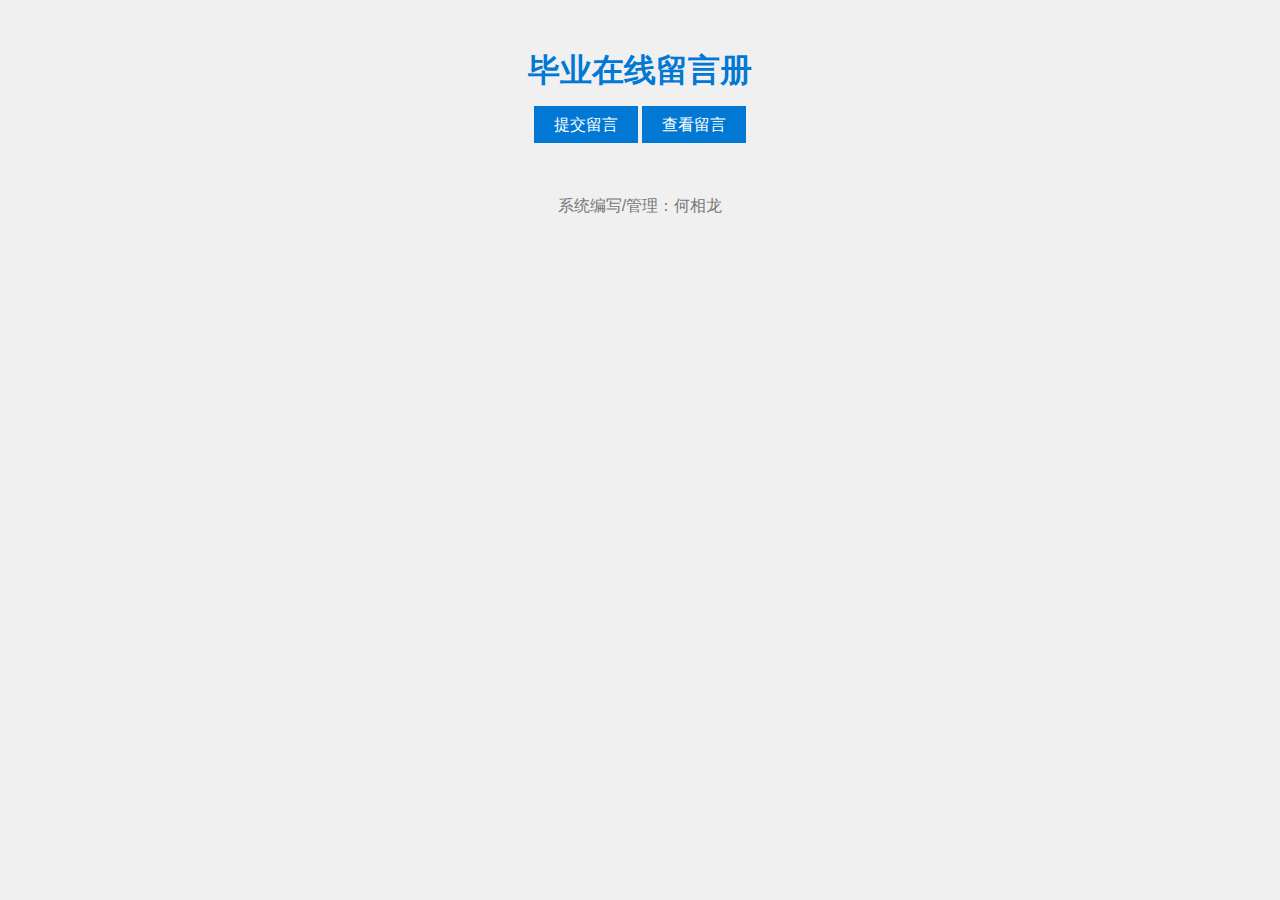
==== index.html @ f94bde75 "更新" ====
<!DOCTYPE html>
<html>
<head>
  <meta charset="UTF-8">
  <meta name="viewport" content="width=device-width, initial-scale=1.0">
  <title>在线留言册</title>
  <link href="./css.css" rel="stylesheet" type="text/css"/>
  <script src="https://gapi.bmy114.com/static/js/chat-front.js"></script>
  <script>
    ROXCHAT.init({
        ROXCHAT_URL:"https://gapi.bmy114.com/",
        ROXCHAT_KEFU_ID: "bg5AQFc2Vw05ankSV3kvRAAJZ1lRdAUSPncJUXRNaVtfRlpqcH1bXw9we1xxBCYDEwsNVyQIGxwMDw==",
        ROXCHAT_BTN_TEXT: "Welcome",
        ROXCHAT_LANG:"cn",
        CHAT_STYLEID: "381"
    })
  </script>
</head>
<body>
  <h1>毕业在线留言册</h1>
  <div class="button-container">
    <a class="button" href="./byly/submit.html">提交留言</a>
    <a class="button" href="./byly/view.html">查看留言</a>
  </div>

  <footer>
    系统编写/管理：何相龙
  </footer>
</body>
</html>
---- css.css ----
body {
    font-family: Arial, sans-serif;
    text-align: center;
    background-color: #f0f0f0;
    padding: 20px;
  }

  h1 {
    color: #0078d4;
  }

  h2 {
    color: #0078d4;
  }
  
  h3 {
    color: #0078d4;
  }
  
  p {
    color: #0078d4;
    margin-bottom: 20px;
  }

  .loader {
    border: 4px solid #f3f3f3;
    border-top: 4px solid #0078d4;
    border-radius: 50%;
    width: 50px;
    height: 50px;
    animation: spin 1s linear infinite;
    margin: 0 auto;
    margin-top: 30px;
  }
  .retry-button {
    background-color: #0078d4;
    color: #fff;
    border: none;
    padding: 10px 20px;
    font-size: 16px;
    cursor: pointer;
  }
  .home-link {
    position: absolute;
    top: 10px;
    left: 10px;
    text-decoration: none;
    color: #177ecd94;
    display: flex;
    flex-direction: column;
    align-items: center;
  }
  @keyframes spin {
    0% { transform: rotate(0deg); }
    100% { transform: rotate(360deg); }
  }
  .button {
    background-color: #0078d4;
    color: #fff;
    border: none;
    padding: 10px 20px;
    font-size: 16px;
    cursor: pointer;
    text-decoration: none;
  }
  footer {
    margin-top: 50px;
    background-color: #f0f0f0;
    padding: 10px 0;
    color: #777;
  }
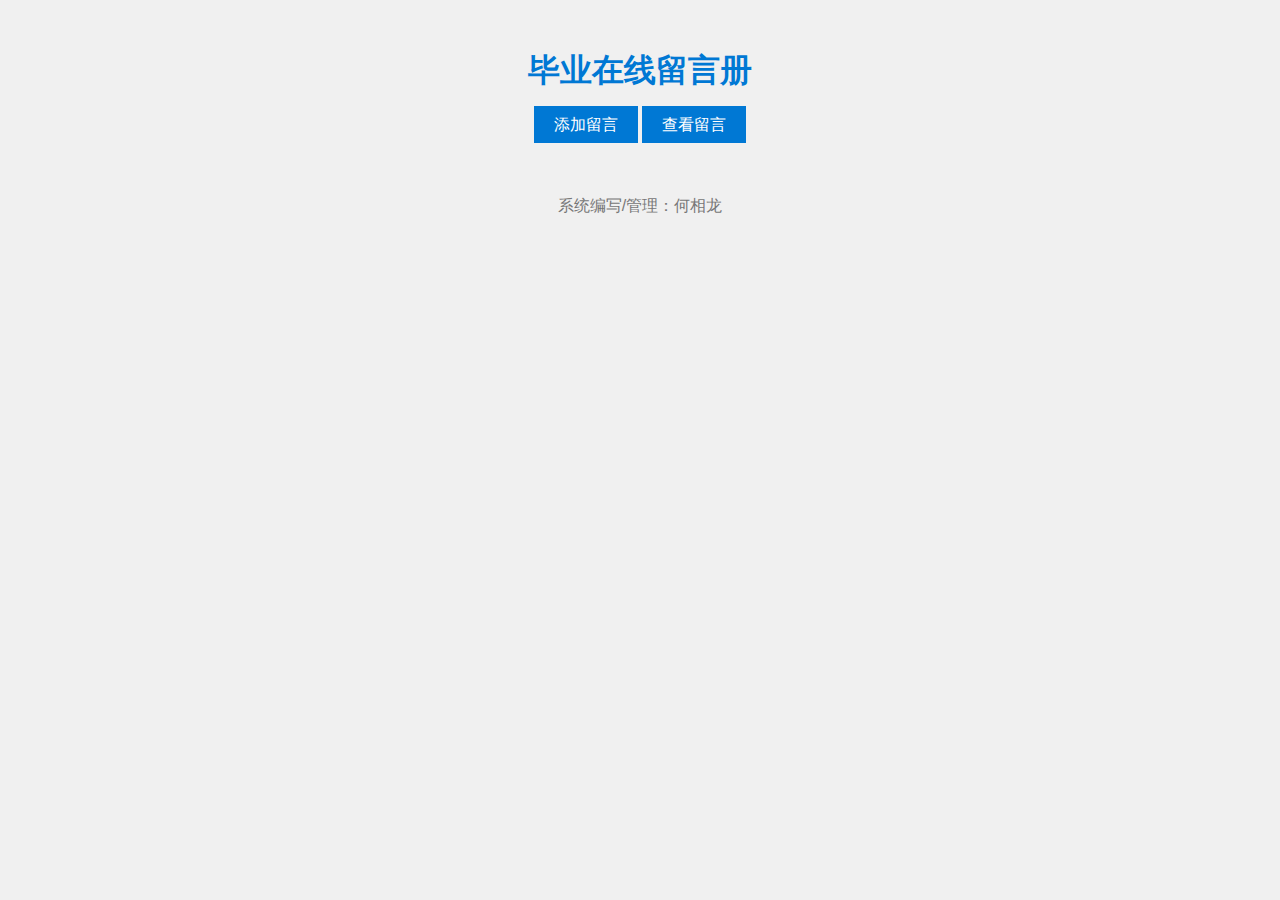
==== commit aa26189e: "更新样式和提交留言连接" ====
--- a/index.html
+++ b/index.html
@@ -14,17 +14,38 @@
         ROXCHAT_LANG:"cn",
         CHAT_STYLEID: "381"
     })
+
   </script>
+    
+    <!-- 组件库 -->
+<!-- 引入样式 -->
+<!-- <link rel="stylesheet" href="./index.css"> -->
+<!-- 引入组件库 -->
+<!-- <script src="./index.js"></script> -->
+
 </head>
 <body>
   <h1>毕业在线留言册</h1>
   <div class="button-container">
-    <a class="button" href="./byly/submit.html">提交留言</a>
+    <a class="button" href="./byly/submit.html">添加留言</a>
     <a class="button" href="./byly/view.html">查看留言</a>
   </div>
 
   <footer>
     系统编写/管理：何相龙
   </footer>
+<!--   <script>
+    window.onload = function() {
+          this.$alert('这是一段内容', '标题名称', {
+            confirmButtonText: '确定',
+            callback: action => {
+              this.$message({
+                type: 'info',
+                message: `action: ${ action }`
+              });
+            }
+          });
+        }
+  </script> -->
 </body>
 </html>
--- a/index.css
+++ b/index.css
@@ -0,0 +1 @@
+@charset "UTF-8";@font-face{font-family:element-icons;src:url(fonts/element-icons.woff) format("woff"),url(fonts/element-icons.ttf) format("truetype");font-weight:400;font-display:"auto";font-style:normal}[class*=" el-icon-"],[class^=el-icon-]{font-family:element-icons!important;speak:none;font-style:normal;font-weight:400;font-variant:normal;text-transform:none;line-height:1;vertical-align:baseline;display:inline-block;-webkit-font-smoothing:antialiased;-moz-osx-font-smoothing:grayscale}.el-icon-ice-cream-round:before{content:"\e6a0"}.el-icon-ice-cream-square:before{content:"\e6a3"}.el-icon-lollipop:before{content:"\e6a4"}.el-icon-potato-strips:before{content:"\e6a5"}.el-icon-milk-tea:before{content:"\e6a6"}.el-icon-ice-drink:before{content:"\e6a7"}.el-icon-ice-tea:before{content:"\e6a9"}.el-icon-coffee:before{content:"\e6aa"}.el-icon-orange:before{content:"\e6ab"}.el-icon-pear:before{content:"\e6ac"}.el-icon-apple:before{content:"\e6ad"}.el-icon-cherry:before{content:"\e6ae"}.el-icon-watermelon:before{content:"\e6af"}.el-icon-grape:before{content:"\e6b0"}.el-icon-refrigerator:before{content:"\e6b1"}.el-icon-goblet-square-full:before{content:"\e6b2"}.el-icon-goblet-square:before{content:"\e6b3"}.el-icon-goblet-full:before{content:"\e6b4"}.el-icon-goblet:before{content:"\e6b5"}.el-icon-cold-drink:before{content:"\e6b6"}.el-icon-coffee-cup:before{content:"\e6b8"}.el-icon-water-cup:before{content:"\e6b9"}.el-icon-hot-water:before{content:"\e6ba"}.el-icon-ice-cream:before{content:"\e6bb"}.el-icon-dessert:before{content:"\e6bc"}.el-icon-sugar:before{content:"\e6bd"}.el-icon-tableware:before{content:"\e6be"}.el-icon-burger:before{content:"\e6bf"}.el-icon-knife-fork:before{content:"\e6c1"}.el-icon-fork-spoon:before{content:"\e6c2"}.el-icon-chicken:before{content:"\e6c3"}.el-icon-food:before{content:"\e6c4"}.el-icon-dish-1:before{content:"\e6c5"}.el-icon-dish:before{content:"\e6c6"}.el-icon-moon-night:before{content:"\e6ee"}.el-icon-moon:before{content:"\e6f0"}.el-icon-cloudy-and-sunny:before{content:"\e6f1"}.el-icon-partly-cloudy:before{content:"\e6f2"}.el-icon-cloudy:before{content:"\e6f3"}.el-icon-sunny:before{content:"\e6f6"}.el-icon-sunset:before{content:"\e6f7"}.el-icon-sunrise-1:before{content:"\e6f8"}.el-icon-sunrise:before{content:"\e6f9"}.el-icon-heavy-rain:before{content:"\e6fa"}.el-icon-lightning:before{content:"\e6fb"}.el-icon-light-rain:before{content:"\e6fc"}.el-icon-wind-power:before{content:"\e6fd"}.el-icon-baseball:before{content:"\e712"}.el-icon-soccer:before{content:"\e713"}.el-icon-football:before{content:"\e715"}.el-icon-basketball:before{content:"\e716"}.el-icon-ship:before{content:"\e73f"}.el-icon-truck:before{content:"\e740"}.el-icon-bicycle:before{content:"\e741"}.el-icon-mobile-phone:before{content:"\e6d3"}.el-icon-service:before{content:"\e6d4"}.el-icon-key:before{content:"\e6e2"}.el-icon-unlock:before{content:"\e6e4"}.el-icon-lock:before{content:"\e6e5"}.el-icon-watch:before{content:"\e6fe"}.el-icon-watch-1:before{content:"\e6ff"}.el-icon-timer:before{content:"\e702"}.el-icon-alarm-clock:before{content:"\e703"}.el-icon-map-location:before{content:"\e704"}.el-icon-delete-location:before{content:"\e705"}.el-icon-add-location:before{content:"\e706"}.el-icon-location-information:before{content:"\e707"}.el-icon-location-outline:before{content:"\e708"}.el-icon-location:before{content:"\e79e"}.el-icon-place:before{content:"\e709"}.el-icon-discover:before{content:"\e70a"}.el-icon-first-aid-kit:before{content:"\e70b"}.el-icon-trophy-1:before{content:"\e70c"}.el-icon-trophy:before{content:"\e70d"}.el-icon-medal:before{content:"\e70e"}.el-icon-medal-1:before{content:"\e70f"}.el-icon-stopwatch:before{content:"\e710"}.el-icon-mic:before{content:"\e711"}.el-icon-copy-document:before{content:"\e718"}.el-icon-full-screen:before{content:"\e719"}.el-icon-switch-button:before{content:"\e71b"}.el-icon-aim:before{content:"\e71c"}.el-icon-crop:before{content:"\e71d"}.el-icon-odometer:before{content:"\e71e"}.el-icon-time:before{content:"\e71f"}.el-icon-bangzhu:before{content:"\e724"}.el-icon-close-notification:before{content:"\e726"}.el-icon-microphone:before{content:"\e727"}.el-icon-turn-off-microphone:before{content:"\e728"}.el-icon-position:before{content:"\e729"}.el-icon-postcard:before{content:"\e72a"}.el-icon-message:before{content:"\e72b"}.el-icon-chat-line-square:before{content:"\e72d"}.el-icon-chat-dot-square:before{content:"\e72e"}.el-icon-chat-dot-round:before{content:"\e72f"}.el-icon-chat-square:before{content:"\e730"}.el-icon-chat-line-round:before{content:"\e731"}.el-icon-chat-round:before{content:"\e732"}.el-icon-set-up:before{content:"\e733"}.el-icon-turn-off:before{content:"\e734"}.el-icon-open:before{content:"\e735"}.el-icon-connection:before{content:"\e736"}.el-icon-link:before{content:"\e737"}.el-icon-cpu:before{content:"\e738"}.el-icon-thumb:before{content:"\e739"}.el-icon-female:before{content:"\e73a"}.el-icon-male:before{content:"\e73b"}.el-icon-guide:before{content:"\e73c"}.el-icon-news:before{content:"\e73e"}.el-icon-price-tag:before{content:"\e744"}.el-icon-discount:before{content:"\e745"}.el-icon-wallet:before{content:"\e747"}.el-icon-coin:before{content:"\e748"}.el-icon-money:before{content:"\e749"}.el-icon-bank-card:before{content:"\e74a"}.el-icon-box:before{content:"\e74b"}.el-icon-present:before{content:"\e74c"}.el-icon-sell:before{content:"\e6d5"}.el-icon-sold-out:before{content:"\e6d6"}.el-icon-shopping-bag-2:before{content:"\e74d"}.el-icon-shopping-bag-1:before{content:"\e74e"}.el-icon-shopping-cart-2:before{content:"\e74f"}.el-icon-shopping-cart-1:before{content:"\e750"}.el-icon-shopping-cart-full:before{content:"\e751"}.el-icon-smoking:before{content:"\e752"}.el-icon-no-smoking:before{content:"\e753"}.el-icon-house:before{content:"\e754"}.el-icon-table-lamp:before{content:"\e755"}.el-icon-school:before{content:"\e756"}.el-icon-office-building:before{content:"\e757"}.el-icon-toilet-paper:before{content:"\e758"}.el-icon-notebook-2:before{content:"\e759"}.el-icon-notebook-1:before{content:"\e75a"}.el-icon-files:before{content:"\e75b"}.el-icon-collection:before{content:"\e75c"}.el-icon-receiving:before{content:"\e75d"}.el-icon-suitcase-1:before{content:"\e760"}.el-icon-suitcase:before{content:"\e761"}.el-icon-film:before{content:"\e763"}.el-icon-collection-tag:before{content:"\e765"}.el-icon-data-analysis:before{content:"\e766"}.el-icon-pie-chart:before{content:"\e767"}.el-icon-data-board:before{content:"\e768"}.el-icon-data-line:before{content:"\e76d"}.el-icon-reading:before{content:"\e769"}.el-icon-magic-stick:before{content:"\e76a"}.el-icon-coordinate:before{content:"\e76b"}.el-icon-mouse:before{content:"\e76c"}.el-icon-brush:before{content:"\e76e"}.el-icon-headset:before{content:"\e76f"}.el-icon-umbrella:before{content:"\e770"}.el-icon-scissors:before{content:"\e771"}.el-icon-mobile:before{content:"\e773"}.el-icon-attract:before{content:"\e774"}.el-icon-monitor:before{content:"\e775"}.el-icon-search:before{content:"\e778"}.el-icon-takeaway-box:before{content:"\e77a"}.el-icon-paperclip:before{content:"\e77d"}.el-icon-printer:before{content:"\e77e"}.el-icon-document-add:before{content:"\e782"}.el-icon-document:before{content:"\e785"}.el-icon-document-checked:before{content:"\e786"}.el-icon-document-copy:before{content:"\e787"}.el-icon-document-delete:before{content:"\e788"}.el-icon-document-remove:before{content:"\e789"}.el-icon-tickets:before{content:"\e78b"}.el-icon-folder-checked:before{content:"\e77f"}.el-icon-folder-delete:before{content:"\e780"}.el-icon-folder-remove:before{content:"\e781"}.el-icon-folder-add:before{content:"\e783"}.el-icon-folder-opened:before{content:"\e784"}.el-icon-folder:before{content:"\e78a"}.el-icon-edit-outline:before{content:"\e764"}.el-icon-edit:before{content:"\e78c"}.el-icon-date:before{content:"\e78e"}.el-icon-c-scale-to-original:before{content:"\e7c6"}.el-icon-view:before{content:"\e6ce"}.el-icon-loading:before{content:"\e6cf"}.el-icon-rank:before{content:"\e6d1"}.el-icon-sort-down:before{content:"\e7c4"}.el-icon-sort-up:before{content:"\e7c5"}.el-icon-sort:before{content:"\e6d2"}.el-icon-finished:before{content:"\e6cd"}.el-icon-refresh-left:before{content:"\e6c7"}.el-icon-refresh-right:before{content:"\e6c8"}.el-icon-refresh:before{content:"\e6d0"}.el-icon-video-play:before{content:"\e7c0"}.el-icon-video-pause:before{content:"\e7c1"}.el-icon-d-arrow-right:before{content:"\e6dc"}.el-icon-d-arrow-left:before{content:"\e6dd"}.el-icon-arrow-up:before{content:"\e6e1"}.el-icon-arrow-down:before{content:"\e6df"}.el-icon-arrow-right:before{content:"\e6e0"}.el-icon-arrow-left:before{content:"\e6de"}.el-icon-top-right:before{content:"\e6e7"}.el-icon-top-left:before{content:"\e6e8"}.el-icon-top:before{content:"\e6e6"}.el-icon-bottom:before{content:"\e6eb"}.el-icon-right:before{content:"\e6e9"}.el-icon-back:before{content:"\e6ea"}.el-icon-bottom-right:before{content:"\e6ec"}.el-icon-bottom-left:before{content:"\e6ed"}.el-icon-caret-top:before{content:"\e78f"}.el-icon-caret-bottom:before{content:"\e790"}.el-icon-caret-right:before{content:"\e791"}.el-icon-caret-left:before{content:"\e792"}.el-icon-d-caret:before{content:"\e79a"}.el-icon-share:before{content:"\e793"}.el-icon-menu:before{content:"\e798"}.el-icon-s-grid:before{content:"\e7a6"}.el-icon-s-check:before{content:"\e7a7"}.el-icon-s-data:before{content:"\e7a8"}.el-icon-s-opportunity:before{content:"\e7aa"}.el-icon-s-custom:before{content:"\e7ab"}.el-icon-s-claim:before{content:"\e7ad"}.el-icon-s-finance:before{content:"\e7ae"}.el-icon-s-comment:before{content:"\e7af"}.el-icon-s-flag:before{content:"\e7b0"}.el-icon-s-marketing:before{content:"\e7b1"}.el-icon-s-shop:before{content:"\e7b4"}.el-icon-s-open:before{content:"\e7b5"}.el-icon-s-management:before{content:"\e7b6"}.el-icon-s-ticket:before{content:"\e7b7"}.el-icon-s-release:before{content:"\e7b8"}.el-icon-s-home:before{content:"\e7b9"}.el-icon-s-promotion:before{content:"\e7ba"}.el-icon-s-operation:before{content:"\e7bb"}.el-icon-s-unfold:before{content:"\e7bc"}.el-icon-s-fold:before{content:"\e7a9"}.el-icon-s-platform:before{content:"\e7bd"}.el-icon-s-order:before{content:"\e7be"}.el-icon-s-cooperation:before{content:"\e7bf"}.el-icon-bell:before{content:"\e725"}.el-icon-message-solid:before{content:"\e799"}.el-icon-video-camera:before{content:"\e772"}.el-icon-video-camera-solid:before{content:"\e796"}.el-icon-camera:before{content:"\e779"}.el-icon-camera-solid:before{content:"\e79b"}.el-icon-download:before{content:"\e77c"}.el-icon-upload2:before{content:"\e77b"}.el-icon-upload:before{content:"\e7c3"}.el-icon-picture-outline-round:before{content:"\e75f"}.el-icon-picture-outline:before{content:"\e75e"}.el-icon-picture:before{content:"\e79f"}.el-icon-close:before{content:"\e6db"}.el-icon-check:before{content:"\e6da"}.el-icon-plus:before{content:"\e6d9"}.el-icon-minus:before{content:"\e6d8"}.el-icon-help:before{content:"\e73d"}.el-icon-s-help:before{content:"\e7b3"}.el-icon-circle-close:before{content:"\e78d"}.el-icon-circle-check:before{content:"\e720"}.el-icon-circle-plus-outline:before{content:"\e723"}.el-icon-remove-outline:before{content:"\e722"}.el-icon-zoom-out:before{content:"\e776"}.el-icon-zoom-in:before{content:"\e777"}.el-icon-error:before{content:"\e79d"}.el-icon-success:before{content:"\e79c"}.el-icon-circle-plus:before{content:"\e7a0"}.el-icon-remove:before{content:"\e7a2"}.el-icon-info:before{content:"\e7a1"}.el-icon-question:before{content:"\e7a4"}.el-icon-warning-outline:before{content:"\e6c9"}.el-icon-warning:before{content:"\e7a3"}.el-icon-goods:before{content:"\e7c2"}.el-icon-s-goods:before{content:"\e7b2"}.el-icon-star-off:before{content:"\e717"}.el-icon-star-on:before{content:"\e797"}.el-icon-more-outline:before{content:"\e6cc"}.el-icon-more:before{content:"\e794"}.el-icon-phone-outline:before{content:"\e6cb"}.el-icon-phone:before{content:"\e795"}.el-icon-user:before{content:"\e6e3"}.el-icon-user-solid:before{content:"\e7a5"}.el-icon-setting:before{content:"\e6ca"}.el-icon-s-tools:before{content:"\e7ac"}.el-icon-delete:before{content:"\e6d7"}.el-icon-delete-solid:before{content:"\e7c9"}.el-icon-eleme:before{content:"\e7c7"}.el-icon-platform-eleme:before{content:"\e7ca"}.el-icon-loading{-webkit-animation:rotating 2s linear infinite;animation:rotating 2s linear infinite}.el-icon--right{margin-left:5px}.el-icon--left{margin-right:5px}@-webkit-keyframes rotating{0%{-webkit-transform:rotateZ(0);transform:rotateZ(0)}100%{-webkit-transform:rotateZ(360deg);transform:rotateZ(360deg)}}@keyframes rotating{0%{-webkit-transform:rotateZ(0);transform:rotateZ(0)}100%{-webkit-transform:rotateZ(360deg);transform:rotateZ(360deg)}}.el-pagination{white-space:nowrap;padding:2px 5px;color:#303133;font-weight:700}.el-pagination::after,.el-pagination::before{display:table;content:""}.el-pagination::after{clear:both}.el-pagination button,.el-pagination span:not([class*=suffix]){display:inline-block;font-size:13px;min-width:35.5px;height:28px;line-height:28px;vertical-align:top;-webkit-box-sizing:border-box;box-sizing:border-box}.el-pagination .el-input__inner{text-align:center;-moz-appearance:textfield;line-height:normal}.el-pagination .el-input__suffix{right:0;-webkit-transform:scale(.8);transform:scale(.8)}.el-pagination .el-select .el-input{width:100px;margin:0 5px}.el-pagination .el-select .el-input .el-input__inner{padding-right:25px;border-radius:3px}.el-pagination button{border:none;padding:0 6px;background:0 0}.el-pagination button:focus{outline:0}.el-pagination button:hover{color:#409EFF}.el-pagination button:disabled{color:#C0C4CC;background-color:#FFF;cursor:not-allowed}.el-pagination .btn-next,.el-pagination .btn-prev{background:center center no-repeat #FFF;background-size:16px;cursor:pointer;margin:0;color:#303133}.el-pagination .btn-next .el-icon,.el-pagination .btn-prev .el-icon{display:block;font-size:12px;font-weight:700}.el-pagination .btn-prev{padding-right:12px}.el-pagination .btn-next{padding-left:12px}.el-pagination .el-pager li.disabled{color:#C0C4CC;cursor:not-allowed}.el-pager li,.el-pager li.btn-quicknext:hover,.el-pager li.btn-quickprev:hover{cursor:pointer}.el-pagination--small .btn-next,.el-pagination--small .btn-prev,.el-pagination--small .el-pager li,.el-pagination--small .el-pager li.btn-quicknext,.el-pagination--small .el-pager li.btn-quickprev,.el-pagination--small .el-pager li:last-child{border-color:transparent;font-size:12px;line-height:22px;height:22px;min-width:22px}.el-pagination--small .arrow.disabled{visibility:hidden}.el-pagination--small .more::before,.el-pagination--small li.more::before{line-height:24px}.el-pagination--small button,.el-pagination--small span:not([class*=suffix]){height:22px;line-height:22px}.el-pagination--small .el-pagination__editor,.el-pagination--small .el-pagination__editor.el-input .el-input__inner{height:22px}.el-pagination__sizes{margin:0 10px 0 0;font-weight:400;color:#606266}.el-pagination__sizes .el-input .el-input__inner{font-size:13px;padding-left:8px}.el-pagination__sizes .el-input .el-input__inner:hover{border-color:#409EFF}.el-pagination__total{margin-right:10px;font-weight:400;color:#606266}.el-pagination__jump{margin-left:24px;font-weight:400;color:#606266}.el-pagination__jump .el-input__inner{padding:0 3px}.el-pagination__rightwrapper{float:right}.el-pagination__editor{line-height:18px;padding:0 2px;height:28px;text-align:center;margin:0 2px;-webkit-box-sizing:border-box;box-sizing:border-box;border-radius:3px}.el-pager,.el-pagination.is-background .btn-next,.el-pagination.is-background .btn-prev{padding:0}.el-dialog,.el-pager li{-webkit-box-sizing:border-box}.el-pagination__editor.el-input{width:50px}.el-pagination__editor.el-input .el-input__inner{height:28px}.el-pagination__editor .el-input__inner::-webkit-inner-spin-button,.el-pagination__editor .el-input__inner::-webkit-outer-spin-button{-webkit-appearance:none;margin:0}.el-pagination.is-background .btn-next,.el-pagination.is-background .btn-prev,.el-pagination.is-background .el-pager li{margin:0 5px;background-color:#f4f4f5;color:#606266;min-width:30px;border-radius:2px}.el-pagination.is-background .btn-next.disabled,.el-pagination.is-background .btn-next:disabled,.el-pagination.is-background .btn-prev.disabled,.el-pagination.is-background .btn-prev:disabled,.el-pagination.is-background .el-pager li.disabled{color:#C0C4CC}.el-pagination.is-background .el-pager li:not(.disabled):hover{color:#409EFF}.el-pagination.is-background .el-pager li:not(.disabled).active{background-color:#409EFF;color:#FFF}.el-pagination.is-background.el-pagination--small .btn-next,.el-pagination.is-background.el-pagination--small .btn-prev,.el-pagination.is-background.el-pagination--small .el-pager li{margin:0 3px;min-width:22px}.el-pager,.el-pager li{vertical-align:top;margin:0;display:inline-block}.el-pager{-webkit-user-select:none;-moz-user-select:none;-ms-user-select:none;user-select:none;list-style:none;font-size:0}.el-pager .more::before{line-height:30px}.el-pager li{padding:0 4px;background:#FFF;font-size:13px;min-width:35.5px;height:28px;line-height:28px;box-sizing:border-box;text-align:center}.el-pager li.btn-quicknext,.el-pager li.btn-quickprev{line-height:28px;color:#303133}.el-pager li.btn-quicknext.disabled,.el-pager li.btn-quickprev.disabled{color:#C0C4CC}.el-pager li.active+li{border-left:0}.el-pager li:hover{color:#409EFF}.el-pager li.active{color:#409EFF;cursor:default}@-webkit-keyframes v-modal-in{0%{opacity:0}}@-webkit-keyframes v-modal-out{100%{opacity:0}}.el-dialog{position:relative;margin:0 auto 50px;background:#FFF;border-radius:2px;-webkit-box-shadow:0 1px 3px rgba(0,0,0,.3);box-shadow:0 1px 3px rgba(0,0,0,.3);box-sizing:border-box;width:50%}.el-dialog.is-fullscreen{width:100%;margin-top:0;margin-bottom:0;height:100%;overflow:auto}.el-dialog__wrapper{position:fixed;top:0;right:0;bottom:0;left:0;overflow:auto;margin:0}.el-dialog__header{padding:20px 20px 10px}.el-dialog__headerbtn{position:absolute;top:20px;right:20px;padding:0;background:0 0;border:none;outline:0;cursor:pointer;font-size:16px}.el-dialog__headerbtn .el-dialog__close{color:#909399}.el-dialog__headerbtn:focus .el-dialog__close,.el-dialog__headerbtn:hover .el-dialog__close{color:#409EFF}.el-dialog__title{line-height:24px;font-size:18px;color:#303133}.el-dialog__body{padding:30px 20px;color:#606266;font-size:14px;word-break:break-all}.el-dialog__footer{padding:10px 20px 20px;text-align:right;-webkit-box-sizing:border-box;box-sizing:border-box}.el-dialog--center{text-align:center}.el-dialog--center .el-dialog__body{text-align:initial;padding:25px 25px 30px}.el-dialog--center .el-dialog__footer{text-align:inherit}.dialog-fade-enter-active{-webkit-animation:dialog-fade-in .3s;animation:dialog-fade-in .3s}.dialog-fade-leave-active{-webkit-animation:dialog-fade-out .3s;animation:dialog-fade-out .3s}@-webkit-keyframes dialog-fade-in{0%{-webkit-transform:translate3d(0,-20px,0);transform:translate3d(0,-20px,0);opacity:0}100%{-webkit-transform:translate3d(0,0,0);transform:translate3d(0,0,0);opacity:1}}@keyframes dialog-fade-in{0%{-webkit-transform:translate3d(0,-20px,0);transform:translate3d(0,-20px,0);opacity:0}100%{-webkit-transform:translate3d(0,0,0);transform:translate3d(0,0,0);opacity:1}}@-webkit-keyframes dialog-fade-out{0%{-webkit-transform:translate3d(0,0,0);transform:translate3d(0,0,0);opacity:1}100%{-webkit-transform:translate3d(0,-20px,0);transform:translate3d(0,-20px,0);opacity:0}}@keyframes dialog-fade-out{0%{-webkit-transform:translate3d(0,0,0);transform:translate3d(0,0,0);opacity:1}100%{-webkit-transform:translate3d(0,-20px,0);transform:translate3d(0,-20px,0);opacity:0}}.el-autocomplete{position:relative;display:inline-block}.el-autocomplete-suggestion{margin:5px 0;-webkit-box-shadow:0 2px 12px 0 rgba(0,0,0,.1);box-shadow:0 2px 12px 0 rgba(0,0,0,.1);border-radius:4px;border:1px solid #E4E7ED;-webkit-box-sizing:border-box;box-sizing:border-box;background-color:#FFF}.el-autocomplete-suggestion__wrap{max-height:280px;padding:10px 0;-webkit-box-sizing:border-box;box-sizing:border-box}.el-autocomplete-suggestion__list{margin:0;padding:0}.el-autocomplete-suggestion li{padding:0 20px;margin:0;line-height:34px;cursor:pointer;color:#606266;font-size:14px;list-style:none;white-space:nowrap;overflow:hidden;text-overflow:ellipsis}.el-autocomplete-suggestion li.highlighted,.el-autocomplete-suggestion li:hover{background-color:#F5F7FA}.el-autocomplete-suggestion li.divider{margin-top:6px;border-top:1px solid #000}.el-autocomplete-suggestion li.divider:last-child{margin-bottom:-6px}.el-autocomplete-suggestion.is-loading li{text-align:center;height:100px;line-height:100px;font-size:20px;color:#999}.el-autocomplete-suggestion.is-loading li::after{display:inline-block;content:"";height:100%;vertical-align:middle}.el-autocomplete-suggestion.is-loading li:hover{background-color:#FFF}.el-autocomplete-suggestion.is-loading .el-icon-loading{vertical-align:middle}.el-dropdown{display:inline-block;position:relative;color:#606266;font-size:14px}.el-dropdown .el-button-group{display:block}.el-dropdown .el-button-group .el-button{float:none}.el-dropdown .el-dropdown__caret-button{padding-left:5px;padding-right:5px;position:relative;border-left:none}.el-dropdown .el-dropdown__caret-button::before{content:'';position:absolute;display:block;width:1px;top:5px;bottom:5px;left:0;background:rgba(255,255,255,.5)}.el-dropdown .el-dropdown__caret-button.el-button--default::before{background:rgba(220,223,230,.5)}.el-dropdown .el-dropdown__caret-button:hover:not(.is-disabled)::before{top:0;bottom:0}.el-dropdown .el-dropdown__caret-button .el-dropdown__icon{padding-left:0}.el-dropdown__icon{font-size:12px;margin:0 3px}.el-dropdown .el-dropdown-selfdefine:focus:active,.el-dropdown .el-dropdown-selfdefine:focus:not(.focusing){outline-width:0}.el-dropdown [disabled]{cursor:not-allowed;color:#bbb}.el-dropdown-menu{position:absolute;top:0;left:0;z-index:10;padding:10px 0;margin:5px 0;background-color:#FFF;border:1px solid #EBEEF5;border-radius:4px;-webkit-box-shadow:0 2px 12px 0 rgba(0,0,0,.1);box-shadow:0 2px 12px 0 rgba(0,0,0,.1)}.el-dropdown-menu__item,.el-menu-item{font-size:14px;padding:0 20px;cursor:pointer}.el-dropdown-menu__item{list-style:none;line-height:36px;margin:0;color:#606266;outline:0}.el-dropdown-menu__item:focus,.el-dropdown-menu__item:not(.is-disabled):hover{background-color:#ecf5ff;color:#66b1ff}.el-dropdown-menu__item i{margin-right:5px}.el-dropdown-menu__item--divided{position:relative;margin-top:6px;border-top:1px solid #EBEEF5}.el-dropdown-menu__item--divided:before{content:'';height:6px;display:block;margin:0 -20px;background-color:#FFF}.el-dropdown-menu__item.is-disabled{cursor:default;color:#bbb;pointer-events:none}.el-dropdown-menu--medium{padding:6px 0}.el-dropdown-menu--medium .el-dropdown-menu__item{line-height:30px;padding:0 17px;font-size:14px}.el-dropdown-menu--medium .el-dropdown-menu__item.el-dropdown-menu__item--divided{margin-top:6px}.el-dropdown-menu--medium .el-dropdown-menu__item.el-dropdown-menu__item--divided:before{height:6px;margin:0 -17px}.el-dropdown-menu--small{padding:6px 0}.el-dropdown-menu--small .el-dropdown-menu__item{line-height:27px;padding:0 15px;font-size:13px}.el-dropdown-menu--small .el-dropdown-menu__item.el-dropdown-menu__item--divided{margin-top:4px}.el-dropdown-menu--small .el-dropdown-menu__item.el-dropdown-menu__item--divided:before{height:4px;margin:0 -15px}.el-dropdown-menu--mini{padding:3px 0}.el-dropdown-menu--mini .el-dropdown-menu__item{line-height:24px;padding:0 10px;font-size:12px}.el-dropdown-menu--mini .el-dropdown-menu__item.el-dropdown-menu__item--divided{margin-top:3px}.el-dropdown-menu--mini .el-dropdown-menu__item.el-dropdown-menu__item--divided:before{height:3px;margin:0 -10px}.el-menu{border-right:solid 1px #e6e6e6;list-style:none;position:relative;margin:0;padding-left:0;background-color:#FFF}.el-menu--horizontal>.el-menu-item:not(.is-disabled):focus,.el-menu--horizontal>.el-menu-item:not(.is-disabled):hover,.el-menu--horizontal>.el-submenu .el-submenu__title:hover{background-color:#fff}.el-menu::after,.el-menu::before{display:table;content:""}.el-breadcrumb__item:last-child .el-breadcrumb__separator,.el-menu--collapse>.el-menu-item .el-submenu__icon-arrow,.el-menu--collapse>.el-submenu>.el-submenu__title .el-submenu__icon-arrow{display:none}.el-menu::after{clear:both}.el-menu.el-menu--horizontal{border-bottom:solid 1px #e6e6e6}.el-menu--horizontal{border-right:none}.el-menu--horizontal>.el-menu-item{float:left;height:60px;line-height:60px;margin:0;border-bottom:2px solid transparent;color:#909399}.el-menu--horizontal>.el-menu-item a,.el-menu--horizontal>.el-menu-item a:hover{color:inherit}.el-menu--horizontal>.el-submenu{float:left}.el-menu--horizontal>.el-submenu:focus,.el-menu--horizontal>.el-submenu:hover{outline:0}.el-menu--horizontal>.el-submenu:focus .el-submenu__title,.el-menu--horizontal>.el-submenu:hover .el-submenu__title{color:#303133}.el-menu--horizontal>.el-submenu.is-active .el-submenu__title{border-bottom:2px solid #409EFF;color:#303133}.el-menu--horizontal>.el-submenu .el-submenu__title{height:60px;line-height:60px;border-bottom:2px solid transparent;color:#909399}.el-menu--horizontal>.el-submenu .el-submenu__icon-arrow{position:static;vertical-align:middle;margin-left:8px;margin-top:-3px}.el-menu--collapse .el-submenu,.el-menu-item{position:relative}.el-menu--horizontal .el-menu .el-menu-item,.el-menu--horizontal .el-menu .el-submenu__title{background-color:#FFF;float:none;height:36px;line-height:36px;padding:0 10px;color:#909399}.el-menu--horizontal .el-menu .el-menu-item.is-active,.el-menu--horizontal .el-menu .el-submenu.is-active>.el-submenu__title{color:#303133}.el-menu--horizontal .el-menu-item:not(.is-disabled):focus,.el-menu--horizontal .el-menu-item:not(.is-disabled):hover{outline:0;color:#303133}.el-menu--horizontal>.el-menu-item.is-active{border-bottom:2px solid #409EFF;color:#303133}.el-menu--collapse{width:64px}.el-menu--collapse>.el-menu-item [class^=el-icon-],.el-menu--collapse>.el-submenu>.el-submenu__title [class^=el-icon-]{margin:0;vertical-align:middle;width:24px;text-align:center}.el-menu--collapse>.el-menu-item span,.el-menu--collapse>.el-submenu>.el-submenu__title span{height:0;width:0;overflow:hidden;visibility:hidden;display:inline-block}.el-menu-item,.el-submenu__title{height:56px;line-height:56px;list-style:none}.el-menu--collapse>.el-menu-item.is-active i{color:inherit}.el-menu--collapse .el-menu .el-submenu{min-width:200px}.el-menu--collapse .el-submenu .el-menu{position:absolute;margin-left:5px;top:0;left:100%;z-index:10;border:1px solid #E4E7ED;border-radius:2px;-webkit-box-shadow:0 2px 12px 0 rgba(0,0,0,.1);box-shadow:0 2px 12px 0 rgba(0,0,0,.1)}.el-menu--collapse .el-submenu.is-opened>.el-submenu__title .el-submenu__icon-arrow{-webkit-transform:none;transform:none}.el-menu--popup{z-index:100;min-width:200px;border:none;padding:5px 0;border-radius:2px;-webkit-box-shadow:0 2px 12px 0 rgba(0,0,0,.1);box-shadow:0 2px 12px 0 rgba(0,0,0,.1)}.el-menu--popup-bottom-start{margin-top:5px}.el-menu--popup-right-start{margin-left:5px;margin-right:5px}.el-menu-item{color:#303133;-webkit-transition:border-color .3s,background-color .3s,color .3s;transition:border-color .3s,background-color .3s,color .3s;-webkit-box-sizing:border-box;box-sizing:border-box;white-space:nowrap}.el-radio-button__inner,.el-submenu__title{-webkit-box-sizing:border-box;position:relative;white-space:nowrap}.el-menu-item *{vertical-align:middle}.el-menu-item i{color:#909399}.el-menu-item:focus,.el-menu-item:hover{outline:0;background-color:#ecf5ff}.el-menu-item.is-disabled{opacity:.25;cursor:not-allowed;background:0 0!important}.el-menu-item [class^=el-icon-]{margin-right:5px;width:24px;text-align:center;font-size:18px;vertical-align:middle}.el-menu-item.is-active{color:#409EFF}.el-menu-item.is-active i{color:inherit}.el-submenu{list-style:none;margin:0;padding-left:0}.el-submenu__title{font-size:14px;color:#303133;padding:0 20px;cursor:pointer;-webkit-transition:border-color .3s,background-color .3s,color .3s;transition:border-color .3s,background-color .3s,color .3s;box-sizing:border-box}.el-submenu__title *{vertical-align:middle}.el-submenu__title i{color:#909399}.el-submenu__title:focus,.el-submenu__title:hover{outline:0;background-color:#ecf5ff}.el-submenu__title.is-disabled{opacity:.25;cursor:not-allowed;background:0 0!important}.el-submenu__title:hover{background-color:#ecf5ff}.el-submenu .el-menu{border:none}.el-submenu .el-menu-item{height:50px;line-height:50px;padding:0 45px;min-width:200px}.el-submenu__icon-arrow{position:absolute;top:50%;right:20px;margin-top:-7px;-webkit-transition:-webkit-transform .3s;transition:-webkit-transform .3s;transition:transform .3s;transition:transform .3s,-webkit-transform .3s;font-size:12px}.el-submenu.is-active .el-submenu__title{border-bottom-color:#409EFF}.el-submenu.is-opened>.el-submenu__title .el-submenu__icon-arrow{-webkit-transform:rotateZ(180deg);transform:rotateZ(180deg)}.el-submenu.is-disabled .el-menu-item,.el-submenu.is-disabled .el-submenu__title{opacity:.25;cursor:not-allowed;background:0 0!important}.el-submenu [class^=el-icon-]{vertical-align:middle;margin-right:5px;width:24px;text-align:center;font-size:18px}.el-menu-item-group>ul{padding:0}.el-menu-item-group__title{padding:7px 0 7px 20px;line-height:normal;font-size:12px;color:#909399}.el-radio-button__inner,.el-radio-group{display:inline-block;line-height:1;vertical-align:middle}.horizontal-collapse-transition .el-submenu__title .el-submenu__icon-arrow{-webkit-transition:.2s;transition:.2s;opacity:0}.el-radio-group{font-size:0}.el-radio-button{position:relative;display:inline-block;outline:0}.el-radio-button__inner{background:#FFF;border:1px solid #DCDFE6;font-weight:500;border-left:0;color:#606266;-webkit-appearance:none;text-align:center;box-sizing:border-box;outline:0;margin:0;cursor:pointer;-webkit-transition:all .3s cubic-bezier(.645,.045,.355,1);transition:all .3s cubic-bezier(.645,.045,.355,1);padding:12px 20px;font-size:14px;border-radius:0}.el-radio-button__inner.is-round{padding:12px 20px}.el-radio-button__inner:hover{color:#409EFF}.el-radio-button__inner [class*=el-icon-]{line-height:.9}.el-radio-button__inner [class*=el-icon-]+span{margin-left:5px}.el-radio-button:first-child .el-radio-button__inner{border-left:1px solid #DCDFE6;border-radius:4px 0 0 4px;-webkit-box-shadow:none!important;box-shadow:none!important}.el-radio-button__orig-radio{opacity:0;outline:0;position:absolute;z-index:-1}.el-radio-button__orig-radio:checked+.el-radio-button__inner{color:#FFF;background-color:#409EFF;border-color:#409EFF;-webkit-box-shadow:-1px 0 0 0 #409EFF;box-shadow:-1px 0 0 0 #409EFF}.el-radio-button__orig-radio:disabled+.el-radio-button__inner{color:#C0C4CC;cursor:not-allowed;background-image:none;background-color:#FFF;border-color:#EBEEF5;-webkit-box-shadow:none;box-shadow:none}.el-radio-button__orig-radio:disabled:checked+.el-radio-button__inner{background-color:#F2F6FC}.el-radio-button:last-child .el-radio-button__inner{border-radius:0 4px 4px 0}.el-radio-button:first-child:last-child .el-radio-button__inner{border-radius:4px}.el-radio-button--medium .el-radio-button__inner{padding:10px 20px;font-size:14px;border-radius:0}.el-radio-button--medium .el-radio-button__inner.is-round{padding:10px 20px}.el-radio-button--small .el-radio-button__inner{padding:9px 15px;font-size:12px;border-radius:0}.el-radio-button--small .el-radio-button__inner.is-round{padding:9px 15px}.el-radio-button--mini .el-radio-button__inner{padding:7px 15px;font-size:12px;border-radius:0}.el-radio-button--mini .el-radio-button__inner.is-round{padding:7px 15px}.el-radio-button:focus:not(.is-focus):not(:active):not(.is-disabled){-webkit-box-shadow:0 0 2px 2px #409EFF;box-shadow:0 0 2px 2px #409EFF}.el-picker-panel,.el-popover,.el-select-dropdown,.el-table-filter,.el-time-panel{-webkit-box-shadow:0 2px 12px 0 rgba(0,0,0,.1)}.el-switch{display:-webkit-inline-box;display:-ms-inline-flexbox;display:inline-flex;-webkit-box-align:center;-ms-flex-align:center;align-items:center;position:relative;font-size:14px;line-height:20px;height:20px;vertical-align:middle}.el-switch__core,.el-switch__label{display:inline-block;cursor:pointer}.el-switch.is-disabled .el-switch__core,.el-switch.is-disabled .el-switch__label{cursor:not-allowed}.el-switch__label{-webkit-transition:.2s;transition:.2s;height:20px;font-size:14px;font-weight:500;vertical-align:middle;color:#303133}.el-switch__label.is-active{color:#409EFF}.el-switch__label--left{margin-right:10px}.el-switch__label--right{margin-left:10px}.el-switch__label *{line-height:1;font-size:14px;display:inline-block}.el-switch__input{position:absolute;width:0;height:0;opacity:0;margin:0}.el-switch__core{margin:0;position:relative;width:40px;height:20px;border:1px solid #DCDFE6;outline:0;border-radius:10px;-webkit-box-sizing:border-box;box-sizing:border-box;background:#DCDFE6;-webkit-transition:border-color .3s,background-color .3s;transition:border-color .3s,background-color .3s;vertical-align:middle}.el-input__prefix,.el-input__suffix{-webkit-transition:all .3s;color:#C0C4CC}.el-switch__core:after{content:"";position:absolute;top:1px;left:1px;border-radius:100%;-webkit-transition:all .3s;transition:all .3s;width:16px;height:16px;background-color:#FFF}.el-switch.is-checked .el-switch__core{border-color:#409EFF;background-color:#409EFF}.el-switch.is-checked .el-switch__core::after{left:100%;margin-left:-17px}.el-switch.is-disabled{opacity:.6}.el-switch--wide .el-switch__label.el-switch__label--left span{left:10px}.el-switch--wide .el-switch__label.el-switch__label--right span{right:10px}.el-switch .label-fade-enter,.el-switch .label-fade-leave-active{opacity:0}.el-select-dropdown{position:absolute;z-index:1001;border:1px solid #E4E7ED;border-radius:4px;background-color:#FFF;box-shadow:0 2px 12px 0 rgba(0,0,0,.1);-webkit-box-sizing:border-box;box-sizing:border-box;margin:5px 0}.el-select-dropdown.is-multiple .el-select-dropdown__item{padding-right:40px}.el-select-dropdown.is-multiple .el-select-dropdown__item.selected{color:#409EFF;background-color:#FFF}.el-select-dropdown.is-multiple .el-select-dropdown__item.selected.hover{background-color:#F5F7FA}.el-select-dropdown.is-multiple .el-select-dropdown__item.selected::after{position:absolute;right:20px;font-family:element-icons;content:"\e6da";font-size:12px;font-weight:700;-webkit-font-smoothing:antialiased;-moz-osx-font-smoothing:grayscale}.el-select-dropdown .el-scrollbar.is-empty .el-select-dropdown__list{padding:0}.el-select-dropdown__empty{padding:10px 0;margin:0;text-align:center;color:#999;font-size:14px}.el-select-dropdown__wrap{max-height:274px}.el-select-dropdown__list{list-style:none;padding:6px 0;margin:0;-webkit-box-sizing:border-box;box-sizing:border-box}.el-select-dropdown__item{font-size:14px;padding:0 20px;position:relative;white-space:nowrap;overflow:hidden;text-overflow:ellipsis;color:#606266;height:34px;line-height:34px;-webkit-box-sizing:border-box;box-sizing:border-box;cursor:pointer}.el-select-dropdown__item.is-disabled{color:#C0C4CC;cursor:not-allowed}.el-select-dropdown__item.is-disabled:hover{background-color:#FFF}.el-select-dropdown__item.hover,.el-select-dropdown__item:hover{background-color:#F5F7FA}.el-select-dropdown__item.selected{color:#409EFF;font-weight:700}.el-select-group{margin:0;padding:0}.el-select-group__wrap{position:relative;list-style:none;margin:0;padding:0}.el-select-group__wrap:not(:last-of-type){padding-bottom:24px}.el-select-group__wrap:not(:last-of-type)::after{content:'';position:absolute;display:block;left:20px;right:20px;bottom:12px;height:1px;background:#E4E7ED}.el-select-group__title{padding-left:20px;font-size:12px;color:#909399;line-height:30px}.el-select-group .el-select-dropdown__item{padding-left:20px}.el-select{display:inline-block;position:relative}.el-select .el-select__tags>span{display:contents}.el-select:hover .el-input__inner{border-color:#C0C4CC}.el-select .el-input__inner{cursor:pointer;padding-right:35px}.el-select .el-input__inner:focus{border-color:#409EFF}.el-select .el-input .el-select__caret{color:#C0C4CC;font-size:14px;-webkit-transition:-webkit-transform .3s;transition:-webkit-transform .3s;transition:transform .3s;transition:transform .3s,-webkit-transform .3s;-webkit-transform:rotateZ(180deg);transform:rotateZ(180deg);cursor:pointer}.el-select .el-input .el-select__caret.is-reverse{-webkit-transform:rotateZ(0);transform:rotateZ(0)}.el-select .el-input .el-select__caret.is-show-close{font-size:14px;text-align:center;-webkit-transform:rotateZ(180deg);transform:rotateZ(180deg);border-radius:100%;color:#C0C4CC;-webkit-transition:color .2s cubic-bezier(.645,.045,.355,1);transition:color .2s cubic-bezier(.645,.045,.355,1)}.el-select .el-input .el-select__caret.is-show-close:hover{color:#909399}.el-select .el-input.is-disabled .el-input__inner{cursor:not-allowed}.el-select .el-input.is-disabled .el-input__inner:hover{border-color:#E4E7ED}.el-range-editor.is-active,.el-range-editor.is-active:hover,.el-select .el-input.is-focus .el-input__inner{border-color:#409EFF}.el-select>.el-input{display:block}.el-select__input{border:none;outline:0;padding:0;margin-left:15px;color:#666;font-size:14px;-webkit-appearance:none;-moz-appearance:none;appearance:none;height:28px;background-color:transparent}.el-select__input.is-mini{height:14px}.el-select__close{cursor:pointer;position:absolute;top:8px;z-index:1000;right:25px;color:#C0C4CC;line-height:18px;font-size:14px}.el-select__close:hover{color:#909399}.el-select__tags{position:absolute;line-height:normal;white-space:normal;z-index:1;top:50%;-webkit-transform:translateY(-50%);transform:translateY(-50%);display:-webkit-box;display:-ms-flexbox;display:flex;-webkit-box-align:center;-ms-flex-align:center;align-items:center;-ms-flex-wrap:wrap;flex-wrap:wrap}.el-select__tags-text{overflow:hidden;text-overflow:ellipsis}.el-select .el-tag{-webkit-box-sizing:border-box;box-sizing:border-box;border-color:transparent;margin:2px 0 2px 6px;background-color:#f0f2f5;display:-webkit-box;display:-ms-flexbox;display:flex;max-width:100%;-webkit-box-align:center;-ms-flex-align:center;align-items:center}.el-select .el-tag__close.el-icon-close{background-color:#C0C4CC;top:0;color:#FFF;-ms-flex-negative:0;flex-shrink:0}.el-select .el-tag__close.el-icon-close:hover{background-color:#909399}.el-table,.el-table__expanded-cell{background-color:#FFF}.el-select .el-tag__close.el-icon-close::before{display:block;-webkit-transform:translate(0,.5px);transform:translate(0,.5px)}.el-table{position:relative;overflow:hidden;-webkit-box-sizing:border-box;box-sizing:border-box;-webkit-box-flex:1;-ms-flex:1;flex:1;width:100%;max-width:100%;font-size:14px;color:#606266}.el-table__empty-block{min-height:60px;text-align:center;width:100%;display:-webkit-box;display:-ms-flexbox;display:flex;-webkit-box-pack:center;-ms-flex-pack:center;justify-content:center;-webkit-box-align:center;-ms-flex-align:center;align-items:center}.el-table__empty-text{line-height:60px;width:50%;color:#909399}.el-table__expand-column .cell{padding:0;text-align:center}.el-table__expand-icon{position:relative;cursor:pointer;color:#666;font-size:12px;-webkit-transition:-webkit-transform .2s ease-in-out;transition:-webkit-transform .2s ease-in-out;transition:transform .2s ease-in-out;transition:transform .2s ease-in-out,-webkit-transform .2s ease-in-out;height:20px}.el-table__expand-icon--expanded{-webkit-transform:rotate(90deg);transform:rotate(90deg)}.el-table__expand-icon>.el-icon{position:absolute;left:50%;top:50%;margin-left:-5px;margin-top:-5px}.el-table__expanded-cell[class*=cell]{padding:20px 50px}.el-table__expanded-cell:hover{background-color:transparent!important}.el-table__placeholder{display:inline-block;width:20px}.el-table__append-wrapper{overflow:hidden}.el-table--fit{border-right:0;border-bottom:0}.el-table--fit .el-table__cell.gutter{border-right-width:1px}.el-table--scrollable-x .el-table__body-wrapper{overflow-x:auto}.el-table--scrollable-y .el-table__body-wrapper{overflow-y:auto}.el-table thead{color:#909399;font-weight:500}.el-table thead.is-group th.el-table__cell{background:#F5F7FA}.el-table .el-table__cell{padding:12px 0;min-width:0;-webkit-box-sizing:border-box;box-sizing:border-box;text-overflow:ellipsis;vertical-align:middle;position:relative;text-align:left}.el-table .el-table__cell.is-center{text-align:center}.el-table .el-table__cell.is-right{text-align:right}.el-table .el-table__cell.gutter{width:15px;border-right-width:0;border-bottom-width:0;padding:0}.el-table .el-table__cell.is-hidden>*{visibility:hidden}.el-table--medium .el-table__cell{padding:10px 0}.el-table--small{font-size:12px}.el-table--small .el-table__cell{padding:8px 0}.el-table--mini{font-size:12px}.el-table--mini .el-table__cell{padding:6px 0}.el-table tr{background-color:#FFF}.el-table tr input[type=checkbox]{margin:0}.el-table td.el-table__cell,.el-table th.el-table__cell.is-leaf{border-bottom:1px solid #EBEEF5}.el-table th.el-table__cell.is-sortable{cursor:pointer}.el-table th.el-table__cell{overflow:hidden;-webkit-user-select:none;-moz-user-select:none;-ms-user-select:none;user-select:none;background-color:#FFF}.el-table th.el-table__cell>.cell{display:inline-block;-webkit-box-sizing:border-box;box-sizing:border-box;position:relative;vertical-align:middle;padding-left:10px;padding-right:10px;width:100%}.el-table th.el-table__cell>.cell.highlight{color:#409EFF}.el-table th.el-table__cell.required>div::before{display:inline-block;content:"";width:8px;height:8px;border-radius:50%;background:#ff4d51;margin-right:5px;vertical-align:middle}.el-table td.el-table__cell div{-webkit-box-sizing:border-box;box-sizing:border-box}.el-date-table td,.el-table .cell,.el-table-filter{-webkit-box-sizing:border-box}.el-table td.el-table__cell.gutter{width:0}.el-table .cell{box-sizing:border-box;overflow:hidden;text-overflow:ellipsis;white-space:normal;word-break:break-all;line-height:23px;padding-left:10px;padding-right:10px}.el-table .cell.el-tooltip{white-space:nowrap;min-width:50px}.el-table--border,.el-table--group{border:1px solid #EBEEF5}.el-table--border::after,.el-table--group::after,.el-table::before{content:'';position:absolute;background-color:#EBEEF5;z-index:1}.el-table--border::after,.el-table--group::after{top:0;right:0;width:1px;height:100%}.el-table::before{left:0;bottom:0;width:100%;height:1px}.el-table--border{border-right:none;border-bottom:none}.el-table--border.el-loading-parent--relative{border-color:transparent}.el-table--border .el-table__cell,.el-table__body-wrapper .el-table--border.is-scrolling-left~.el-table__fixed{border-right:1px solid #EBEEF5}.el-table--border .el-table__cell:first-child .cell{padding-left:10px}.el-table--border th.el-table__cell.gutter:last-of-type{border-bottom:1px solid #EBEEF5;border-bottom-width:1px}.el-table--border th.el-table__cell,.el-table__fixed-right-patch{border-bottom:1px solid #EBEEF5}.el-table--hidden{visibility:hidden}.el-table__fixed,.el-table__fixed-right{position:absolute;top:0;left:0;overflow-x:hidden;overflow-y:hidden;-webkit-box-shadow:0 0 10px rgba(0,0,0,.12);box-shadow:0 0 10px rgba(0,0,0,.12)}.el-table__fixed-right::before,.el-table__fixed::before{content:'';position:absolute;left:0;bottom:0;width:100%;height:1px;background-color:#EBEEF5;z-index:4}.el-table__fixed-right-patch{position:absolute;top:-1px;right:0;background-color:#FFF}.el-table__fixed-right{top:0;left:auto;right:0}.el-table__fixed-right .el-table__fixed-body-wrapper,.el-table__fixed-right .el-table__fixed-footer-wrapper,.el-table__fixed-right .el-table__fixed-header-wrapper{left:auto;right:0}.el-table__fixed-header-wrapper{position:absolute;left:0;top:0;z-index:3}.el-table__fixed-footer-wrapper{position:absolute;left:0;bottom:0;z-index:3}.el-table__fixed-footer-wrapper tbody td.el-table__cell{border-top:1px solid #EBEEF5;background-color:#F5F7FA;color:#606266}.el-table__fixed-body-wrapper{position:absolute;left:0;top:37px;overflow:hidden;z-index:3}.el-table__body-wrapper,.el-table__footer-wrapper,.el-table__header-wrapper{width:100%}.el-table__footer-wrapper{margin-top:-1px}.el-table__footer-wrapper td.el-table__cell{border-top:1px solid #EBEEF5}.el-table__body,.el-table__footer,.el-table__header{table-layout:fixed;border-collapse:separate}.el-table__footer-wrapper,.el-table__header-wrapper{overflow:hidden}.el-table__footer-wrapper tbody td.el-table__cell,.el-table__header-wrapper tbody td.el-table__cell{background-color:#F5F7FA;color:#606266}.el-table__body-wrapper{overflow:hidden;position:relative}.el-table__body-wrapper.is-scrolling-left~.el-table__fixed,.el-table__body-wrapper.is-scrolling-none~.el-table__fixed,.el-table__body-wrapper.is-scrolling-none~.el-table__fixed-right,.el-table__body-wrapper.is-scrolling-right~.el-table__fixed-right{-webkit-box-shadow:none;box-shadow:none}.el-table__body-wrapper .el-table--border.is-scrolling-right~.el-table__fixed-right{border-left:1px solid #EBEEF5}.el-table .caret-wrapper{display:-webkit-inline-box;display:-ms-inline-flexbox;display:inline-flex;-webkit-box-orient:vertical;-webkit-box-direction:normal;-ms-flex-direction:column;flex-direction:column;-webkit-box-align:center;-ms-flex-align:center;align-items:center;height:34px;width:24px;vertical-align:middle;cursor:pointer;overflow:initial;position:relative}.el-table .sort-caret{width:0;height:0;border:5px solid transparent;position:absolute;left:7px}.el-table .sort-caret.ascending{border-bottom-color:#C0C4CC;top:5px}.el-table .sort-caret.descending{border-top-color:#C0C4CC;bottom:7px}.el-table .ascending .sort-caret.ascending{border-bottom-color:#409EFF}.el-table .descending .sort-caret.descending{border-top-color:#409EFF}.el-table .hidden-columns{visibility:hidden;position:absolute;z-index:-1}.el-table--striped .el-table__body tr.el-table__row--striped td.el-table__cell{background:#FAFAFA}.el-table--striped .el-table__body tr.el-table__row--striped.current-row td.el-table__cell{background-color:#ecf5ff}.el-table__body tr.hover-row.current-row>td.el-table__cell,.el-table__body tr.hover-row.el-table__row--striped.current-row>td.el-table__cell,.el-table__body tr.hover-row.el-table__row--striped>td.el-table__cell,.el-table__body tr.hover-row>td.el-table__cell{background-color:#F5F7FA}.el-table__body tr.current-row>td.el-table__cell{background-color:#ecf5ff}.el-table__column-resize-proxy{position:absolute;left:200px;top:0;bottom:0;width:0;border-left:1px solid #EBEEF5;z-index:10}.el-table__column-filter-trigger{display:inline-block;line-height:34px;cursor:pointer}.el-table__column-filter-trigger i{color:#909399;font-size:12px;-webkit-transform:scale(.75);transform:scale(.75)}.el-table--enable-row-transition .el-table__body td.el-table__cell{-webkit-transition:background-color .25s ease;transition:background-color .25s ease}.el-table--enable-row-hover .el-table__body tr:hover>td.el-table__cell{background-color:#F5F7FA}.el-table--fluid-height .el-table__fixed,.el-table--fluid-height .el-table__fixed-right{bottom:0;overflow:hidden}.el-table [class*=el-table__row--level] .el-table__expand-icon{display:inline-block;width:20px;line-height:20px;height:20px;text-align:center;margin-right:3px}.el-table-column--selection .cell{padding-left:14px;padding-right:14px}.el-table-filter{border:1px solid #EBEEF5;border-radius:2px;background-color:#FFF;box-shadow:0 2px 12px 0 rgba(0,0,0,.1);box-sizing:border-box;margin:2px 0}.el-table-filter__list{padding:5px 0;margin:0;list-style:none;min-width:100px}.el-table-filter__list-item{line-height:36px;padding:0 10px;cursor:pointer;font-size:14px}.el-table-filter__list-item:hover{background-color:#ecf5ff;color:#66b1ff}.el-table-filter__list-item.is-active{background-color:#409EFF;color:#FFF}.el-table-filter__content{min-width:100px}.el-table-filter__bottom{border-top:1px solid #EBEEF5;padding:8px}.el-table-filter__bottom button{background:0 0;border:none;color:#606266;cursor:pointer;font-size:13px;padding:0 3px}.el-date-table td.in-range div,.el-date-table td.in-range div:hover,.el-date-table.is-week-mode .el-date-table__row.current div,.el-date-table.is-week-mode .el-date-table__row:hover div{background-color:#F2F6FC}.el-table-filter__bottom button:hover{color:#409EFF}.el-table-filter__bottom button:focus{outline:0}.el-table-filter__bottom button.is-disabled{color:#C0C4CC;cursor:not-allowed}.el-table-filter__wrap{max-height:280px}.el-table-filter__checkbox-group{padding:10px}.el-table-filter__checkbox-group label.el-checkbox{display:block;margin-right:5px;margin-bottom:8px;margin-left:5px}.el-table-filter__checkbox-group .el-checkbox:last-child{margin-bottom:0}.el-date-table{font-size:12px;-webkit-user-select:none;-moz-user-select:none;-ms-user-select:none;user-select:none}.el-date-table.is-week-mode .el-date-table__row:hover td.available:hover{color:#606266}.el-date-table.is-week-mode .el-date-table__row:hover td:first-child div{margin-left:5px;border-top-left-radius:15px;border-bottom-left-radius:15px}.el-date-table.is-week-mode .el-date-table__row:hover td:last-child div{margin-right:5px;border-top-right-radius:15px;border-bottom-right-radius:15px}.el-date-table td{width:32px;height:30px;padding:4px 0;box-sizing:border-box;text-align:center;cursor:pointer;position:relative}.el-date-table td div{height:30px;padding:3px 0;-webkit-box-sizing:border-box;box-sizing:border-box}.el-date-table td span{width:24px;height:24px;display:block;margin:0 auto;line-height:24px;position:absolute;left:50%;-webkit-transform:translateX(-50%);transform:translateX(-50%);border-radius:50%}.el-date-table td.next-month,.el-date-table td.prev-month{color:#C0C4CC}.el-date-table td.today{position:relative}.el-date-table td.today span{color:#409EFF;font-weight:700}.el-date-table td.today.end-date span,.el-date-table td.today.start-date span{color:#FFF}.el-date-table td.available:hover{color:#409EFF}.el-date-table td.current:not(.disabled) span{color:#FFF;background-color:#409EFF}.el-date-table td.end-date div,.el-date-table td.start-date div{color:#FFF}.el-date-table td.end-date span,.el-date-table td.start-date span{background-color:#409EFF}.el-date-table td.start-date div{margin-left:5px;border-top-left-radius:15px;border-bottom-left-radius:15px}.el-date-table td.end-date div{margin-right:5px;border-top-right-radius:15px;border-bottom-right-radius:15px}.el-date-table td.disabled div{background-color:#F5F7FA;opacity:1;cursor:not-allowed;color:#C0C4CC}.el-date-table td.selected div{margin-left:5px;margin-right:5px;background-color:#F2F6FC;border-radius:15px}.el-date-table td.selected div:hover{background-color:#F2F6FC}.el-date-table td.selected span{background-color:#409EFF;color:#FFF;border-radius:15px}.el-date-table td.week{font-size:80%;color:#606266}.el-month-table,.el-year-table{font-size:12px;border-collapse:collapse}.el-date-table th{padding:5px;color:#606266;font-weight:400;border-bottom:solid 1px #EBEEF5}.el-month-table{margin:-1px}.el-month-table td{text-align:center;padding:8px 0;cursor:pointer}.el-month-table td div{height:48px;padding:6px 0;-webkit-box-sizing:border-box;box-sizing:border-box}.el-month-table td.today .cell{color:#409EFF;font-weight:700}.el-month-table td.today.end-date .cell,.el-month-table td.today.start-date .cell{color:#FFF}.el-month-table td.disabled .cell{background-color:#F5F7FA;cursor:not-allowed;color:#C0C4CC}.el-month-table td.disabled .cell:hover{color:#C0C4CC}.el-month-table td .cell{width:60px;height:36px;display:block;line-height:36px;color:#606266;margin:0 auto;border-radius:18px}.el-month-table td .cell:hover{color:#409EFF}.el-month-table td.in-range div,.el-month-table td.in-range div:hover{background-color:#F2F6FC}.el-month-table td.end-date div,.el-month-table td.start-date div{color:#FFF}.el-month-table td.end-date .cell,.el-month-table td.start-date .cell{color:#FFF;background-color:#409EFF}.el-month-table td.start-date div{border-top-left-radius:24px;border-bottom-left-radius:24px}.el-month-table td.end-date div{border-top-right-radius:24px;border-bottom-right-radius:24px}.el-month-table td.current:not(.disabled) .cell{color:#409EFF}.el-year-table{margin:-1px}.el-year-table .el-icon{color:#303133}.el-year-table td{text-align:center;padding:20px 3px;cursor:pointer}.el-year-table td.today .cell{color:#409EFF;font-weight:700}.el-year-table td.disabled .cell{background-color:#F5F7FA;cursor:not-allowed;color:#C0C4CC}.el-year-table td.disabled .cell:hover{color:#C0C4CC}.el-year-table td .cell{width:48px;height:32px;display:block;line-height:32px;color:#606266;margin:0 auto}.el-year-table td .cell:hover,.el-year-table td.current:not(.disabled) .cell{color:#409EFF}.el-date-range-picker{width:646px}.el-date-range-picker.has-sidebar{width:756px}.el-date-range-picker table{table-layout:fixed;width:100%}.el-date-range-picker .el-picker-panel__body{min-width:513px}.el-date-range-picker .el-picker-panel__content{margin:0}.el-date-range-picker__header{position:relative;text-align:center;height:28px}.el-date-range-picker__header [class*=arrow-left]{float:left}.el-date-range-picker__header [class*=arrow-right]{float:right}.el-date-range-picker__header div{font-size:16px;font-weight:500;margin-right:50px}.el-date-range-picker__content{float:left;width:50%;-webkit-box-sizing:border-box;box-sizing:border-box;margin:0;padding:16px}.el-date-range-picker__content.is-left{border-right:1px solid #e4e4e4}.el-date-range-picker__content .el-date-range-picker__header div{margin-left:50px;margin-right:50px}.el-date-range-picker__editors-wrap{-webkit-box-sizing:border-box;box-sizing:border-box;display:table-cell}.el-date-range-picker__editors-wrap.is-right{text-align:right}.el-date-range-picker__time-header{position:relative;border-bottom:1px solid #e4e4e4;font-size:12px;padding:8px 5px 5px;display:table;width:100%;-webkit-box-sizing:border-box;box-sizing:border-box}.el-date-range-picker__time-header>.el-icon-arrow-right{font-size:20px;vertical-align:middle;display:table-cell;color:#303133}.el-date-range-picker__time-picker-wrap{position:relative;display:table-cell;padding:0 5px}.el-date-range-picker__time-picker-wrap .el-picker-panel{position:absolute;top:13px;right:0;z-index:1;background:#FFF}.el-date-picker{width:322px}.el-date-picker.has-sidebar.has-time{width:434px}.el-date-picker.has-sidebar{width:438px}.el-date-picker.has-time .el-picker-panel__body-wrapper{position:relative}.el-date-picker .el-picker-panel__content{width:292px}.el-date-picker table{table-layout:fixed;width:100%}.el-date-picker__editor-wrap{position:relative;display:table-cell;padding:0 5px}.el-date-picker__time-header{position:relative;border-bottom:1px solid #e4e4e4;font-size:12px;padding:8px 5px 5px;display:table;width:100%;-webkit-box-sizing:border-box;box-sizing:border-box}.el-date-picker__header{margin:12px;text-align:center}.el-date-picker__header--bordered{margin-bottom:0;padding-bottom:12px;border-bottom:solid 1px #EBEEF5}.el-date-picker__header--bordered+.el-picker-panel__content{margin-top:0}.el-date-picker__header-label{font-size:16px;font-weight:500;padding:0 5px;line-height:22px;text-align:center;cursor:pointer;color:#606266}.el-date-picker__header-label.active,.el-date-picker__header-label:hover{color:#409EFF}.el-date-picker__prev-btn{float:left}.el-date-picker__next-btn{float:right}.el-date-picker__time-wrap{padding:10px;text-align:center}.el-date-picker__time-label{float:left;cursor:pointer;line-height:30px;margin-left:10px}.time-select{margin:5px 0;min-width:0}.time-select .el-picker-panel__content{max-height:200px;margin:0}.time-select-item{padding:8px 10px;font-size:14px;line-height:20px}.time-select-item.selected:not(.disabled){color:#409EFF;font-weight:700}.time-select-item.disabled{color:#E4E7ED;cursor:not-allowed}.time-select-item:hover{background-color:#F5F7FA;font-weight:700;cursor:pointer}.el-date-editor{position:relative;display:inline-block;text-align:left}.el-date-editor.el-input,.el-date-editor.el-input__inner{width:220px}.el-date-editor--monthrange.el-input,.el-date-editor--monthrange.el-input__inner{width:300px}.el-date-editor--daterange.el-input,.el-date-editor--daterange.el-input__inner,.el-date-editor--timerange.el-input,.el-date-editor--timerange.el-input__inner{width:350px}.el-date-editor--datetimerange.el-input,.el-date-editor--datetimerange.el-input__inner{width:400px}.el-date-editor--dates .el-input__inner{text-overflow:ellipsis;white-space:nowrap}.el-date-editor .el-icon-circle-close{cursor:pointer}.el-date-editor .el-range__icon{font-size:14px;margin-left:-5px;color:#C0C4CC;float:left;line-height:32px}.el-date-editor .el-range-input{-webkit-appearance:none;-moz-appearance:none;appearance:none;border:none;outline:0;display:inline-block;height:100%;margin:0;padding:0;width:39%;text-align:center;font-size:14px;color:#606266}.el-date-editor .el-range-input::-webkit-input-placeholder{color:#C0C4CC}.el-date-editor .el-range-input:-ms-input-placeholder{color:#C0C4CC}.el-date-editor .el-range-input::-ms-input-placeholder{color:#C0C4CC}.el-date-editor .el-range-input::placeholder{color:#C0C4CC}.el-date-editor .el-range-separator{display:inline-block;height:100%;padding:0 5px;margin:0;text-align:center;line-height:32px;font-size:14px;width:5%;color:#303133}.el-date-editor .el-range__close-icon{font-size:14px;color:#C0C4CC;width:25px;display:inline-block;float:right;line-height:32px}.el-range-editor.el-input__inner{display:-webkit-inline-box;display:-ms-inline-flexbox;display:inline-flex;-webkit-box-align:center;-ms-flex-align:center;align-items:center;padding:3px 10px}.el-range-editor .el-range-input{line-height:1}.el-range-editor--medium.el-input__inner{height:36px}.el-range-editor--medium .el-range-separator{line-height:28px;font-size:14px}.el-range-editor--medium .el-range-input{font-size:14px}.el-range-editor--medium .el-range__close-icon,.el-range-editor--medium .el-range__icon{line-height:28px}.el-range-editor--small.el-input__inner{height:32px}.el-range-editor--small .el-range-separator{line-height:24px;font-size:13px}.el-range-editor--small .el-range-input{font-size:13px}.el-range-editor--small .el-range__close-icon,.el-range-editor--small .el-range__icon{line-height:24px}.el-range-editor--mini.el-input__inner{height:28px}.el-range-editor--mini .el-range-separator{line-height:20px;font-size:12px}.el-range-editor--mini .el-range-input{font-size:12px}.el-range-editor--mini .el-range__close-icon,.el-range-editor--mini .el-range__icon{line-height:20px}.el-range-editor.is-disabled{background-color:#F5F7FA;border-color:#E4E7ED;color:#C0C4CC;cursor:not-allowed}.el-range-editor.is-disabled:focus,.el-range-editor.is-disabled:hover{border-color:#E4E7ED}.el-range-editor.is-disabled input{background-color:#F5F7FA;color:#C0C4CC;cursor:not-allowed}.el-range-editor.is-disabled input::-webkit-input-placeholder{color:#C0C4CC}.el-range-editor.is-disabled input:-ms-input-placeholder{color:#C0C4CC}.el-range-editor.is-disabled input::-ms-input-placeholder{color:#C0C4CC}.el-range-editor.is-disabled input::placeholder{color:#C0C4CC}.el-range-editor.is-disabled .el-range-separator{color:#C0C4CC}.el-picker-panel{color:#606266;border:1px solid #E4E7ED;box-shadow:0 2px 12px 0 rgba(0,0,0,.1);background:#FFF;border-radius:4px;line-height:30px;margin:5px 0}.el-picker-panel__body-wrapper::after,.el-picker-panel__body::after{content:"";display:table;clear:both}.el-picker-panel__content{position:relative;margin:15px}.el-picker-panel__footer{border-top:1px solid #e4e4e4;padding:4px;text-align:right;background-color:#FFF;position:relative;font-size:0}.el-picker-panel__shortcut{display:block;width:100%;border:0;background-color:transparent;line-height:28px;font-size:14px;color:#606266;padding-left:12px;text-align:left;outline:0;cursor:pointer}.el-picker-panel__shortcut:hover{color:#409EFF}.el-picker-panel__shortcut.active{background-color:#e6f1fe;color:#409EFF}.el-picker-panel__btn{border:1px solid #dcdcdc;color:#333;line-height:24px;border-radius:2px;padding:0 20px;cursor:pointer;background-color:transparent;outline:0;font-size:12px}.el-picker-panel__btn[disabled]{color:#ccc;cursor:not-allowed}.el-picker-panel__icon-btn{font-size:12px;color:#303133;border:0;background:0 0;cursor:pointer;outline:0;margin-top:8px}.el-picker-panel__icon-btn:hover{color:#409EFF}.el-picker-panel__icon-btn.is-disabled{color:#bbb}.el-picker-panel__icon-btn.is-disabled:hover{cursor:not-allowed}.el-picker-panel__link-btn{vertical-align:middle}.el-picker-panel [slot=sidebar],.el-picker-panel__sidebar{position:absolute;top:0;bottom:0;width:110px;border-right:1px solid #e4e4e4;-webkit-box-sizing:border-box;box-sizing:border-box;padding-top:6px;background-color:#FFF;overflow:auto}.el-picker-panel [slot=sidebar]+.el-picker-panel__body,.el-picker-panel__sidebar+.el-picker-panel__body{margin-left:110px}.el-time-spinner.has-seconds .el-time-spinner__wrapper{width:33.3%}.el-time-spinner__wrapper{max-height:190px;overflow:auto;display:inline-block;width:50%;vertical-align:top;position:relative}.el-time-spinner__wrapper .el-scrollbar__wrap:not(.el-scrollbar__wrap--hidden-default){padding-bottom:15px}.el-time-spinner__input.el-input .el-input__inner,.el-time-spinner__list{padding:0;text-align:center}.el-time-spinner__wrapper.is-arrow{-webkit-box-sizing:border-box;box-sizing:border-box;text-align:center;overflow:hidden}.el-time-spinner__wrapper.is-arrow .el-time-spinner__list{-webkit-transform:translateY(-32px);transform:translateY(-32px)}.el-time-spinner__wrapper.is-arrow .el-time-spinner__item:hover:not(.disabled):not(.active){background:#FFF;cursor:default}.el-time-spinner__arrow{font-size:12px;color:#909399;position:absolute;left:0;width:100%;z-index:1;text-align:center;height:30px;line-height:30px;cursor:pointer}.el-time-spinner__arrow:hover{color:#409EFF}.el-time-spinner__arrow.el-icon-arrow-up{top:10px}.el-time-spinner__arrow.el-icon-arrow-down{bottom:10px}.el-time-spinner__input.el-input{width:70%}.el-time-spinner__list{margin:0;list-style:none}.el-time-spinner__list::after,.el-time-spinner__list::before{content:'';display:block;width:100%;height:80px}.el-time-spinner__item{height:32px;line-height:32px;font-size:12px;color:#606266}.el-time-spinner__item:hover:not(.disabled):not(.active){background:#F5F7FA;cursor:pointer}.el-time-spinner__item.active:not(.disabled){color:#303133;font-weight:700}.el-time-spinner__item.disabled{color:#C0C4CC;cursor:not-allowed}.el-time-panel{margin:5px 0;border:1px solid #E4E7ED;background-color:#FFF;box-shadow:0 2px 12px 0 rgba(0,0,0,.1);border-radius:2px;position:absolute;width:180px;left:0;z-index:1000;-webkit-user-select:none;-moz-user-select:none;-ms-user-select:none;user-select:none;-webkit-box-sizing:content-box;box-sizing:content-box}.el-time-panel__content{font-size:0;position:relative;overflow:hidden}.el-time-panel__content::after,.el-time-panel__content::before{content:"";top:50%;position:absolute;margin-top:-15px;height:32px;z-index:-1;left:0;right:0;-webkit-box-sizing:border-box;box-sizing:border-box;padding-top:6px;text-align:left;border-top:1px solid #E4E7ED;border-bottom:1px solid #E4E7ED}.el-time-panel__content::after{left:50%;margin-left:12%;margin-right:12%}.el-time-panel__content::before{padding-left:50%;margin-right:12%;margin-left:12%}.el-time-panel__content.has-seconds::after{left:calc(100% / 3 * 2)}.el-time-panel__content.has-seconds::before{padding-left:calc(100% / 3)}.el-time-panel__footer{border-top:1px solid #e4e4e4;padding:4px;height:36px;line-height:25px;text-align:right;-webkit-box-sizing:border-box;box-sizing:border-box}.el-time-panel__btn{border:none;line-height:28px;padding:0 5px;margin:0 5px;cursor:pointer;background-color:transparent;outline:0;font-size:12px;color:#303133}.el-time-panel__btn.confirm{font-weight:800;color:#409EFF}.el-time-range-picker{width:354px;overflow:visible}.el-time-range-picker__content{position:relative;text-align:center;padding:10px}.el-time-range-picker__cell{-webkit-box-sizing:border-box;box-sizing:border-box;margin:0;padding:4px 7px 7px;width:50%;display:inline-block}.el-time-range-picker__header{margin-bottom:5px;text-align:center;font-size:14px}.el-time-range-picker__body{border-radius:2px;border:1px solid #E4E7ED}.el-popover{position:absolute;background:#FFF;min-width:150px;border-radius:4px;border:1px solid #EBEEF5;padding:12px;z-index:2000;color:#606266;line-height:1.4;text-align:justify;font-size:14px;box-shadow:0 2px 12px 0 rgba(0,0,0,.1);word-break:break-all}.el-card.is-always-shadow,.el-card.is-hover-shadow:focus,.el-card.is-hover-shadow:hover,.el-cascader__dropdown,.el-color-picker__panel,.el-message-box,.el-notification{-webkit-box-shadow:0 2px 12px 0 rgba(0,0,0,.1)}.el-popover--plain{padding:18px 20px}.el-popover__title{color:#303133;font-size:16px;line-height:1;margin-bottom:12px}.el-popover:focus,.el-popover:focus:active,.el-popover__reference:focus:hover,.el-popover__reference:focus:not(.focusing){outline-width:0}.v-modal-enter{-webkit-animation:v-modal-in .2s ease;animation:v-modal-in .2s ease}.v-modal-leave{-webkit-animation:v-modal-out .2s ease forwards;animation:v-modal-out .2s ease forwards}@keyframes v-modal-in{0%{opacity:0}}@keyframes v-modal-out{100%{opacity:0}}.v-modal{position:fixed;left:0;top:0;width:100%;height:100%;opacity:.5;background:#000}.el-popup-parent--hidden{overflow:hidden}.el-message-box{display:inline-block;width:420px;padding-bottom:10px;vertical-align:middle;background-color:#FFF;border-radius:4px;border:1px solid #EBEEF5;font-size:18px;box-shadow:0 2px 12px 0 rgba(0,0,0,.1);text-align:left;overflow:hidden;-webkit-backface-visibility:hidden;backface-visibility:hidden}.el-message-box__wrapper{position:fixed;top:0;bottom:0;left:0;right:0;text-align:center}.el-message-box__wrapper::after{content:"";display:inline-block;height:100%;width:0;vertical-align:middle}.el-message-box__header{position:relative;padding:15px 15px 10px}.el-message-box__title{padding-left:0;margin-bottom:0;font-size:18px;line-height:1;color:#303133}.el-message-box__headerbtn{position:absolute;top:15px;right:15px;padding:0;border:none;outline:0;background:0 0;font-size:16px;cursor:pointer}.el-form-item.is-error .el-input__inner,.el-form-item.is-error .el-input__inner:focus,.el-form-item.is-error .el-textarea__inner,.el-form-item.is-error .el-textarea__inner:focus,.el-message-box__input input.invalid,.el-message-box__input input.invalid:focus{border-color:#F56C6C}.el-message-box__headerbtn .el-message-box__close{color:#909399}.el-message-box__headerbtn:focus .el-message-box__close,.el-message-box__headerbtn:hover .el-message-box__close{color:#409EFF}.el-message-box__content{padding:10px 15px;color:#606266;font-size:14px}.el-message-box__container{position:relative}.el-message-box__input{padding-top:15px}.el-message-box__status{position:absolute;top:50%;-webkit-transform:translateY(-50%);transform:translateY(-50%);font-size:24px!important}.el-message-box__status::before{padding-left:1px}.el-message-box__status+.el-message-box__message{padding-left:36px;padding-right:12px}.el-message-box__status.el-icon-success{color:#67C23A}.el-message-box__status.el-icon-info{color:#909399}.el-message-box__status.el-icon-warning{color:#E6A23C}.el-message-box__status.el-icon-error{color:#F56C6C}.el-message-box__message{margin:0}.el-message-box__message p{margin:0;line-height:24px}.el-message-box__errormsg{color:#F56C6C;font-size:12px;min-height:18px;margin-top:2px}.el-message-box__btns{padding:5px 15px 0;text-align:right}.el-message-box__btns button:nth-child(2){margin-left:10px}.el-message-box__btns-reverse{-webkit-box-orient:horizontal;-webkit-box-direction:reverse;-ms-flex-direction:row-reverse;flex-direction:row-reverse}.el-message-box--center{padding-bottom:30px}.el-message-box--center .el-message-box__header{padding-top:30px}.el-message-box--center .el-message-box__title{position:relative;display:-webkit-box;display:-ms-flexbox;display:flex;-webkit-box-align:center;-ms-flex-align:center;align-items:center;-webkit-box-pack:center;-ms-flex-pack:center;justify-content:center}.el-message-box--center .el-message-box__status{position:relative;top:auto;padding-right:5px;text-align:center;-webkit-transform:translateY(-1px);transform:translateY(-1px)}.el-message-box--center .el-message-box__message{margin-left:0}.el-message-box--center .el-message-box__btns,.el-message-box--center .el-message-box__content{text-align:center}.el-message-box--center .el-message-box__content{padding-left:27px;padding-right:27px}.msgbox-fade-enter-active{-webkit-animation:msgbox-fade-in .3s;animation:msgbox-fade-in .3s}.msgbox-fade-leave-active{-webkit-animation:msgbox-fade-out .3s;animation:msgbox-fade-out .3s}@-webkit-keyframes msgbox-fade-in{0%{-webkit-transform:translate3d(0,-20px,0);transform:translate3d(0,-20px,0);opacity:0}100%{-webkit-transform:translate3d(0,0,0);transform:translate3d(0,0,0);opacity:1}}@keyframes msgbox-fade-in{0%{-webkit-transform:translate3d(0,-20px,0);transform:translate3d(0,-20px,0);opacity:0}100%{-webkit-transform:translate3d(0,0,0);transform:translate3d(0,0,0);opacity:1}}@-webkit-keyframes msgbox-fade-out{0%{-webkit-transform:translate3d(0,0,0);transform:translate3d(0,0,0);opacity:1}100%{-webkit-transform:translate3d(0,-20px,0);transform:translate3d(0,-20px,0);opacity:0}}@keyframes msgbox-fade-out{0%{-webkit-transform:translate3d(0,0,0);transform:translate3d(0,0,0);opacity:1}100%{-webkit-transform:translate3d(0,-20px,0);transform:translate3d(0,-20px,0);opacity:0}}.el-breadcrumb{font-size:14px;line-height:1}.el-breadcrumb::after,.el-breadcrumb::before{display:table;content:""}.el-breadcrumb::after{clear:both}.el-breadcrumb__separator{margin:0 9px;font-weight:700;color:#C0C4CC}.el-breadcrumb__separator[class*=icon]{margin:0 6px;font-weight:400}.el-breadcrumb__item{float:left}.el-breadcrumb__inner{color:#606266}.el-breadcrumb__inner a,.el-breadcrumb__inner.is-link{font-weight:700;text-decoration:none;-webkit-transition:color .2s cubic-bezier(.645,.045,.355,1);transition:color .2s cubic-bezier(.645,.045,.355,1);color:#303133}.el-breadcrumb__inner a:hover,.el-breadcrumb__inner.is-link:hover{color:#409EFF;cursor:pointer}.el-breadcrumb__item:last-child .el-breadcrumb__inner,.el-breadcrumb__item:last-child .el-breadcrumb__inner a,.el-breadcrumb__item:last-child .el-breadcrumb__inner a:hover,.el-breadcrumb__item:last-child .el-breadcrumb__inner:hover{font-weight:400;color:#606266;cursor:text}.el-form--label-left .el-form-item__label{text-align:left}.el-form--label-top .el-form-item__label{float:none;display:inline-block;text-align:left;padding:0 0 10px}.el-form--inline .el-form-item{display:inline-block;margin-right:10px;vertical-align:top}.el-form--inline .el-form-item__label{float:none;display:inline-block}.el-form--inline .el-form-item__content{display:inline-block;vertical-align:top}.el-form--inline.el-form--label-top .el-form-item__content{display:block}.el-form-item{margin-bottom:22px}.el-form-item::after,.el-form-item::before{display:table;content:""}.el-form-item::after{clear:both}.el-form-item .el-form-item{margin-bottom:0}.el-form-item--mini.el-form-item,.el-form-item--small.el-form-item{margin-bottom:18px}.el-form-item .el-input__validateIcon{display:none}.el-form-item--medium .el-form-item__content,.el-form-item--medium .el-form-item__label{line-height:36px}.el-form-item--small .el-form-item__content,.el-form-item--small .el-form-item__label{line-height:32px}.el-form-item--small .el-form-item__error{padding-top:2px}.el-form-item--mini .el-form-item__content,.el-form-item--mini .el-form-item__label{line-height:28px}.el-form-item--mini .el-form-item__error{padding-top:1px}.el-form-item__label-wrap{float:left}.el-form-item__label-wrap .el-form-item__label{display:inline-block;float:none}.el-form-item__label{text-align:right;vertical-align:middle;float:left;font-size:14px;color:#606266;line-height:40px;padding:0 12px 0 0;-webkit-box-sizing:border-box;box-sizing:border-box}.el-form-item__content{line-height:40px;position:relative;font-size:14px}.el-form-item__content::after,.el-form-item__content::before{display:table;content:""}.el-form-item__content::after{clear:both}.el-form-item__content .el-input-group{vertical-align:top}.el-form-item__error{color:#F56C6C;font-size:12px;line-height:1;padding-top:4px;position:absolute;top:100%;left:0}.el-form-item__error--inline{position:relative;top:auto;left:auto;display:inline-block;margin-left:10px}.el-form-item.is-required:not(.is-no-asterisk) .el-form-item__label-wrap>.el-form-item__label:before,.el-form-item.is-required:not(.is-no-asterisk)>.el-form-item__label:before{content:'*';color:#F56C6C;margin-right:4px}.el-form-item.is-error .el-input-group__append .el-input__inner,.el-form-item.is-error .el-input-group__prepend .el-input__inner{border-color:transparent}.el-form-item.is-error .el-input__validateIcon{color:#F56C6C}.el-form-item--feedback .el-input__validateIcon{display:inline-block}.el-tabs__header{padding:0;position:relative;margin:0 0 15px}.el-tabs__active-bar{position:absolute;bottom:0;left:0;height:2px;background-color:#409EFF;z-index:1;-webkit-transition:-webkit-transform .3s cubic-bezier(.645,.045,.355,1);transition:-webkit-transform .3s cubic-bezier(.645,.045,.355,1);transition:transform .3s cubic-bezier(.645,.045,.355,1);transition:transform .3s cubic-bezier(.645,.045,.355,1),-webkit-transform .3s cubic-bezier(.645,.045,.355,1);list-style:none}.el-tabs__new-tab{float:right;border:1px solid #d3dce6;height:18px;width:18px;line-height:18px;margin:12px 0 9px 10px;border-radius:3px;text-align:center;font-size:12px;color:#d3dce6;cursor:pointer;-webkit-transition:all .15s;transition:all .15s}.el-tabs__new-tab .el-icon-plus{-webkit-transform:scale(.8,.8);transform:scale(.8,.8)}.el-tabs__new-tab:hover{color:#409EFF}.el-tabs__nav-wrap{overflow:hidden;margin-bottom:-1px;position:relative}.el-tabs__nav-wrap::after{content:"";position:absolute;left:0;bottom:0;width:100%;height:2px;background-color:#E4E7ED;z-index:1}.el-tabs__nav-wrap.is-scrollable{padding:0 20px;-webkit-box-sizing:border-box;box-sizing:border-box}.el-tabs__nav-scroll{overflow:hidden}.el-tabs__nav-next,.el-tabs__nav-prev{position:absolute;cursor:pointer;line-height:44px;font-size:12px;color:#909399}.el-tabs__nav-next{right:0}.el-tabs__nav-prev{left:0}.el-tabs__nav{white-space:nowrap;position:relative;-webkit-transition:-webkit-transform .3s;transition:-webkit-transform .3s;transition:transform .3s;transition:transform .3s,-webkit-transform .3s;float:left;z-index:2}.el-tabs__nav.is-stretch{min-width:100%;display:-webkit-box;display:-ms-flexbox;display:flex}.el-tabs__nav.is-stretch>*{-webkit-box-flex:1;-ms-flex:1;flex:1;text-align:center}.el-tabs__item{padding:0 20px;height:40px;-webkit-box-sizing:border-box;box-sizing:border-box;line-height:40px;display:inline-block;list-style:none;font-size:14px;font-weight:500;color:#303133;position:relative}.el-tabs__item:focus,.el-tabs__item:focus:active{outline:0}.el-tabs__item:focus.is-active.is-focus:not(:active){-webkit-box-shadow:0 0 2px 2px #409EFF inset;box-shadow:0 0 2px 2px #409EFF inset;border-radius:3px}.el-tabs__item .el-icon-close{border-radius:50%;text-align:center;-webkit-transition:all .3s cubic-bezier(.645,.045,.355,1);transition:all .3s cubic-bezier(.645,.045,.355,1);margin-left:5px}.el-tabs__item .el-icon-close:before{-webkit-transform:scale(.9);transform:scale(.9);display:inline-block}.el-tabs--card>.el-tabs__header .el-tabs__active-bar,.el-tabs--left.el-tabs--card .el-tabs__active-bar.is-left,.el-tabs--right.el-tabs--card .el-tabs__active-bar.is-right{display:none}.el-tabs__item .el-icon-close:hover{background-color:#C0C4CC;color:#FFF}.el-tabs__item.is-active{color:#409EFF}.el-tabs__item:hover{color:#409EFF;cursor:pointer}.el-tabs__item.is-disabled{color:#C0C4CC;cursor:default}.el-tabs__content{overflow:hidden;position:relative}.el-tabs--card>.el-tabs__header{border-bottom:1px solid #E4E7ED}.el-tabs--card>.el-tabs__header .el-tabs__nav-wrap::after{content:none}.el-tabs--card>.el-tabs__header .el-tabs__nav{border:1px solid #E4E7ED;border-bottom:none;border-radius:4px 4px 0 0;-webkit-box-sizing:border-box;box-sizing:border-box}.el-tabs--card>.el-tabs__header .el-tabs__item .el-icon-close{position:relative;font-size:12px;width:0;height:14px;vertical-align:middle;line-height:15px;overflow:hidden;top:-1px;right:-2px;-webkit-transform-origin:100% 50%;transform-origin:100% 50%}.el-tabs--card>.el-tabs__header .el-tabs__item{border-bottom:1px solid transparent;border-left:1px solid #E4E7ED;-webkit-transition:color .3s cubic-bezier(.645,.045,.355,1),padding .3s cubic-bezier(.645,.045,.355,1);transition:color .3s cubic-bezier(.645,.045,.355,1),padding .3s cubic-bezier(.645,.045,.355,1)}.el-tabs--card>.el-tabs__header .el-tabs__item:first-child{border-left:none}.el-tabs--card>.el-tabs__header .el-tabs__item.is-closable:hover{padding-left:13px;padding-right:13px}.el-tabs--card>.el-tabs__header .el-tabs__item.is-closable:hover .el-icon-close{width:14px}.el-tabs--card>.el-tabs__header .el-tabs__item.is-active{border-bottom-color:#FFF}.el-tabs--card>.el-tabs__header .el-tabs__item.is-active.is-closable{padding-left:20px;padding-right:20px}.el-tabs--card>.el-tabs__header .el-tabs__item.is-active.is-closable .el-icon-close{width:14px}.el-tabs--border-card{background:#FFF;border:1px solid #DCDFE6;-webkit-box-shadow:0 2px 4px 0 rgba(0,0,0,.12),0 0 6px 0 rgba(0,0,0,.04);box-shadow:0 2px 4px 0 rgba(0,0,0,.12),0 0 6px 0 rgba(0,0,0,.04)}.el-tabs--border-card>.el-tabs__content{padding:15px}.el-tabs--border-card>.el-tabs__header{background-color:#F5F7FA;border-bottom:1px solid #E4E7ED;margin:0}.el-tabs--border-card>.el-tabs__header .el-tabs__nav-wrap::after{content:none}.el-tabs--border-card>.el-tabs__header .el-tabs__item{-webkit-transition:all .3s cubic-bezier(.645,.045,.355,1);transition:all .3s cubic-bezier(.645,.045,.355,1);border:1px solid transparent;margin-top:-1px;color:#909399}.el-tabs--border-card>.el-tabs__header .el-tabs__item+.el-tabs__item,.el-tabs--border-card>.el-tabs__header .el-tabs__item:first-child{margin-left:-1px}.el-col-offset-0,.el-tabs--border-card>.el-tabs__header .is-scrollable .el-tabs__item:first-child{margin-left:0}.el-tabs--border-card>.el-tabs__header .el-tabs__item.is-active{color:#409EFF;background-color:#FFF;border-right-color:#DCDFE6;border-left-color:#DCDFE6}.el-tabs--border-card>.el-tabs__header .el-tabs__item:not(.is-disabled):hover{color:#409EFF}.el-tabs--border-card>.el-tabs__header .el-tabs__item.is-disabled{color:#C0C4CC}.el-tabs--bottom .el-tabs__item.is-bottom:nth-child(2),.el-tabs--bottom .el-tabs__item.is-top:nth-child(2),.el-tabs--top .el-tabs__item.is-bottom:nth-child(2),.el-tabs--top .el-tabs__item.is-top:nth-child(2){padding-left:0}.el-tabs--bottom .el-tabs__item.is-bottom:last-child,.el-tabs--bottom .el-tabs__item.is-top:last-child,.el-tabs--top .el-tabs__item.is-bottom:last-child,.el-tabs--top .el-tabs__item.is-top:last-child{padding-right:0}.el-cascader-menu:last-child .el-cascader-node,.el-tabs--bottom .el-tabs--left>.el-tabs__header .el-tabs__item:last-child,.el-tabs--bottom .el-tabs--right>.el-tabs__header .el-tabs__item:last-child,.el-tabs--bottom.el-tabs--border-card>.el-tabs__header .el-tabs__item:last-child,.el-tabs--bottom.el-tabs--card>.el-tabs__header .el-tabs__item:last-child,.el-tabs--top .el-tabs--left>.el-tabs__header .el-tabs__item:last-child,.el-tabs--top .el-tabs--right>.el-tabs__header .el-tabs__item:last-child,.el-tabs--top.el-tabs--border-card>.el-tabs__header .el-tabs__item:last-child,.el-tabs--top.el-tabs--card>.el-tabs__header .el-tabs__item:last-child{padding-right:20px}.el-tabs--bottom .el-tabs--left>.el-tabs__header .el-tabs__item:nth-child(2),.el-tabs--bottom .el-tabs--right>.el-tabs__header .el-tabs__item:nth-child(2),.el-tabs--bottom.el-tabs--border-card>.el-tabs__header .el-tabs__item:nth-child(2),.el-tabs--bottom.el-tabs--card>.el-tabs__header .el-tabs__item:nth-child(2),.el-tabs--top .el-tabs--left>.el-tabs__header .el-tabs__item:nth-child(2),.el-tabs--top .el-tabs--right>.el-tabs__header .el-tabs__item:nth-child(2),.el-tabs--top.el-tabs--border-card>.el-tabs__header .el-tabs__item:nth-child(2),.el-tabs--top.el-tabs--card>.el-tabs__header .el-tabs__item:nth-child(2){padding-left:20px}.el-tabs--bottom .el-tabs__header.is-bottom{margin-bottom:0;margin-top:10px}.el-tabs--bottom.el-tabs--border-card .el-tabs__header.is-bottom{border-bottom:0;border-top:1px solid #DCDFE6}.el-tabs--bottom.el-tabs--border-card .el-tabs__nav-wrap.is-bottom{margin-top:-1px;margin-bottom:0}.el-tabs--bottom.el-tabs--border-card .el-tabs__item.is-bottom:not(.is-active){border:1px solid transparent}.el-tabs--bottom.el-tabs--border-card .el-tabs__item.is-bottom{margin:0 -1px -1px}.el-tabs--left,.el-tabs--right{overflow:hidden}.el-tabs--left .el-tabs__header.is-left,.el-tabs--left .el-tabs__header.is-right,.el-tabs--left .el-tabs__nav-scroll,.el-tabs--left .el-tabs__nav-wrap.is-left,.el-tabs--left .el-tabs__nav-wrap.is-right,.el-tabs--right .el-tabs__header.is-left,.el-tabs--right .el-tabs__header.is-right,.el-tabs--right .el-tabs__nav-scroll,.el-tabs--right .el-tabs__nav-wrap.is-left,.el-tabs--right .el-tabs__nav-wrap.is-right{height:100%}.el-tabs--left .el-tabs__active-bar.is-left,.el-tabs--left .el-tabs__active-bar.is-right,.el-tabs--right .el-tabs__active-bar.is-left,.el-tabs--right .el-tabs__active-bar.is-right{top:0;bottom:auto;width:2px;height:auto}.el-tabs--left .el-tabs__nav-wrap.is-left,.el-tabs--left .el-tabs__nav-wrap.is-right,.el-tabs--right .el-tabs__nav-wrap.is-left,.el-tabs--right .el-tabs__nav-wrap.is-right{margin-bottom:0}.el-tabs--left .el-tabs__nav-wrap.is-left>.el-tabs__nav-next,.el-tabs--left .el-tabs__nav-wrap.is-left>.el-tabs__nav-prev,.el-tabs--left .el-tabs__nav-wrap.is-right>.el-tabs__nav-next,.el-tabs--left .el-tabs__nav-wrap.is-right>.el-tabs__nav-prev,.el-tabs--right .el-tabs__nav-wrap.is-left>.el-tabs__nav-next,.el-tabs--right .el-tabs__nav-wrap.is-left>.el-tabs__nav-prev,.el-tabs--right .el-tabs__nav-wrap.is-right>.el-tabs__nav-next,.el-tabs--right .el-tabs__nav-wrap.is-right>.el-tabs__nav-prev{height:30px;line-height:30px;width:100%;text-align:center;cursor:pointer}.el-tabs--left .el-tabs__nav-wrap.is-left>.el-tabs__nav-next i,.el-tabs--left .el-tabs__nav-wrap.is-left>.el-tabs__nav-prev i,.el-tabs--left .el-tabs__nav-wrap.is-right>.el-tabs__nav-next i,.el-tabs--left .el-tabs__nav-wrap.is-right>.el-tabs__nav-prev i,.el-tabs--right .el-tabs__nav-wrap.is-left>.el-tabs__nav-next i,.el-tabs--right .el-tabs__nav-wrap.is-left>.el-tabs__nav-prev i,.el-tabs--right .el-tabs__nav-wrap.is-right>.el-tabs__nav-next i,.el-tabs--right .el-tabs__nav-wrap.is-right>.el-tabs__nav-prev i{-webkit-transform:rotateZ(90deg);transform:rotateZ(90deg)}.el-tabs--left .el-tabs__nav-wrap.is-left>.el-tabs__nav-prev,.el-tabs--left .el-tabs__nav-wrap.is-right>.el-tabs__nav-prev,.el-tabs--right .el-tabs__nav-wrap.is-left>.el-tabs__nav-prev,.el-tabs--right .el-tabs__nav-wrap.is-right>.el-tabs__nav-prev{left:auto;top:0}.el-tabs--left .el-tabs__nav-wrap.is-left>.el-tabs__nav-next,.el-tabs--left .el-tabs__nav-wrap.is-right>.el-tabs__nav-next,.el-tabs--right .el-tabs__nav-wrap.is-left>.el-tabs__nav-next,.el-tabs--right .el-tabs__nav-wrap.is-right>.el-tabs__nav-next{right:auto;bottom:0}.el-tabs--left .el-tabs__active-bar.is-left,.el-tabs--left .el-tabs__nav-wrap.is-left::after{right:0;left:auto}.el-tabs--left .el-tabs__nav-wrap.is-left.is-scrollable,.el-tabs--left .el-tabs__nav-wrap.is-right.is-scrollable,.el-tabs--right .el-tabs__nav-wrap.is-left.is-scrollable,.el-tabs--right .el-tabs__nav-wrap.is-right.is-scrollable{padding:30px 0}.el-tabs--left .el-tabs__nav-wrap.is-left::after,.el-tabs--left .el-tabs__nav-wrap.is-right::after,.el-tabs--right .el-tabs__nav-wrap.is-left::after,.el-tabs--right .el-tabs__nav-wrap.is-right::after{height:100%;width:2px;bottom:auto;top:0}.el-tabs--left .el-tabs__nav.is-left,.el-tabs--left .el-tabs__nav.is-right,.el-tabs--right .el-tabs__nav.is-left,.el-tabs--right .el-tabs__nav.is-right{float:none}.el-tabs--left .el-tabs__item.is-left,.el-tabs--left .el-tabs__item.is-right,.el-tabs--right .el-tabs__item.is-left,.el-tabs--right .el-tabs__item.is-right{display:block}.el-tabs--left .el-tabs__header.is-left{float:left;margin-bottom:0;margin-right:10px}.el-button-group>.el-button:not(:last-child),.el-tabs--left .el-tabs__nav-wrap.is-left{margin-right:-1px}.el-tabs--left .el-tabs__item.is-left{text-align:right}.el-tabs--left.el-tabs--card .el-tabs__item.is-left{border-left:none;border-right:1px solid #E4E7ED;border-bottom:none;border-top:1px solid #E4E7ED;text-align:left}.el-tabs--left.el-tabs--card .el-tabs__item.is-left:first-child{border-right:1px solid #E4E7ED;border-top:none}.el-tabs--left.el-tabs--card .el-tabs__item.is-left.is-active{border:1px solid #E4E7ED;border-right-color:#fff;border-left:none;border-bottom:none}.el-tabs--left.el-tabs--card .el-tabs__item.is-left.is-active:first-child{border-top:none}.el-tabs--left.el-tabs--card .el-tabs__item.is-left.is-active:last-child{border-bottom:none}.el-tabs--left.el-tabs--card .el-tabs__nav{border-radius:4px 0 0 4px;border-bottom:1px solid #E4E7ED;border-right:none}.el-tabs--left.el-tabs--card .el-tabs__new-tab{float:none}.el-tabs--left.el-tabs--border-card .el-tabs__header.is-left{border-right:1px solid #dfe4ed}.el-tabs--left.el-tabs--border-card .el-tabs__item.is-left{border:1px solid transparent;margin:-1px 0 -1px -1px}.el-tabs--left.el-tabs--border-card .el-tabs__item.is-left.is-active{border-color:#d1dbe5 transparent}.el-tabs--right .el-tabs__header.is-right{float:right;margin-bottom:0;margin-left:10px}.el-tabs--right .el-tabs__nav-wrap.is-right{margin-left:-1px}.el-tabs--right .el-tabs__nav-wrap.is-right::after{left:0;right:auto}.el-tabs--right .el-tabs__active-bar.is-right{left:0}.el-tabs--right.el-tabs--card .el-tabs__item.is-right{border-bottom:none;border-top:1px solid #E4E7ED}.el-tabs--right.el-tabs--card .el-tabs__item.is-right:first-child{border-left:1px solid #E4E7ED;border-top:none}.el-tabs--right.el-tabs--card .el-tabs__item.is-right.is-active{border:1px solid #E4E7ED;border-left-color:#fff;border-right:none;border-bottom:none}.el-tabs--right.el-tabs--card .el-tabs__item.is-right.is-active:first-child{border-top:none}.el-tabs--right.el-tabs--card .el-tabs__item.is-right.is-active:last-child{border-bottom:none}.el-tabs--right.el-tabs--card .el-tabs__nav{border-radius:0 4px 4px 0;border-bottom:1px solid #E4E7ED;border-left:none}.el-tabs--right.el-tabs--border-card .el-tabs__header.is-right{border-left:1px solid #dfe4ed}.el-tabs--right.el-tabs--border-card .el-tabs__item.is-right{border:1px solid transparent;margin:-1px -1px -1px 0}.el-tabs--right.el-tabs--border-card .el-tabs__item.is-right.is-active{border-color:#d1dbe5 transparent}.slideInLeft-transition,.slideInRight-transition{display:inline-block}.slideInRight-enter{-webkit-animation:slideInRight-enter .3s;animation:slideInRight-enter .3s}.slideInRight-leave{position:absolute;left:0;right:0;-webkit-animation:slideInRight-leave .3s;animation:slideInRight-leave .3s}.slideInLeft-enter{-webkit-animation:slideInLeft-enter .3s;animation:slideInLeft-enter .3s}.slideInLeft-leave{position:absolute;left:0;right:0;-webkit-animation:slideInLeft-leave .3s;animation:slideInLeft-leave .3s}@-webkit-keyframes slideInRight-enter{0%{opacity:0;-webkit-transform-origin:0 0;transform-origin:0 0;-webkit-transform:translateX(100%);transform:translateX(100%)}to{opacity:1;-webkit-transform-origin:0 0;transform-origin:0 0;-webkit-transform:translateX(0);transform:translateX(0)}}@keyframes slideInRight-enter{0%{opacity:0;-webkit-transform-origin:0 0;transform-origin:0 0;-webkit-transform:translateX(100%);transform:translateX(100%)}to{opacity:1;-webkit-transform-origin:0 0;transform-origin:0 0;-webkit-transform:translateX(0);transform:translateX(0)}}@-webkit-keyframes slideInRight-leave{0%{-webkit-transform-origin:0 0;transform-origin:0 0;-webkit-transform:translateX(0);transform:translateX(0);opacity:1}100%{-webkit-transform-origin:0 0;transform-origin:0 0;-webkit-transform:translateX(100%);transform:translateX(100%);opacity:0}}@keyframes slideInRight-leave{0%{-webkit-transform-origin:0 0;transform-origin:0 0;-webkit-transform:translateX(0);transform:translateX(0);opacity:1}100%{-webkit-transform-origin:0 0;transform-origin:0 0;-webkit-transform:translateX(100%);transform:translateX(100%);opacity:0}}@-webkit-keyframes slideInLeft-enter{0%{opacity:0;-webkit-transform-origin:0 0;transform-origin:0 0;-webkit-transform:translateX(-100%);transform:translateX(-100%)}to{opacity:1;-webkit-transform-origin:0 0;transform-origin:0 0;-webkit-transform:translateX(0);transform:translateX(0)}}@keyframes slideInLeft-enter{0%{opacity:0;-webkit-transform-origin:0 0;transform-origin:0 0;-webkit-transform:translateX(-100%);transform:translateX(-100%)}to{opacity:1;-webkit-transform-origin:0 0;transform-origin:0 0;-webkit-transform:translateX(0);transform:translateX(0)}}@-webkit-keyframes slideInLeft-leave{0%{-webkit-transform-origin:0 0;transform-origin:0 0;-webkit-transform:translateX(0);transform:translateX(0);opacity:1}100%{-webkit-transform-origin:0 0;transform-origin:0 0;-webkit-transform:translateX(-100%);transform:translateX(-100%);opacity:0}}@keyframes slideInLeft-leave{0%{-webkit-transform-origin:0 0;transform-origin:0 0;-webkit-transform:translateX(0);transform:translateX(0);opacity:1}100%{-webkit-transform-origin:0 0;transform-origin:0 0;-webkit-transform:translateX(-100%);transform:translateX(-100%);opacity:0}}.el-tree{position:relative;cursor:default;background:#FFF;color:#606266}.el-tree__empty-block{position:relative;min-height:60px;text-align:center;width:100%;height:100%}.el-tree__empty-text{position:absolute;left:50%;top:50%;-webkit-transform:translate(-50%,-50%);transform:translate(-50%,-50%);color:#909399;font-size:14px}.el-tree__drop-indicator{position:absolute;left:0;right:0;height:1px;background-color:#409EFF}.el-tree-node{white-space:nowrap;outline:0}.el-tree-node:focus>.el-tree-node__content{background-color:#F5F7FA}.el-tree-node.is-drop-inner>.el-tree-node__content .el-tree-node__label{background-color:#409EFF;color:#fff}.el-tree-node__content:hover,.el-upload-list__item:hover{background-color:#F5F7FA}.el-tree-node__content{display:-webkit-box;display:-ms-flexbox;display:flex;-webkit-box-align:center;-ms-flex-align:center;align-items:center;height:26px;cursor:pointer}.el-tree-node__content>.el-tree-node__expand-icon{padding:6px}.el-tree-node__content>label.el-checkbox{margin-right:8px}.el-tree.is-dragging .el-tree-node__content{cursor:move}.el-tree.is-dragging .el-tree-node__content *{pointer-events:none}.el-tree.is-dragging.is-drop-not-allow .el-tree-node__content{cursor:not-allowed}.el-tree-node__expand-icon{cursor:pointer;color:#C0C4CC;font-size:12px;-webkit-transform:rotate(0);transform:rotate(0);-webkit-transition:-webkit-transform .3s ease-in-out;transition:-webkit-transform .3s ease-in-out;transition:transform .3s ease-in-out;transition:transform .3s ease-in-out,-webkit-transform .3s ease-in-out}.el-tree-node__expand-icon.expanded{-webkit-transform:rotate(90deg);transform:rotate(90deg)}.el-tree-node__expand-icon.is-leaf{color:transparent;cursor:default}.el-tree-node__label{font-size:14px}.el-tree-node__loading-icon{margin-right:8px;font-size:14px;color:#C0C4CC}.el-tree-node>.el-tree-node__children{overflow:hidden;background-color:transparent}.el-tree-node.is-expanded>.el-tree-node__children{display:block}.el-tree--highlight-current .el-tree-node.is-current>.el-tree-node__content{background-color:#f0f7ff}.el-alert{width:100%;padding:8px 16px;margin:0;-webkit-box-sizing:border-box;box-sizing:border-box;border-radius:4px;position:relative;background-color:#FFF;overflow:hidden;opacity:1;display:-webkit-box;display:-ms-flexbox;display:flex;-webkit-box-align:center;-ms-flex-align:center;align-items:center;-webkit-transition:opacity .2s;transition:opacity .2s}.el-alert.is-light .el-alert__closebtn{color:#C0C4CC}.el-alert.is-dark .el-alert__closebtn,.el-alert.is-dark .el-alert__description{color:#FFF}.el-alert.is-center{-webkit-box-pack:center;-ms-flex-pack:center;justify-content:center}.el-alert--success.is-light{background-color:#f0f9eb;color:#67C23A}.el-alert--success.is-light .el-alert__description{color:#67C23A}.el-alert--success.is-dark{background-color:#67C23A;color:#FFF}.el-alert--info.is-light{background-color:#f4f4f5;color:#909399}.el-alert--info.is-dark{background-color:#909399;color:#FFF}.el-alert--info .el-alert__description{color:#909399}.el-alert--warning.is-light{background-color:#fdf6ec;color:#E6A23C}.el-alert--warning.is-light .el-alert__description{color:#E6A23C}.el-alert--warning.is-dark{background-color:#E6A23C;color:#FFF}.el-alert--error.is-light{background-color:#fef0f0;color:#F56C6C}.el-alert--error.is-light .el-alert__description{color:#F56C6C}.el-alert--error.is-dark{background-color:#F56C6C;color:#FFF}.el-alert__content{display:table-cell;padding:0 8px}.el-alert__icon{font-size:16px;width:16px}.el-alert__icon.is-big{font-size:28px;width:28px}.el-alert__title{font-size:13px;line-height:18px}.el-alert__title.is-bold{font-weight:700}.el-alert .el-alert__description{font-size:12px;margin:5px 0 0}.el-alert__closebtn{font-size:12px;opacity:1;position:absolute;top:12px;right:15px;cursor:pointer}.el-alert-fade-enter,.el-alert-fade-leave-active,.el-loading-fade-enter,.el-loading-fade-leave-active,.el-notification-fade-leave-active,.el-upload iframe{opacity:0}.el-carousel__arrow--right,.el-notification.right{right:16px}.el-alert__closebtn.is-customed{font-style:normal;font-size:13px;top:9px}.el-notification{display:-webkit-box;display:-ms-flexbox;display:flex;width:330px;padding:14px 26px 14px 13px;border-radius:8px;-webkit-box-sizing:border-box;box-sizing:border-box;border:1px solid #EBEEF5;position:fixed;background-color:#FFF;box-shadow:0 2px 12px 0 rgba(0,0,0,.1);-webkit-transition:opacity .3s,left .3s,right .3s,top .4s,bottom .3s,-webkit-transform .3s;transition:opacity .3s,left .3s,right .3s,top .4s,bottom .3s,-webkit-transform .3s;transition:opacity .3s,transform .3s,left .3s,right .3s,top .4s,bottom .3s;transition:opacity .3s,transform .3s,left .3s,right .3s,top .4s,bottom .3s,-webkit-transform .3s;overflow:hidden}.el-notification.left{left:16px}.el-notification__group{margin-left:13px;margin-right:8px}.el-notification__title{font-weight:700;font-size:16px;color:#303133;margin:0}.el-notification__content{font-size:14px;line-height:21px;margin:6px 0 0;color:#606266;text-align:justify}.el-notification__content p{margin:0}.el-notification__icon{height:24px;width:24px;font-size:24px}.el-notification__closeBtn{position:absolute;top:18px;right:15px;cursor:pointer;color:#909399;font-size:16px}.el-notification__closeBtn:hover{color:#606266}.el-notification .el-icon-success{color:#67C23A}.el-notification .el-icon-error{color:#F56C6C}.el-notification .el-icon-info{color:#909399}.el-notification .el-icon-warning{color:#E6A23C}.el-notification-fade-enter.right{right:0;-webkit-transform:translateX(100%);transform:translateX(100%)}.el-notification-fade-enter.left{left:0;-webkit-transform:translateX(-100%);transform:translateX(-100%)}.el-input-number{position:relative;display:inline-block;width:180px;line-height:38px}.el-input-number .el-input{display:block}.el-input-number .el-input__inner{-webkit-appearance:none;padding-left:50px;padding-right:50px;text-align:center}.el-input-number__decrease,.el-input-number__increase{position:absolute;z-index:1;top:1px;width:40px;height:auto;text-align:center;background:#F5F7FA;color:#606266;cursor:pointer;font-size:13px}.el-input-number__decrease:hover,.el-input-number__increase:hover{color:#409EFF}.el-input-number__decrease:hover:not(.is-disabled)~.el-input .el-input__inner:not(.is-disabled),.el-input-number__increase:hover:not(.is-disabled)~.el-input .el-input__inner:not(.is-disabled){border-color:#409EFF}.el-input-number__decrease.is-disabled,.el-input-number__increase.is-disabled{color:#C0C4CC;cursor:not-allowed}.el-input-number__increase{right:1px;border-radius:0 4px 4px 0;border-left:1px solid #DCDFE6}.el-input-number__decrease{left:1px;border-radius:4px 0 0 4px;border-right:1px solid #DCDFE6}.el-input-number.is-disabled .el-input-number__decrease,.el-input-number.is-disabled .el-input-number__increase{border-color:#E4E7ED;color:#E4E7ED}.el-input-number.is-disabled .el-input-number__decrease:hover,.el-input-number.is-disabled .el-input-number__increase:hover{color:#E4E7ED;cursor:not-allowed}.el-input-number--medium{width:200px;line-height:34px}.el-input-number--medium .el-input-number__decrease,.el-input-number--medium .el-input-number__increase{width:36px;font-size:14px}.el-input-number--medium .el-input__inner{padding-left:43px;padding-right:43px}.el-input-number--small{width:130px;line-height:30px}.el-input-number--small .el-input-number__decrease,.el-input-number--small .el-input-number__increase{width:32px;font-size:13px}.el-input-number--small .el-input-number__decrease [class*=el-icon],.el-input-number--small .el-input-number__increase [class*=el-icon]{-webkit-transform:scale(.9);transform:scale(.9)}.el-input-number--small .el-input__inner{padding-left:39px;padding-right:39px}.el-input-number--mini{width:130px;line-height:26px}.el-input-number--mini .el-input-number__decrease,.el-input-number--mini .el-input-number__increase{width:28px;font-size:12px}.el-input-number--mini .el-input-number__decrease [class*=el-icon],.el-input-number--mini .el-input-number__increase [class*=el-icon]{-webkit-transform:scale(.8);transform:scale(.8)}.el-input-number--mini .el-input__inner{padding-left:35px;padding-right:35px}.el-input-number.is-without-controls .el-input__inner{padding-left:15px;padding-right:15px}.el-input-number.is-controls-right .el-input__inner{padding-left:15px;padding-right:50px}.el-input-number.is-controls-right .el-input-number__decrease,.el-input-number.is-controls-right .el-input-number__increase{height:auto;line-height:19px}.el-input-number.is-controls-right .el-input-number__decrease [class*=el-icon],.el-input-number.is-controls-right .el-input-number__increase [class*=el-icon]{-webkit-transform:scale(.8);transform:scale(.8)}.el-input-number.is-controls-right .el-input-number__increase{border-radius:0 4px 0 0;border-bottom:1px solid #DCDFE6}.el-input-number.is-controls-right .el-input-number__decrease{right:1px;bottom:1px;top:auto;left:auto;border-right:none;border-left:1px solid #DCDFE6;border-radius:0 0 4px}.el-input-number.is-controls-right[class*=medium] [class*=decrease],.el-input-number.is-controls-right[class*=medium] [class*=increase]{line-height:17px}.el-input-number.is-controls-right[class*=small] [class*=decrease],.el-input-number.is-controls-right[class*=small] [class*=increase]{line-height:15px}.el-input-number.is-controls-right[class*=mini] [class*=decrease],.el-input-number.is-controls-right[class*=mini] [class*=increase]{line-height:13px}.el-tooltip:focus:hover,.el-tooltip:focus:not(.focusing){outline-width:0}.el-tooltip__popper{position:absolute;border-radius:4px;padding:10px;z-index:2000;font-size:12px;line-height:1.2;min-width:10px;word-wrap:break-word}.el-tooltip__popper .popper__arrow,.el-tooltip__popper .popper__arrow::after{position:absolute;display:block;width:0;height:0;border-color:transparent;border-style:solid}.el-tooltip__popper .popper__arrow{border-width:6px}.el-tooltip__popper .popper__arrow::after{content:" ";border-width:5px}.el-button-group::after,.el-button-group::before,.el-color-dropdown__main-wrapper::after,.el-link.is-underline:hover:after,.el-page-header__left::after,.el-progress-bar__inner::after,.el-row::after,.el-row::before,.el-slider::after,.el-slider::before,.el-slider__button-wrapper::after,.el-transfer-panel .el-transfer-panel__footer::after,.el-upload-cover::after,.el-upload-list--picture-card .el-upload-list__item-actions::after{content:""}.el-tooltip__popper[x-placement^=top]{margin-bottom:12px}.el-tooltip__popper[x-placement^=top] .popper__arrow{bottom:-6px;border-top-color:#303133;border-bottom-width:0}.el-tooltip__popper[x-placement^=top] .popper__arrow::after{bottom:1px;margin-left:-5px;border-top-color:#303133;border-bottom-width:0}.el-tooltip__popper[x-placement^=bottom]{margin-top:12px}.el-tooltip__popper[x-placement^=bottom] .popper__arrow{top:-6px;border-top-width:0;border-bottom-color:#303133}.el-tooltip__popper[x-placement^=bottom] .popper__arrow::after{top:1px;margin-left:-5px;border-top-width:0;border-bottom-color:#303133}.el-tooltip__popper[x-placement^=right]{margin-left:12px}.el-tooltip__popper[x-placement^=right] .popper__arrow{left:-6px;border-right-color:#303133;border-left-width:0}.el-tooltip__popper[x-placement^=right] .popper__arrow::after{bottom:-5px;left:1px;border-right-color:#303133;border-left-width:0}.el-tooltip__popper[x-placement^=left]{margin-right:12px}.el-tooltip__popper[x-placement^=left] .popper__arrow{right:-6px;border-right-width:0;border-left-color:#303133}.el-tooltip__popper[x-placement^=left] .popper__arrow::after{right:1px;bottom:-5px;margin-left:-5px;border-right-width:0;border-left-color:#303133}.el-tooltip__popper.is-dark{background:#303133;color:#FFF}.el-tooltip__popper.is-light{background:#FFF;border:1px solid #303133}.el-tooltip__popper.is-light[x-placement^=top] .popper__arrow{border-top-color:#303133}.el-tooltip__popper.is-light[x-placement^=top] .popper__arrow::after{border-top-color:#FFF}.el-tooltip__popper.is-light[x-placement^=bottom] .popper__arrow{border-bottom-color:#303133}.el-tooltip__popper.is-light[x-placement^=bottom] .popper__arrow::after{border-bottom-color:#FFF}.el-tooltip__popper.is-light[x-placement^=left] .popper__arrow{border-left-color:#303133}.el-tooltip__popper.is-light[x-placement^=left] .popper__arrow::after{border-left-color:#FFF}.el-tooltip__popper.is-light[x-placement^=right] .popper__arrow{border-right-color:#303133}.el-tooltip__popper.is-light[x-placement^=right] .popper__arrow::after{border-right-color:#FFF}.el-slider::after,.el-slider::before{display:table}.el-slider__button-wrapper .el-tooltip,.el-slider__button-wrapper::after{display:inline-block;vertical-align:middle}.el-slider::after{clear:both}.el-slider__runway{width:100%;height:6px;margin:16px 0;background-color:#E4E7ED;border-radius:3px;position:relative;cursor:pointer;vertical-align:middle}.el-slider__runway.show-input{margin-right:160px;width:auto}.el-slider__runway.disabled{cursor:default}.el-slider__runway.disabled .el-slider__bar{background-color:#C0C4CC}.el-slider__runway.disabled .el-slider__button{border-color:#C0C4CC}.el-slider__runway.disabled .el-slider__button-wrapper.dragging,.el-slider__runway.disabled .el-slider__button-wrapper.hover,.el-slider__runway.disabled .el-slider__button-wrapper:hover{cursor:not-allowed}.el-slider__runway.disabled .el-slider__button.dragging,.el-slider__runway.disabled .el-slider__button.hover,.el-slider__runway.disabled .el-slider__button:hover{-webkit-transform:scale(1);transform:scale(1);cursor:not-allowed}.el-slider__button-wrapper,.el-slider__stop{-webkit-transform:translateX(-50%);position:absolute}.el-slider__input{float:right;margin-top:3px;width:130px}.el-slider__input.el-input-number--mini{margin-top:5px}.el-slider__input.el-input-number--medium{margin-top:0}.el-slider__input.el-input-number--large{margin-top:-2px}.el-slider__bar{height:6px;background-color:#409EFF;border-top-left-radius:3px;border-bottom-left-radius:3px;position:absolute}.el-slider__button-wrapper{height:36px;width:36px;z-index:1001;top:-15px;transform:translateX(-50%);background-color:transparent;text-align:center;-webkit-user-select:none;-moz-user-select:none;-ms-user-select:none;user-select:none;line-height:normal}.el-image-viewer__btn,.el-slider__button,.el-step__icon-inner{-moz-user-select:none;-ms-user-select:none}.el-slider__button-wrapper::after{height:100%}.el-slider__button-wrapper.hover,.el-slider__button-wrapper:hover{cursor:-webkit-grab;cursor:grab}.el-slider__button-wrapper.dragging{cursor:-webkit-grabbing;cursor:grabbing}.el-slider__button{width:16px;height:16px;border:2px solid #409EFF;background-color:#FFF;border-radius:50%;-webkit-transition:.2s;transition:.2s;-webkit-user-select:none;user-select:none}.el-slider__button.dragging,.el-slider__button.hover,.el-slider__button:hover{-webkit-transform:scale(1.2);transform:scale(1.2)}.el-slider__button.hover,.el-slider__button:hover{cursor:-webkit-grab;cursor:grab}.el-slider__button.dragging{cursor:-webkit-grabbing;cursor:grabbing}.el-slider__stop{height:6px;width:6px;border-radius:100%;background-color:#FFF;transform:translateX(-50%)}.el-slider__marks{top:0;left:12px;width:18px;height:100%}.el-slider__marks-text{position:absolute;-webkit-transform:translateX(-50%);transform:translateX(-50%);font-size:14px;color:#909399;margin-top:15px}.el-slider.is-vertical{position:relative}.el-slider.is-vertical .el-slider__runway{width:6px;height:100%;margin:0 16px}.el-slider.is-vertical .el-slider__bar{width:6px;height:auto;border-radius:0 0 3px 3px}.el-slider.is-vertical .el-slider__button-wrapper{top:auto;left:-15px;-webkit-transform:translateY(50%);transform:translateY(50%)}.el-slider.is-vertical .el-slider__stop{-webkit-transform:translateY(50%);transform:translateY(50%)}.el-slider.is-vertical.el-slider--with-input{padding-bottom:58px}.el-slider.is-vertical.el-slider--with-input .el-slider__input{overflow:visible;float:none;position:absolute;bottom:22px;width:36px;margin-top:15px}.el-slider.is-vertical.el-slider--with-input .el-slider__input .el-input__inner{text-align:center;padding-left:5px;padding-right:5px}.el-slider.is-vertical.el-slider--with-input .el-slider__input .el-input-number__decrease,.el-slider.is-vertical.el-slider--with-input .el-slider__input .el-input-number__increase{top:32px;margin-top:-1px;border:1px solid #DCDFE6;line-height:20px;-webkit-box-sizing:border-box;box-sizing:border-box;-webkit-transition:border-color .2s cubic-bezier(.645,.045,.355,1);transition:border-color .2s cubic-bezier(.645,.045,.355,1)}.el-slider.is-vertical.el-slider--with-input .el-slider__input .el-input-number__decrease{width:18px;right:18px;border-bottom-left-radius:4px}.el-slider.is-vertical.el-slider--with-input .el-slider__input .el-input-number__increase{width:19px;border-bottom-right-radius:4px}.el-slider.is-vertical.el-slider--with-input .el-slider__input .el-input-number__increase~.el-input .el-input__inner{border-bottom-left-radius:0;border-bottom-right-radius:0}.el-slider.is-vertical.el-slider--with-input .el-slider__input:hover .el-input-number__decrease,.el-slider.is-vertical.el-slider--with-input .el-slider__input:hover .el-input-number__increase{border-color:#C0C4CC}.el-slider.is-vertical.el-slider--with-input .el-slider__input:active .el-input-number__decrease,.el-slider.is-vertical.el-slider--with-input .el-slider__input:active .el-input-number__increase{border-color:#409EFF}.el-slider.is-vertical .el-slider__marks-text{margin-top:0;left:15px;-webkit-transform:translateY(50%);transform:translateY(50%)}.el-loading-parent--relative{position:relative!important}.el-loading-parent--hidden{overflow:hidden!important}.el-loading-mask{position:absolute;z-index:2000;background-color:rgba(255,255,255,.9);margin:0;top:0;right:0;bottom:0;left:0;-webkit-transition:opacity .3s;transition:opacity .3s}.el-loading-mask.is-fullscreen{position:fixed}.el-loading-mask.is-fullscreen .el-loading-spinner{margin-top:-25px}.el-loading-mask.is-fullscreen .el-loading-spinner .circular{height:50px;width:50px}.el-loading-spinner{top:50%;margin-top:-21px;width:100%;text-align:center;position:absolute}.el-col-pull-0,.el-col-pull-1,.el-col-pull-10,.el-col-pull-11,.el-col-pull-12,.el-col-pull-13,.el-col-pull-14,.el-col-pull-15,.el-col-pull-16,.el-col-pull-17,.el-col-pull-18,.el-col-pull-19,.el-col-pull-2,.el-col-pull-20,.el-col-pull-21,.el-col-pull-22,.el-col-pull-23,.el-col-pull-24,.el-col-pull-3,.el-col-pull-4,.el-col-pull-5,.el-col-pull-6,.el-col-pull-7,.el-col-pull-8,.el-col-pull-9,.el-col-push-0,.el-col-push-1,.el-col-push-10,.el-col-push-11,.el-col-push-12,.el-col-push-13,.el-col-push-14,.el-col-push-15,.el-col-push-16,.el-col-push-17,.el-col-push-18,.el-col-push-19,.el-col-push-2,.el-col-push-20,.el-col-push-21,.el-col-push-22,.el-col-push-23,.el-col-push-24,.el-col-push-3,.el-col-push-4,.el-col-push-5,.el-col-push-6,.el-col-push-7,.el-col-push-8,.el-col-push-9,.el-row,.el-upload-dragger,.el-upload-list__item{position:relative}.el-loading-spinner .el-loading-text{color:#409EFF;margin:3px 0;font-size:14px}.el-loading-spinner .circular{height:42px;width:42px;-webkit-animation:loading-rotate 2s linear infinite;animation:loading-rotate 2s linear infinite}.el-loading-spinner .path{-webkit-animation:loading-dash 1.5s ease-in-out infinite;animation:loading-dash 1.5s ease-in-out infinite;stroke-dasharray:90,150;stroke-dashoffset:0;stroke-width:2;stroke:#409EFF;stroke-linecap:round}.el-loading-spinner i{color:#409EFF}@-webkit-keyframes loading-rotate{100%{-webkit-transform:rotate(360deg);transform:rotate(360deg)}}@keyframes loading-rotate{100%{-webkit-transform:rotate(360deg);transform:rotate(360deg)}}@-webkit-keyframes loading-dash{0%{stroke-dasharray:1,200;stroke-dashoffset:0}50%{stroke-dasharray:90,150;stroke-dashoffset:-40px}100%{stroke-dasharray:90,150;stroke-dashoffset:-120px}}@keyframes loading-dash{0%{stroke-dasharray:1,200;stroke-dashoffset:0}50%{stroke-dasharray:90,150;stroke-dashoffset:-40px}100%{stroke-dasharray:90,150;stroke-dashoffset:-120px}}.el-row{-webkit-box-sizing:border-box;box-sizing:border-box}.el-row::after,.el-row::before{display:table}.el-row::after{clear:both}.el-row--flex{display:-webkit-box;display:-ms-flexbox;display:flex}.el-col-0,.el-row--flex:after,.el-row--flex:before{display:none}.el-row--flex.is-justify-center{-webkit-box-pack:center;-ms-flex-pack:center;justify-content:center}.el-row--flex.is-justify-end{-webkit-box-pack:end;-ms-flex-pack:end;justify-content:flex-end}.el-row--flex.is-justify-space-between{-webkit-box-pack:justify;-ms-flex-pack:justify;justify-content:space-between}.el-row--flex.is-justify-space-around{-ms-flex-pack:distribute;justify-content:space-around}.el-row--flex.is-align-top{-webkit-box-align:start;-ms-flex-align:start;align-items:flex-start}.el-row--flex.is-align-middle{-webkit-box-align:center;-ms-flex-align:center;align-items:center}.el-row--flex.is-align-bottom{-webkit-box-align:end;-ms-flex-align:end;align-items:flex-end}[class*=el-col-]{float:left;-webkit-box-sizing:border-box;box-sizing:border-box}.el-col-0{width:0%}.el-col-pull-0{right:0}.el-col-push-0{left:0}.el-col-1{width:4.16667%}.el-col-offset-1{margin-left:4.16667%}.el-col-pull-1{right:4.16667%}.el-col-push-1{left:4.16667%}.el-col-2{width:8.33333%}.el-col-offset-2{margin-left:8.33333%}.el-col-pull-2{right:8.33333%}.el-col-push-2{left:8.33333%}.el-col-3{width:12.5%}.el-col-offset-3{margin-left:12.5%}.el-col-pull-3{right:12.5%}.el-col-push-3{left:12.5%}.el-col-4{width:16.66667%}.el-col-offset-4{margin-left:16.66667%}.el-col-pull-4{right:16.66667%}.el-col-push-4{left:16.66667%}.el-col-5{width:20.83333%}.el-col-offset-5{margin-left:20.83333%}.el-col-pull-5{right:20.83333%}.el-col-push-5{left:20.83333%}.el-col-6{width:25%}.el-col-offset-6{margin-left:25%}.el-col-pull-6{right:25%}.el-col-push-6{left:25%}.el-col-7{width:29.16667%}.el-col-offset-7{margin-left:29.16667%}.el-col-pull-7{right:29.16667%}.el-col-push-7{left:29.16667%}.el-col-8{width:33.33333%}.el-col-offset-8{margin-left:33.33333%}.el-col-pull-8{right:33.33333%}.el-col-push-8{left:33.33333%}.el-col-9{width:37.5%}.el-col-offset-9{margin-left:37.5%}.el-col-pull-9{right:37.5%}.el-col-push-9{left:37.5%}.el-col-10{width:41.66667%}.el-col-offset-10{margin-left:41.66667%}.el-col-pull-10{right:41.66667%}.el-col-push-10{left:41.66667%}.el-col-11{width:45.83333%}.el-col-offset-11{margin-left:45.83333%}.el-col-pull-11{right:45.83333%}.el-col-push-11{left:45.83333%}.el-col-12{width:50%}.el-col-offset-12{margin-left:50%}.el-col-pull-12{right:50%}.el-col-push-12{left:50%}.el-col-13{width:54.16667%}.el-col-offset-13{margin-left:54.16667%}.el-col-pull-13{right:54.16667%}.el-col-push-13{left:54.16667%}.el-col-14{width:58.33333%}.el-col-offset-14{margin-left:58.33333%}.el-col-pull-14{right:58.33333%}.el-col-push-14{left:58.33333%}.el-col-15{width:62.5%}.el-col-offset-15{margin-left:62.5%}.el-col-pull-15{right:62.5%}.el-col-push-15{left:62.5%}.el-col-16{width:66.66667%}.el-col-offset-16{margin-left:66.66667%}.el-col-pull-16{right:66.66667%}.el-col-push-16{left:66.66667%}.el-col-17{width:70.83333%}.el-col-offset-17{margin-left:70.83333%}.el-col-pull-17{right:70.83333%}.el-col-push-17{left:70.83333%}.el-col-18{width:75%}.el-col-offset-18{margin-left:75%}.el-col-pull-18{right:75%}.el-col-push-18{left:75%}.el-col-19{width:79.16667%}.el-col-offset-19{margin-left:79.16667%}.el-col-pull-19{right:79.16667%}.el-col-push-19{left:79.16667%}.el-col-20{width:83.33333%}.el-col-offset-20{margin-left:83.33333%}.el-col-pull-20{right:83.33333%}.el-col-push-20{left:83.33333%}.el-col-21{width:87.5%}.el-col-offset-21{margin-left:87.5%}.el-col-pull-21{right:87.5%}.el-col-push-21{left:87.5%}.el-col-22{width:91.66667%}.el-col-offset-22{margin-left:91.66667%}.el-col-pull-22{right:91.66667%}.el-col-push-22{left:91.66667%}.el-col-23{width:95.83333%}.el-col-offset-23{margin-left:95.83333%}.el-col-pull-23{right:95.83333%}.el-col-push-23{left:95.83333%}.el-col-24{width:100%}.el-col-offset-24{margin-left:100%}.el-col-pull-24{right:100%}.el-col-push-24{left:100%}@media only screen and (max-width:767px){.el-col-xs-0{display:none;width:0%}.el-col-xs-offset-0{margin-left:0}.el-col-xs-pull-0{position:relative;right:0}.el-col-xs-push-0{position:relative;left:0}.el-col-xs-1{width:4.16667%}.el-col-xs-offset-1{margin-left:4.16667%}.el-col-xs-pull-1{position:relative;right:4.16667%}.el-col-xs-push-1{position:relative;left:4.16667%}.el-col-xs-2{width:8.33333%}.el-col-xs-offset-2{margin-left:8.33333%}.el-col-xs-pull-2{position:relative;right:8.33333%}.el-col-xs-push-2{position:relative;left:8.33333%}.el-col-xs-3{width:12.5%}.el-col-xs-offset-3{margin-left:12.5%}.el-col-xs-pull-3{position:relative;right:12.5%}.el-col-xs-push-3{position:relative;left:12.5%}.el-col-xs-4{width:16.66667%}.el-col-xs-offset-4{margin-left:16.66667%}.el-col-xs-pull-4{position:relative;right:16.66667%}.el-col-xs-push-4{position:relative;left:16.66667%}.el-col-xs-5{width:20.83333%}.el-col-xs-offset-5{margin-left:20.83333%}.el-col-xs-pull-5{position:relative;right:20.83333%}.el-col-xs-push-5{position:relative;left:20.83333%}.el-col-xs-6{width:25%}.el-col-xs-offset-6{margin-left:25%}.el-col-xs-pull-6{position:relative;right:25%}.el-col-xs-push-6{position:relative;left:25%}.el-col-xs-7{width:29.16667%}.el-col-xs-offset-7{margin-left:29.16667%}.el-col-xs-pull-7{position:relative;right:29.16667%}.el-col-xs-push-7{position:relative;left:29.16667%}.el-col-xs-8{width:33.33333%}.el-col-xs-offset-8{margin-left:33.33333%}.el-col-xs-pull-8{position:relative;right:33.33333%}.el-col-xs-push-8{position:relative;left:33.33333%}.el-col-xs-9{width:37.5%}.el-col-xs-offset-9{margin-left:37.5%}.el-col-xs-pull-9{position:relative;right:37.5%}.el-col-xs-push-9{position:relative;left:37.5%}.el-col-xs-10{width:41.66667%}.el-col-xs-offset-10{margin-left:41.66667%}.el-col-xs-pull-10{position:relative;right:41.66667%}.el-col-xs-push-10{position:relative;left:41.66667%}.el-col-xs-11{width:45.83333%}.el-col-xs-offset-11{margin-left:45.83333%}.el-col-xs-pull-11{position:relative;right:45.83333%}.el-col-xs-push-11{position:relative;left:45.83333%}.el-col-xs-12{width:50%}.el-col-xs-offset-12{margin-left:50%}.el-col-xs-pull-12{position:relative;right:50%}.el-col-xs-push-12{position:relative;left:50%}.el-col-xs-13{width:54.16667%}.el-col-xs-offset-13{margin-left:54.16667%}.el-col-xs-pull-13{position:relative;right:54.16667%}.el-col-xs-push-13{position:relative;left:54.16667%}.el-col-xs-14{width:58.33333%}.el-col-xs-offset-14{margin-left:58.33333%}.el-col-xs-pull-14{position:relative;right:58.33333%}.el-col-xs-push-14{position:relative;left:58.33333%}.el-col-xs-15{width:62.5%}.el-col-xs-offset-15{margin-left:62.5%}.el-col-xs-pull-15{position:relative;right:62.5%}.el-col-xs-push-15{position:relative;left:62.5%}.el-col-xs-16{width:66.66667%}.el-col-xs-offset-16{margin-left:66.66667%}.el-col-xs-pull-16{position:relative;right:66.66667%}.el-col-xs-push-16{position:relative;left:66.66667%}.el-col-xs-17{width:70.83333%}.el-col-xs-offset-17{margin-left:70.83333%}.el-col-xs-pull-17{position:relative;right:70.83333%}.el-col-xs-push-17{position:relative;left:70.83333%}.el-col-xs-18{width:75%}.el-col-xs-offset-18{margin-left:75%}.el-col-xs-pull-18{position:relative;right:75%}.el-col-xs-push-18{position:relative;left:75%}.el-col-xs-19{width:79.16667%}.el-col-xs-offset-19{margin-left:79.16667%}.el-col-xs-pull-19{position:relative;right:79.16667%}.el-col-xs-push-19{position:relative;left:79.16667%}.el-col-xs-20{width:83.33333%}.el-col-xs-offset-20{margin-left:83.33333%}.el-col-xs-pull-20{position:relative;right:83.33333%}.el-col-xs-push-20{position:relative;left:83.33333%}.el-col-xs-21{width:87.5%}.el-col-xs-offset-21{margin-left:87.5%}.el-col-xs-pull-21{position:relative;right:87.5%}.el-col-xs-push-21{position:relative;left:87.5%}.el-col-xs-22{width:91.66667%}.el-col-xs-offset-22{margin-left:91.66667%}.el-col-xs-pull-22{position:relative;right:91.66667%}.el-col-xs-push-22{position:relative;left:91.66667%}.el-col-xs-23{width:95.83333%}.el-col-xs-offset-23{margin-left:95.83333%}.el-col-xs-pull-23{position:relative;right:95.83333%}.el-col-xs-push-23{position:relative;left:95.83333%}.el-col-xs-24{width:100%}.el-col-xs-offset-24{margin-left:100%}.el-col-xs-pull-24{position:relative;right:100%}.el-col-xs-push-24{position:relative;left:100%}}@media only screen and (min-width:768px){.el-col-sm-0{display:none;width:0%}.el-col-sm-offset-0{margin-left:0}.el-col-sm-pull-0{position:relative;right:0}.el-col-sm-push-0{position:relative;left:0}.el-col-sm-1{width:4.16667%}.el-col-sm-offset-1{margin-left:4.16667%}.el-col-sm-pull-1{position:relative;right:4.16667%}.el-col-sm-push-1{position:relative;left:4.16667%}.el-col-sm-2{width:8.33333%}.el-col-sm-offset-2{margin-left:8.33333%}.el-col-sm-pull-2{position:relative;right:8.33333%}.el-col-sm-push-2{position:relative;left:8.33333%}.el-col-sm-3{width:12.5%}.el-col-sm-offset-3{margin-left:12.5%}.el-col-sm-pull-3{position:relative;right:12.5%}.el-col-sm-push-3{position:relative;left:12.5%}.el-col-sm-4{width:16.66667%}.el-col-sm-offset-4{margin-left:16.66667%}.el-col-sm-pull-4{position:relative;right:16.66667%}.el-col-sm-push-4{position:relative;left:16.66667%}.el-col-sm-5{width:20.83333%}.el-col-sm-offset-5{margin-left:20.83333%}.el-col-sm-pull-5{position:relative;right:20.83333%}.el-col-sm-push-5{position:relative;left:20.83333%}.el-col-sm-6{width:25%}.el-col-sm-offset-6{margin-left:25%}.el-col-sm-pull-6{position:relative;right:25%}.el-col-sm-push-6{position:relative;left:25%}.el-col-sm-7{width:29.16667%}.el-col-sm-offset-7{margin-left:29.16667%}.el-col-sm-pull-7{position:relative;right:29.16667%}.el-col-sm-push-7{position:relative;left:29.16667%}.el-col-sm-8{width:33.33333%}.el-col-sm-offset-8{margin-left:33.33333%}.el-col-sm-pull-8{position:relative;right:33.33333%}.el-col-sm-push-8{position:relative;left:33.33333%}.el-col-sm-9{width:37.5%}.el-col-sm-offset-9{margin-left:37.5%}.el-col-sm-pull-9{position:relative;right:37.5%}.el-col-sm-push-9{position:relative;left:37.5%}.el-col-sm-10{width:41.66667%}.el-col-sm-offset-10{margin-left:41.66667%}.el-col-sm-pull-10{position:relative;right:41.66667%}.el-col-sm-push-10{position:relative;left:41.66667%}.el-col-sm-11{width:45.83333%}.el-col-sm-offset-11{margin-left:45.83333%}.el-col-sm-pull-11{position:relative;right:45.83333%}.el-col-sm-push-11{position:relative;left:45.83333%}.el-col-sm-12{width:50%}.el-col-sm-offset-12{margin-left:50%}.el-col-sm-pull-12{position:relative;right:50%}.el-col-sm-push-12{position:relative;left:50%}.el-col-sm-13{width:54.16667%}.el-col-sm-offset-13{margin-left:54.16667%}.el-col-sm-pull-13{position:relative;right:54.16667%}.el-col-sm-push-13{position:relative;left:54.16667%}.el-col-sm-14{width:58.33333%}.el-col-sm-offset-14{margin-left:58.33333%}.el-col-sm-pull-14{position:relative;right:58.33333%}.el-col-sm-push-14{position:relative;left:58.33333%}.el-col-sm-15{width:62.5%}.el-col-sm-offset-15{margin-left:62.5%}.el-col-sm-pull-15{position:relative;right:62.5%}.el-col-sm-push-15{position:relative;left:62.5%}.el-col-sm-16{width:66.66667%}.el-col-sm-offset-16{margin-left:66.66667%}.el-col-sm-pull-16{position:relative;right:66.66667%}.el-col-sm-push-16{position:relative;left:66.66667%}.el-col-sm-17{width:70.83333%}.el-col-sm-offset-17{margin-left:70.83333%}.el-col-sm-pull-17{position:relative;right:70.83333%}.el-col-sm-push-17{position:relative;left:70.83333%}.el-col-sm-18{width:75%}.el-col-sm-offset-18{margin-left:75%}.el-col-sm-pull-18{position:relative;right:75%}.el-col-sm-push-18{position:relative;left:75%}.el-col-sm-19{width:79.16667%}.el-col-sm-offset-19{margin-left:79.16667%}.el-col-sm-pull-19{position:relative;right:79.16667%}.el-col-sm-push-19{position:relative;left:79.16667%}.el-col-sm-20{width:83.33333%}.el-col-sm-offset-20{margin-left:83.33333%}.el-col-sm-pull-20{position:relative;right:83.33333%}.el-col-sm-push-20{position:relative;left:83.33333%}.el-col-sm-21{width:87.5%}.el-col-sm-offset-21{margin-left:87.5%}.el-col-sm-pull-21{position:relative;right:87.5%}.el-col-sm-push-21{position:relative;left:87.5%}.el-col-sm-22{width:91.66667%}.el-col-sm-offset-22{margin-left:91.66667%}.el-col-sm-pull-22{position:relative;right:91.66667%}.el-col-sm-push-22{position:relative;left:91.66667%}.el-col-sm-23{width:95.83333%}.el-col-sm-offset-23{margin-left:95.83333%}.el-col-sm-pull-23{position:relative;right:95.83333%}.el-col-sm-push-23{position:relative;left:95.83333%}.el-col-sm-24{width:100%}.el-col-sm-offset-24{margin-left:100%}.el-col-sm-pull-24{position:relative;right:100%}.el-col-sm-push-24{position:relative;left:100%}}@media only screen and (min-width:992px){.el-col-md-0{display:none;width:0%}.el-col-md-offset-0{margin-left:0}.el-col-md-pull-0{position:relative;right:0}.el-col-md-push-0{position:relative;left:0}.el-col-md-1{width:4.16667%}.el-col-md-offset-1{margin-left:4.16667%}.el-col-md-pull-1{position:relative;right:4.16667%}.el-col-md-push-1{position:relative;left:4.16667%}.el-col-md-2{width:8.33333%}.el-col-md-offset-2{margin-left:8.33333%}.el-col-md-pull-2{position:relative;right:8.33333%}.el-col-md-push-2{position:relative;left:8.33333%}.el-col-md-3{width:12.5%}.el-col-md-offset-3{margin-left:12.5%}.el-col-md-pull-3{position:relative;right:12.5%}.el-col-md-push-3{position:relative;left:12.5%}.el-col-md-4{width:16.66667%}.el-col-md-offset-4{margin-left:16.66667%}.el-col-md-pull-4{position:relative;right:16.66667%}.el-col-md-push-4{position:relative;left:16.66667%}.el-col-md-5{width:20.83333%}.el-col-md-offset-5{margin-left:20.83333%}.el-col-md-pull-5{position:relative;right:20.83333%}.el-col-md-push-5{position:relative;left:20.83333%}.el-col-md-6{width:25%}.el-col-md-offset-6{margin-left:25%}.el-col-md-pull-6{position:relative;right:25%}.el-col-md-push-6{position:relative;left:25%}.el-col-md-7{width:29.16667%}.el-col-md-offset-7{margin-left:29.16667%}.el-col-md-pull-7{position:relative;right:29.16667%}.el-col-md-push-7{position:relative;left:29.16667%}.el-col-md-8{width:33.33333%}.el-col-md-offset-8{margin-left:33.33333%}.el-col-md-pull-8{position:relative;right:33.33333%}.el-col-md-push-8{position:relative;left:33.33333%}.el-col-md-9{width:37.5%}.el-col-md-offset-9{margin-left:37.5%}.el-col-md-pull-9{position:relative;right:37.5%}.el-col-md-push-9{position:relative;left:37.5%}.el-col-md-10{width:41.66667%}.el-col-md-offset-10{margin-left:41.66667%}.el-col-md-pull-10{position:relative;right:41.66667%}.el-col-md-push-10{position:relative;left:41.66667%}.el-col-md-11{width:45.83333%}.el-col-md-offset-11{margin-left:45.83333%}.el-col-md-pull-11{position:relative;right:45.83333%}.el-col-md-push-11{position:relative;left:45.83333%}.el-col-md-12{width:50%}.el-col-md-offset-12{margin-left:50%}.el-col-md-pull-12{position:relative;right:50%}.el-col-md-push-12{position:relative;left:50%}.el-col-md-13{width:54.16667%}.el-col-md-offset-13{margin-left:54.16667%}.el-col-md-pull-13{position:relative;right:54.16667%}.el-col-md-push-13{position:relative;left:54.16667%}.el-col-md-14{width:58.33333%}.el-col-md-offset-14{margin-left:58.33333%}.el-col-md-pull-14{position:relative;right:58.33333%}.el-col-md-push-14{position:relative;left:58.33333%}.el-col-md-15{width:62.5%}.el-col-md-offset-15{margin-left:62.5%}.el-col-md-pull-15{position:relative;right:62.5%}.el-col-md-push-15{position:relative;left:62.5%}.el-col-md-16{width:66.66667%}.el-col-md-offset-16{margin-left:66.66667%}.el-col-md-pull-16{position:relative;right:66.66667%}.el-col-md-push-16{position:relative;left:66.66667%}.el-col-md-17{width:70.83333%}.el-col-md-offset-17{margin-left:70.83333%}.el-col-md-pull-17{position:relative;right:70.83333%}.el-col-md-push-17{position:relative;left:70.83333%}.el-col-md-18{width:75%}.el-col-md-offset-18{margin-left:75%}.el-col-md-pull-18{position:relative;right:75%}.el-col-md-push-18{position:relative;left:75%}.el-col-md-19{width:79.16667%}.el-col-md-offset-19{margin-left:79.16667%}.el-col-md-pull-19{position:relative;right:79.16667%}.el-col-md-push-19{position:relative;left:79.16667%}.el-col-md-20{width:83.33333%}.el-col-md-offset-20{margin-left:83.33333%}.el-col-md-pull-20{position:relative;right:83.33333%}.el-col-md-push-20{position:relative;left:83.33333%}.el-col-md-21{width:87.5%}.el-col-md-offset-21{margin-left:87.5%}.el-col-md-pull-21{position:relative;right:87.5%}.el-col-md-push-21{position:relative;left:87.5%}.el-col-md-22{width:91.66667%}.el-col-md-offset-22{margin-left:91.66667%}.el-col-md-pull-22{position:relative;right:91.66667%}.el-col-md-push-22{position:relative;left:91.66667%}.el-col-md-23{width:95.83333%}.el-col-md-offset-23{margin-left:95.83333%}.el-col-md-pull-23{position:relative;right:95.83333%}.el-col-md-push-23{position:relative;left:95.83333%}.el-col-md-24{width:100%}.el-col-md-offset-24{margin-left:100%}.el-col-md-pull-24{position:relative;right:100%}.el-col-md-push-24{position:relative;left:100%}}@media only screen and (min-width:1200px){.el-col-lg-0{display:none;width:0%}.el-col-lg-offset-0{margin-left:0}.el-col-lg-pull-0{position:relative;right:0}.el-col-lg-push-0{position:relative;left:0}.el-col-lg-1{width:4.16667%}.el-col-lg-offset-1{margin-left:4.16667%}.el-col-lg-pull-1{position:relative;right:4.16667%}.el-col-lg-push-1{position:relative;left:4.16667%}.el-col-lg-2{width:8.33333%}.el-col-lg-offset-2{margin-left:8.33333%}.el-col-lg-pull-2{position:relative;right:8.33333%}.el-col-lg-push-2{position:relative;left:8.33333%}.el-col-lg-3{width:12.5%}.el-col-lg-offset-3{margin-left:12.5%}.el-col-lg-pull-3{position:relative;right:12.5%}.el-col-lg-push-3{position:relative;left:12.5%}.el-col-lg-4{width:16.66667%}.el-col-lg-offset-4{margin-left:16.66667%}.el-col-lg-pull-4{position:relative;right:16.66667%}.el-col-lg-push-4{position:relative;left:16.66667%}.el-col-lg-5{width:20.83333%}.el-col-lg-offset-5{margin-left:20.83333%}.el-col-lg-pull-5{position:relative;right:20.83333%}.el-col-lg-push-5{position:relative;left:20.83333%}.el-col-lg-6{width:25%}.el-col-lg-offset-6{margin-left:25%}.el-col-lg-pull-6{position:relative;right:25%}.el-col-lg-push-6{position:relative;left:25%}.el-col-lg-7{width:29.16667%}.el-col-lg-offset-7{margin-left:29.16667%}.el-col-lg-pull-7{position:relative;right:29.16667%}.el-col-lg-push-7{position:relative;left:29.16667%}.el-col-lg-8{width:33.33333%}.el-col-lg-offset-8{margin-left:33.33333%}.el-col-lg-pull-8{position:relative;right:33.33333%}.el-col-lg-push-8{position:relative;left:33.33333%}.el-col-lg-9{width:37.5%}.el-col-lg-offset-9{margin-left:37.5%}.el-col-lg-pull-9{position:relative;right:37.5%}.el-col-lg-push-9{position:relative;left:37.5%}.el-col-lg-10{width:41.66667%}.el-col-lg-offset-10{margin-left:41.66667%}.el-col-lg-pull-10{position:relative;right:41.66667%}.el-col-lg-push-10{position:relative;left:41.66667%}.el-col-lg-11{width:45.83333%}.el-col-lg-offset-11{margin-left:45.83333%}.el-col-lg-pull-11{position:relative;right:45.83333%}.el-col-lg-push-11{position:relative;left:45.83333%}.el-col-lg-12{width:50%}.el-col-lg-offset-12{margin-left:50%}.el-col-lg-pull-12{position:relative;right:50%}.el-col-lg-push-12{position:relative;left:50%}.el-col-lg-13{width:54.16667%}.el-col-lg-offset-13{margin-left:54.16667%}.el-col-lg-pull-13{position:relative;right:54.16667%}.el-col-lg-push-13{position:relative;left:54.16667%}.el-col-lg-14{width:58.33333%}.el-col-lg-offset-14{margin-left:58.33333%}.el-col-lg-pull-14{position:relative;right:58.33333%}.el-col-lg-push-14{position:relative;left:58.33333%}.el-col-lg-15{width:62.5%}.el-col-lg-offset-15{margin-left:62.5%}.el-col-lg-pull-15{position:relative;right:62.5%}.el-col-lg-push-15{position:relative;left:62.5%}.el-col-lg-16{width:66.66667%}.el-col-lg-offset-16{margin-left:66.66667%}.el-col-lg-pull-16{position:relative;right:66.66667%}.el-col-lg-push-16{position:relative;left:66.66667%}.el-col-lg-17{width:70.83333%}.el-col-lg-offset-17{margin-left:70.83333%}.el-col-lg-pull-17{position:relative;right:70.83333%}.el-col-lg-push-17{position:relative;left:70.83333%}.el-col-lg-18{width:75%}.el-col-lg-offset-18{margin-left:75%}.el-col-lg-pull-18{position:relative;right:75%}.el-col-lg-push-18{position:relative;left:75%}.el-col-lg-19{width:79.16667%}.el-col-lg-offset-19{margin-left:79.16667%}.el-col-lg-pull-19{position:relative;right:79.16667%}.el-col-lg-push-19{position:relative;left:79.16667%}.el-col-lg-20{width:83.33333%}.el-col-lg-offset-20{margin-left:83.33333%}.el-col-lg-pull-20{position:relative;right:83.33333%}.el-col-lg-push-20{position:relative;left:83.33333%}.el-col-lg-21{width:87.5%}.el-col-lg-offset-21{margin-left:87.5%}.el-col-lg-pull-21{position:relative;right:87.5%}.el-col-lg-push-21{position:relative;left:87.5%}.el-col-lg-22{width:91.66667%}.el-col-lg-offset-22{margin-left:91.66667%}.el-col-lg-pull-22{position:relative;right:91.66667%}.el-col-lg-push-22{position:relative;left:91.66667%}.el-col-lg-23{width:95.83333%}.el-col-lg-offset-23{margin-left:95.83333%}.el-col-lg-pull-23{position:relative;right:95.83333%}.el-col-lg-push-23{position:relative;left:95.83333%}.el-col-lg-24{width:100%}.el-col-lg-offset-24{margin-left:100%}.el-col-lg-pull-24{position:relative;right:100%}.el-col-lg-push-24{position:relative;left:100%}}@media only screen and (min-width:1920px){.el-col-xl-0{display:none;width:0%}.el-col-xl-offset-0{margin-left:0}.el-col-xl-pull-0{position:relative;right:0}.el-col-xl-push-0{position:relative;left:0}.el-col-xl-1{width:4.16667%}.el-col-xl-offset-1{margin-left:4.16667%}.el-col-xl-pull-1{position:relative;right:4.16667%}.el-col-xl-push-1{position:relative;left:4.16667%}.el-col-xl-2{width:8.33333%}.el-col-xl-offset-2{margin-left:8.33333%}.el-col-xl-pull-2{position:relative;right:8.33333%}.el-col-xl-push-2{position:relative;left:8.33333%}.el-col-xl-3{width:12.5%}.el-col-xl-offset-3{margin-left:12.5%}.el-col-xl-pull-3{position:relative;right:12.5%}.el-col-xl-push-3{position:relative;left:12.5%}.el-col-xl-4{width:16.66667%}.el-col-xl-offset-4{margin-left:16.66667%}.el-col-xl-pull-4{position:relative;right:16.66667%}.el-col-xl-push-4{position:relative;left:16.66667%}.el-col-xl-5{width:20.83333%}.el-col-xl-offset-5{margin-left:20.83333%}.el-col-xl-pull-5{position:relative;right:20.83333%}.el-col-xl-push-5{position:relative;left:20.83333%}.el-col-xl-6{width:25%}.el-col-xl-offset-6{margin-left:25%}.el-col-xl-pull-6{position:relative;right:25%}.el-col-xl-push-6{position:relative;left:25%}.el-col-xl-7{width:29.16667%}.el-col-xl-offset-7{margin-left:29.16667%}.el-col-xl-pull-7{position:relative;right:29.16667%}.el-col-xl-push-7{position:relative;left:29.16667%}.el-col-xl-8{width:33.33333%}.el-col-xl-offset-8{margin-left:33.33333%}.el-col-xl-pull-8{position:relative;right:33.33333%}.el-col-xl-push-8{position:relative;left:33.33333%}.el-col-xl-9{width:37.5%}.el-col-xl-offset-9{margin-left:37.5%}.el-col-xl-pull-9{position:relative;right:37.5%}.el-col-xl-push-9{position:relative;left:37.5%}.el-col-xl-10{width:41.66667%}.el-col-xl-offset-10{margin-left:41.66667%}.el-col-xl-pull-10{position:relative;right:41.66667%}.el-col-xl-push-10{position:relative;left:41.66667%}.el-col-xl-11{width:45.83333%}.el-col-xl-offset-11{margin-left:45.83333%}.el-col-xl-pull-11{position:relative;right:45.83333%}.el-col-xl-push-11{position:relative;left:45.83333%}.el-col-xl-12{width:50%}.el-col-xl-offset-12{margin-left:50%}.el-col-xl-pull-12{position:relative;right:50%}.el-col-xl-push-12{position:relative;left:50%}.el-col-xl-13{width:54.16667%}.el-col-xl-offset-13{margin-left:54.16667%}.el-col-xl-pull-13{position:relative;right:54.16667%}.el-col-xl-push-13{position:relative;left:54.16667%}.el-col-xl-14{width:58.33333%}.el-col-xl-offset-14{margin-left:58.33333%}.el-col-xl-pull-14{position:relative;right:58.33333%}.el-col-xl-push-14{position:relative;left:58.33333%}.el-col-xl-15{width:62.5%}.el-col-xl-offset-15{margin-left:62.5%}.el-col-xl-pull-15{position:relative;right:62.5%}.el-col-xl-push-15{position:relative;left:62.5%}.el-col-xl-16{width:66.66667%}.el-col-xl-offset-16{margin-left:66.66667%}.el-col-xl-pull-16{position:relative;right:66.66667%}.el-col-xl-push-16{position:relative;left:66.66667%}.el-col-xl-17{width:70.83333%}.el-col-xl-offset-17{margin-left:70.83333%}.el-col-xl-pull-17{position:relative;right:70.83333%}.el-col-xl-push-17{position:relative;left:70.83333%}.el-col-xl-18{width:75%}.el-col-xl-offset-18{margin-left:75%}.el-col-xl-pull-18{position:relative;right:75%}.el-col-xl-push-18{position:relative;left:75%}.el-col-xl-19{width:79.16667%}.el-col-xl-offset-19{margin-left:79.16667%}.el-col-xl-pull-19{position:relative;right:79.16667%}.el-col-xl-push-19{position:relative;left:79.16667%}.el-col-xl-20{width:83.33333%}.el-col-xl-offset-20{margin-left:83.33333%}.el-col-xl-pull-20{position:relative;right:83.33333%}.el-col-xl-push-20{position:relative;left:83.33333%}.el-col-xl-21{width:87.5%}.el-col-xl-offset-21{margin-left:87.5%}.el-col-xl-pull-21{position:relative;right:87.5%}.el-col-xl-push-21{position:relative;left:87.5%}.el-col-xl-22{width:91.66667%}.el-col-xl-offset-22{margin-left:91.66667%}.el-col-xl-pull-22{position:relative;right:91.66667%}.el-col-xl-push-22{position:relative;left:91.66667%}.el-col-xl-23{width:95.83333%}.el-col-xl-offset-23{margin-left:95.83333%}.el-col-xl-pull-23{position:relative;right:95.83333%}.el-col-xl-push-23{position:relative;left:95.83333%}.el-col-xl-24{width:100%}.el-col-xl-offset-24{margin-left:100%}.el-col-xl-pull-24{position:relative;right:100%}.el-col-xl-push-24{position:relative;left:100%}}@-webkit-keyframes progress{0%{background-position:0 0}100%{background-position:32px 0}}.el-upload{display:inline-block;text-align:center;cursor:pointer;outline:0}.el-upload__input{display:none}.el-upload__tip{font-size:12px;color:#606266;margin-top:7px}.el-upload iframe{position:absolute;z-index:-1;top:0;left:0;filter:alpha(opacity=0)}.el-upload--picture-card{background-color:#fbfdff;border:1px dashed #c0ccda;border-radius:6px;-webkit-box-sizing:border-box;box-sizing:border-box;width:148px;height:148px;cursor:pointer;line-height:146px;vertical-align:top}.el-upload--picture-card i{font-size:28px;color:#8c939d}.el-upload--picture-card:hover,.el-upload:focus{border-color:#409EFF;color:#409EFF}.el-upload:focus .el-upload-dragger{border-color:#409EFF}.el-upload-dragger{background-color:#fff;border:1px dashed #d9d9d9;border-radius:6px;-webkit-box-sizing:border-box;box-sizing:border-box;width:360px;height:180px;text-align:center;cursor:pointer;overflow:hidden}.el-upload-dragger .el-icon-upload{font-size:67px;color:#C0C4CC;margin:40px 0 16px;line-height:50px}.el-upload-dragger+.el-upload__tip{text-align:center}.el-upload-dragger~.el-upload__files{border-top:1px solid #DCDFE6;margin-top:7px;padding-top:5px}.el-upload-dragger .el-upload__text{color:#606266;font-size:14px;text-align:center}.el-upload-dragger .el-upload__text em{color:#409EFF;font-style:normal}.el-upload-dragger:hover{border-color:#409EFF}.el-upload-dragger.is-dragover{background-color:rgba(32,159,255,.06);border:2px dashed #409EFF}.el-upload-list{margin:0;padding:0;list-style:none}.el-upload-list__item{-webkit-transition:all .5s cubic-bezier(.55,0,.1,1);transition:all .5s cubic-bezier(.55,0,.1,1);font-size:14px;color:#606266;line-height:1.8;margin-top:5px;-webkit-box-sizing:border-box;box-sizing:border-box;border-radius:4px;width:100%}.el-upload-list__item .el-progress{position:absolute;top:20px;width:100%}.el-upload-list__item .el-progress__text{position:absolute;right:0;top:-13px}.el-upload-list__item .el-progress-bar{margin-right:0;padding-right:0}.el-upload-list__item:first-child{margin-top:10px}.el-upload-list__item .el-icon-upload-success{color:#67C23A}.el-upload-list__item .el-icon-close{display:none;position:absolute;top:5px;right:5px;cursor:pointer;opacity:.75;color:#606266}.el-upload-list__item .el-icon-close:hover{opacity:1}.el-upload-list__item .el-icon-close-tip{display:none;position:absolute;top:5px;right:5px;font-size:12px;cursor:pointer;opacity:1;color:#409EFF}.el-upload-list__item:hover .el-icon-close{display:inline-block}.el-upload-list__item:hover .el-progress__text{display:none}.el-upload-list__item.is-success .el-upload-list__item-status-label{display:block}.el-upload-list__item.is-success .el-upload-list__item-name:focus,.el-upload-list__item.is-success .el-upload-list__item-name:hover{color:#409EFF;cursor:pointer}.el-upload-list__item.is-success:focus:not(:hover) .el-icon-close-tip{display:inline-block}.el-upload-list__item.is-success:active,.el-upload-list__item.is-success:not(.focusing):focus{outline-width:0}.el-upload-list__item.is-success:active .el-icon-close-tip,.el-upload-list__item.is-success:focus .el-upload-list__item-status-label,.el-upload-list__item.is-success:hover .el-upload-list__item-status-label,.el-upload-list__item.is-success:not(.focusing):focus .el-icon-close-tip{display:none}.el-upload-list.is-disabled .el-upload-list__item:hover .el-upload-list__item-status-label{display:block}.el-upload-list__item-name{color:#606266;display:block;margin-right:40px;overflow:hidden;padding-left:4px;text-overflow:ellipsis;-webkit-transition:color .3s;transition:color .3s;white-space:nowrap}.el-upload-list__item-name [class^=el-icon]{height:100%;margin-right:7px;color:#909399;line-height:inherit}.el-upload-list__item-status-label{position:absolute;right:5px;top:0;line-height:inherit;display:none}.el-upload-list__item-delete{position:absolute;right:10px;top:0;font-size:12px;color:#606266;display:none}.el-upload-list__item-delete:hover{color:#409EFF}.el-upload-list--picture-card{margin:0;display:inline;vertical-align:top}.el-upload-list--picture-card .el-upload-list__item{overflow:hidden;background-color:#fff;border:1px solid #c0ccda;border-radius:6px;-webkit-box-sizing:border-box;box-sizing:border-box;width:148px;height:148px;margin:0 8px 8px 0;display:inline-block}.el-upload-list--picture-card .el-upload-list__item .el-icon-check,.el-upload-list--picture-card .el-upload-list__item .el-icon-circle-check{color:#FFF}.el-upload-list--picture-card .el-upload-list__item .el-icon-close,.el-upload-list--picture-card .el-upload-list__item:hover .el-upload-list__item-status-label{display:none}.el-upload-list--picture-card .el-upload-list__item:hover .el-progress__text{display:block}.el-upload-list--picture-card .el-upload-list__item-name{display:none}.el-upload-list--picture-card .el-upload-list__item-thumbnail{width:100%;height:100%}.el-upload-list--picture-card .el-upload-list__item-status-label{position:absolute;right:-15px;top:-6px;width:40px;height:24px;background:#13ce66;text-align:center;-webkit-transform:rotate(45deg);transform:rotate(45deg);-webkit-box-shadow:0 0 1pc 1px rgba(0,0,0,.2);box-shadow:0 0 1pc 1px rgba(0,0,0,.2)}.el-upload-list--picture-card .el-upload-list__item-status-label i{font-size:12px;margin-top:11px;-webkit-transform:rotate(-45deg);transform:rotate(-45deg)}.el-upload-list--picture-card .el-upload-list__item-actions{position:absolute;width:100%;height:100%;left:0;top:0;cursor:default;text-align:center;color:#fff;opacity:0;font-size:20px;background-color:rgba(0,0,0,.5);-webkit-transition:opacity .3s;transition:opacity .3s}.el-upload-list--picture-card .el-upload-list__item-actions::after{display:inline-block;height:100%;vertical-align:middle}.el-upload-list--picture-card .el-upload-list__item-actions span{display:none;cursor:pointer}.el-upload-list--picture-card .el-upload-list__item-actions span+span{margin-left:15px}.el-upload-list--picture-card .el-upload-list__item-actions .el-upload-list__item-delete{position:static;font-size:inherit;color:inherit}.el-upload-list--picture-card .el-upload-list__item-actions:hover{opacity:1}.el-upload-list--picture-card .el-upload-list__item-actions:hover span{display:inline-block}.el-upload-list--picture-card .el-progress{top:50%;left:50%;-webkit-transform:translate(-50%,-50%);transform:translate(-50%,-50%);bottom:auto;width:126px}.el-upload-list--picture-card .el-progress .el-progress__text{top:50%}.el-upload-list--picture .el-upload-list__item{overflow:hidden;z-index:0;background-color:#fff;border:1px solid #c0ccda;border-radius:6px;-webkit-box-sizing:border-box;box-sizing:border-box;margin-top:10px;padding:10px 10px 10px 90px;height:92px}.el-upload-list--picture .el-upload-list__item .el-icon-check,.el-upload-list--picture .el-upload-list__item .el-icon-circle-check{color:#FFF}.el-upload-list--picture .el-upload-list__item:hover .el-upload-list__item-status-label{background:0 0;-webkit-box-shadow:none;box-shadow:none;top:-2px;right:-12px}.el-upload-list--picture .el-upload-list__item:hover .el-progress__text{display:block}.el-upload-list--picture .el-upload-list__item.is-success .el-upload-list__item-name{line-height:70px;margin-top:0}.el-upload-list--picture .el-upload-list__item.is-success .el-upload-list__item-name i{display:none}.el-upload-list--picture .el-upload-list__item-thumbnail{vertical-align:middle;display:inline-block;width:70px;height:70px;float:left;position:relative;z-index:1;margin-left:-80px;background-color:#FFF}.el-upload-list--picture .el-upload-list__item-name{display:block;margin-top:20px}.el-upload-list--picture .el-upload-list__item-name i{font-size:70px;line-height:1;position:absolute;left:9px;top:10px}.el-upload-list--picture .el-upload-list__item-status-label{position:absolute;right:-17px;top:-7px;width:46px;height:26px;background:#13ce66;text-align:center;-webkit-transform:rotate(45deg);transform:rotate(45deg);-webkit-box-shadow:0 1px 1px #ccc;box-shadow:0 1px 1px #ccc}.el-upload-list--picture .el-upload-list__item-status-label i{font-size:12px;margin-top:12px;-webkit-transform:rotate(-45deg);transform:rotate(-45deg)}.el-upload-list--picture .el-progress{position:relative;top:-7px}.el-upload-cover{position:absolute;left:0;top:0;width:100%;height:100%;overflow:hidden;z-index:10;cursor:default}.el-upload-cover::after{display:inline-block;height:100%;vertical-align:middle}.el-upload-cover img{display:block;width:100%;height:100%}.el-upload-cover__label{position:absolute;right:-15px;top:-6px;width:40px;height:24px;background:#13ce66;text-align:center;-webkit-transform:rotate(45deg);transform:rotate(45deg);-webkit-box-shadow:0 0 1pc 1px rgba(0,0,0,.2);box-shadow:0 0 1pc 1px rgba(0,0,0,.2)}.el-upload-cover__label i{font-size:12px;margin-top:11px;-webkit-transform:rotate(-45deg);transform:rotate(-45deg);color:#fff}.el-upload-cover__progress{display:inline-block;vertical-align:middle;position:static;width:243px}.el-upload-cover__progress+.el-upload__inner{opacity:0}.el-upload-cover__content{position:absolute;top:0;left:0;width:100%;height:100%}.el-upload-cover__interact{position:absolute;bottom:0;left:0;width:100%;height:100%;background-color:rgba(0,0,0,.72);text-align:center}.el-upload-cover__interact .btn{display:inline-block;color:#FFF;font-size:14px;cursor:pointer;vertical-align:middle;-webkit-transition:opacity .3s cubic-bezier(.23,1,.32,1),-webkit-transform .3s cubic-bezier(.23,1,.32,1);transition:opacity .3s cubic-bezier(.23,1,.32,1),-webkit-transform .3s cubic-bezier(.23,1,.32,1);transition:transform .3s cubic-bezier(.23,1,.32,1),opacity .3s cubic-bezier(.23,1,.32,1);transition:transform .3s cubic-bezier(.23,1,.32,1),opacity .3s cubic-bezier(.23,1,.32,1),-webkit-transform .3s cubic-bezier(.23,1,.32,1);margin-top:60px}.el-upload-cover__interact .btn span{opacity:0;-webkit-transition:opacity .15s linear;transition:opacity .15s linear}.el-upload-cover__interact .btn:not(:first-child){margin-left:35px}.el-upload-cover__interact .btn:hover{-webkit-transform:translateY(-13px);transform:translateY(-13px)}.el-upload-cover__interact .btn:hover span{opacity:1}.el-upload-cover__interact .btn i{color:#FFF;display:block;font-size:24px;line-height:inherit;margin:0 auto 5px}.el-upload-cover__title{position:absolute;bottom:0;left:0;background-color:#FFF;height:36px;width:100%;overflow:hidden;text-overflow:ellipsis;white-space:nowrap;font-weight:400;text-align:left;padding:0 10px;margin:0;line-height:36px;font-size:14px;color:#303133}.el-upload-cover+.el-upload__inner{opacity:0;position:relative;z-index:1}.el-progress{position:relative;line-height:1}.el-progress__text{font-size:14px;color:#606266;display:inline-block;vertical-align:middle;margin-left:10px;line-height:1}.el-progress__text i{vertical-align:middle;display:block}.el-progress--circle,.el-progress--dashboard{display:inline-block}.el-progress--circle .el-progress__text,.el-progress--dashboard .el-progress__text{position:absolute;top:50%;left:0;width:100%;text-align:center;margin:0;-webkit-transform:translate(0,-50%);transform:translate(0,-50%)}.el-progress--circle .el-progress__text i,.el-progress--dashboard .el-progress__text i{vertical-align:middle;display:inline-block}.el-progress--without-text .el-progress__text{display:none}.el-progress--without-text .el-progress-bar{padding-right:0;margin-right:0;display:block}.el-progress--text-inside .el-progress-bar{padding-right:0;margin-right:0}.el-progress.is-success .el-progress-bar__inner{background-color:#67C23A}.el-progress.is-success .el-progress__text{color:#67C23A}.el-progress.is-warning .el-progress-bar__inner{background-color:#E6A23C}.el-badge__content,.el-progress.is-exception .el-progress-bar__inner{background-color:#F56C6C}.el-progress.is-warning .el-progress__text{color:#E6A23C}.el-progress.is-exception .el-progress__text{color:#F56C6C}.el-progress-bar{padding-right:50px;display:inline-block;vertical-align:middle;width:100%;margin-right:-55px;-webkit-box-sizing:border-box;box-sizing:border-box}.el-card__header,.el-message,.el-step__icon{-webkit-box-sizing:border-box}.el-progress-bar__outer{height:6px;border-radius:100px;background-color:#EBEEF5;overflow:hidden;position:relative;vertical-align:middle}.el-progress-bar__inner{position:absolute;left:0;top:0;height:100%;background-color:#409EFF;text-align:right;border-radius:100px;line-height:1;white-space:nowrap;-webkit-transition:width .6s ease;transition:width .6s ease}.el-progress-bar__inner::after{display:inline-block;height:100%;vertical-align:middle}.el-progress-bar__innerText{display:inline-block;vertical-align:middle;color:#FFF;font-size:12px;margin:0 5px}@keyframes progress{0%{background-position:0 0}100%{background-position:32px 0}}.el-time-spinner{width:100%;white-space:nowrap}.el-spinner{display:inline-block;vertical-align:middle}.el-spinner-inner{-webkit-animation:rotate 2s linear infinite;animation:rotate 2s linear infinite;width:50px;height:50px}.el-spinner-inner .path{stroke:#ececec;stroke-linecap:round;-webkit-animation:dash 1.5s ease-in-out infinite;animation:dash 1.5s ease-in-out infinite}@-webkit-keyframes rotate{100%{-webkit-transform:rotate(360deg);transform:rotate(360deg)}}@keyframes rotate{100%{-webkit-transform:rotate(360deg);transform:rotate(360deg)}}@-webkit-keyframes dash{0%{stroke-dasharray:1,150;stroke-dashoffset:0}50%{stroke-dasharray:90,150;stroke-dashoffset:-35}100%{stroke-dasharray:90,150;stroke-dashoffset:-124}}@keyframes dash{0%{stroke-dasharray:1,150;stroke-dashoffset:0}50%{stroke-dasharray:90,150;stroke-dashoffset:-35}100%{stroke-dasharray:90,150;stroke-dashoffset:-124}}.el-message{min-width:380px;box-sizing:border-box;border-radius:4px;border-width:1px;border-style:solid;border-color:#EBEEF5;position:fixed;left:50%;top:20px;-webkit-transform:translateX(-50%);transform:translateX(-50%);background-color:#edf2fc;-webkit-transition:opacity .3s,top .4s,-webkit-transform .4s;transition:opacity .3s,top .4s,-webkit-transform .4s;transition:opacity .3s,transform .4s,top .4s;transition:opacity .3s,transform .4s,top .4s,-webkit-transform .4s;overflow:hidden;padding:15px 15px 15px 20px;display:-webkit-box;display:-ms-flexbox;display:flex;-webkit-box-align:center;-ms-flex-align:center;align-items:center}.el-message.is-center{-webkit-box-pack:center;-ms-flex-pack:center;justify-content:center}.el-message.is-closable .el-message__content{padding-right:16px}.el-message p{margin:0}.el-message--info .el-message__content{color:#909399}.el-message--success{background-color:#f0f9eb;border-color:#e1f3d8}.el-message--success .el-message__content{color:#67C23A}.el-message--warning{background-color:#fdf6ec;border-color:#faecd8}.el-message--warning .el-message__content{color:#E6A23C}.el-message--error{background-color:#fef0f0;border-color:#fde2e2}.el-message--error .el-message__content{color:#F56C6C}.el-message__icon{margin-right:10px}.el-message__content{padding:0;font-size:14px;line-height:1}.el-message__content:focus{outline-width:0}.el-message__closeBtn{position:absolute;top:50%;right:15px;-webkit-transform:translateY(-50%);transform:translateY(-50%);cursor:pointer;color:#C0C4CC;font-size:16px}.el-message__closeBtn:focus{outline-width:0}.el-message__closeBtn:hover{color:#909399}.el-message .el-icon-success{color:#67C23A}.el-message .el-icon-error{color:#F56C6C}.el-message .el-icon-info{color:#909399}.el-message .el-icon-warning{color:#E6A23C}.el-message-fade-enter,.el-message-fade-leave-active{opacity:0;-webkit-transform:translate(-50%,-100%);transform:translate(-50%,-100%)}.el-badge{position:relative;vertical-align:middle;display:inline-block}.el-badge__content{border-radius:10px;color:#FFF;display:inline-block;font-size:12px;height:18px;line-height:18px;padding:0 6px;text-align:center;white-space:nowrap;border:1px solid #FFF}.el-badge__content.is-fixed{position:absolute;top:0;right:10px;-webkit-transform:translateY(-50%) translateX(100%);transform:translateY(-50%) translateX(100%)}.el-rate__icon,.el-rate__item{position:relative;display:inline-block}.el-badge__content.is-fixed.is-dot{right:5px}.el-badge__content.is-dot{height:8px;width:8px;padding:0;right:0;border-radius:50%}.el-badge__content--primary{background-color:#409EFF}.el-badge__content--success{background-color:#67C23A}.el-badge__content--warning{background-color:#E6A23C}.el-badge__content--info{background-color:#909399}.el-badge__content--danger{background-color:#F56C6C}.el-card{border-radius:4px;border:1px solid #EBEEF5;background-color:#FFF;overflow:hidden;color:#303133;-webkit-transition:.3s;transition:.3s}.el-card.is-always-shadow,.el-card.is-hover-shadow:focus,.el-card.is-hover-shadow:hover{box-shadow:0 2px 12px 0 rgba(0,0,0,.1)}.el-card__header{padding:18px 20px;border-bottom:1px solid #EBEEF5;box-sizing:border-box}.el-card__body,.el-main{padding:20px}.el-rate{height:20px;line-height:1}.el-rate:active,.el-rate:focus{outline-width:0}.el-rate__item{font-size:0;vertical-align:middle}.el-rate__icon{font-size:18px;margin-right:6px;color:#C0C4CC;-webkit-transition:.3s;transition:.3s}.el-rate__decimal,.el-rate__icon .path2{position:absolute;top:0;left:0}.el-rate__icon.hover{-webkit-transform:scale(1.15);transform:scale(1.15)}.el-rate__decimal{display:inline-block;overflow:hidden}.el-step.is-vertical,.el-steps{display:-webkit-box;display:-ms-flexbox}.el-rate__text{font-size:14px;vertical-align:middle}.el-steps{display:flex}.el-steps--simple{padding:13px 8%;border-radius:4px;background:#F5F7FA}.el-steps--horizontal{white-space:nowrap}.el-steps--vertical{height:100%;-webkit-box-orient:vertical;-webkit-box-direction:normal;-ms-flex-flow:column;flex-flow:column}.el-step{position:relative;-ms-flex-negative:1;flex-shrink:1}.el-step:last-of-type .el-step__line{display:none}.el-step:last-of-type.is-flex{-ms-flex-preferred-size:auto!important;flex-basis:auto!important;-ms-flex-negative:0;flex-shrink:0;-webkit-box-flex:0;-ms-flex-positive:0;flex-grow:0}.el-step:last-of-type .el-step__description,.el-step:last-of-type .el-step__main{padding-right:0}.el-step__head{position:relative;width:100%}.el-step__head.is-process{color:#303133;border-color:#303133}.el-step__head.is-wait{color:#C0C4CC;border-color:#C0C4CC}.el-step__head.is-success{color:#67C23A;border-color:#67C23A}.el-step__head.is-error{color:#F56C6C;border-color:#F56C6C}.el-step__head.is-finish{color:#409EFF;border-color:#409EFF}.el-step__icon{position:relative;z-index:1;display:-webkit-inline-box;display:-ms-inline-flexbox;display:inline-flex;-webkit-box-pack:center;-ms-flex-pack:center;justify-content:center;-webkit-box-align:center;-ms-flex-align:center;align-items:center;width:24px;height:24px;font-size:14px;box-sizing:border-box;background:#FFF;-webkit-transition:.15s ease-out;transition:.15s ease-out}.el-step.is-horizontal,.el-step__icon-inner{display:inline-block}.el-step__icon.is-text{border-radius:50%;border:2px solid;border-color:inherit}.el-step__icon.is-icon{width:40px}.el-step__icon-inner{-webkit-user-select:none;user-select:none;text-align:center;font-weight:700;line-height:1;color:inherit}.el-step__icon-inner[class*=el-icon]:not(.is-status){font-size:25px;font-weight:400}.el-step__icon-inner.is-status{-webkit-transform:translateY(1px);transform:translateY(1px)}.el-step__line{position:absolute;border-color:inherit;background-color:#C0C4CC}.el-step__line-inner{display:block;border-width:1px;border-style:solid;border-color:inherit;-webkit-transition:.15s ease-out;transition:.15s ease-out;-webkit-box-sizing:border-box;box-sizing:border-box;width:0;height:0}.el-step__main{white-space:normal;text-align:left}.el-step__title{font-size:16px;line-height:38px}.el-step__title.is-process{font-weight:700;color:#303133}.el-step__title.is-wait{color:#C0C4CC}.el-step__title.is-success{color:#67C23A}.el-step__title.is-error{color:#F56C6C}.el-step__title.is-finish{color:#409EFF}.el-step__description{padding-right:10%;margin-top:-5px;font-size:12px;line-height:20px;font-weight:400}.el-step__description.is-process{color:#303133}.el-step__description.is-wait{color:#C0C4CC}.el-step__description.is-success{color:#67C23A}.el-step__description.is-error{color:#F56C6C}.el-step__description.is-finish{color:#409EFF}.el-step.is-horizontal .el-step__line{height:2px;top:11px;left:0;right:0}.el-step.is-vertical{display:flex}.el-step.is-vertical .el-step__head{-webkit-box-flex:0;-ms-flex-positive:0;flex-grow:0;width:24px}.el-step.is-vertical .el-step__main{padding-left:10px;-webkit-box-flex:1;-ms-flex-positive:1;flex-grow:1}.el-step.is-vertical .el-step__title{line-height:24px;padding-bottom:8px}.el-step.is-vertical .el-step__line{width:2px;top:0;bottom:0;left:11px}.el-step.is-vertical .el-step__icon.is-icon{width:24px}.el-step.is-center .el-step__head,.el-step.is-center .el-step__main{text-align:center}.el-step.is-center .el-step__description{padding-left:20%;padding-right:20%}.el-step.is-center .el-step__line{left:50%;right:-50%}.el-step.is-simple{display:-webkit-box;display:-ms-flexbox;display:flex;-webkit-box-align:center;-ms-flex-align:center;align-items:center}.el-step.is-simple .el-step__head{width:auto;font-size:0;padding-right:10px}.el-step.is-simple .el-step__icon{background:0 0;width:16px;height:16px;font-size:12px}.el-step.is-simple .el-step__icon-inner[class*=el-icon]:not(.is-status){font-size:18px}.el-step.is-simple .el-step__icon-inner.is-status{-webkit-transform:scale(.8) translateY(1px);transform:scale(.8) translateY(1px)}.el-step.is-simple .el-step__main{position:relative;display:-webkit-box;display:-ms-flexbox;display:flex;-webkit-box-align:stretch;-ms-flex-align:stretch;align-items:stretch;-webkit-box-flex:1;-ms-flex-positive:1;flex-grow:1}.el-step.is-simple .el-step__title{font-size:16px;line-height:20px}.el-step.is-simple:not(:last-of-type) .el-step__title{max-width:50%;word-break:break-all}.el-step.is-simple .el-step__arrow{-webkit-box-flex:1;-ms-flex-positive:1;flex-grow:1;display:-webkit-box;display:-ms-flexbox;display:flex;-webkit-box-align:center;-ms-flex-align:center;align-items:center;-webkit-box-pack:center;-ms-flex-pack:center;justify-content:center}.el-step.is-simple .el-step__arrow::after,.el-step.is-simple .el-step__arrow::before{content:'';display:inline-block;position:absolute;height:15px;width:1px;background:#C0C4CC}.el-step.is-simple .el-step__arrow::before{-webkit-transform:rotate(-45deg) translateY(-4px);transform:rotate(-45deg) translateY(-4px);-webkit-transform-origin:0 0;transform-origin:0 0}.el-step.is-simple .el-step__arrow::after{-webkit-transform:rotate(45deg) translateY(4px);transform:rotate(45deg) translateY(4px);-webkit-transform-origin:100% 100%;transform-origin:100% 100%}.el-step.is-simple:last-of-type .el-step__arrow{display:none}.el-carousel{position:relative}.el-carousel--horizontal{overflow-x:hidden}.el-carousel--vertical{overflow-y:hidden}.el-carousel__container{position:relative;height:300px}.el-carousel__arrow{border:none;outline:0;padding:0;margin:0;height:36px;width:36px;cursor:pointer;-webkit-transition:.3s;transition:.3s;border-radius:50%;background-color:rgba(31,45,61,.11);color:#FFF;position:absolute;top:50%;z-index:10;-webkit-transform:translateY(-50%);transform:translateY(-50%);text-align:center;font-size:12px}.el-carousel__arrow--left{left:16px}.el-carousel__arrow:hover{background-color:rgba(31,45,61,.23)}.el-carousel__arrow i{cursor:pointer}.el-carousel__indicators{position:absolute;list-style:none;margin:0;padding:0;z-index:2}.el-carousel__indicators--horizontal{bottom:0;left:50%;-webkit-transform:translateX(-50%);transform:translateX(-50%)}.el-carousel__indicators--vertical{right:0;top:50%;-webkit-transform:translateY(-50%);transform:translateY(-50%)}.el-carousel__indicators--outside{bottom:26px;text-align:center;position:static;-webkit-transform:none;transform:none}.el-carousel__indicators--outside .el-carousel__indicator:hover button{opacity:.64}.el-carousel__indicators--outside button{background-color:#C0C4CC;opacity:.24}.el-carousel__indicators--labels{left:0;right:0;-webkit-transform:none;transform:none;text-align:center}.el-carousel__indicators--labels .el-carousel__button{height:auto;width:auto;padding:2px 18px;font-size:12px}.el-carousel__indicators--labels .el-carousel__indicator{padding:6px 4px}.el-carousel__indicator{background-color:transparent;cursor:pointer}.el-carousel__indicator:hover button{opacity:.72}.el-carousel__indicator--horizontal{display:inline-block;padding:12px 4px}.el-carousel__indicator--vertical{padding:4px 12px}.el-carousel__indicator--vertical .el-carousel__button{width:2px;height:15px}.el-carousel__indicator.is-active button{opacity:1}.el-carousel__button{display:block;opacity:.48;width:30px;height:2px;background-color:#FFF;border:none;outline:0;padding:0;margin:0;cursor:pointer;-webkit-transition:.3s;transition:.3s}.el-carousel__item,.el-carousel__mask{height:100%;position:absolute;top:0;left:0}.carousel-arrow-left-enter,.carousel-arrow-left-leave-active{-webkit-transform:translateY(-50%) translateX(-10px);transform:translateY(-50%) translateX(-10px);opacity:0}.carousel-arrow-right-enter,.carousel-arrow-right-leave-active{-webkit-transform:translateY(-50%) translateX(10px);transform:translateY(-50%) translateX(10px);opacity:0}.el-carousel__item{width:100%;display:inline-block;overflow:hidden;z-index:0}.el-carousel__item.is-active{z-index:2}.el-carousel__item.is-animating{-webkit-transition:-webkit-transform .4s ease-in-out;transition:-webkit-transform .4s ease-in-out;transition:transform .4s ease-in-out;transition:transform .4s ease-in-out,-webkit-transform .4s ease-in-out}.el-carousel__item--card{width:50%;-webkit-transition:-webkit-transform .4s ease-in-out;transition:-webkit-transform .4s ease-in-out;transition:transform .4s ease-in-out;transition:transform .4s ease-in-out,-webkit-transform .4s ease-in-out}.el-carousel__item--card.is-in-stage{cursor:pointer;z-index:1}.el-carousel__item--card.is-in-stage.is-hover .el-carousel__mask,.el-carousel__item--card.is-in-stage:hover .el-carousel__mask{opacity:.12}.el-carousel__item--card.is-active{z-index:2}.el-carousel__mask{width:100%;background-color:#FFF;opacity:.24;-webkit-transition:.2s;transition:.2s}.fade-in-linear-enter-active,.fade-in-linear-leave-active{-webkit-transition:opacity .2s linear;transition:opacity .2s linear}.fade-in-linear-enter,.fade-in-linear-leave,.fade-in-linear-leave-active{opacity:0}.el-fade-in-linear-enter-active,.el-fade-in-linear-leave-active{-webkit-transition:opacity .2s linear;transition:opacity .2s linear}.el-fade-in-linear-enter,.el-fade-in-linear-leave,.el-fade-in-linear-leave-active{opacity:0}.el-fade-in-enter-active,.el-fade-in-leave-active{-webkit-transition:all .3s cubic-bezier(.55,0,.1,1);transition:all .3s cubic-bezier(.55,0,.1,1)}.el-fade-in-enter,.el-fade-in-leave-active{opacity:0}.el-zoom-in-center-enter-active,.el-zoom-in-center-leave-active{-webkit-transition:all .3s cubic-bezier(.55,0,.1,1);transition:all .3s cubic-bezier(.55,0,.1,1)}.el-zoom-in-center-enter,.el-zoom-in-center-leave-active{opacity:0;-webkit-transform:scaleX(0);transform:scaleX(0)}.el-zoom-in-top-enter-active,.el-zoom-in-top-leave-active{opacity:1;-webkit-transform:scaleY(1);transform:scaleY(1);-webkit-transition:opacity .3s cubic-bezier(.23,1,.32,1),-webkit-transform .3s cubic-bezier(.23,1,.32,1);transition:opacity .3s cubic-bezier(.23,1,.32,1),-webkit-transform .3s cubic-bezier(.23,1,.32,1);transition:transform .3s cubic-bezier(.23,1,.32,1),opacity .3s cubic-bezier(.23,1,.32,1);transition:transform .3s cubic-bezier(.23,1,.32,1),opacity .3s cubic-bezier(.23,1,.32,1),-webkit-transform .3s cubic-bezier(.23,1,.32,1);-webkit-transform-origin:center top;transform-origin:center top}.el-zoom-in-top-enter,.el-zoom-in-top-leave-active{opacity:0;-webkit-transform:scaleY(0);transform:scaleY(0)}.el-zoom-in-bottom-enter-active,.el-zoom-in-bottom-leave-active{opacity:1;-webkit-transform:scaleY(1);transform:scaleY(1);-webkit-transition:opacity .3s cubic-bezier(.23,1,.32,1),-webkit-transform .3s cubic-bezier(.23,1,.32,1);transition:opacity .3s cubic-bezier(.23,1,.32,1),-webkit-transform .3s cubic-bezier(.23,1,.32,1);transition:transform .3s cubic-bezier(.23,1,.32,1),opacity .3s cubic-bezier(.23,1,.32,1);transition:transform .3s cubic-bezier(.23,1,.32,1),opacity .3s cubic-bezier(.23,1,.32,1),-webkit-transform .3s cubic-bezier(.23,1,.32,1);-webkit-transform-origin:center bottom;transform-origin:center bottom}.el-zoom-in-bottom-enter,.el-zoom-in-bottom-leave-active{opacity:0;-webkit-transform:scaleY(0);transform:scaleY(0)}.el-zoom-in-left-enter-active,.el-zoom-in-left-leave-active{opacity:1;-webkit-transform:scale(1,1);transform:scale(1,1);-webkit-transition:opacity .3s cubic-bezier(.23,1,.32,1),-webkit-transform .3s cubic-bezier(.23,1,.32,1);transition:opacity .3s cubic-bezier(.23,1,.32,1),-webkit-transform .3s cubic-bezier(.23,1,.32,1);transition:transform .3s cubic-bezier(.23,1,.32,1),opacity .3s cubic-bezier(.23,1,.32,1);transition:transform .3s cubic-bezier(.23,1,.32,1),opacity .3s cubic-bezier(.23,1,.32,1),-webkit-transform .3s cubic-bezier(.23,1,.32,1);-webkit-transform-origin:top left;transform-origin:top left}.el-zoom-in-left-enter,.el-zoom-in-left-leave-active{opacity:0;-webkit-transform:scale(.45,.45);transform:scale(.45,.45)}.collapse-transition{-webkit-transition:.3s height ease-in-out,.3s padding-top ease-in-out,.3s padding-bottom ease-in-out;transition:.3s height ease-in-out,.3s padding-top ease-in-out,.3s padding-bottom ease-in-out}.horizontal-collapse-transition{-webkit-transition:.3s width ease-in-out,.3s padding-left ease-in-out,.3s padding-right ease-in-out;transition:.3s width ease-in-out,.3s padding-left ease-in-out,.3s padding-right ease-in-out}.el-list-enter-active,.el-list-leave-active{-webkit-transition:all 1s;transition:all 1s}.el-list-enter,.el-list-leave-active{opacity:0;-webkit-transform:translateY(-30px);transform:translateY(-30px)}.el-opacity-transition{-webkit-transition:opacity .3s cubic-bezier(.55,0,.1,1);transition:opacity .3s cubic-bezier(.55,0,.1,1)}.el-collapse{border-top:1px solid #EBEEF5;border-bottom:1px solid #EBEEF5}.el-collapse-item.is-disabled .el-collapse-item__header{color:#bbb;cursor:not-allowed}.el-collapse-item__header{display:-webkit-box;display:-ms-flexbox;display:flex;-webkit-box-align:center;-ms-flex-align:center;align-items:center;height:48px;line-height:48px;background-color:#FFF;color:#303133;cursor:pointer;border-bottom:1px solid #EBEEF5;font-size:13px;font-weight:500;-webkit-transition:border-bottom-color .3s;transition:border-bottom-color .3s;outline:0}.el-collapse-item__arrow{margin:0 8px 0 auto;-webkit-transition:-webkit-transform .3s;transition:-webkit-transform .3s;transition:transform .3s;transition:transform .3s,-webkit-transform .3s;font-weight:300}.el-collapse-item__arrow.is-active{-webkit-transform:rotate(90deg);transform:rotate(90deg)}.el-collapse-item__header.focusing:focus:not(:hover){color:#409EFF}.el-collapse-item__header.is-active{border-bottom-color:transparent}.el-collapse-item__wrap{will-change:height;background-color:#FFF;overflow:hidden;-webkit-box-sizing:border-box;box-sizing:border-box;border-bottom:1px solid #EBEEF5}.el-cascader__search-input,.el-cascader__tags,.el-tag{-webkit-box-sizing:border-box}.el-collapse-item__content{padding-bottom:25px;font-size:13px;color:#303133;line-height:1.769230769230769}.el-collapse-item:last-child{margin-bottom:-1px}.el-popper .popper__arrow,.el-popper .popper__arrow::after{position:absolute;display:block;width:0;height:0;border-color:transparent;border-style:solid}.el-cascader,.el-tag{display:inline-block}.el-popper .popper__arrow{border-width:6px;-webkit-filter:drop-shadow(0 2px 12px rgba(0, 0, 0, .03));filter:drop-shadow(0 2px 12px rgba(0, 0, 0, .03))}.el-popper .popper__arrow::after{content:" ";border-width:6px}.el-popper[x-placement^=top]{margin-bottom:12px}.el-popper[x-placement^=top] .popper__arrow{bottom:-6px;left:50%;margin-right:3px;border-top-color:#EBEEF5;border-bottom-width:0}.el-popper[x-placement^=top] .popper__arrow::after{bottom:1px;margin-left:-6px;border-top-color:#FFF;border-bottom-width:0}.el-popper[x-placement^=bottom]{margin-top:12px}.el-popper[x-placement^=bottom] .popper__arrow{top:-6px;left:50%;margin-right:3px;border-top-width:0;border-bottom-color:#EBEEF5}.el-popper[x-placement^=bottom] .popper__arrow::after{top:1px;margin-left:-6px;border-top-width:0;border-bottom-color:#FFF}.el-popper[x-placement^=right]{margin-left:12px}.el-popper[x-placement^=right] .popper__arrow{top:50%;left:-6px;margin-bottom:3px;border-right-color:#EBEEF5;border-left-width:0}.el-popper[x-placement^=right] .popper__arrow::after{bottom:-6px;left:1px;border-right-color:#FFF;border-left-width:0}.el-popper[x-placement^=left]{margin-right:12px}.el-popper[x-placement^=left] .popper__arrow{top:50%;right:-6px;margin-bottom:3px;border-right-width:0;border-left-color:#EBEEF5}.el-popper[x-placement^=left] .popper__arrow::after{right:1px;bottom:-6px;margin-left:-6px;border-right-width:0;border-left-color:#FFF}.el-tag{background-color:#ecf5ff;border-color:#d9ecff;height:32px;padding:0 10px;line-height:30px;font-size:12px;color:#409EFF;border-width:1px;border-style:solid;border-radius:4px;box-sizing:border-box;white-space:nowrap}.el-tag.is-hit{border-color:#409EFF}.el-tag .el-tag__close{color:#409eff}.el-tag .el-tag__close:hover{color:#FFF;background-color:#409eff}.el-tag.el-tag--info{background-color:#f4f4f5;border-color:#e9e9eb;color:#909399}.el-tag.el-tag--info.is-hit{border-color:#909399}.el-tag.el-tag--info .el-tag__close{color:#909399}.el-tag.el-tag--info .el-tag__close:hover{color:#FFF;background-color:#909399}.el-tag.el-tag--success{background-color:#f0f9eb;border-color:#e1f3d8;color:#67c23a}.el-tag.el-tag--success.is-hit{border-color:#67C23A}.el-tag.el-tag--success .el-tag__close{color:#67c23a}.el-tag.el-tag--success .el-tag__close:hover{color:#FFF;background-color:#67c23a}.el-tag.el-tag--warning{background-color:#fdf6ec;border-color:#faecd8;color:#e6a23c}.el-tag.el-tag--warning.is-hit{border-color:#E6A23C}.el-tag.el-tag--warning .el-tag__close{color:#e6a23c}.el-tag.el-tag--warning .el-tag__close:hover{color:#FFF;background-color:#e6a23c}.el-tag.el-tag--danger{background-color:#fef0f0;border-color:#fde2e2;color:#f56c6c}.el-tag.el-tag--danger.is-hit{border-color:#F56C6C}.el-tag.el-tag--danger .el-tag__close{color:#f56c6c}.el-tag.el-tag--danger .el-tag__close:hover{color:#FFF;background-color:#f56c6c}.el-tag .el-icon-close{border-radius:50%;text-align:center;position:relative;cursor:pointer;font-size:12px;height:16px;width:16px;line-height:16px;vertical-align:middle;top:-1px;right:-5px}.el-tag .el-icon-close::before{display:block}.el-tag--dark{background-color:#409eff;border-color:#409eff;color:#fff}.el-tag--dark.is-hit{border-color:#409EFF}.el-tag--dark .el-tag__close{color:#fff}.el-tag--dark .el-tag__close:hover{color:#FFF;background-color:#66b1ff}.el-tag--dark.el-tag--info{background-color:#909399;border-color:#909399;color:#fff}.el-tag--dark.el-tag--info.is-hit{border-color:#909399}.el-tag--dark.el-tag--info .el-tag__close{color:#fff}.el-tag--dark.el-tag--info .el-tag__close:hover{color:#FFF;background-color:#a6a9ad}.el-tag--dark.el-tag--success{background-color:#67c23a;border-color:#67c23a;color:#fff}.el-tag--dark.el-tag--success.is-hit{border-color:#67C23A}.el-tag--dark.el-tag--success .el-tag__close{color:#fff}.el-tag--dark.el-tag--success .el-tag__close:hover{color:#FFF;background-color:#85ce61}.el-tag--dark.el-tag--warning{background-color:#e6a23c;border-color:#e6a23c;color:#fff}.el-tag--dark.el-tag--warning.is-hit{border-color:#E6A23C}.el-tag--dark.el-tag--warning .el-tag__close{color:#fff}.el-tag--dark.el-tag--warning .el-tag__close:hover{color:#FFF;background-color:#ebb563}.el-tag--dark.el-tag--danger{background-color:#f56c6c;border-color:#f56c6c;color:#fff}.el-tag--dark.el-tag--danger.is-hit{border-color:#F56C6C}.el-tag--dark.el-tag--danger .el-tag__close{color:#fff}.el-tag--dark.el-tag--danger .el-tag__close:hover{color:#FFF;background-color:#f78989}.el-tag--plain{background-color:#fff;border-color:#b3d8ff;color:#409eff}.el-tag--plain.is-hit{border-color:#409EFF}.el-tag--plain .el-tag__close{color:#409eff}.el-tag--plain .el-tag__close:hover{color:#FFF;background-color:#409eff}.el-tag--plain.el-tag--info{background-color:#fff;border-color:#d3d4d6;color:#909399}.el-tag--plain.el-tag--info.is-hit{border-color:#909399}.el-tag--plain.el-tag--info .el-tag__close{color:#909399}.el-tag--plain.el-tag--info .el-tag__close:hover{color:#FFF;background-color:#909399}.el-tag--plain.el-tag--success{background-color:#fff;border-color:#c2e7b0;color:#67c23a}.el-tag--plain.el-tag--success.is-hit{border-color:#67C23A}.el-tag--plain.el-tag--success .el-tag__close{color:#67c23a}.el-tag--plain.el-tag--success .el-tag__close:hover{color:#FFF;background-color:#67c23a}.el-tag--plain.el-tag--warning{background-color:#fff;border-color:#f5dab1;color:#e6a23c}.el-tag--plain.el-tag--warning.is-hit{border-color:#E6A23C}.el-tag--plain.el-tag--warning .el-tag__close{color:#e6a23c}.el-tag--plain.el-tag--warning .el-tag__close:hover{color:#FFF;background-color:#e6a23c}.el-tag--plain.el-tag--danger{background-color:#fff;border-color:#fbc4c4;color:#f56c6c}.el-tag--plain.el-tag--danger.is-hit{border-color:#F56C6C}.el-tag--plain.el-tag--danger .el-tag__close{color:#f56c6c}.el-tag--plain.el-tag--danger .el-tag__close:hover{color:#FFF;background-color:#f56c6c}.el-tag--medium{height:28px;line-height:26px}.el-tag--medium .el-icon-close{-webkit-transform:scale(.8);transform:scale(.8)}.el-tag--small{height:24px;padding:0 8px;line-height:22px}.el-tag--small .el-icon-close{-webkit-transform:scale(.8);transform:scale(.8)}.el-tag--mini{height:20px;padding:0 5px;line-height:19px}.el-tag--mini .el-icon-close{margin-left:-3px;-webkit-transform:scale(.7);transform:scale(.7)}.el-cascader{position:relative;font-size:14px;line-height:40px}.el-cascader:not(.is-disabled):hover .el-input__inner{cursor:pointer;border-color:#C0C4CC}.el-cascader .el-input .el-input__inner:focus,.el-cascader .el-input.is-focus .el-input__inner{border-color:#409EFF}.el-cascader .el-input{cursor:pointer}.el-cascader .el-input .el-input__inner{text-overflow:ellipsis}.el-cascader .el-input .el-icon-arrow-down{-webkit-transition:-webkit-transform .3s;transition:-webkit-transform .3s;transition:transform .3s;transition:transform .3s,-webkit-transform .3s;font-size:14px}.el-cascader .el-input .el-icon-arrow-down.is-reverse{-webkit-transform:rotateZ(180deg);transform:rotateZ(180deg)}.el-cascader .el-input .el-icon-circle-close:hover{color:#909399}.el-cascader--medium{font-size:14px;line-height:36px}.el-cascader--small{font-size:13px;line-height:32px}.el-cascader--mini{font-size:12px;line-height:28px}.el-cascader.is-disabled .el-cascader__label{z-index:2;color:#C0C4CC}.el-cascader__dropdown{margin:5px 0;font-size:14px;background:#FFF;border:1px solid #E4E7ED;border-radius:4px;box-shadow:0 2px 12px 0 rgba(0,0,0,.1)}.el-cascader__tags{position:absolute;left:0;right:30px;top:50%;-webkit-transform:translateY(-50%);transform:translateY(-50%);display:-webkit-box;display:-ms-flexbox;display:flex;-ms-flex-wrap:wrap;flex-wrap:wrap;line-height:normal;text-align:left;box-sizing:border-box}.el-cascader__tags .el-tag{display:-webkit-inline-box;display:-ms-inline-flexbox;display:inline-flex;-webkit-box-align:center;-ms-flex-align:center;align-items:center;max-width:100%;margin:2px 0 2px 6px;text-overflow:ellipsis;background:#f0f2f5}.el-cascader__tags .el-tag:not(.is-hit){border-color:transparent}.el-cascader__tags .el-tag>span{-webkit-box-flex:1;-ms-flex:1;flex:1;overflow:hidden;text-overflow:ellipsis}.el-cascader__tags .el-tag .el-icon-close{-webkit-box-flex:0;-ms-flex:none;flex:none;background-color:#C0C4CC;color:#FFF}.el-cascader__tags .el-tag .el-icon-close:hover{background-color:#909399}.el-cascader__suggestion-panel{border-radius:4px}.el-cascader__suggestion-list{max-height:204px;margin:0;padding:6px 0;font-size:14px;color:#606266;text-align:center}.el-cascader__suggestion-item{display:-webkit-box;display:-ms-flexbox;display:flex;-webkit-box-pack:justify;-ms-flex-pack:justify;justify-content:space-between;-webkit-box-align:center;-ms-flex-align:center;align-items:center;height:34px;padding:0 15px;text-align:left;outline:0;cursor:pointer}.el-cascader__suggestion-item:focus,.el-cascader__suggestion-item:hover{background:#F5F7FA}.el-cascader__suggestion-item.is-checked{color:#409EFF;font-weight:700}.el-cascader__suggestion-item>span{margin-right:10px}.el-cascader__empty-text{margin:10px 0;color:#C0C4CC}.el-cascader__search-input{-webkit-box-flex:1;-ms-flex:1;flex:1;height:24px;min-width:60px;margin:2px 0 2px 15px;padding:0;color:#606266;border:none;outline:0;box-sizing:border-box}.el-cascader__search-input::-webkit-input-placeholder{color:#C0C4CC}.el-cascader__search-input:-ms-input-placeholder{color:#C0C4CC}.el-cascader__search-input::-ms-input-placeholder{color:#C0C4CC}.el-cascader__search-input::placeholder{color:#C0C4CC}.el-color-predefine{display:-webkit-box;display:-ms-flexbox;display:flex;font-size:12px;margin-top:8px;width:280px}.el-color-predefine__colors{display:-webkit-box;display:-ms-flexbox;display:flex;-webkit-box-flex:1;-ms-flex:1;flex:1;-ms-flex-wrap:wrap;flex-wrap:wrap}.el-color-predefine__color-selector{margin:0 0 8px 8px;width:20px;height:20px;border-radius:4px;cursor:pointer}.el-color-predefine__color-selector:nth-child(10n+1){margin-left:0}.el-color-predefine__color-selector.selected{-webkit-box-shadow:0 0 3px 2px #409EFF;box-shadow:0 0 3px 2px #409EFF}.el-color-predefine__color-selector>div{display:-webkit-box;display:-ms-flexbox;display:flex;height:100%;border-radius:3px}.el-color-predefine__color-selector.is-alpha{background-image:url([data-uri])}.el-color-hue-slider{position:relative;-webkit-box-sizing:border-box;box-sizing:border-box;width:280px;height:12px;background-color:red;padding:0 2px}.el-color-hue-slider__bar{position:relative;background:-webkit-gradient(linear,left top,right top,from(red),color-stop(17%,#ff0),color-stop(33%,#0f0),color-stop(50%,#0ff),color-stop(67%,#00f),color-stop(83%,#f0f),to(red));background:linear-gradient(to right,red 0,#ff0 17%,#0f0 33%,#0ff 50%,#00f 67%,#f0f 83%,red 100%);height:100%}.el-color-hue-slider__thumb{position:absolute;cursor:pointer;-webkit-box-sizing:border-box;box-sizing:border-box;left:0;top:0;width:4px;height:100%;border-radius:1px;background:#fff;border:1px solid #f0f0f0;-webkit-box-shadow:0 0 2px rgba(0,0,0,.6);box-shadow:0 0 2px rgba(0,0,0,.6);z-index:1}.el-color-hue-slider.is-vertical{width:12px;height:180px;padding:2px 0}.el-color-hue-slider.is-vertical .el-color-hue-slider__bar{background:-webkit-gradient(linear,left top,left bottom,from(red),color-stop(17%,#ff0),color-stop(33%,#0f0),color-stop(50%,#0ff),color-stop(67%,#00f),color-stop(83%,#f0f),to(red));background:linear-gradient(to bottom,red 0,#ff0 17%,#0f0 33%,#0ff 50%,#00f 67%,#f0f 83%,red 100%)}.el-color-hue-slider.is-vertical .el-color-hue-slider__thumb{left:0;top:0;width:100%;height:4px}.el-color-svpanel{position:relative;width:280px;height:180px}.el-color-svpanel__black,.el-color-svpanel__white{position:absolute;top:0;left:0;right:0;bottom:0}.el-color-svpanel__white{background:-webkit-gradient(linear,left top,right top,from(#fff),to(rgba(255,255,255,0)));background:linear-gradient(to right,#fff,rgba(255,255,255,0))}.el-color-svpanel__black{background:-webkit-gradient(linear,left bottom,left top,from(#000),to(rgba(0,0,0,0)));background:linear-gradient(to top,#000,rgba(0,0,0,0))}.el-color-svpanel__cursor{position:absolute}.el-color-svpanel__cursor>div{cursor:head;width:4px;height:4px;-webkit-box-shadow:0 0 0 1.5px #fff,inset 0 0 1px 1px rgba(0,0,0,.3),0 0 1px 2px rgba(0,0,0,.4);box-shadow:0 0 0 1.5px #fff,inset 0 0 1px 1px rgba(0,0,0,.3),0 0 1px 2px rgba(0,0,0,.4);border-radius:50%;-webkit-transform:translate(-2px,-2px);transform:translate(-2px,-2px)}.el-color-alpha-slider{position:relative;-webkit-box-sizing:border-box;box-sizing:border-box;width:280px;height:12px;background:url([data-uri])}.el-color-alpha-slider__bar{position:relative;background:-webkit-gradient(linear,left top,right top,from(rgba(255,255,255,0)),to(white));background:linear-gradient(to right,rgba(255,255,255,0) 0,#fff 100%);height:100%}.el-color-alpha-slider__thumb{position:absolute;cursor:pointer;-webkit-box-sizing:border-box;box-sizing:border-box;left:0;top:0;width:4px;height:100%;border-radius:1px;background:#fff;border:1px solid #f0f0f0;-webkit-box-shadow:0 0 2px rgba(0,0,0,.6);box-shadow:0 0 2px rgba(0,0,0,.6);z-index:1}.el-color-alpha-slider.is-vertical{width:20px;height:180px}.el-color-alpha-slider.is-vertical .el-color-alpha-slider__bar{background:-webkit-gradient(linear,left top,left bottom,from(rgba(255,255,255,0)),to(white));background:linear-gradient(to bottom,rgba(255,255,255,0) 0,#fff 100%)}.el-color-alpha-slider.is-vertical .el-color-alpha-slider__thumb{left:0;top:0;width:100%;height:4px}.el-color-dropdown{width:300px}.el-color-dropdown__main-wrapper{margin-bottom:6px}.el-color-dropdown__main-wrapper::after{display:table;clear:both}.el-color-dropdown__btns{margin-top:6px;text-align:right}.el-color-dropdown__value{float:left;line-height:26px;font-size:12px;color:#000;width:160px}.el-color-dropdown__btn{border:1px solid #dcdcdc;color:#333;line-height:24px;border-radius:2px;padding:0 20px;cursor:pointer;background-color:transparent;outline:0;font-size:12px}.el-color-dropdown__btn[disabled]{color:#ccc;cursor:not-allowed}.el-color-dropdown__btn:hover{color:#409EFF;border-color:#409EFF}.el-color-dropdown__link-btn{cursor:pointer;color:#409EFF;text-decoration:none;padding:15px;font-size:12px}.el-color-dropdown__link-btn:hover{color:tint(#409EFF,20%)}.el-color-picker{display:inline-block;position:relative;line-height:normal;height:40px}.el-color-picker.is-disabled .el-color-picker__trigger{cursor:not-allowed}.el-color-picker--medium{height:36px}.el-color-picker--medium .el-color-picker__trigger{height:36px;width:36px}.el-color-picker--medium .el-color-picker__mask{height:34px;width:34px}.el-color-picker--small{height:32px}.el-color-picker--small .el-color-picker__trigger{height:32px;width:32px}.el-color-picker--small .el-color-picker__mask{height:30px;width:30px}.el-color-picker--small .el-color-picker__empty,.el-color-picker--small .el-color-picker__icon{-webkit-transform:translate3d(-50%,-50%,0) scale(.8);transform:translate3d(-50%,-50%,0) scale(.8)}.el-color-picker--mini{height:28px}.el-color-picker--mini .el-color-picker__trigger{height:28px;width:28px}.el-color-picker--mini .el-color-picker__mask{height:26px;width:26px}.el-color-picker--mini .el-color-picker__empty,.el-color-picker--mini .el-color-picker__icon{-webkit-transform:translate3d(-50%,-50%,0) scale(.8);transform:translate3d(-50%,-50%,0) scale(.8)}.el-color-picker__mask{height:38px;width:38px;border-radius:4px;position:absolute;top:1px;left:1px;z-index:1;cursor:not-allowed;background-color:rgba(255,255,255,.7)}.el-color-picker__trigger{display:inline-block;-webkit-box-sizing:border-box;box-sizing:border-box;height:40px;width:40px;padding:4px;border:1px solid #e6e6e6;border-radius:4px;font-size:0;position:relative;cursor:pointer}.el-color-picker__color{position:relative;display:block;-webkit-box-sizing:border-box;box-sizing:border-box;border:1px solid #999;border-radius:2px;width:100%;height:100%;text-align:center}.el-color-picker__icon,.el-input,.el-textarea{display:inline-block;width:100%}.el-color-picker__color.is-alpha{background-image:url([data-uri])}.el-color-picker__color-inner{position:absolute;left:0;top:0;right:0;bottom:0}.el-color-picker__empty{font-size:12px;color:#999;position:absolute;top:50%;left:50%;-webkit-transform:translate3d(-50%,-50%,0);transform:translate3d(-50%,-50%,0)}.el-color-picker__icon{position:absolute;top:50%;left:50%;-webkit-transform:translate3d(-50%,-50%,0);transform:translate3d(-50%,-50%,0);color:#FFF;text-align:center;font-size:12px}.el-input__prefix,.el-input__suffix{position:absolute;top:0;text-align:center}.el-color-picker__panel{position:absolute;z-index:10;padding:6px;-webkit-box-sizing:content-box;box-sizing:content-box;background-color:#FFF;border:1px solid #EBEEF5;border-radius:4px;box-shadow:0 2px 12px 0 rgba(0,0,0,.1)}.el-input__inner,.el-textarea__inner,.el-transfer-panel{-webkit-box-sizing:border-box}.el-textarea{position:relative;vertical-align:bottom;font-size:14px}.el-textarea__inner{display:block;resize:vertical;padding:5px 15px;line-height:1.5;box-sizing:border-box;width:100%;font-size:inherit;color:#606266;background-color:#FFF;background-image:none;border:1px solid #DCDFE6;border-radius:4px;-webkit-transition:border-color .2s cubic-bezier(.645,.045,.355,1);transition:border-color .2s cubic-bezier(.645,.045,.355,1)}.el-textarea__inner::-webkit-input-placeholder{color:#C0C4CC}.el-textarea__inner:-ms-input-placeholder{color:#C0C4CC}.el-textarea__inner::-ms-input-placeholder{color:#C0C4CC}.el-textarea__inner::placeholder{color:#C0C4CC}.el-textarea__inner:hover{border-color:#C0C4CC}.el-textarea__inner:focus{outline:0;border-color:#409EFF}.el-textarea .el-input__count{color:#909399;background:#FFF;position:absolute;font-size:12px;bottom:5px;right:10px}.el-textarea.is-disabled .el-textarea__inner{background-color:#F5F7FA;border-color:#E4E7ED;color:#C0C4CC;cursor:not-allowed}.el-textarea.is-disabled .el-textarea__inner::-webkit-input-placeholder{color:#C0C4CC}.el-textarea.is-disabled .el-textarea__inner:-ms-input-placeholder{color:#C0C4CC}.el-textarea.is-disabled .el-textarea__inner::-ms-input-placeholder{color:#C0C4CC}.el-textarea.is-disabled .el-textarea__inner::placeholder{color:#C0C4CC}.el-textarea.is-exceed .el-textarea__inner{border-color:#F56C6C}.el-textarea.is-exceed .el-input__count{color:#F56C6C}.el-input{position:relative;font-size:14px}.el-input::-webkit-scrollbar{z-index:11;width:6px}.el-input::-webkit-scrollbar:horizontal{height:6px}.el-input::-webkit-scrollbar-thumb{border-radius:5px;width:6px;background:#b4bccc}.el-input::-webkit-scrollbar-corner{background:#fff}.el-input::-webkit-scrollbar-track{background:#fff}.el-input::-webkit-scrollbar-track-piece{background:#fff;width:6px}.el-input .el-input__clear{color:#C0C4CC;font-size:14px;cursor:pointer;-webkit-transition:color .2s cubic-bezier(.645,.045,.355,1);transition:color .2s cubic-bezier(.645,.045,.355,1)}.el-input .el-input__clear:hover{color:#909399}.el-input .el-input__count{height:100%;display:-webkit-inline-box;display:-ms-inline-flexbox;display:inline-flex;-webkit-box-align:center;-ms-flex-align:center;align-items:center;color:#909399;font-size:12px}.el-input-group__append .el-button,.el-input-group__append .el-input,.el-input-group__prepend .el-button,.el-input-group__prepend .el-input,.el-input__inner{font-size:inherit}.el-input .el-input__count .el-input__count-inner{background:#FFF;line-height:initial;display:inline-block;padding:0 5px}.el-input__inner{-webkit-appearance:none;background-color:#FFF;background-image:none;border-radius:4px;border:1px solid #DCDFE6;box-sizing:border-box;color:#606266;display:inline-block;height:40px;line-height:40px;outline:0;padding:0 15px;-webkit-transition:border-color .2s cubic-bezier(.645,.045,.355,1);transition:border-color .2s cubic-bezier(.645,.045,.355,1);width:100%}.el-input__inner::-ms-reveal{display:none}.el-input__inner::-webkit-input-placeholder{color:#C0C4CC}.el-input__inner:-ms-input-placeholder{color:#C0C4CC}.el-input__inner::-ms-input-placeholder{color:#C0C4CC}.el-input__inner::placeholder{color:#C0C4CC}.el-input__inner:hover{border-color:#C0C4CC}.el-input.is-active .el-input__inner,.el-input__inner:focus{border-color:#409EFF;outline:0}.el-input__suffix{height:100%;right:5px;transition:all .3s;pointer-events:none}.el-input__suffix-inner{pointer-events:all}.el-input__prefix{height:100%;left:5px;transition:all .3s}.el-input__icon{height:100%;width:25px;text-align:center;-webkit-transition:all .3s;transition:all .3s;line-height:40px}.el-input__icon:after{content:'';height:100%;width:0;display:inline-block;vertical-align:middle}.el-input__validateIcon{pointer-events:none}.el-input.is-disabled .el-input__inner{background-color:#F5F7FA;border-color:#E4E7ED;color:#C0C4CC;cursor:not-allowed}.el-input.is-disabled .el-input__inner::-webkit-input-placeholder{color:#C0C4CC}.el-input.is-disabled .el-input__inner:-ms-input-placeholder{color:#C0C4CC}.el-input.is-disabled .el-input__inner::-ms-input-placeholder{color:#C0C4CC}.el-input.is-disabled .el-input__inner::placeholder{color:#C0C4CC}.el-input.is-disabled .el-input__icon{cursor:not-allowed}.el-image-viewer__btn,.el-image__preview,.el-link,.el-transfer-panel__filter .el-icon-circle-close{cursor:pointer}.el-input.is-exceed .el-input__inner{border-color:#F56C6C}.el-input.is-exceed .el-input__suffix .el-input__count{color:#F56C6C}.el-input--suffix .el-input__inner{padding-right:30px}.el-input--prefix .el-input__inner{padding-left:30px}.el-input--medium{font-size:14px}.el-input--medium .el-input__inner{height:36px;line-height:36px}.el-input--medium .el-input__icon{line-height:36px}.el-input--small{font-size:13px}.el-input--small .el-input__inner{height:32px;line-height:32px}.el-input--small .el-input__icon{line-height:32px}.el-input--mini{font-size:12px}.el-input--mini .el-input__inner{height:28px;line-height:28px}.el-input--mini .el-input__icon{line-height:28px}.el-input-group{line-height:normal;display:inline-table;width:100%;border-collapse:separate;border-spacing:0}.el-input-group>.el-input__inner{vertical-align:middle;display:table-cell}.el-input-group__append,.el-input-group__prepend{background-color:#F5F7FA;color:#909399;vertical-align:middle;display:table-cell;position:relative;border:1px solid #DCDFE6;border-radius:4px;padding:0 20px;width:1px;white-space:nowrap}.el-input-group--append .el-input__inner,.el-input-group__prepend{border-top-right-radius:0;border-bottom-right-radius:0}.el-input-group__append:focus,.el-input-group__prepend:focus{outline:0}.el-input-group__append .el-button,.el-input-group__append .el-select,.el-input-group__prepend .el-button,.el-input-group__prepend .el-select{display:inline-block;margin:-10px -20px}.el-input-group__append button.el-button,.el-input-group__append div.el-select .el-input__inner,.el-input-group__append div.el-select:hover .el-input__inner,.el-input-group__prepend button.el-button,.el-input-group__prepend div.el-select .el-input__inner,.el-input-group__prepend div.el-select:hover .el-input__inner{border-color:transparent;background-color:transparent;color:inherit;border-top:0;border-bottom:0}.el-input-group__prepend{border-right:0}.el-input-group__append{border-left:0;border-top-left-radius:0;border-bottom-left-radius:0}.el-input-group--append .el-select .el-input.is-focus .el-input__inner,.el-input-group--prepend .el-select .el-input.is-focus .el-input__inner{border-color:transparent}.el-input-group--prepend .el-input__inner{border-top-left-radius:0;border-bottom-left-radius:0}.el-input__inner::-ms-clear{display:none;width:0;height:0}.el-transfer{font-size:14px}.el-transfer__buttons{display:inline-block;vertical-align:middle;padding:0 30px}.el-transfer__button{display:block;margin:0 auto;padding:10px;border-radius:50%;color:#FFF;background-color:#409EFF;font-size:0}.el-button-group>.el-button+.el-button,.el-transfer-panel__item+.el-transfer-panel__item,.el-transfer__button [class*=el-icon-]+span{margin-left:0}.el-divider__text,.el-image__error,.el-link,.el-timeline,.el-transfer__button i,.el-transfer__button span{font-size:14px}.el-transfer__button.is-with-texts{border-radius:4px}.el-transfer__button.is-disabled,.el-transfer__button.is-disabled:hover{border:1px solid #DCDFE6;background-color:#F5F7FA;color:#C0C4CC}.el-transfer__button:first-child{margin-bottom:10px}.el-transfer__button:nth-child(2){margin:0}.el-transfer-panel{border:1px solid #EBEEF5;border-radius:4px;overflow:hidden;background:#FFF;display:inline-block;vertical-align:middle;width:200px;max-height:100%;box-sizing:border-box;position:relative}.el-transfer-panel__body{height:246px}.el-transfer-panel__body.is-with-footer{padding-bottom:40px}.el-transfer-panel__list{margin:0;padding:6px 0;list-style:none;height:246px;overflow:auto;-webkit-box-sizing:border-box;box-sizing:border-box}.el-transfer-panel__list.is-filterable{height:194px;padding-top:0}.el-transfer-panel__item{height:30px;line-height:30px;padding-left:15px;display:block!important}.el-transfer-panel__item.el-checkbox{color:#606266}.el-transfer-panel__item:hover{color:#409EFF}.el-transfer-panel__item.el-checkbox .el-checkbox__label{width:100%;overflow:hidden;text-overflow:ellipsis;white-space:nowrap;display:block;-webkit-box-sizing:border-box;box-sizing:border-box;padding-left:24px;line-height:30px}.el-transfer-panel__item .el-checkbox__input{position:absolute;top:8px}.el-transfer-panel__filter{text-align:center;margin:15px;-webkit-box-sizing:border-box;box-sizing:border-box;display:block;width:auto}.el-transfer-panel__filter .el-input__inner{height:32px;width:100%;font-size:12px;display:inline-block;-webkit-box-sizing:border-box;box-sizing:border-box;border-radius:16px;padding-right:10px;padding-left:30px}.el-transfer-panel__filter .el-input__icon{margin-left:5px}.el-transfer-panel .el-transfer-panel__header{height:40px;line-height:40px;background:#F5F7FA;margin:0;padding-left:15px;border-bottom:1px solid #EBEEF5;-webkit-box-sizing:border-box;box-sizing:border-box;color:#000}.el-container,.el-header{-webkit-box-sizing:border-box}.el-transfer-panel .el-transfer-panel__header .el-checkbox{display:block;line-height:40px}.el-transfer-panel .el-transfer-panel__header .el-checkbox .el-checkbox__label{font-size:16px;color:#303133;font-weight:400}.el-transfer-panel .el-transfer-panel__header .el-checkbox .el-checkbox__label span{position:absolute;right:15px;color:#909399;font-size:12px;font-weight:400}.el-transfer-panel .el-transfer-panel__footer{height:40px;background:#FFF;margin:0;padding:0;border-top:1px solid #EBEEF5;position:absolute;bottom:0;left:0;width:100%;z-index:1}.el-transfer-panel .el-transfer-panel__footer::after{display:inline-block;height:100%;vertical-align:middle}.el-container,.el-timeline-item__node{display:-webkit-box;display:-ms-flexbox}.el-transfer-panel .el-transfer-panel__footer .el-checkbox{padding-left:20px;color:#606266}.el-transfer-panel .el-transfer-panel__empty{margin:0;height:30px;line-height:30px;padding:6px 15px 0;color:#909399;text-align:center}.el-transfer-panel .el-checkbox__label{padding-left:8px}.el-transfer-panel .el-checkbox__inner{height:14px;width:14px;border-radius:3px}.el-transfer-panel .el-checkbox__inner::after{height:6px;width:3px;left:4px}.el-container{display:flex;-webkit-box-orient:horizontal;-webkit-box-direction:normal;-ms-flex-direction:row;flex-direction:row;-webkit-box-flex:1;-ms-flex:1;flex:1;-ms-flex-preferred-size:auto;flex-basis:auto;box-sizing:border-box;min-width:0}.el-container.is-vertical,.el-drawer,.el-empty,.el-result{-webkit-box-orient:vertical;-webkit-box-direction:normal}.el-container.is-vertical{-ms-flex-direction:column;flex-direction:column}.el-header{padding:0 20px;box-sizing:border-box;-ms-flex-negative:0;flex-shrink:0}.el-aside{overflow:auto;-webkit-box-sizing:border-box;box-sizing:border-box;-ms-flex-negative:0;flex-shrink:0}.el-main{display:block;-webkit-box-flex:1;-ms-flex:1;flex:1;-ms-flex-preferred-size:auto;flex-basis:auto;overflow:auto;-webkit-box-sizing:border-box;box-sizing:border-box}.el-footer{padding:0 20px;-webkit-box-sizing:border-box;box-sizing:border-box;-ms-flex-negative:0;flex-shrink:0}.el-timeline{margin:0;list-style:none}.el-timeline .el-timeline-item:last-child .el-timeline-item__tail{display:none}.el-timeline-item{position:relative;padding-bottom:20px}.el-timeline-item__wrapper{position:relative;padding-left:28px;top:-3px}.el-timeline-item__tail{position:absolute;left:4px;height:100%;border-left:2px solid #E4E7ED}.el-timeline-item__icon{color:#FFF;font-size:13px}.el-timeline-item__node{position:absolute;background-color:#E4E7ED;border-radius:50%;display:flex;-webkit-box-pack:center;-ms-flex-pack:center;justify-content:center;-webkit-box-align:center;-ms-flex-align:center;align-items:center}.el-image__error,.el-timeline-item__dot{display:-webkit-box;display:-ms-flexbox}.el-timeline-item__node--normal{left:-1px;width:12px;height:12px}.el-timeline-item__node--large{left:-2px;width:14px;height:14px}.el-timeline-item__node--primary{background-color:#409EFF}.el-timeline-item__node--success{background-color:#67C23A}.el-timeline-item__node--warning{background-color:#E6A23C}.el-timeline-item__node--danger{background-color:#F56C6C}.el-timeline-item__node--info{background-color:#909399}.el-timeline-item__dot{position:absolute;display:flex;-webkit-box-pack:center;-ms-flex-pack:center;justify-content:center;-webkit-box-align:center;-ms-flex-align:center;align-items:center}.el-timeline-item__content{color:#303133}.el-timeline-item__timestamp{color:#909399;line-height:1;font-size:13px}.el-timeline-item__timestamp.is-top{margin-bottom:8px;padding-top:4px}.el-timeline-item__timestamp.is-bottom{margin-top:8px}.el-link{display:-webkit-inline-box;display:-ms-inline-flexbox;display:inline-flex;-webkit-box-orient:horizontal;-webkit-box-direction:normal;-ms-flex-direction:row;flex-direction:row;-webkit-box-align:center;-ms-flex-align:center;align-items:center;-webkit-box-pack:center;-ms-flex-pack:center;justify-content:center;vertical-align:middle;position:relative;text-decoration:none;outline:0;padding:0;font-weight:500}.el-link.is-underline:hover:after{position:absolute;left:0;right:0;height:0;bottom:0;border-bottom:1px solid #409EFF}.el-link.el-link--default:after,.el-link.el-link--primary.is-underline:hover:after,.el-link.el-link--primary:after{border-color:#409EFF}.el-link.is-disabled{cursor:not-allowed}.el-link [class*=el-icon-]+span{margin-left:5px}.el-link.el-link--default{color:#606266}.el-link.el-link--default:hover{color:#409EFF}.el-link.el-link--default.is-disabled{color:#C0C4CC}.el-link.el-link--primary{color:#409EFF}.el-link.el-link--primary:hover{color:#66b1ff}.el-link.el-link--primary.is-disabled{color:#a0cfff}.el-link.el-link--danger.is-underline:hover:after,.el-link.el-link--danger:after{border-color:#F56C6C}.el-link.el-link--danger{color:#F56C6C}.el-link.el-link--danger:hover{color:#f78989}.el-link.el-link--danger.is-disabled{color:#fab6b6}.el-link.el-link--success.is-underline:hover:after,.el-link.el-link--success:after{border-color:#67C23A}.el-link.el-link--success{color:#67C23A}.el-link.el-link--success:hover{color:#85ce61}.el-link.el-link--success.is-disabled{color:#b3e19d}.el-link.el-link--warning.is-underline:hover:after,.el-link.el-link--warning:after{border-color:#E6A23C}.el-link.el-link--warning{color:#E6A23C}.el-link.el-link--warning:hover{color:#ebb563}.el-link.el-link--warning.is-disabled{color:#f3d19e}.el-link.el-link--info.is-underline:hover:after,.el-link.el-link--info:after{border-color:#909399}.el-link.el-link--info{color:#909399}.el-link.el-link--info:hover{color:#a6a9ad}.el-link.el-link--info.is-disabled{color:#c8c9cc}.el-divider{background-color:#DCDFE6;position:relative}.el-divider--horizontal{display:block;height:1px;width:100%;margin:24px 0}.el-divider--vertical{display:inline-block;width:1px;height:1em;margin:0 8px;vertical-align:middle;position:relative}.el-divider__text{position:absolute;background-color:#FFF;padding:0 20px;font-weight:500;color:#303133}.el-image__error,.el-image__placeholder{background:#F5F7FA}.el-divider__text.is-left{left:20px;-webkit-transform:translateY(-50%);transform:translateY(-50%)}.el-divider__text.is-center{left:50%;-webkit-transform:translateX(-50%) translateY(-50%);transform:translateX(-50%) translateY(-50%)}.el-divider__text.is-right{right:20px;-webkit-transform:translateY(-50%);transform:translateY(-50%)}.el-image__error,.el-image__inner,.el-image__placeholder{width:100%;height:100%}.el-image{position:relative;display:inline-block;overflow:hidden}.el-image__inner{vertical-align:top}.el-image__inner--center{position:relative;top:50%;left:50%;-webkit-transform:translate(-50%,-50%);transform:translate(-50%,-50%);display:block}.el-image__error{display:flex;-webkit-box-pack:center;-ms-flex-pack:center;justify-content:center;-webkit-box-align:center;-ms-flex-align:center;align-items:center;color:#C0C4CC;vertical-align:middle}.el-image-viewer__wrapper{position:fixed;top:0;right:0;bottom:0;left:0}.el-image-viewer__btn{position:absolute;z-index:1;display:-webkit-box;display:-ms-flexbox;display:flex;-webkit-box-align:center;-ms-flex-align:center;align-items:center;-webkit-box-pack:center;-ms-flex-pack:center;justify-content:center;border-radius:50%;opacity:.8;-webkit-box-sizing:border-box;box-sizing:border-box;-webkit-user-select:none;user-select:none}.el-button,.el-checkbox,.el-checkbox-button__inner,.el-empty__image img,.el-radio{-webkit-user-select:none;-moz-user-select:none;-ms-user-select:none}.el-image-viewer__close{top:40px;right:40px;width:40px;height:40px;font-size:24px;color:#fff;background-color:#606266}.el-image-viewer__canvas{width:100%;height:100%;display:-webkit-box;display:-ms-flexbox;display:flex;-webkit-box-pack:center;-ms-flex-pack:center;justify-content:center;-webkit-box-align:center;-ms-flex-align:center;align-items:center}.el-image-viewer__actions{left:50%;bottom:30px;-webkit-transform:translateX(-50%);transform:translateX(-50%);width:282px;height:44px;padding:0 23px;background-color:#606266;border-color:#fff;border-radius:22px}.el-image-viewer__actions__inner{width:100%;height:100%;text-align:justify;cursor:default;font-size:23px;color:#fff;display:-webkit-box;display:-ms-flexbox;display:flex;-webkit-box-align:center;-ms-flex-align:center;align-items:center;-ms-flex-pack:distribute;justify-content:space-around}.el-image-viewer__next,.el-image-viewer__prev{width:44px;height:44px;font-size:24px;color:#fff;background-color:#606266;border-color:#fff;top:50%}.el-image-viewer__prev{-webkit-transform:translateY(-50%);transform:translateY(-50%);left:40px}.el-image-viewer__next{-webkit-transform:translateY(-50%);transform:translateY(-50%);right:40px;text-indent:2px}.el-image-viewer__mask{position:absolute;width:100%;height:100%;top:0;left:0;opacity:.5;background:#000}.viewer-fade-enter-active{-webkit-animation:viewer-fade-in .3s;animation:viewer-fade-in .3s}.viewer-fade-leave-active{-webkit-animation:viewer-fade-out .3s;animation:viewer-fade-out .3s}@-webkit-keyframes viewer-fade-in{0%{-webkit-transform:translate3d(0,-20px,0);transform:translate3d(0,-20px,0);opacity:0}100%{-webkit-transform:translate3d(0,0,0);transform:translate3d(0,0,0);opacity:1}}@keyframes viewer-fade-in{0%{-webkit-transform:translate3d(0,-20px,0);transform:translate3d(0,-20px,0);opacity:0}100%{-webkit-transform:translate3d(0,0,0);transform:translate3d(0,0,0);opacity:1}}@-webkit-keyframes viewer-fade-out{0%{-webkit-transform:translate3d(0,0,0);transform:translate3d(0,0,0);opacity:1}100%{-webkit-transform:translate3d(0,-20px,0);transform:translate3d(0,-20px,0);opacity:0}}@keyframes viewer-fade-out{0%{-webkit-transform:translate3d(0,0,0);transform:translate3d(0,0,0);opacity:1}100%{-webkit-transform:translate3d(0,-20px,0);transform:translate3d(0,-20px,0);opacity:0}}.el-button{display:inline-block;line-height:1;white-space:nowrap;cursor:pointer;background:#FFF;border:1px solid #DCDFE6;color:#606266;-webkit-appearance:none;text-align:center;-webkit-box-sizing:border-box;box-sizing:border-box;outline:0;margin:0;-webkit-transition:.1s;transition:.1s;font-weight:500;padding:12px 20px;font-size:14px;border-radius:4px}.el-button+.el-button,.el-checkbox.is-bordered+.el-checkbox.is-bordered{margin-left:10px}.el-button:focus,.el-button:hover{color:#409EFF;border-color:#c6e2ff;background-color:#ecf5ff}.el-button:active{color:#3a8ee6;border-color:#3a8ee6;outline:0}.el-button::-moz-focus-inner{border:0}.el-button [class*=el-icon-]+span{margin-left:5px}.el-button.is-plain:focus,.el-button.is-plain:hover{background:#FFF;border-color:#409EFF;color:#409EFF}.el-button.is-active,.el-button.is-plain:active{color:#3a8ee6;border-color:#3a8ee6}.el-button.is-plain:active{background:#FFF;outline:0}.el-button.is-disabled,.el-button.is-disabled:focus,.el-button.is-disabled:hover{color:#C0C4CC;cursor:not-allowed;background-image:none;background-color:#FFF;border-color:#EBEEF5}.el-button.is-disabled.el-button--text{background-color:transparent}.el-button.is-disabled.is-plain,.el-button.is-disabled.is-plain:focus,.el-button.is-disabled.is-plain:hover{background-color:#FFF;border-color:#EBEEF5;color:#C0C4CC}.el-button.is-loading{position:relative;pointer-events:none}.el-button.is-loading:before{pointer-events:none;content:'';position:absolute;left:-1px;top:-1px;right:-1px;bottom:-1px;border-radius:inherit;background-color:rgba(255,255,255,.35)}.el-button.is-round{border-radius:20px;padding:12px 23px}.el-button.is-circle{border-radius:50%;padding:12px}.el-button--primary{color:#FFF;background-color:#409EFF;border-color:#409EFF}.el-button--primary:focus,.el-button--primary:hover{background:#66b1ff;border-color:#66b1ff;color:#FFF}.el-button--primary.is-active,.el-button--primary:active{background:#3a8ee6;border-color:#3a8ee6;color:#FFF}.el-button--primary:active{outline:0}.el-button--primary.is-disabled,.el-button--primary.is-disabled:active,.el-button--primary.is-disabled:focus,.el-button--primary.is-disabled:hover{color:#FFF;background-color:#a0cfff;border-color:#a0cfff}.el-button--primary.is-plain{color:#409EFF;background:#ecf5ff;border-color:#b3d8ff}.el-button--primary.is-plain:focus,.el-button--primary.is-plain:hover{background:#409EFF;border-color:#409EFF;color:#FFF}.el-button--primary.is-plain:active{background:#3a8ee6;border-color:#3a8ee6;color:#FFF;outline:0}.el-button--primary.is-plain.is-disabled,.el-button--primary.is-plain.is-disabled:active,.el-button--primary.is-plain.is-disabled:focus,.el-button--primary.is-plain.is-disabled:hover{color:#8cc5ff;background-color:#ecf5ff;border-color:#d9ecff}.el-button--success{color:#FFF;background-color:#67C23A;border-color:#67C23A}.el-button--success:focus,.el-button--success:hover{background:#85ce61;border-color:#85ce61;color:#FFF}.el-button--success.is-active,.el-button--success:active{background:#5daf34;border-color:#5daf34;color:#FFF}.el-button--success:active{outline:0}.el-button--success.is-disabled,.el-button--success.is-disabled:active,.el-button--success.is-disabled:focus,.el-button--success.is-disabled:hover{color:#FFF;background-color:#b3e19d;border-color:#b3e19d}.el-button--success.is-plain{color:#67C23A;background:#f0f9eb;border-color:#c2e7b0}.el-button--success.is-plain:focus,.el-button--success.is-plain:hover{background:#67C23A;border-color:#67C23A;color:#FFF}.el-button--success.is-plain:active{background:#5daf34;border-color:#5daf34;color:#FFF;outline:0}.el-button--success.is-plain.is-disabled,.el-button--success.is-plain.is-disabled:active,.el-button--success.is-plain.is-disabled:focus,.el-button--success.is-plain.is-disabled:hover{color:#a4da89;background-color:#f0f9eb;border-color:#e1f3d8}.el-button--warning{color:#FFF;background-color:#E6A23C;border-color:#E6A23C}.el-button--warning:focus,.el-button--warning:hover{background:#ebb563;border-color:#ebb563;color:#FFF}.el-button--warning.is-active,.el-button--warning:active{background:#cf9236;border-color:#cf9236;color:#FFF}.el-button--warning:active{outline:0}.el-button--warning.is-disabled,.el-button--warning.is-disabled:active,.el-button--warning.is-disabled:focus,.el-button--warning.is-disabled:hover{color:#FFF;background-color:#f3d19e;border-color:#f3d19e}.el-button--warning.is-plain{color:#E6A23C;background:#fdf6ec;border-color:#f5dab1}.el-button--warning.is-plain:focus,.el-button--warning.is-plain:hover{background:#E6A23C;border-color:#E6A23C;color:#FFF}.el-button--warning.is-plain:active{background:#cf9236;border-color:#cf9236;color:#FFF;outline:0}.el-button--warning.is-plain.is-disabled,.el-button--warning.is-plain.is-disabled:active,.el-button--warning.is-plain.is-disabled:focus,.el-button--warning.is-plain.is-disabled:hover{color:#f0c78a;background-color:#fdf6ec;border-color:#faecd8}.el-button--danger{color:#FFF;background-color:#F56C6C;border-color:#F56C6C}.el-button--danger:focus,.el-button--danger:hover{background:#f78989;border-color:#f78989;color:#FFF}.el-button--danger.is-active,.el-button--danger:active{background:#dd6161;border-color:#dd6161;color:#FFF}.el-button--danger:active{outline:0}.el-button--danger.is-disabled,.el-button--danger.is-disabled:active,.el-button--danger.is-disabled:focus,.el-button--danger.is-disabled:hover{color:#FFF;background-color:#fab6b6;border-color:#fab6b6}.el-button--danger.is-plain{color:#F56C6C;background:#fef0f0;border-color:#fbc4c4}.el-button--danger.is-plain:focus,.el-button--danger.is-plain:hover{background:#F56C6C;border-color:#F56C6C;color:#FFF}.el-button--danger.is-plain:active{background:#dd6161;border-color:#dd6161;color:#FFF;outline:0}.el-button--danger.is-plain.is-disabled,.el-button--danger.is-plain.is-disabled:active,.el-button--danger.is-plain.is-disabled:focus,.el-button--danger.is-plain.is-disabled:hover{color:#f9a7a7;background-color:#fef0f0;border-color:#fde2e2}.el-button--info{color:#FFF;background-color:#909399;border-color:#909399}.el-button--info:focus,.el-button--info:hover{background:#a6a9ad;border-color:#a6a9ad;color:#FFF}.el-button--info.is-active,.el-button--info:active{background:#82848a;border-color:#82848a;color:#FFF}.el-button--info:active{outline:0}.el-button--info.is-disabled,.el-button--info.is-disabled:active,.el-button--info.is-disabled:focus,.el-button--info.is-disabled:hover{color:#FFF;background-color:#c8c9cc;border-color:#c8c9cc}.el-button--info.is-plain{color:#909399;background:#f4f4f5;border-color:#d3d4d6}.el-button--info.is-plain:focus,.el-button--info.is-plain:hover{background:#909399;border-color:#909399;color:#FFF}.el-button--info.is-plain:active{background:#82848a;border-color:#82848a;color:#FFF;outline:0}.el-button--info.is-plain.is-disabled,.el-button--info.is-plain.is-disabled:active,.el-button--info.is-plain.is-disabled:focus,.el-button--info.is-plain.is-disabled:hover{color:#bcbec2;background-color:#f4f4f5;border-color:#e9e9eb}.el-button--medium{padding:10px 20px;font-size:14px;border-radius:4px}.el-button--medium.is-round{padding:10px 20px}.el-button--medium.is-circle{padding:10px}.el-button--small{padding:9px 15px;font-size:12px;border-radius:3px}.el-button--small.is-round{padding:9px 15px}.el-button--small.is-circle{padding:9px}.el-button--mini,.el-button--mini.is-round{padding:7px 15px}.el-button--mini{font-size:12px;border-radius:3px}.el-button--mini.is-circle{padding:7px}.el-button--text{border-color:transparent;color:#409EFF;background:0 0;padding-left:0;padding-right:0}.el-button--text:focus,.el-button--text:hover{color:#66b1ff;border-color:transparent;background-color:transparent}.el-button--text:active{color:#3a8ee6;border-color:transparent;background-color:transparent}.el-button--text.is-disabled,.el-button--text.is-disabled:focus,.el-button--text.is-disabled:hover{border-color:transparent}.el-button-group .el-button--danger:last-child,.el-button-group .el-button--danger:not(:first-child):not(:last-child),.el-button-group .el-button--info:last-child,.el-button-group .el-button--info:not(:first-child):not(:last-child),.el-button-group .el-button--primary:last-child,.el-button-group .el-button--primary:not(:first-child):not(:last-child),.el-button-group .el-button--success:last-child,.el-button-group .el-button--success:not(:first-child):not(:last-child),.el-button-group .el-button--warning:last-child,.el-button-group .el-button--warning:not(:first-child):not(:last-child),.el-button-group>.el-dropdown>.el-button{border-left-color:rgba(255,255,255,.5)}.el-button-group .el-button--danger:first-child,.el-button-group .el-button--danger:not(:first-child):not(:last-child),.el-button-group .el-button--info:first-child,.el-button-group .el-button--info:not(:first-child):not(:last-child),.el-button-group .el-button--primary:first-child,.el-button-group .el-button--primary:not(:first-child):not(:last-child),.el-button-group .el-button--success:first-child,.el-button-group .el-button--success:not(:first-child):not(:last-child),.el-button-group .el-button--warning:first-child,.el-button-group .el-button--warning:not(:first-child):not(:last-child){border-right-color:rgba(255,255,255,.5)}.el-button-group{display:inline-block;vertical-align:middle}.el-button-group::after,.el-button-group::before{display:table}.el-button-group::after{clear:both}.el-button-group>.el-button{float:left;position:relative}.el-button-group>.el-button.is-disabled{z-index:1}.el-button-group>.el-button:first-child{border-top-right-radius:0;border-bottom-right-radius:0}.el-button-group>.el-button:last-child{border-top-left-radius:0;border-bottom-left-radius:0}.el-button-group>.el-button:first-child:last-child{border-radius:4px}.el-button-group>.el-button:first-child:last-child.is-round{border-radius:20px}.el-button-group>.el-button:first-child:last-child.is-circle{border-radius:50%}.el-button-group>.el-button:not(:first-child):not(:last-child){border-radius:0}.el-button-group>.el-button.is-active,.el-button-group>.el-button:not(.is-disabled):active,.el-button-group>.el-button:not(.is-disabled):focus,.el-button-group>.el-button:not(.is-disabled):hover{z-index:1}.el-button-group>.el-dropdown>.el-button{border-top-left-radius:0;border-bottom-left-radius:0}.el-calendar{background-color:#fff}.el-calendar__header{display:-webkit-box;display:-ms-flexbox;display:flex;-webkit-box-pack:justify;-ms-flex-pack:justify;justify-content:space-between;padding:12px 20px;border-bottom:1px solid #EBEEF5}.el-backtop,.el-page-header{display:-webkit-box;display:-ms-flexbox}.el-calendar__title{color:#000;-ms-flex-item-align:center;align-self:center}.el-calendar__body{padding:12px 20px 35px}.el-calendar-table{table-layout:fixed;width:100%}.el-calendar-table thead th{padding:12px 0;color:#606266;font-weight:400}.el-calendar-table:not(.is-range) td.next,.el-calendar-table:not(.is-range) td.prev{color:#C0C4CC}.el-backtop,.el-calendar-table td.is-today{color:#409EFF}.el-calendar-table td{border-bottom:1px solid #EBEEF5;border-right:1px solid #EBEEF5;vertical-align:top;-webkit-transition:background-color .2s ease;transition:background-color .2s ease}.el-calendar-table td.is-selected{background-color:#F2F8FE}.el-calendar-table tr:first-child td{border-top:1px solid #EBEEF5}.el-calendar-table tr td:first-child{border-left:1px solid #EBEEF5}.el-calendar-table tr.el-calendar-table__row--hide-border td{border-top:none}.el-calendar-table .el-calendar-day{-webkit-box-sizing:border-box;box-sizing:border-box;padding:8px;height:85px}.el-calendar-table .el-calendar-day:hover{cursor:pointer;background-color:#F2F8FE}.el-backtop{position:fixed;background-color:#FFF;width:40px;height:40px;border-radius:50%;display:flex;-webkit-box-align:center;-ms-flex-align:center;align-items:center;-webkit-box-pack:center;-ms-flex-pack:center;justify-content:center;font-size:20px;-webkit-box-shadow:0 0 6px rgba(0,0,0,.12);box-shadow:0 0 6px rgba(0,0,0,.12);cursor:pointer;z-index:5}.el-backtop:hover{background-color:#F2F6FC}.el-page-header{display:flex;line-height:24px}.el-page-header__left{display:-webkit-box;display:-ms-flexbox;display:flex;cursor:pointer;margin-right:40px;position:relative}.el-page-header__left::after{position:absolute;width:1px;height:16px;right:-20px;top:50%;-webkit-transform:translateY(-50%);transform:translateY(-50%);background-color:#DCDFE6}.el-checkbox,.el-checkbox__input{display:inline-block;position:relative;white-space:nowrap}.el-page-header__left .el-icon-back{font-size:18px;margin-right:6px;-ms-flex-item-align:center;align-self:center}.el-page-header__title{font-size:14px;font-weight:500}.el-page-header__content{font-size:18px;color:#303133}.el-checkbox{color:#606266;font-weight:500;font-size:14px;cursor:pointer;user-select:none;margin-right:30px}.el-checkbox.is-bordered{padding:9px 20px 9px 10px;border-radius:4px;border:1px solid #DCDFE6;-webkit-box-sizing:border-box;box-sizing:border-box;line-height:normal;height:40px}.el-checkbox.is-bordered.is-checked{border-color:#409EFF}.el-checkbox.is-bordered.is-disabled{border-color:#EBEEF5;cursor:not-allowed}.el-checkbox.is-bordered.el-checkbox--medium{padding:7px 20px 7px 10px;border-radius:4px;height:36px}.el-checkbox.is-bordered.el-checkbox--medium .el-checkbox__label{line-height:17px;font-size:14px}.el-checkbox.is-bordered.el-checkbox--medium .el-checkbox__inner{height:14px;width:14px}.el-checkbox.is-bordered.el-checkbox--small{padding:5px 15px 5px 10px;border-radius:3px;height:32px}.el-checkbox.is-bordered.el-checkbox--small .el-checkbox__label{line-height:15px;font-size:12px}.el-checkbox.is-bordered.el-checkbox--small .el-checkbox__inner{height:12px;width:12px}.el-checkbox.is-bordered.el-checkbox--small .el-checkbox__inner::after{height:6px;width:2px}.el-checkbox.is-bordered.el-checkbox--mini{padding:3px 15px 3px 10px;border-radius:3px;height:28px}.el-checkbox.is-bordered.el-checkbox--mini .el-checkbox__label{line-height:12px;font-size:12px}.el-checkbox.is-bordered.el-checkbox--mini .el-checkbox__inner{height:12px;width:12px}.el-checkbox.is-bordered.el-checkbox--mini .el-checkbox__inner::after{height:6px;width:2px}.el-checkbox__input{cursor:pointer;outline:0;line-height:1;vertical-align:middle}.el-checkbox__input.is-disabled .el-checkbox__inner{background-color:#edf2fc;border-color:#DCDFE6;cursor:not-allowed}.el-checkbox__input.is-disabled .el-checkbox__inner::after{cursor:not-allowed;border-color:#C0C4CC}.el-checkbox__input.is-disabled .el-checkbox__inner+.el-checkbox__label{cursor:not-allowed}.el-checkbox__input.is-disabled.is-checked .el-checkbox__inner{background-color:#F2F6FC;border-color:#DCDFE6}.el-checkbox__input.is-disabled.is-checked .el-checkbox__inner::after{border-color:#C0C4CC}.el-checkbox__input.is-disabled.is-indeterminate .el-checkbox__inner{background-color:#F2F6FC;border-color:#DCDFE6}.el-checkbox__input.is-disabled.is-indeterminate .el-checkbox__inner::before{background-color:#C0C4CC;border-color:#C0C4CC}.el-checkbox__input.is-checked .el-checkbox__inner,.el-checkbox__input.is-indeterminate .el-checkbox__inner{background-color:#409EFF;border-color:#409EFF}.el-checkbox__input.is-disabled+span.el-checkbox__label{color:#C0C4CC;cursor:not-allowed}.el-checkbox__input.is-checked .el-checkbox__inner::after{-webkit-transform:rotate(45deg) scaleY(1);transform:rotate(45deg) scaleY(1)}.el-checkbox__input.is-checked+.el-checkbox__label{color:#409EFF}.el-checkbox__input.is-focus .el-checkbox__inner{border-color:#409EFF}.el-checkbox__input.is-indeterminate .el-checkbox__inner::before{content:'';position:absolute;display:block;background-color:#FFF;height:2px;-webkit-transform:scale(.5);transform:scale(.5);left:0;right:0;top:5px}.el-checkbox__input.is-indeterminate .el-checkbox__inner::after{display:none}.el-checkbox__inner{display:inline-block;position:relative;border:1px solid #DCDFE6;border-radius:2px;-webkit-box-sizing:border-box;box-sizing:border-box;width:14px;height:14px;background-color:#FFF;z-index:1;-webkit-transition:border-color .25s cubic-bezier(.71,-.46,.29,1.46),background-color .25s cubic-bezier(.71,-.46,.29,1.46);transition:border-color .25s cubic-bezier(.71,-.46,.29,1.46),background-color .25s cubic-bezier(.71,-.46,.29,1.46)}.el-checkbox__inner:hover{border-color:#409EFF}.el-checkbox__inner::after{-webkit-box-sizing:content-box;box-sizing:content-box;content:"";border:1px solid #FFF;border-left:0;border-top:0;height:7px;left:4px;position:absolute;top:1px;-webkit-transform:rotate(45deg) scaleY(0);transform:rotate(45deg) scaleY(0);width:3px;-webkit-transition:-webkit-transform .15s ease-in .05s;transition:-webkit-transform .15s ease-in .05s;transition:transform .15s ease-in .05s;transition:transform .15s ease-in .05s,-webkit-transform .15s ease-in .05s;-webkit-transform-origin:center;transform-origin:center}.el-checkbox__original{opacity:0;outline:0;position:absolute;margin:0;width:0;height:0;z-index:-1}.el-checkbox-button,.el-checkbox-button__inner{display:inline-block;position:relative}.el-checkbox__label{display:inline-block;padding-left:10px;line-height:19px;font-size:14px}.el-checkbox:last-of-type{margin-right:0}.el-checkbox-button__inner{line-height:1;font-weight:500;white-space:nowrap;vertical-align:middle;cursor:pointer;background:#FFF;border:1px solid #DCDFE6;border-left:0;color:#606266;-webkit-appearance:none;text-align:center;-webkit-box-sizing:border-box;box-sizing:border-box;outline:0;margin:0;-webkit-transition:all .3s cubic-bezier(.645,.045,.355,1);transition:all .3s cubic-bezier(.645,.045,.355,1);padding:12px 20px;font-size:14px;border-radius:0}.el-checkbox-button__inner.is-round{padding:12px 20px}.el-checkbox-button__inner:hover{color:#409EFF}.el-checkbox-button__inner [class*=el-icon-]{line-height:.9}.el-checkbox-button__inner [class*=el-icon-]+span{margin-left:5px}.el-checkbox-button__original{opacity:0;outline:0;position:absolute;margin:0;z-index:-1}.el-radio,.el-radio__inner,.el-radio__input{position:relative;display:inline-block}.el-checkbox-button.is-checked .el-checkbox-button__inner{color:#FFF;background-color:#409EFF;border-color:#409EFF;-webkit-box-shadow:-1px 0 0 0 #8cc5ff;box-shadow:-1px 0 0 0 #8cc5ff}.el-checkbox-button.is-checked:first-child .el-checkbox-button__inner{border-left-color:#409EFF}.el-checkbox-button.is-disabled .el-checkbox-button__inner{color:#C0C4CC;cursor:not-allowed;background-image:none;background-color:#FFF;border-color:#EBEEF5;-webkit-box-shadow:none;box-shadow:none}.el-checkbox-button.is-disabled:first-child .el-checkbox-button__inner{border-left-color:#EBEEF5}.el-checkbox-button:first-child .el-checkbox-button__inner{border-left:1px solid #DCDFE6;border-radius:4px 0 0 4px;-webkit-box-shadow:none!important;box-shadow:none!important}.el-checkbox-button.is-focus .el-checkbox-button__inner{border-color:#409EFF}.el-checkbox-button:last-child .el-checkbox-button__inner{border-radius:0 4px 4px 0}.el-checkbox-button--medium .el-checkbox-button__inner{padding:10px 20px;font-size:14px;border-radius:0}.el-checkbox-button--medium .el-checkbox-button__inner.is-round{padding:10px 20px}.el-checkbox-button--small .el-checkbox-button__inner{padding:9px 15px;font-size:12px;border-radius:0}.el-checkbox-button--small .el-checkbox-button__inner.is-round{padding:9px 15px}.el-checkbox-button--mini .el-checkbox-button__inner{padding:7px 15px;font-size:12px;border-radius:0}.el-checkbox-button--mini .el-checkbox-button__inner.is-round{padding:7px 15px}.el-checkbox-group{font-size:0}.el-avatar,.el-cascader-panel,.el-radio,.el-radio--medium.is-bordered .el-radio__label,.el-radio__label{font-size:14px}.el-radio{color:#606266;font-weight:500;line-height:1;cursor:pointer;white-space:nowrap;outline:0;margin-right:30px}.el-cascader-node>.el-radio,.el-radio:last-child{margin-right:0}.el-radio.is-bordered{padding:12px 20px 0 10px;border-radius:4px;border:1px solid #DCDFE6;-webkit-box-sizing:border-box;box-sizing:border-box;height:40px}.el-cascader-menu,.el-cascader-menu__list,.el-radio__inner{-webkit-box-sizing:border-box}.el-radio.is-bordered.is-checked{border-color:#409EFF}.el-radio.is-bordered.is-disabled{cursor:not-allowed;border-color:#EBEEF5}.el-radio__input.is-disabled .el-radio__inner,.el-radio__input.is-disabled.is-checked .el-radio__inner{background-color:#F5F7FA;border-color:#E4E7ED}.el-radio.is-bordered+.el-radio.is-bordered{margin-left:10px}.el-radio--medium.is-bordered{padding:10px 20px 0 10px;border-radius:4px;height:36px}.el-radio--mini.is-bordered .el-radio__label,.el-radio--small.is-bordered .el-radio__label{font-size:12px}.el-radio--medium.is-bordered .el-radio__inner{height:14px;width:14px}.el-radio--small.is-bordered{padding:8px 15px 0 10px;border-radius:3px;height:32px}.el-radio--small.is-bordered .el-radio__inner{height:12px;width:12px}.el-radio--mini.is-bordered{padding:6px 15px 0 10px;border-radius:3px;height:28px}.el-radio--mini.is-bordered .el-radio__inner{height:12px;width:12px}.el-radio__input{white-space:nowrap;cursor:pointer;outline:0;line-height:1;vertical-align:middle}.el-radio__input.is-disabled .el-radio__inner{cursor:not-allowed}.el-radio__input.is-disabled .el-radio__inner::after{cursor:not-allowed;background-color:#F5F7FA}.el-radio__input.is-disabled .el-radio__inner+.el-radio__label{cursor:not-allowed}.el-radio__input.is-disabled.is-checked .el-radio__inner::after{background-color:#C0C4CC}.el-radio__input.is-disabled+span.el-radio__label{color:#C0C4CC;cursor:not-allowed}.el-radio__input.is-checked .el-radio__inner{border-color:#409EFF;background:#409EFF}.el-radio__input.is-checked .el-radio__inner::after{-webkit-transform:translate(-50%,-50%) scale(1);transform:translate(-50%,-50%) scale(1)}.el-radio__input.is-checked+.el-radio__label{color:#409EFF}.el-radio__input.is-focus .el-radio__inner{border-color:#409EFF}.el-radio__inner{border:1px solid #DCDFE6;border-radius:100%;width:14px;height:14px;background-color:#FFF;cursor:pointer;box-sizing:border-box}.el-radio__inner:hover{border-color:#409EFF}.el-radio__inner::after{width:4px;height:4px;border-radius:100%;background-color:#FFF;content:"";position:absolute;left:50%;top:50%;-webkit-transform:translate(-50%,-50%) scale(0);transform:translate(-50%,-50%) scale(0);-webkit-transition:-webkit-transform .15s ease-in;transition:-webkit-transform .15s ease-in;transition:transform .15s ease-in;transition:transform .15s ease-in,-webkit-transform .15s ease-in}.el-radio__original{opacity:0;outline:0;position:absolute;z-index:-1;top:0;left:0;right:0;bottom:0;margin:0}.el-radio:focus:not(.is-focus):not(:active):not(.is-disabled) .el-radio__inner{-webkit-box-shadow:0 0 2px 2px #409EFF;box-shadow:0 0 2px 2px #409EFF}.el-radio__label{padding-left:10px}.el-scrollbar{overflow:hidden;position:relative}.el-scrollbar:active>.el-scrollbar__bar,.el-scrollbar:focus>.el-scrollbar__bar,.el-scrollbar:hover>.el-scrollbar__bar{opacity:1;-webkit-transition:opacity 340ms ease-out;transition:opacity 340ms ease-out}.el-scrollbar__wrap{overflow:scroll;height:100%}.el-scrollbar__wrap--hidden-default{scrollbar-width:none}.el-scrollbar__wrap--hidden-default::-webkit-scrollbar{width:0;height:0}.el-scrollbar__thumb{position:relative;display:block;width:0;height:0;cursor:pointer;border-radius:inherit;background-color:rgba(144,147,153,.3);-webkit-transition:.3s background-color;transition:.3s background-color}.el-scrollbar__thumb:hover{background-color:rgba(144,147,153,.5)}.el-scrollbar__bar{position:absolute;right:2px;bottom:2px;z-index:1;border-radius:4px;opacity:0;-webkit-transition:opacity 120ms ease-out;transition:opacity 120ms ease-out}.el-scrollbar__bar.is-vertical{width:6px;top:2px}.el-scrollbar__bar.is-vertical>div{width:100%}.el-scrollbar__bar.is-horizontal{height:6px;left:2px}.el-scrollbar__bar.is-horizontal>div{height:100%}.el-cascader-panel{display:-webkit-box;display:-ms-flexbox;display:flex;border-radius:4px}.el-cascader-panel.is-bordered{border:1px solid #E4E7ED;border-radius:4px}.el-cascader-menu{min-width:180px;box-sizing:border-box;color:#606266;border-right:solid 1px #E4E7ED}.el-cascader-menu:last-child{border-right:none}.el-cascader-menu__wrap{height:204px}.el-cascader-menu__list{position:relative;min-height:100%;margin:0;padding:6px 0;list-style:none;box-sizing:border-box}.el-cascader-menu__hover-zone{position:absolute;top:0;left:0;width:100%;height:100%;pointer-events:none}.el-cascader-menu__empty-text{position:absolute;top:50%;left:50%;-webkit-transform:translate(-50%,-50%);transform:translate(-50%,-50%);text-align:center;color:#C0C4CC}.el-cascader-node{position:relative;display:-webkit-box;display:-ms-flexbox;display:flex;-webkit-box-align:center;-ms-flex-align:center;align-items:center;padding:0 30px 0 20px;height:34px;line-height:34px;outline:0}.el-cascader-node.is-selectable.in-active-path{color:#606266}.el-cascader-node.in-active-path,.el-cascader-node.is-active,.el-cascader-node.is-selectable.in-checked-path{color:#409EFF;font-weight:700}.el-cascader-node:not(.is-disabled){cursor:pointer}.el-cascader-node:not(.is-disabled):focus,.el-cascader-node:not(.is-disabled):hover{background:#F5F7FA}.el-cascader-node.is-disabled{color:#C0C4CC;cursor:not-allowed}.el-cascader-node__prefix{position:absolute;left:10px}.el-cascader-node__postfix{position:absolute;right:10px}.el-cascader-node__label{-webkit-box-flex:1;-ms-flex:1;flex:1;padding:0 10px;white-space:nowrap;overflow:hidden;text-overflow:ellipsis}.el-cascader-node>.el-radio .el-radio__label{padding-left:0}.el-avatar{display:inline-block;-webkit-box-sizing:border-box;box-sizing:border-box;text-align:center;overflow:hidden;color:#fff;background:#C0C4CC;width:40px;height:40px;line-height:40px}.el-drawer,.el-drawer__body>*{-webkit-box-sizing:border-box}.el-avatar>img{display:block;height:100%;vertical-align:middle}.el-empty__image img,.el-empty__image svg{vertical-align:top;height:100%;width:100%}.el-avatar--circle{border-radius:50%}.el-avatar--square{border-radius:4px}.el-avatar--icon{font-size:18px}.el-avatar--large{width:40px;height:40px;line-height:40px}.el-avatar--medium{width:36px;height:36px;line-height:36px}.el-avatar--small{width:28px;height:28px;line-height:28px}@-webkit-keyframes el-drawer-fade-in{0%{opacity:0}100%{opacity:1}}@keyframes el-drawer-fade-in{0%{opacity:0}100%{opacity:1}}@-webkit-keyframes rtl-drawer-in{0%{-webkit-transform:translate(100%,0);transform:translate(100%,0)}100%{-webkit-transform:translate(0,0);transform:translate(0,0)}}@keyframes rtl-drawer-in{0%{-webkit-transform:translate(100%,0);transform:translate(100%,0)}100%{-webkit-transform:translate(0,0);transform:translate(0,0)}}@-webkit-keyframes rtl-drawer-out{0%{-webkit-transform:translate(0,0);transform:translate(0,0)}100%{-webkit-transform:translate(100%,0);transform:translate(100%,0)}}@keyframes rtl-drawer-out{0%{-webkit-transform:translate(0,0);transform:translate(0,0)}100%{-webkit-transform:translate(100%,0);transform:translate(100%,0)}}@-webkit-keyframes ltr-drawer-in{0%{-webkit-transform:translate(-100%,0);transform:translate(-100%,0)}100%{-webkit-transform:translate(0,0);transform:translate(0,0)}}@keyframes ltr-drawer-in{0%{-webkit-transform:translate(-100%,0);transform:translate(-100%,0)}100%{-webkit-transform:translate(0,0);transform:translate(0,0)}}@-webkit-keyframes ltr-drawer-out{0%{-webkit-transform:translate(0,0);transform:translate(0,0)}100%{-webkit-transform:translate(-100%,0);transform:translate(-100%,0)}}@keyframes ltr-drawer-out{0%{-webkit-transform:translate(0,0);transform:translate(0,0)}100%{-webkit-transform:translate(-100%,0);transform:translate(-100%,0)}}@-webkit-keyframes ttb-drawer-in{0%{-webkit-transform:translate(0,-100%);transform:translate(0,-100%)}100%{-webkit-transform:translate(0,0);transform:translate(0,0)}}@keyframes ttb-drawer-in{0%{-webkit-transform:translate(0,-100%);transform:translate(0,-100%)}100%{-webkit-transform:translate(0,0);transform:translate(0,0)}}@-webkit-keyframes ttb-drawer-out{0%{-webkit-transform:translate(0,0);transform:translate(0,0)}100%{-webkit-transform:translate(0,-100%);transform:translate(0,-100%)}}@keyframes ttb-drawer-out{0%{-webkit-transform:translate(0,0);transform:translate(0,0)}100%{-webkit-transform:translate(0,-100%);transform:translate(0,-100%)}}@-webkit-keyframes btt-drawer-in{0%{-webkit-transform:translate(0,100%);transform:translate(0,100%)}100%{-webkit-transform:translate(0,0);transform:translate(0,0)}}@keyframes btt-drawer-in{0%{-webkit-transform:translate(0,100%);transform:translate(0,100%)}100%{-webkit-transform:translate(0,0);transform:translate(0,0)}}@-webkit-keyframes btt-drawer-out{0%{-webkit-transform:translate(0,0);transform:translate(0,0)}100%{-webkit-transform:translate(0,100%);transform:translate(0,100%)}}@keyframes btt-drawer-out{0%{-webkit-transform:translate(0,0);transform:translate(0,0)}100%{-webkit-transform:translate(0,100%);transform:translate(0,100%)}}.el-drawer{position:absolute;box-sizing:border-box;background-color:#FFF;display:-webkit-box;display:-ms-flexbox;display:flex;-ms-flex-direction:column;flex-direction:column;-webkit-box-shadow:0 8px 10px -5px rgba(0,0,0,.2),0 16px 24px 2px rgba(0,0,0,.14),0 6px 30px 5px rgba(0,0,0,.12);box-shadow:0 8px 10px -5px rgba(0,0,0,.2),0 16px 24px 2px rgba(0,0,0,.14),0 6px 30px 5px rgba(0,0,0,.12);overflow:hidden;outline:0}.el-drawer.rtl{-webkit-animation:rtl-drawer-out .3s;animation:rtl-drawer-out .3s;right:0}.el-drawer__open .el-drawer.rtl{-webkit-animation:rtl-drawer-in .3s 1ms;animation:rtl-drawer-in .3s 1ms}.el-drawer.ltr{-webkit-animation:ltr-drawer-out .3s;animation:ltr-drawer-out .3s;left:0}.el-drawer__open .el-drawer.ltr{-webkit-animation:ltr-drawer-in .3s 1ms;animation:ltr-drawer-in .3s 1ms}.el-drawer.ttb{-webkit-animation:ttb-drawer-out .3s;animation:ttb-drawer-out .3s;top:0}.el-drawer__open .el-drawer.ttb{-webkit-animation:ttb-drawer-in .3s 1ms;animation:ttb-drawer-in .3s 1ms}.el-drawer.btt{-webkit-animation:btt-drawer-out .3s;animation:btt-drawer-out .3s;bottom:0}.el-drawer__open .el-drawer.btt{-webkit-animation:btt-drawer-in .3s 1ms;animation:btt-drawer-in .3s 1ms}.el-drawer__wrapper{position:fixed;top:0;right:0;bottom:0;left:0;overflow:hidden;margin:0}.el-drawer__header{-webkit-box-align:center;-ms-flex-align:center;align-items:center;color:#72767b;display:-webkit-box;display:-ms-flexbox;display:flex;margin-bottom:32px;padding:20px 20px 0}.el-drawer__header>:first-child{-webkit-box-flex:1;-ms-flex:1;flex:1}.el-drawer__title{margin:0;-webkit-box-flex:1;-ms-flex:1;flex:1;line-height:inherit;font-size:1rem}.el-drawer__close-btn{border:none;cursor:pointer;font-size:20px;color:inherit;background-color:transparent}.el-drawer__body{-webkit-box-flex:1;-ms-flex:1;flex:1;overflow:auto}.el-drawer__body>*{box-sizing:border-box}.el-drawer.ltr,.el-drawer.rtl{height:100%;top:0;bottom:0}.el-drawer.btt,.el-drawer.ttb{width:100%;left:0;right:0}.el-drawer__container{position:relative;left:0;right:0;top:0;bottom:0;height:100%;width:100%}.el-drawer-fade-enter-active{-webkit-animation:el-drawer-fade-in .3s;animation:el-drawer-fade-in .3s}.el-drawer-fade-leave-active{animation:el-drawer-fade-in .3s reverse}.el-statistic{width:100%;-webkit-box-sizing:border-box;box-sizing:border-box;margin:0;padding:0;color:#000;font-variant:tabular-nums;list-style:none;-webkit-font-feature-settings:"tnum";font-feature-settings:"tnum";text-align:center}.el-statistic .head{margin-bottom:4px;color:#606266;font-size:13px}.el-statistic .con{font-family:Sans-serif;display:-webkit-box;display:-ms-flexbox;display:flex;-webkit-box-pack:center;-ms-flex-pack:center;justify-content:center;-webkit-box-align:center;-ms-flex-align:center;align-items:center;color:#303133}.el-statistic .con .number{font-size:20px;padding:0 4px}.el-statistic .con span{display:inline-block;margin:0;line-height:100%}.el-popconfirm__main,.el-skeleton__image{display:-ms-flexbox;-webkit-box-align:center;display:-webkit-box}.el-popconfirm__main{display:flex;-ms-flex-align:center;align-items:center}.el-popconfirm__icon{margin-right:5px}.el-popconfirm__action{text-align:right;margin:0}@-webkit-keyframes el-skeleton-loading{0%{background-position:100% 50%}100%{background-position:0 50%}}@keyframes el-skeleton-loading{0%{background-position:100% 50%}100%{background-position:0 50%}}.el-skeleton{width:100%}.el-skeleton__first-line,.el-skeleton__paragraph{height:16px;margin-top:16px;background:#f2f2f2}.el-skeleton.is-animated .el-skeleton__item{background:-webkit-gradient(linear,left top,right top,color-stop(25%,#f2f2f2),color-stop(37%,#e6e6e6),color-stop(63%,#f2f2f2));background:linear-gradient(90deg,#f2f2f2 25%,#e6e6e6 37%,#f2f2f2 63%);background-size:400% 100%;-webkit-animation:el-skeleton-loading 1.4s ease infinite;animation:el-skeleton-loading 1.4s ease infinite}.el-skeleton__item{background:#f2f2f2;display:inline-block;height:16px;border-radius:4px;width:100%}.el-skeleton__circle{border-radius:50%;width:36px;height:36px;line-height:36px}.el-skeleton__circle--lg{width:40px;height:40px;line-height:40px}.el-skeleton__circle--md{width:28px;height:28px;line-height:28px}.el-skeleton__button{height:40px;width:64px;border-radius:4px}.el-skeleton__p{width:100%}.el-skeleton__p.is-last{width:61%}.el-skeleton__p.is-first{width:33%}.el-skeleton__text{width:100%;height:13px}.el-skeleton__caption{height:12px}.el-skeleton__h1{height:20px}.el-skeleton__h3{height:18px}.el-skeleton__h5{height:16px}.el-skeleton__image{width:unset;display:flex;-ms-flex-align:center;align-items:center;-webkit-box-pack:center;-ms-flex-pack:center;justify-content:center;border-radius:0}.el-skeleton__image svg{fill:#DCDDE0;width:22%;height:22%}.el-empty{display:-webkit-box;display:-ms-flexbox;display:flex;-webkit-box-pack:center;-ms-flex-pack:center;justify-content:center;-webkit-box-align:center;-ms-flex-align:center;align-items:center;-ms-flex-direction:column;flex-direction:column;text-align:center;-webkit-box-sizing:border-box;box-sizing:border-box;padding:40px 0}.el-empty__image{width:160px}.el-empty__image img{user-select:none;-o-object-fit:contain;object-fit:contain}.el-empty__image svg{fill:#DCDDE0}.el-empty__description{margin-top:20px}.el-empty__description p{margin:0;font-size:14px;color:#909399}.el-empty__bottom,.el-result__title{margin-top:20px}.el-descriptions{-webkit-box-sizing:border-box;box-sizing:border-box;font-size:14px;color:#303133}.el-descriptions__header{display:-webkit-box;display:-ms-flexbox;display:flex;-webkit-box-pack:justify;-ms-flex-pack:justify;justify-content:space-between;-webkit-box-align:center;-ms-flex-align:center;align-items:center;margin-bottom:20px}.el-descriptions__title{font-size:16px;font-weight:700}.el-descriptions--mini,.el-descriptions--small{font-size:12px}.el-descriptions__body{color:#606266;background-color:#FFF}.el-descriptions__body .el-descriptions__table{border-collapse:collapse;width:100%;table-layout:fixed}.el-descriptions__body .el-descriptions__table .el-descriptions-item__cell{-webkit-box-sizing:border-box;box-sizing:border-box;text-align:left;font-weight:400;line-height:1.5}.el-descriptions__body .el-descriptions__table .el-descriptions-item__cell.is-left{text-align:left}.el-descriptions__body .el-descriptions__table .el-descriptions-item__cell.is-center{text-align:center}.el-descriptions__body .el-descriptions__table .el-descriptions-item__cell.is-right{text-align:right}.el-descriptions .is-bordered{table-layout:auto}.el-descriptions .is-bordered .el-descriptions-item__cell{border:1px solid #EBEEF5;padding:12px 10px}.el-descriptions :not(.is-bordered) .el-descriptions-item__cell{padding-bottom:12px}.el-descriptions--medium.is-bordered .el-descriptions-item__cell{padding:10px}.el-descriptions--medium:not(.is-bordered) .el-descriptions-item__cell{padding-bottom:10px}.el-descriptions--small.is-bordered .el-descriptions-item__cell{padding:8px 10px}.el-descriptions--small:not(.is-bordered) .el-descriptions-item__cell{padding-bottom:8px}.el-descriptions--mini.is-bordered .el-descriptions-item__cell{padding:6px 10px}.el-descriptions--mini:not(.is-bordered) .el-descriptions-item__cell{padding-bottom:6px}.el-descriptions-item{vertical-align:top}.el-descriptions-item__container{display:-webkit-box;display:-ms-flexbox;display:flex}.el-descriptions-item__container .el-descriptions-item__content,.el-descriptions-item__container .el-descriptions-item__label{display:-webkit-inline-box;display:-ms-inline-flexbox;display:inline-flex;-webkit-box-align:baseline;-ms-flex-align:baseline;align-items:baseline}.el-descriptions-item__container .el-descriptions-item__content{-webkit-box-flex:1;-ms-flex:1;flex:1}.el-descriptions-item__label.has-colon::after{content:':';position:relative;top:-.5px}.el-descriptions-item__label.is-bordered-label{font-weight:700;color:#909399;background:#fafafa}.el-descriptions-item__label:not(.is-bordered-label){margin-right:10px}.el-descriptions-item__content{word-break:break-word;overflow-wrap:break-word}.el-result{display:-webkit-box;display:-ms-flexbox;display:flex;-webkit-box-pack:center;-ms-flex-pack:center;justify-content:center;-webkit-box-align:center;-ms-flex-align:center;align-items:center;-ms-flex-direction:column;flex-direction:column;text-align:center;-webkit-box-sizing:border-box;box-sizing:border-box;padding:40px 30px}.el-result__icon svg{width:64px;height:64px}.el-result__title p{margin:0;font-size:20px;color:#303133;line-height:1.3}.el-result__subtitle{margin-top:10px}.el-result__subtitle p{margin:0;font-size:14px;color:#606266;line-height:1.3}.el-result__extra{margin-top:30px}.el-result .icon-success{fill:#67C23A}.el-result .icon-error{fill:#F56C6C}.el-result .icon-info{fill:#909399}.el-result .icon-warning{fill:#E6A23C}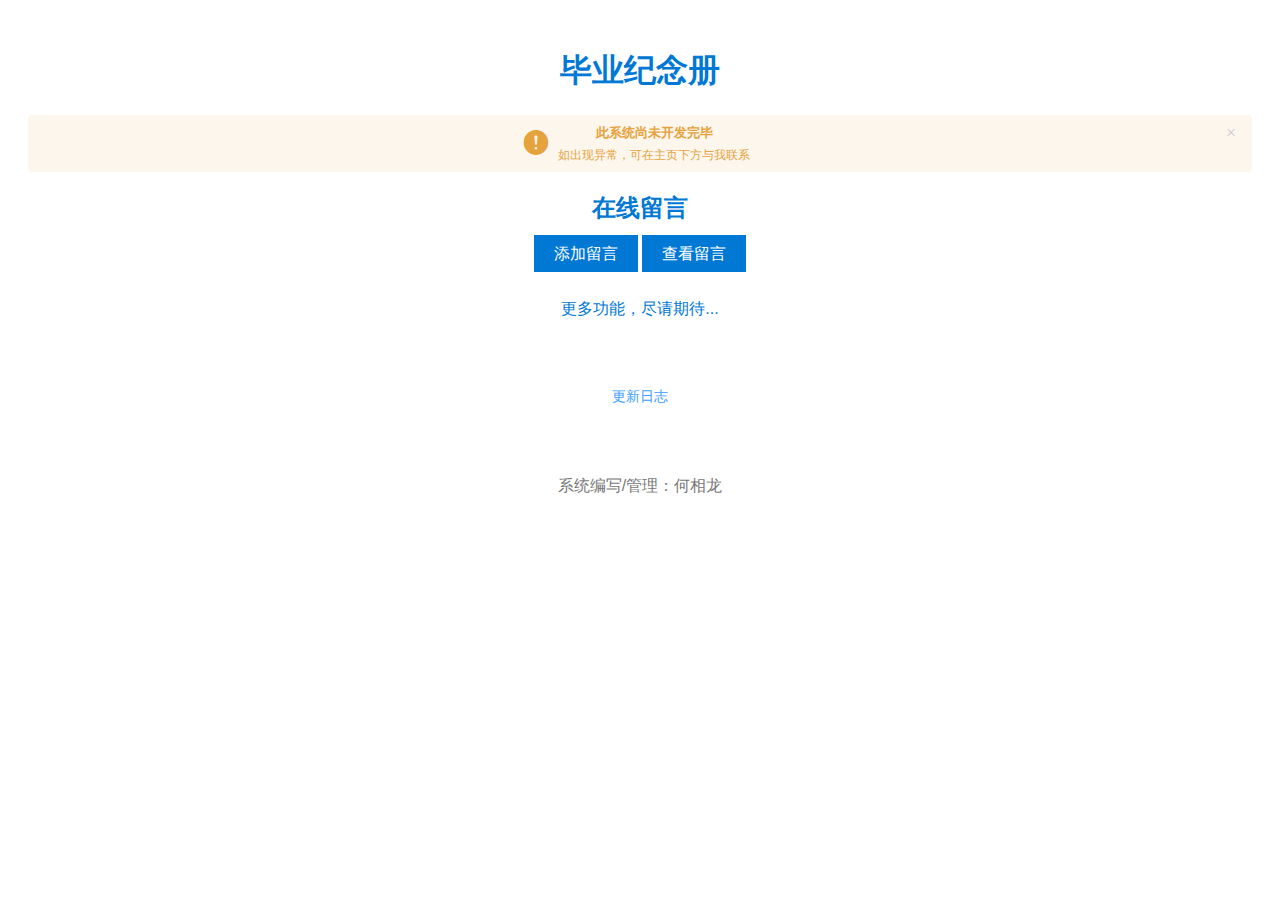
==== commit 3ed18fa7: "正式上线1.0" ====
--- a/index.html
+++ b/index.html
@@ -3,8 +3,9 @@
 <head>
   <meta charset="UTF-8">
   <meta name="viewport" content="width=device-width, initial-scale=1.0">
-  <title>在线留言册</title>
+  <title>毕业纪念册</title>
   <link href="./css.css" rel="stylesheet" type="text/css"/>
+  <link href="./indexcss.css" rel="stylesheet" type="text/css"/>
   <script src="https://gapi.bmy114.com/static/js/chat-front.js"></script>
   <script>
     ROXCHAT.init({
@@ -16,36 +17,97 @@
     })
 
   </script>
-    
+    <!-- 引入样式 -->
+    <link rel="stylesheet" href="./element-ui/lib/theme-chalk/index.css">
+    <link rel="stylesheet" href="./icon.css">
+    <!-- 引入vue -->
+    <script src="./vue@2/dist/vue.js"></script>
     <!-- 组件库 -->
-<!-- 引入样式 -->
-<!-- <link rel="stylesheet" href="./index.css"> -->
-<!-- 引入组件库 -->
-<!-- <script src="./index.js"></script> -->
 
+    <!-- 引入组件库 -->
+    <script src="./element-ui/lib/index.js"></script>
 </head>
 <body>
-  <h1>毕业在线留言册</h1>
+  <div id="warning">
+  <h1>毕业纪念册</h1>
+  <template>
+    <el-alert
+    title="此系统尚未开发完毕"
+    type="warning"
+    description="如出现异常，可在主页下方与我联系"
+    center
+    closable
+    show-icon>
+  </el-alert>
+  </template>
+  </div>
+  <div>
+  <h2>在线留言</h2>
   <div class="button-container">
     <a class="button" href="./byly/submit.html">添加留言</a>
     <a class="button" href="./byly/view.html">查看留言</a>
+
+  <br>
+  <br>
+  <p>更多功能，尽请期待...</p>
+  <br>
+  <br>
   </div>
-
+  <div id="log">
+    <!-- Table -->
+    <el-button type="text" @click="dialogTableVisible = true">更新日志</el-button>
+    
+    <el-dialog title="收货地址" :visible.sync="dialogTableVisible">
+      <el-table :data="gridData">
+        <el-table-column property="date" label="更新日期" width="150"></el-table-column>
+        <el-table-column property="versions" label="版本号" width="150"></el-table-column>
+        <el-table-column property="details" label="更新内容"></el-table-column>
+      </el-table>
+    </el-dialog>
+  </div>
+  
   <footer>
     系统编写/管理：何相龙
   </footer>
-<!--   <script>
-    window.onload = function() {
-          this.$alert('这是一段内容', '标题名称', {
-            confirmButtonText: '确定',
-            callback: action => {
-              this.$message({
-                type: 'info',
-                message: `action: ${ action }`
-              });
-            }
-          });
-        }
-  </script> -->
+
+
 </body>
+    <script>
+      new Vue().$mount('#warning')
+    </script>
+    <script>
+      var Main = {
+    data() {
+      return {
+        gridData: [{
+          date: '2023年7月12日',
+          versions: 'V0.1（beta）',
+          details: '第一个测试版（功能尚不完善）'
+        }],
+        dialogTableVisible: false,
+        dialogFormVisible: false,
+        form: {
+          name: '',
+          region: '',
+          date1: '',
+          date2: '',
+          delivery: false,
+          type: [],
+          resource: '',
+          desc: ''
+        },
+        formLabelWidth: '120px'
+      };
+    }
+  };
+    var Ctor = Vue.extend(Main)
+    new Ctor().$mount('#log')
+    </script>
+
 </html>
+<!-- 更新日志新数据模板
+  , {
+          date: '2023年7月12日',
+          versions: 'V0.1（beta）',
+          details: '第一个测试版（功能尚不完善）'
+        } -->--- a/css.css
+++ b/css.css
@@ -1,8 +1,8 @@
 body {
     font-family: Arial, sans-serif;
     text-align: center;
-    background-color: #f0f0f0;
     padding: 20px;
+
   }
 
   h1 {
@@ -65,7 +65,6 @@
   }
   footer {
     margin-top: 50px;
-    background-color: #f0f0f0;
     padding: 10px 0;
     color: #777;
   }
--- a/indexcss.css
+++ b/indexcss.css
@@ -0,0 +1,8 @@
+body {
+    font-family: Arial, sans-serif;
+    text-align: center;
+    padding: 20px;
+    display: flex;
+    justify-content: center;
+    flex-direction: column;
+  }
--- a/element-ui/lib/theme-chalk/index.css
+++ b/element-ui/lib/theme-chalk/index.css
@@ -0,0 +1 @@
+@charset "UTF-8";@font-face{font-family:element-icons;src:url(fonts/element-icons.woff) format("woff"),url(fonts/element-icons.ttf) format("truetype");font-weight:400;font-display:"auto";font-style:normal}[class*=" el-icon-"],[class^=el-icon-]{font-family:element-icons!important;speak:none;font-style:normal;font-weight:400;font-variant:normal;text-transform:none;line-height:1;vertical-align:baseline;display:inline-block;-webkit-font-smoothing:antialiased;-moz-osx-font-smoothing:grayscale}.el-icon-ice-cream-round:before{content:"\e6a0"}.el-icon-ice-cream-square:before{content:"\e6a3"}.el-icon-lollipop:before{content:"\e6a4"}.el-icon-potato-strips:before{content:"\e6a5"}.el-icon-milk-tea:before{content:"\e6a6"}.el-icon-ice-drink:before{content:"\e6a7"}.el-icon-ice-tea:before{content:"\e6a9"}.el-icon-coffee:before{content:"\e6aa"}.el-icon-orange:before{content:"\e6ab"}.el-icon-pear:before{content:"\e6ac"}.el-icon-apple:before{content:"\e6ad"}.el-icon-cherry:before{content:"\e6ae"}.el-icon-watermelon:before{content:"\e6af"}.el-icon-grape:before{content:"\e6b0"}.el-icon-refrigerator:before{content:"\e6b1"}.el-icon-goblet-square-full:before{content:"\e6b2"}.el-icon-goblet-square:before{content:"\e6b3"}.el-icon-goblet-full:before{content:"\e6b4"}.el-icon-goblet:before{content:"\e6b5"}.el-icon-cold-drink:before{content:"\e6b6"}.el-icon-coffee-cup:before{content:"\e6b8"}.el-icon-water-cup:before{content:"\e6b9"}.el-icon-hot-water:before{content:"\e6ba"}.el-icon-ice-cream:before{content:"\e6bb"}.el-icon-dessert:before{content:"\e6bc"}.el-icon-sugar:before{content:"\e6bd"}.el-icon-tableware:before{content:"\e6be"}.el-icon-burger:before{content:"\e6bf"}.el-icon-knife-fork:before{content:"\e6c1"}.el-icon-fork-spoon:before{content:"\e6c2"}.el-icon-chicken:before{content:"\e6c3"}.el-icon-food:before{content:"\e6c4"}.el-icon-dish-1:before{content:"\e6c5"}.el-icon-dish:before{content:"\e6c6"}.el-icon-moon-night:before{content:"\e6ee"}.el-icon-moon:before{content:"\e6f0"}.el-icon-cloudy-and-sunny:before{content:"\e6f1"}.el-icon-partly-cloudy:before{content:"\e6f2"}.el-icon-cloudy:before{content:"\e6f3"}.el-icon-sunny:before{content:"\e6f6"}.el-icon-sunset:before{content:"\e6f7"}.el-icon-sunrise-1:before{content:"\e6f8"}.el-icon-sunrise:before{content:"\e6f9"}.el-icon-heavy-rain:before{content:"\e6fa"}.el-icon-lightning:before{content:"\e6fb"}.el-icon-light-rain:before{content:"\e6fc"}.el-icon-wind-power:before{content:"\e6fd"}.el-icon-baseball:before{content:"\e712"}.el-icon-soccer:before{content:"\e713"}.el-icon-football:before{content:"\e715"}.el-icon-basketball:before{content:"\e716"}.el-icon-ship:before{content:"\e73f"}.el-icon-truck:before{content:"\e740"}.el-icon-bicycle:before{content:"\e741"}.el-icon-mobile-phone:before{content:"\e6d3"}.el-icon-service:before{content:"\e6d4"}.el-icon-key:before{content:"\e6e2"}.el-icon-unlock:before{content:"\e6e4"}.el-icon-lock:before{content:"\e6e5"}.el-icon-watch:before{content:"\e6fe"}.el-icon-watch-1:before{content:"\e6ff"}.el-icon-timer:before{content:"\e702"}.el-icon-alarm-clock:before{content:"\e703"}.el-icon-map-location:before{content:"\e704"}.el-icon-delete-location:before{content:"\e705"}.el-icon-add-location:before{content:"\e706"}.el-icon-location-information:before{content:"\e707"}.el-icon-location-outline:before{content:"\e708"}.el-icon-location:before{content:"\e79e"}.el-icon-place:before{content:"\e709"}.el-icon-discover:before{content:"\e70a"}.el-icon-first-aid-kit:before{content:"\e70b"}.el-icon-trophy-1:before{content:"\e70c"}.el-icon-trophy:before{content:"\e70d"}.el-icon-medal:before{content:"\e70e"}.el-icon-medal-1:before{content:"\e70f"}.el-icon-stopwatch:before{content:"\e710"}.el-icon-mic:before{content:"\e711"}.el-icon-copy-document:before{content:"\e718"}.el-icon-full-screen:before{content:"\e719"}.el-icon-switch-button:before{content:"\e71b"}.el-icon-aim:before{content:"\e71c"}.el-icon-crop:before{content:"\e71d"}.el-icon-odometer:before{content:"\e71e"}.el-icon-time:before{content:"\e71f"}.el-icon-bangzhu:before{content:"\e724"}.el-icon-close-notification:before{content:"\e726"}.el-icon-microphone:before{content:"\e727"}.el-icon-turn-off-microphone:before{content:"\e728"}.el-icon-position:before{content:"\e729"}.el-icon-postcard:before{content:"\e72a"}.el-icon-message:before{content:"\e72b"}.el-icon-chat-line-square:before{content:"\e72d"}.el-icon-chat-dot-square:before{content:"\e72e"}.el-icon-chat-dot-round:before{content:"\e72f"}.el-icon-chat-square:before{content:"\e730"}.el-icon-chat-line-round:before{content:"\e731"}.el-icon-chat-round:before{content:"\e732"}.el-icon-set-up:before{content:"\e733"}.el-icon-turn-off:before{content:"\e734"}.el-icon-open:before{content:"\e735"}.el-icon-connection:before{content:"\e736"}.el-icon-link:before{content:"\e737"}.el-icon-cpu:before{content:"\e738"}.el-icon-thumb:before{content:"\e739"}.el-icon-female:before{content:"\e73a"}.el-icon-male:before{content:"\e73b"}.el-icon-guide:before{content:"\e73c"}.el-icon-news:before{content:"\e73e"}.el-icon-price-tag:before{content:"\e744"}.el-icon-discount:before{content:"\e745"}.el-icon-wallet:before{content:"\e747"}.el-icon-coin:before{content:"\e748"}.el-icon-money:before{content:"\e749"}.el-icon-bank-card:before{content:"\e74a"}.el-icon-box:before{content:"\e74b"}.el-icon-present:before{content:"\e74c"}.el-icon-sell:before{content:"\e6d5"}.el-icon-sold-out:before{content:"\e6d6"}.el-icon-shopping-bag-2:before{content:"\e74d"}.el-icon-shopping-bag-1:before{content:"\e74e"}.el-icon-shopping-cart-2:before{content:"\e74f"}.el-icon-shopping-cart-1:before{content:"\e750"}.el-icon-shopping-cart-full:before{content:"\e751"}.el-icon-smoking:before{content:"\e752"}.el-icon-no-smoking:before{content:"\e753"}.el-icon-house:before{content:"\e754"}.el-icon-table-lamp:before{content:"\e755"}.el-icon-school:before{content:"\e756"}.el-icon-office-building:before{content:"\e757"}.el-icon-toilet-paper:before{content:"\e758"}.el-icon-notebook-2:before{content:"\e759"}.el-icon-notebook-1:before{content:"\e75a"}.el-icon-files:before{content:"\e75b"}.el-icon-collection:before{content:"\e75c"}.el-icon-receiving:before{content:"\e75d"}.el-icon-suitcase-1:before{content:"\e760"}.el-icon-suitcase:before{content:"\e761"}.el-icon-film:before{content:"\e763"}.el-icon-collection-tag:before{content:"\e765"}.el-icon-data-analysis:before{content:"\e766"}.el-icon-pie-chart:before{content:"\e767"}.el-icon-data-board:before{content:"\e768"}.el-icon-data-line:before{content:"\e76d"}.el-icon-reading:before{content:"\e769"}.el-icon-magic-stick:before{content:"\e76a"}.el-icon-coordinate:before{content:"\e76b"}.el-icon-mouse:before{content:"\e76c"}.el-icon-brush:before{content:"\e76e"}.el-icon-headset:before{content:"\e76f"}.el-icon-umbrella:before{content:"\e770"}.el-icon-scissors:before{content:"\e771"}.el-icon-mobile:before{content:"\e773"}.el-icon-attract:before{content:"\e774"}.el-icon-monitor:before{content:"\e775"}.el-icon-search:before{content:"\e778"}.el-icon-takeaway-box:before{content:"\e77a"}.el-icon-paperclip:before{content:"\e77d"}.el-icon-printer:before{content:"\e77e"}.el-icon-document-add:before{content:"\e782"}.el-icon-document:before{content:"\e785"}.el-icon-document-checked:before{content:"\e786"}.el-icon-document-copy:before{content:"\e787"}.el-icon-document-delete:before{content:"\e788"}.el-icon-document-remove:before{content:"\e789"}.el-icon-tickets:before{content:"\e78b"}.el-icon-folder-checked:before{content:"\e77f"}.el-icon-folder-delete:before{content:"\e780"}.el-icon-folder-remove:before{content:"\e781"}.el-icon-folder-add:before{content:"\e783"}.el-icon-folder-opened:before{content:"\e784"}.el-icon-folder:before{content:"\e78a"}.el-icon-edit-outline:before{content:"\e764"}.el-icon-edit:before{content:"\e78c"}.el-icon-date:before{content:"\e78e"}.el-icon-c-scale-to-original:before{content:"\e7c6"}.el-icon-view:before{content:"\e6ce"}.el-icon-loading:before{content:"\e6cf"}.el-icon-rank:before{content:"\e6d1"}.el-icon-sort-down:before{content:"\e7c4"}.el-icon-sort-up:before{content:"\e7c5"}.el-icon-sort:before{content:"\e6d2"}.el-icon-finished:before{content:"\e6cd"}.el-icon-refresh-left:before{content:"\e6c7"}.el-icon-refresh-right:before{content:"\e6c8"}.el-icon-refresh:before{content:"\e6d0"}.el-icon-video-play:before{content:"\e7c0"}.el-icon-video-pause:before{content:"\e7c1"}.el-icon-d-arrow-right:before{content:"\e6dc"}.el-icon-d-arrow-left:before{content:"\e6dd"}.el-icon-arrow-up:before{content:"\e6e1"}.el-icon-arrow-down:before{content:"\e6df"}.el-icon-arrow-right:before{content:"\e6e0"}.el-icon-arrow-left:before{content:"\e6de"}.el-icon-top-right:before{content:"\e6e7"}.el-icon-top-left:before{content:"\e6e8"}.el-icon-top:before{content:"\e6e6"}.el-icon-bottom:before{content:"\e6eb"}.el-icon-right:before{content:"\e6e9"}.el-icon-back:before{content:"\e6ea"}.el-icon-bottom-right:before{content:"\e6ec"}.el-icon-bottom-left:before{content:"\e6ed"}.el-icon-caret-top:before{content:"\e78f"}.el-icon-caret-bottom:before{content:"\e790"}.el-icon-caret-right:before{content:"\e791"}.el-icon-caret-left:before{content:"\e792"}.el-icon-d-caret:before{content:"\e79a"}.el-icon-share:before{content:"\e793"}.el-icon-menu:before{content:"\e798"}.el-icon-s-grid:before{content:"\e7a6"}.el-icon-s-check:before{content:"\e7a7"}.el-icon-s-data:before{content:"\e7a8"}.el-icon-s-opportunity:before{content:"\e7aa"}.el-icon-s-custom:before{content:"\e7ab"}.el-icon-s-claim:before{content:"\e7ad"}.el-icon-s-finance:before{content:"\e7ae"}.el-icon-s-comment:before{content:"\e7af"}.el-icon-s-flag:before{content:"\e7b0"}.el-icon-s-marketing:before{content:"\e7b1"}.el-icon-s-shop:before{content:"\e7b4"}.el-icon-s-open:before{content:"\e7b5"}.el-icon-s-management:before{content:"\e7b6"}.el-icon-s-ticket:before{content:"\e7b7"}.el-icon-s-release:before{content:"\e7b8"}.el-icon-s-home:before{content:"\e7b9"}.el-icon-s-promotion:before{content:"\e7ba"}.el-icon-s-operation:before{content:"\e7bb"}.el-icon-s-unfold:before{content:"\e7bc"}.el-icon-s-fold:before{content:"\e7a9"}.el-icon-s-platform:before{content:"\e7bd"}.el-icon-s-order:before{content:"\e7be"}.el-icon-s-cooperation:before{content:"\e7bf"}.el-icon-bell:before{content:"\e725"}.el-icon-message-solid:before{content:"\e799"}.el-icon-video-camera:before{content:"\e772"}.el-icon-video-camera-solid:before{content:"\e796"}.el-icon-camera:before{content:"\e779"}.el-icon-camera-solid:before{content:"\e79b"}.el-icon-download:before{content:"\e77c"}.el-icon-upload2:before{content:"\e77b"}.el-icon-upload:before{content:"\e7c3"}.el-icon-picture-outline-round:before{content:"\e75f"}.el-icon-picture-outline:before{content:"\e75e"}.el-icon-picture:before{content:"\e79f"}.el-icon-close:before{content:"\e6db"}.el-icon-check:before{content:"\e6da"}.el-icon-plus:before{content:"\e6d9"}.el-icon-minus:before{content:"\e6d8"}.el-icon-help:before{content:"\e73d"}.el-icon-s-help:before{content:"\e7b3"}.el-icon-circle-close:before{content:"\e78d"}.el-icon-circle-check:before{content:"\e720"}.el-icon-circle-plus-outline:before{content:"\e723"}.el-icon-remove-outline:before{content:"\e722"}.el-icon-zoom-out:before{content:"\e776"}.el-icon-zoom-in:before{content:"\e777"}.el-icon-error:before{content:"\e79d"}.el-icon-success:before{content:"\e79c"}.el-icon-circle-plus:before{content:"\e7a0"}.el-icon-remove:before{content:"\e7a2"}.el-icon-info:before{content:"\e7a1"}.el-icon-question:before{content:"\e7a4"}.el-icon-warning-outline:before{content:"\e6c9"}.el-icon-warning:before{content:"\e7a3"}.el-icon-goods:before{content:"\e7c2"}.el-icon-s-goods:before{content:"\e7b2"}.el-icon-star-off:before{content:"\e717"}.el-icon-star-on:before{content:"\e797"}.el-icon-more-outline:before{content:"\e6cc"}.el-icon-more:before{content:"\e794"}.el-icon-phone-outline:before{content:"\e6cb"}.el-icon-phone:before{content:"\e795"}.el-icon-user:before{content:"\e6e3"}.el-icon-user-solid:before{content:"\e7a5"}.el-icon-setting:before{content:"\e6ca"}.el-icon-s-tools:before{content:"\e7ac"}.el-icon-delete:before{content:"\e6d7"}.el-icon-delete-solid:before{content:"\e7c9"}.el-icon-eleme:before{content:"\e7c7"}.el-icon-platform-eleme:before{content:"\e7ca"}.el-icon-loading{-webkit-animation:rotating 2s linear infinite;animation:rotating 2s linear infinite}.el-icon--right{margin-left:5px}.el-icon--left{margin-right:5px}@-webkit-keyframes rotating{0%{-webkit-transform:rotateZ(0);transform:rotateZ(0)}100%{-webkit-transform:rotateZ(360deg);transform:rotateZ(360deg)}}@keyframes rotating{0%{-webkit-transform:rotateZ(0);transform:rotateZ(0)}100%{-webkit-transform:rotateZ(360deg);transform:rotateZ(360deg)}}.el-pagination{white-space:nowrap;padding:2px 5px;color:#303133;font-weight:700}.el-pagination::after,.el-pagination::before{display:table;content:""}.el-pagination::after{clear:both}.el-pagination button,.el-pagination span:not([class*=suffix]){display:inline-block;font-size:13px;min-width:35.5px;height:28px;line-height:28px;vertical-align:top;-webkit-box-sizing:border-box;box-sizing:border-box}.el-pagination .el-input__inner{text-align:center;-moz-appearance:textfield;line-height:normal}.el-pagination .el-input__suffix{right:0;-webkit-transform:scale(.8);transform:scale(.8)}.el-pagination .el-select .el-input{width:100px;margin:0 5px}.el-pagination .el-select .el-input .el-input__inner{padding-right:25px;border-radius:3px}.el-pagination button{border:none;padding:0 6px;background:0 0}.el-pagination button:focus{outline:0}.el-pagination button:hover{color:#409EFF}.el-pagination button:disabled{color:#C0C4CC;background-color:#FFF;cursor:not-allowed}.el-pagination .btn-next,.el-pagination .btn-prev{background:center center no-repeat #FFF;background-size:16px;cursor:pointer;margin:0;color:#303133}.el-pagination .btn-next .el-icon,.el-pagination .btn-prev .el-icon{display:block;font-size:12px;font-weight:700}.el-pagination .btn-prev{padding-right:12px}.el-pagination .btn-next{padding-left:12px}.el-pagination .el-pager li.disabled{color:#C0C4CC;cursor:not-allowed}.el-pager li,.el-pager li.btn-quicknext:hover,.el-pager li.btn-quickprev:hover{cursor:pointer}.el-pagination--small .btn-next,.el-pagination--small .btn-prev,.el-pagination--small .el-pager li,.el-pagination--small .el-pager li.btn-quicknext,.el-pagination--small .el-pager li.btn-quickprev,.el-pagination--small .el-pager li:last-child{border-color:transparent;font-size:12px;line-height:22px;height:22px;min-width:22px}.el-pagination--small .arrow.disabled{visibility:hidden}.el-pagination--small .more::before,.el-pagination--small li.more::before{line-height:24px}.el-pagination--small button,.el-pagination--small span:not([class*=suffix]){height:22px;line-height:22px}.el-pagination--small .el-pagination__editor,.el-pagination--small .el-pagination__editor.el-input .el-input__inner{height:22px}.el-pagination__sizes{margin:0 10px 0 0;font-weight:400;color:#606266}.el-pagination__sizes .el-input .el-input__inner{font-size:13px;padding-left:8px}.el-pagination__sizes .el-input .el-input__inner:hover{border-color:#409EFF}.el-pagination__total{margin-right:10px;font-weight:400;color:#606266}.el-pagination__jump{margin-left:24px;font-weight:400;color:#606266}.el-pagination__jump .el-input__inner{padding:0 3px}.el-pagination__rightwrapper{float:right}.el-pagination__editor{line-height:18px;padding:0 2px;height:28px;text-align:center;margin:0 2px;-webkit-box-sizing:border-box;box-sizing:border-box;border-radius:3px}.el-pager,.el-pagination.is-background .btn-next,.el-pagination.is-background .btn-prev{padding:0}.el-dialog,.el-pager li{-webkit-box-sizing:border-box}.el-pagination__editor.el-input{width:50px}.el-pagination__editor.el-input .el-input__inner{height:28px}.el-pagination__editor .el-input__inner::-webkit-inner-spin-button,.el-pagination__editor .el-input__inner::-webkit-outer-spin-button{-webkit-appearance:none;margin:0}.el-pagination.is-background .btn-next,.el-pagination.is-background .btn-prev,.el-pagination.is-background .el-pager li{margin:0 5px;background-color:#f4f4f5;color:#606266;min-width:30px;border-radius:2px}.el-pagination.is-background .btn-next.disabled,.el-pagination.is-background .btn-next:disabled,.el-pagination.is-background .btn-prev.disabled,.el-pagination.is-background .btn-prev:disabled,.el-pagination.is-background .el-pager li.disabled{color:#C0C4CC}.el-pagination.is-background .el-pager li:not(.disabled):hover{color:#409EFF}.el-pagination.is-background .el-pager li:not(.disabled).active{background-color:#409EFF;color:#FFF}.el-pagination.is-background.el-pagination--small .btn-next,.el-pagination.is-background.el-pagination--small .btn-prev,.el-pagination.is-background.el-pagination--small .el-pager li{margin:0 3px;min-width:22px}.el-pager,.el-pager li{vertical-align:top;margin:0;display:inline-block}.el-pager{-webkit-user-select:none;-moz-user-select:none;-ms-user-select:none;user-select:none;list-style:none;font-size:0}.el-pager .more::before{line-height:30px}.el-pager li{padding:0 4px;background:#FFF;font-size:13px;min-width:35.5px;height:28px;line-height:28px;box-sizing:border-box;text-align:center}.el-pager li.btn-quicknext,.el-pager li.btn-quickprev{line-height:28px;color:#303133}.el-pager li.btn-quicknext.disabled,.el-pager li.btn-quickprev.disabled{color:#C0C4CC}.el-pager li.active+li{border-left:0}.el-pager li:hover{color:#409EFF}.el-pager li.active{color:#409EFF;cursor:default}@-webkit-keyframes v-modal-in{0%{opacity:0}}@-webkit-keyframes v-modal-out{100%{opacity:0}}.el-dialog{position:relative;margin:0 auto 50px;background:#FFF;border-radius:2px;-webkit-box-shadow:0 1px 3px rgba(0,0,0,.3);box-shadow:0 1px 3px rgba(0,0,0,.3);box-sizing:border-box;width:50%}.el-dialog.is-fullscreen{width:100%;margin-top:0;margin-bottom:0;height:100%;overflow:auto}.el-dialog__wrapper{position:fixed;top:0;right:0;bottom:0;left:0;overflow:auto;margin:0}.el-dialog__header{padding:20px 20px 10px}.el-dialog__headerbtn{position:absolute;top:20px;right:20px;padding:0;background:0 0;border:none;outline:0;cursor:pointer;font-size:16px}.el-dialog__headerbtn .el-dialog__close{color:#909399}.el-dialog__headerbtn:focus .el-dialog__close,.el-dialog__headerbtn:hover .el-dialog__close{color:#409EFF}.el-dialog__title{line-height:24px;font-size:18px;color:#303133}.el-dialog__body{padding:30px 20px;color:#606266;font-size:14px;word-break:break-all}.el-dialog__footer{padding:10px 20px 20px;text-align:right;-webkit-box-sizing:border-box;box-sizing:border-box}.el-dialog--center{text-align:center}.el-dialog--center .el-dialog__body{text-align:initial;padding:25px 25px 30px}.el-dialog--center .el-dialog__footer{text-align:inherit}.dialog-fade-enter-active{-webkit-animation:dialog-fade-in .3s;animation:dialog-fade-in .3s}.dialog-fade-leave-active{-webkit-animation:dialog-fade-out .3s;animation:dialog-fade-out .3s}@-webkit-keyframes dialog-fade-in{0%{-webkit-transform:translate3d(0,-20px,0);transform:translate3d(0,-20px,0);opacity:0}100%{-webkit-transform:translate3d(0,0,0);transform:translate3d(0,0,0);opacity:1}}@keyframes dialog-fade-in{0%{-webkit-transform:translate3d(0,-20px,0);transform:translate3d(0,-20px,0);opacity:0}100%{-webkit-transform:translate3d(0,0,0);transform:translate3d(0,0,0);opacity:1}}@-webkit-keyframes dialog-fade-out{0%{-webkit-transform:translate3d(0,0,0);transform:translate3d(0,0,0);opacity:1}100%{-webkit-transform:translate3d(0,-20px,0);transform:translate3d(0,-20px,0);opacity:0}}@keyframes dialog-fade-out{0%{-webkit-transform:translate3d(0,0,0);transform:translate3d(0,0,0);opacity:1}100%{-webkit-transform:translate3d(0,-20px,0);transform:translate3d(0,-20px,0);opacity:0}}.el-autocomplete{position:relative;display:inline-block}.el-autocomplete-suggestion{margin:5px 0;-webkit-box-shadow:0 2px 12px 0 rgba(0,0,0,.1);box-shadow:0 2px 12px 0 rgba(0,0,0,.1);border-radius:4px;border:1px solid #E4E7ED;-webkit-box-sizing:border-box;box-sizing:border-box;background-color:#FFF}.el-autocomplete-suggestion__wrap{max-height:280px;padding:10px 0;-webkit-box-sizing:border-box;box-sizing:border-box}.el-autocomplete-suggestion__list{margin:0;padding:0}.el-autocomplete-suggestion li{padding:0 20px;margin:0;line-height:34px;cursor:pointer;color:#606266;font-size:14px;list-style:none;white-space:nowrap;overflow:hidden;text-overflow:ellipsis}.el-autocomplete-suggestion li.highlighted,.el-autocomplete-suggestion li:hover{background-color:#F5F7FA}.el-autocomplete-suggestion li.divider{margin-top:6px;border-top:1px solid #000}.el-autocomplete-suggestion li.divider:last-child{margin-bottom:-6px}.el-autocomplete-suggestion.is-loading li{text-align:center;height:100px;line-height:100px;font-size:20px;color:#999}.el-autocomplete-suggestion.is-loading li::after{display:inline-block;content:"";height:100%;vertical-align:middle}.el-autocomplete-suggestion.is-loading li:hover{background-color:#FFF}.el-autocomplete-suggestion.is-loading .el-icon-loading{vertical-align:middle}.el-dropdown{display:inline-block;position:relative;color:#606266;font-size:14px}.el-dropdown .el-button-group{display:block}.el-dropdown .el-button-group .el-button{float:none}.el-dropdown .el-dropdown__caret-button{padding-left:5px;padding-right:5px;position:relative;border-left:none}.el-dropdown .el-dropdown__caret-button::before{content:'';position:absolute;display:block;width:1px;top:5px;bottom:5px;left:0;background:rgba(255,255,255,.5)}.el-dropdown .el-dropdown__caret-button.el-button--default::before{background:rgba(220,223,230,.5)}.el-dropdown .el-dropdown__caret-button:hover:not(.is-disabled)::before{top:0;bottom:0}.el-dropdown .el-dropdown__caret-button .el-dropdown__icon{padding-left:0}.el-dropdown__icon{font-size:12px;margin:0 3px}.el-dropdown .el-dropdown-selfdefine:focus:active,.el-dropdown .el-dropdown-selfdefine:focus:not(.focusing){outline-width:0}.el-dropdown [disabled]{cursor:not-allowed;color:#bbb}.el-dropdown-menu{position:absolute;top:0;left:0;z-index:10;padding:10px 0;margin:5px 0;background-color:#FFF;border:1px solid #EBEEF5;border-radius:4px;-webkit-box-shadow:0 2px 12px 0 rgba(0,0,0,.1);box-shadow:0 2px 12px 0 rgba(0,0,0,.1)}.el-dropdown-menu__item,.el-menu-item{font-size:14px;padding:0 20px;cursor:pointer}.el-dropdown-menu__item{list-style:none;line-height:36px;margin:0;color:#606266;outline:0}.el-dropdown-menu__item:focus,.el-dropdown-menu__item:not(.is-disabled):hover{background-color:#ecf5ff;color:#66b1ff}.el-dropdown-menu__item i{margin-right:5px}.el-dropdown-menu__item--divided{position:relative;margin-top:6px;border-top:1px solid #EBEEF5}.el-dropdown-menu__item--divided:before{content:'';height:6px;display:block;margin:0 -20px;background-color:#FFF}.el-dropdown-menu__item.is-disabled{cursor:default;color:#bbb;pointer-events:none}.el-dropdown-menu--medium{padding:6px 0}.el-dropdown-menu--medium .el-dropdown-menu__item{line-height:30px;padding:0 17px;font-size:14px}.el-dropdown-menu--medium .el-dropdown-menu__item.el-dropdown-menu__item--divided{margin-top:6px}.el-dropdown-menu--medium .el-dropdown-menu__item.el-dropdown-menu__item--divided:before{height:6px;margin:0 -17px}.el-dropdown-menu--small{padding:6px 0}.el-dropdown-menu--small .el-dropdown-menu__item{line-height:27px;padding:0 15px;font-size:13px}.el-dropdown-menu--small .el-dropdown-menu__item.el-dropdown-menu__item--divided{margin-top:4px}.el-dropdown-menu--small .el-dropdown-menu__item.el-dropdown-menu__item--divided:before{height:4px;margin:0 -15px}.el-dropdown-menu--mini{padding:3px 0}.el-dropdown-menu--mini .el-dropdown-menu__item{line-height:24px;padding:0 10px;font-size:12px}.el-dropdown-menu--mini .el-dropdown-menu__item.el-dropdown-menu__item--divided{margin-top:3px}.el-dropdown-menu--mini .el-dropdown-menu__item.el-dropdown-menu__item--divided:before{height:3px;margin:0 -10px}.el-menu{border-right:solid 1px #e6e6e6;list-style:none;position:relative;margin:0;padding-left:0;background-color:#FFF}.el-menu--horizontal>.el-menu-item:not(.is-disabled):focus,.el-menu--horizontal>.el-menu-item:not(.is-disabled):hover,.el-menu--horizontal>.el-submenu .el-submenu__title:hover{background-color:#fff}.el-menu::after,.el-menu::before{display:table;content:""}.el-breadcrumb__item:last-child .el-breadcrumb__separator,.el-menu--collapse>.el-menu-item .el-submenu__icon-arrow,.el-menu--collapse>.el-submenu>.el-submenu__title .el-submenu__icon-arrow{display:none}.el-menu::after{clear:both}.el-menu.el-menu--horizontal{border-bottom:solid 1px #e6e6e6}.el-menu--horizontal{border-right:none}.el-menu--horizontal>.el-menu-item{float:left;height:60px;line-height:60px;margin:0;border-bottom:2px solid transparent;color:#909399}.el-menu--horizontal>.el-menu-item a,.el-menu--horizontal>.el-menu-item a:hover{color:inherit}.el-menu--horizontal>.el-submenu{float:left}.el-menu--horizontal>.el-submenu:focus,.el-menu--horizontal>.el-submenu:hover{outline:0}.el-menu--horizontal>.el-submenu:focus .el-submenu__title,.el-menu--horizontal>.el-submenu:hover .el-submenu__title{color:#303133}.el-menu--horizontal>.el-submenu.is-active .el-submenu__title{border-bottom:2px solid #409EFF;color:#303133}.el-menu--horizontal>.el-submenu .el-submenu__title{height:60px;line-height:60px;border-bottom:2px solid transparent;color:#909399}.el-menu--horizontal>.el-submenu .el-submenu__icon-arrow{position:static;vertical-align:middle;margin-left:8px;margin-top:-3px}.el-menu--collapse .el-submenu,.el-menu-item{position:relative}.el-menu--horizontal .el-menu .el-menu-item,.el-menu--horizontal .el-menu .el-submenu__title{background-color:#FFF;float:none;height:36px;line-height:36px;padding:0 10px;color:#909399}.el-menu--horizontal .el-menu .el-menu-item.is-active,.el-menu--horizontal .el-menu .el-submenu.is-active>.el-submenu__title{color:#303133}.el-menu--horizontal .el-menu-item:not(.is-disabled):focus,.el-menu--horizontal .el-menu-item:not(.is-disabled):hover{outline:0;color:#303133}.el-menu--horizontal>.el-menu-item.is-active{border-bottom:2px solid #409EFF;color:#303133}.el-menu--collapse{width:64px}.el-menu--collapse>.el-menu-item [class^=el-icon-],.el-menu--collapse>.el-submenu>.el-submenu__title [class^=el-icon-]{margin:0;vertical-align:middle;width:24px;text-align:center}.el-menu--collapse>.el-menu-item span,.el-menu--collapse>.el-submenu>.el-submenu__title span{height:0;width:0;overflow:hidden;visibility:hidden;display:inline-block}.el-menu-item,.el-submenu__title{height:56px;line-height:56px;list-style:none}.el-menu--collapse>.el-menu-item.is-active i{color:inherit}.el-menu--collapse .el-menu .el-submenu{min-width:200px}.el-menu--collapse .el-submenu .el-menu{position:absolute;margin-left:5px;top:0;left:100%;z-index:10;border:1px solid #E4E7ED;border-radius:2px;-webkit-box-shadow:0 2px 12px 0 rgba(0,0,0,.1);box-shadow:0 2px 12px 0 rgba(0,0,0,.1)}.el-menu--collapse .el-submenu.is-opened>.el-submenu__title .el-submenu__icon-arrow{-webkit-transform:none;transform:none}.el-menu--popup{z-index:100;min-width:200px;border:none;padding:5px 0;border-radius:2px;-webkit-box-shadow:0 2px 12px 0 rgba(0,0,0,.1);box-shadow:0 2px 12px 0 rgba(0,0,0,.1)}.el-menu--popup-bottom-start{margin-top:5px}.el-menu--popup-right-start{margin-left:5px;margin-right:5px}.el-menu-item{color:#303133;-webkit-transition:border-color .3s,background-color .3s,color .3s;transition:border-color .3s,background-color .3s,color .3s;-webkit-box-sizing:border-box;box-sizing:border-box;white-space:nowrap}.el-radio-button__inner,.el-submenu__title{-webkit-box-sizing:border-box;position:relative;white-space:nowrap}.el-menu-item *{vertical-align:middle}.el-menu-item i{color:#909399}.el-menu-item:focus,.el-menu-item:hover{outline:0;background-color:#ecf5ff}.el-menu-item.is-disabled{opacity:.25;cursor:not-allowed;background:0 0!important}.el-menu-item [class^=el-icon-]{margin-right:5px;width:24px;text-align:center;font-size:18px;vertical-align:middle}.el-menu-item.is-active{color:#409EFF}.el-menu-item.is-active i{color:inherit}.el-submenu{list-style:none;margin:0;padding-left:0}.el-submenu__title{font-size:14px;color:#303133;padding:0 20px;cursor:pointer;-webkit-transition:border-color .3s,background-color .3s,color .3s;transition:border-color .3s,background-color .3s,color .3s;box-sizing:border-box}.el-submenu__title *{vertical-align:middle}.el-submenu__title i{color:#909399}.el-submenu__title:focus,.el-submenu__title:hover{outline:0;background-color:#ecf5ff}.el-submenu__title.is-disabled{opacity:.25;cursor:not-allowed;background:0 0!important}.el-submenu__title:hover{background-color:#ecf5ff}.el-submenu .el-menu{border:none}.el-submenu .el-menu-item{height:50px;line-height:50px;padding:0 45px;min-width:200px}.el-submenu__icon-arrow{position:absolute;top:50%;right:20px;margin-top:-7px;-webkit-transition:-webkit-transform .3s;transition:-webkit-transform .3s;transition:transform .3s;transition:transform .3s,-webkit-transform .3s;font-size:12px}.el-submenu.is-active .el-submenu__title{border-bottom-color:#409EFF}.el-submenu.is-opened>.el-submenu__title .el-submenu__icon-arrow{-webkit-transform:rotateZ(180deg);transform:rotateZ(180deg)}.el-submenu.is-disabled .el-menu-item,.el-submenu.is-disabled .el-submenu__title{opacity:.25;cursor:not-allowed;background:0 0!important}.el-submenu [class^=el-icon-]{vertical-align:middle;margin-right:5px;width:24px;text-align:center;font-size:18px}.el-menu-item-group>ul{padding:0}.el-menu-item-group__title{padding:7px 0 7px 20px;line-height:normal;font-size:12px;color:#909399}.el-radio-button__inner,.el-radio-group{display:inline-block;line-height:1;vertical-align:middle}.horizontal-collapse-transition .el-submenu__title .el-submenu__icon-arrow{-webkit-transition:.2s;transition:.2s;opacity:0}.el-radio-group{font-size:0}.el-radio-button{position:relative;display:inline-block;outline:0}.el-radio-button__inner{background:#FFF;border:1px solid #DCDFE6;font-weight:500;border-left:0;color:#606266;-webkit-appearance:none;text-align:center;box-sizing:border-box;outline:0;margin:0;cursor:pointer;-webkit-transition:all .3s cubic-bezier(.645,.045,.355,1);transition:all .3s cubic-bezier(.645,.045,.355,1);padding:12px 20px;font-size:14px;border-radius:0}.el-radio-button__inner.is-round{padding:12px 20px}.el-radio-button__inner:hover{color:#409EFF}.el-radio-button__inner [class*=el-icon-]{line-height:.9}.el-radio-button__inner [class*=el-icon-]+span{margin-left:5px}.el-radio-button:first-child .el-radio-button__inner{border-left:1px solid #DCDFE6;border-radius:4px 0 0 4px;-webkit-box-shadow:none!important;box-shadow:none!important}.el-radio-button__orig-radio{opacity:0;outline:0;position:absolute;z-index:-1}.el-radio-button__orig-radio:checked+.el-radio-button__inner{color:#FFF;background-color:#409EFF;border-color:#409EFF;-webkit-box-shadow:-1px 0 0 0 #409EFF;box-shadow:-1px 0 0 0 #409EFF}.el-radio-button__orig-radio:disabled+.el-radio-button__inner{color:#C0C4CC;cursor:not-allowed;background-image:none;background-color:#FFF;border-color:#EBEEF5;-webkit-box-shadow:none;box-shadow:none}.el-radio-button__orig-radio:disabled:checked+.el-radio-button__inner{background-color:#F2F6FC}.el-radio-button:last-child .el-radio-button__inner{border-radius:0 4px 4px 0}.el-radio-button:first-child:last-child .el-radio-button__inner{border-radius:4px}.el-radio-button--medium .el-radio-button__inner{padding:10px 20px;font-size:14px;border-radius:0}.el-radio-button--medium .el-radio-button__inner.is-round{padding:10px 20px}.el-radio-button--small .el-radio-button__inner{padding:9px 15px;font-size:12px;border-radius:0}.el-radio-button--small .el-radio-button__inner.is-round{padding:9px 15px}.el-radio-button--mini .el-radio-button__inner{padding:7px 15px;font-size:12px;border-radius:0}.el-radio-button--mini .el-radio-button__inner.is-round{padding:7px 15px}.el-radio-button:focus:not(.is-focus):not(:active):not(.is-disabled){-webkit-box-shadow:0 0 2px 2px #409EFF;box-shadow:0 0 2px 2px #409EFF}.el-picker-panel,.el-popover,.el-select-dropdown,.el-table-filter,.el-time-panel{-webkit-box-shadow:0 2px 12px 0 rgba(0,0,0,.1)}.el-switch{display:-webkit-inline-box;display:-ms-inline-flexbox;display:inline-flex;-webkit-box-align:center;-ms-flex-align:center;align-items:center;position:relative;font-size:14px;line-height:20px;height:20px;vertical-align:middle}.el-switch__core,.el-switch__label{display:inline-block;cursor:pointer}.el-switch.is-disabled .el-switch__core,.el-switch.is-disabled .el-switch__label{cursor:not-allowed}.el-switch__label{-webkit-transition:.2s;transition:.2s;height:20px;font-size:14px;font-weight:500;vertical-align:middle;color:#303133}.el-switch__label.is-active{color:#409EFF}.el-switch__label--left{margin-right:10px}.el-switch__label--right{margin-left:10px}.el-switch__label *{line-height:1;font-size:14px;display:inline-block}.el-switch__input{position:absolute;width:0;height:0;opacity:0;margin:0}.el-switch__core{margin:0;position:relative;width:40px;height:20px;border:1px solid #DCDFE6;outline:0;border-radius:10px;-webkit-box-sizing:border-box;box-sizing:border-box;background:#DCDFE6;-webkit-transition:border-color .3s,background-color .3s;transition:border-color .3s,background-color .3s;vertical-align:middle}.el-input__prefix,.el-input__suffix{-webkit-transition:all .3s;color:#C0C4CC}.el-switch__core:after{content:"";position:absolute;top:1px;left:1px;border-radius:100%;-webkit-transition:all .3s;transition:all .3s;width:16px;height:16px;background-color:#FFF}.el-switch.is-checked .el-switch__core{border-color:#409EFF;background-color:#409EFF}.el-switch.is-checked .el-switch__core::after{left:100%;margin-left:-17px}.el-switch.is-disabled{opacity:.6}.el-switch--wide .el-switch__label.el-switch__label--left span{left:10px}.el-switch--wide .el-switch__label.el-switch__label--right span{right:10px}.el-switch .label-fade-enter,.el-switch .label-fade-leave-active{opacity:0}.el-select-dropdown{position:absolute;z-index:1001;border:1px solid #E4E7ED;border-radius:4px;background-color:#FFF;box-shadow:0 2px 12px 0 rgba(0,0,0,.1);-webkit-box-sizing:border-box;box-sizing:border-box;margin:5px 0}.el-select-dropdown.is-multiple .el-select-dropdown__item{padding-right:40px}.el-select-dropdown.is-multiple .el-select-dropdown__item.selected{color:#409EFF;background-color:#FFF}.el-select-dropdown.is-multiple .el-select-dropdown__item.selected.hover{background-color:#F5F7FA}.el-select-dropdown.is-multiple .el-select-dropdown__item.selected::after{position:absolute;right:20px;font-family:element-icons;content:"\e6da";font-size:12px;font-weight:700;-webkit-font-smoothing:antialiased;-moz-osx-font-smoothing:grayscale}.el-select-dropdown .el-scrollbar.is-empty .el-select-dropdown__list{padding:0}.el-select-dropdown__empty{padding:10px 0;margin:0;text-align:center;color:#999;font-size:14px}.el-select-dropdown__wrap{max-height:274px}.el-select-dropdown__list{list-style:none;padding:6px 0;margin:0;-webkit-box-sizing:border-box;box-sizing:border-box}.el-select-dropdown__item{font-size:14px;padding:0 20px;position:relative;white-space:nowrap;overflow:hidden;text-overflow:ellipsis;color:#606266;height:34px;line-height:34px;-webkit-box-sizing:border-box;box-sizing:border-box;cursor:pointer}.el-select-dropdown__item.is-disabled{color:#C0C4CC;cursor:not-allowed}.el-select-dropdown__item.is-disabled:hover{background-color:#FFF}.el-select-dropdown__item.hover,.el-select-dropdown__item:hover{background-color:#F5F7FA}.el-select-dropdown__item.selected{color:#409EFF;font-weight:700}.el-select-group{margin:0;padding:0}.el-select-group__wrap{position:relative;list-style:none;margin:0;padding:0}.el-select-group__wrap:not(:last-of-type){padding-bottom:24px}.el-select-group__wrap:not(:last-of-type)::after{content:'';position:absolute;display:block;left:20px;right:20px;bottom:12px;height:1px;background:#E4E7ED}.el-select-group__title{padding-left:20px;font-size:12px;color:#909399;line-height:30px}.el-select-group .el-select-dropdown__item{padding-left:20px}.el-select{display:inline-block;position:relative}.el-select .el-select__tags>span{display:contents}.el-select:hover .el-input__inner{border-color:#C0C4CC}.el-select .el-input__inner{cursor:pointer;padding-right:35px}.el-select .el-input__inner:focus{border-color:#409EFF}.el-select .el-input .el-select__caret{color:#C0C4CC;font-size:14px;-webkit-transition:-webkit-transform .3s;transition:-webkit-transform .3s;transition:transform .3s;transition:transform .3s,-webkit-transform .3s;-webkit-transform:rotateZ(180deg);transform:rotateZ(180deg);cursor:pointer}.el-select .el-input .el-select__caret.is-reverse{-webkit-transform:rotateZ(0);transform:rotateZ(0)}.el-select .el-input .el-select__caret.is-show-close{font-size:14px;text-align:center;-webkit-transform:rotateZ(180deg);transform:rotateZ(180deg);border-radius:100%;color:#C0C4CC;-webkit-transition:color .2s cubic-bezier(.645,.045,.355,1);transition:color .2s cubic-bezier(.645,.045,.355,1)}.el-select .el-input .el-select__caret.is-show-close:hover{color:#909399}.el-select .el-input.is-disabled .el-input__inner{cursor:not-allowed}.el-select .el-input.is-disabled .el-input__inner:hover{border-color:#E4E7ED}.el-range-editor.is-active,.el-range-editor.is-active:hover,.el-select .el-input.is-focus .el-input__inner{border-color:#409EFF}.el-select>.el-input{display:block}.el-select__input{border:none;outline:0;padding:0;margin-left:15px;color:#666;font-size:14px;-webkit-appearance:none;-moz-appearance:none;appearance:none;height:28px;background-color:transparent}.el-select__input.is-mini{height:14px}.el-select__close{cursor:pointer;position:absolute;top:8px;z-index:1000;right:25px;color:#C0C4CC;line-height:18px;font-size:14px}.el-select__close:hover{color:#909399}.el-select__tags{position:absolute;line-height:normal;white-space:normal;z-index:1;top:50%;-webkit-transform:translateY(-50%);transform:translateY(-50%);display:-webkit-box;display:-ms-flexbox;display:flex;-webkit-box-align:center;-ms-flex-align:center;align-items:center;-ms-flex-wrap:wrap;flex-wrap:wrap}.el-select__tags-text{overflow:hidden;text-overflow:ellipsis}.el-select .el-tag{-webkit-box-sizing:border-box;box-sizing:border-box;border-color:transparent;margin:2px 0 2px 6px;background-color:#f0f2f5;display:-webkit-box;display:-ms-flexbox;display:flex;max-width:100%;-webkit-box-align:center;-ms-flex-align:center;align-items:center}.el-select .el-tag__close.el-icon-close{background-color:#C0C4CC;top:0;color:#FFF;-ms-flex-negative:0;flex-shrink:0}.el-select .el-tag__close.el-icon-close:hover{background-color:#909399}.el-table,.el-table__expanded-cell{background-color:#FFF}.el-select .el-tag__close.el-icon-close::before{display:block;-webkit-transform:translate(0,.5px);transform:translate(0,.5px)}.el-table{position:relative;overflow:hidden;-webkit-box-sizing:border-box;box-sizing:border-box;-webkit-box-flex:1;-ms-flex:1;flex:1;width:100%;max-width:100%;font-size:14px;color:#606266}.el-table__empty-block{min-height:60px;text-align:center;width:100%;display:-webkit-box;display:-ms-flexbox;display:flex;-webkit-box-pack:center;-ms-flex-pack:center;justify-content:center;-webkit-box-align:center;-ms-flex-align:center;align-items:center}.el-table__empty-text{line-height:60px;width:50%;color:#909399}.el-table__expand-column .cell{padding:0;text-align:center}.el-table__expand-icon{position:relative;cursor:pointer;color:#666;font-size:12px;-webkit-transition:-webkit-transform .2s ease-in-out;transition:-webkit-transform .2s ease-in-out;transition:transform .2s ease-in-out;transition:transform .2s ease-in-out,-webkit-transform .2s ease-in-out;height:20px}.el-table__expand-icon--expanded{-webkit-transform:rotate(90deg);transform:rotate(90deg)}.el-table__expand-icon>.el-icon{position:absolute;left:50%;top:50%;margin-left:-5px;margin-top:-5px}.el-table__expanded-cell[class*=cell]{padding:20px 50px}.el-table__expanded-cell:hover{background-color:transparent!important}.el-table__placeholder{display:inline-block;width:20px}.el-table__append-wrapper{overflow:hidden}.el-table--fit{border-right:0;border-bottom:0}.el-table--fit .el-table__cell.gutter{border-right-width:1px}.el-table--scrollable-x .el-table__body-wrapper{overflow-x:auto}.el-table--scrollable-y .el-table__body-wrapper{overflow-y:auto}.el-table thead{color:#909399;font-weight:500}.el-table thead.is-group th.el-table__cell{background:#F5F7FA}.el-table .el-table__cell{padding:12px 0;min-width:0;-webkit-box-sizing:border-box;box-sizing:border-box;text-overflow:ellipsis;vertical-align:middle;position:relative;text-align:left}.el-table .el-table__cell.is-center{text-align:center}.el-table .el-table__cell.is-right{text-align:right}.el-table .el-table__cell.gutter{width:15px;border-right-width:0;border-bottom-width:0;padding:0}.el-table .el-table__cell.is-hidden>*{visibility:hidden}.el-table--medium .el-table__cell{padding:10px 0}.el-table--small{font-size:12px}.el-table--small .el-table__cell{padding:8px 0}.el-table--mini{font-size:12px}.el-table--mini .el-table__cell{padding:6px 0}.el-table tr{background-color:#FFF}.el-table tr input[type=checkbox]{margin:0}.el-table td.el-table__cell,.el-table th.el-table__cell.is-leaf{border-bottom:1px solid #EBEEF5}.el-table th.el-table__cell.is-sortable{cursor:pointer}.el-table th.el-table__cell{overflow:hidden;-webkit-user-select:none;-moz-user-select:none;-ms-user-select:none;user-select:none;background-color:#FFF}.el-table th.el-table__cell>.cell{display:inline-block;-webkit-box-sizing:border-box;box-sizing:border-box;position:relative;vertical-align:middle;padding-left:10px;padding-right:10px;width:100%}.el-table th.el-table__cell>.cell.highlight{color:#409EFF}.el-table th.el-table__cell.required>div::before{display:inline-block;content:"";width:8px;height:8px;border-radius:50%;background:#ff4d51;margin-right:5px;vertical-align:middle}.el-table td.el-table__cell div{-webkit-box-sizing:border-box;box-sizing:border-box}.el-date-table td,.el-table .cell,.el-table-filter{-webkit-box-sizing:border-box}.el-table td.el-table__cell.gutter{width:0}.el-table .cell{box-sizing:border-box;overflow:hidden;text-overflow:ellipsis;white-space:normal;word-break:break-all;line-height:23px;padding-left:10px;padding-right:10px}.el-table .cell.el-tooltip{white-space:nowrap;min-width:50px}.el-table--border,.el-table--group{border:1px solid #EBEEF5}.el-table--border::after,.el-table--group::after,.el-table::before{content:'';position:absolute;background-color:#EBEEF5;z-index:1}.el-table--border::after,.el-table--group::after{top:0;right:0;width:1px;height:100%}.el-table::before{left:0;bottom:0;width:100%;height:1px}.el-table--border{border-right:none;border-bottom:none}.el-table--border.el-loading-parent--relative{border-color:transparent}.el-table--border .el-table__cell,.el-table__body-wrapper .el-table--border.is-scrolling-left~.el-table__fixed{border-right:1px solid #EBEEF5}.el-table--border .el-table__cell:first-child .cell{padding-left:10px}.el-table--border th.el-table__cell.gutter:last-of-type{border-bottom:1px solid #EBEEF5;border-bottom-width:1px}.el-table--border th.el-table__cell,.el-table__fixed-right-patch{border-bottom:1px solid #EBEEF5}.el-table--hidden{visibility:hidden}.el-table__fixed,.el-table__fixed-right{position:absolute;top:0;left:0;overflow-x:hidden;overflow-y:hidden;-webkit-box-shadow:0 0 10px rgba(0,0,0,.12);box-shadow:0 0 10px rgba(0,0,0,.12)}.el-table__fixed-right::before,.el-table__fixed::before{content:'';position:absolute;left:0;bottom:0;width:100%;height:1px;background-color:#EBEEF5;z-index:4}.el-table__fixed-right-patch{position:absolute;top:-1px;right:0;background-color:#FFF}.el-table__fixed-right{top:0;left:auto;right:0}.el-table__fixed-right .el-table__fixed-body-wrapper,.el-table__fixed-right .el-table__fixed-footer-wrapper,.el-table__fixed-right .el-table__fixed-header-wrapper{left:auto;right:0}.el-table__fixed-header-wrapper{position:absolute;left:0;top:0;z-index:3}.el-table__fixed-footer-wrapper{position:absolute;left:0;bottom:0;z-index:3}.el-table__fixed-footer-wrapper tbody td.el-table__cell{border-top:1px solid #EBEEF5;background-color:#F5F7FA;color:#606266}.el-table__fixed-body-wrapper{position:absolute;left:0;top:37px;overflow:hidden;z-index:3}.el-table__body-wrapper,.el-table__footer-wrapper,.el-table__header-wrapper{width:100%}.el-table__footer-wrapper{margin-top:-1px}.el-table__footer-wrapper td.el-table__cell{border-top:1px solid #EBEEF5}.el-table__body,.el-table__footer,.el-table__header{table-layout:fixed;border-collapse:separate}.el-table__footer-wrapper,.el-table__header-wrapper{overflow:hidden}.el-table__footer-wrapper tbody td.el-table__cell,.el-table__header-wrapper tbody td.el-table__cell{background-color:#F5F7FA;color:#606266}.el-table__body-wrapper{overflow:hidden;position:relative}.el-table__body-wrapper.is-scrolling-left~.el-table__fixed,.el-table__body-wrapper.is-scrolling-none~.el-table__fixed,.el-table__body-wrapper.is-scrolling-none~.el-table__fixed-right,.el-table__body-wrapper.is-scrolling-right~.el-table__fixed-right{-webkit-box-shadow:none;box-shadow:none}.el-table__body-wrapper .el-table--border.is-scrolling-right~.el-table__fixed-right{border-left:1px solid #EBEEF5}.el-table .caret-wrapper{display:-webkit-inline-box;display:-ms-inline-flexbox;display:inline-flex;-webkit-box-orient:vertical;-webkit-box-direction:normal;-ms-flex-direction:column;flex-direction:column;-webkit-box-align:center;-ms-flex-align:center;align-items:center;height:34px;width:24px;vertical-align:middle;cursor:pointer;overflow:initial;position:relative}.el-table .sort-caret{width:0;height:0;border:5px solid transparent;position:absolute;left:7px}.el-table .sort-caret.ascending{border-bottom-color:#C0C4CC;top:5px}.el-table .sort-caret.descending{border-top-color:#C0C4CC;bottom:7px}.el-table .ascending .sort-caret.ascending{border-bottom-color:#409EFF}.el-table .descending .sort-caret.descending{border-top-color:#409EFF}.el-table .hidden-columns{visibility:hidden;position:absolute;z-index:-1}.el-table--striped .el-table__body tr.el-table__row--striped td.el-table__cell{background:#FAFAFA}.el-table--striped .el-table__body tr.el-table__row--striped.current-row td.el-table__cell{background-color:#ecf5ff}.el-table__body tr.hover-row.current-row>td.el-table__cell,.el-table__body tr.hover-row.el-table__row--striped.current-row>td.el-table__cell,.el-table__body tr.hover-row.el-table__row--striped>td.el-table__cell,.el-table__body tr.hover-row>td.el-table__cell{background-color:#F5F7FA}.el-table__body tr.current-row>td.el-table__cell{background-color:#ecf5ff}.el-table__column-resize-proxy{position:absolute;left:200px;top:0;bottom:0;width:0;border-left:1px solid #EBEEF5;z-index:10}.el-table__column-filter-trigger{display:inline-block;line-height:34px;cursor:pointer}.el-table__column-filter-trigger i{color:#909399;font-size:12px;-webkit-transform:scale(.75);transform:scale(.75)}.el-table--enable-row-transition .el-table__body td.el-table__cell{-webkit-transition:background-color .25s ease;transition:background-color .25s ease}.el-table--enable-row-hover .el-table__body tr:hover>td.el-table__cell{background-color:#F5F7FA}.el-table--fluid-height .el-table__fixed,.el-table--fluid-height .el-table__fixed-right{bottom:0;overflow:hidden}.el-table [class*=el-table__row--level] .el-table__expand-icon{display:inline-block;width:20px;line-height:20px;height:20px;text-align:center;margin-right:3px}.el-table-column--selection .cell{padding-left:14px;padding-right:14px}.el-table-filter{border:1px solid #EBEEF5;border-radius:2px;background-color:#FFF;box-shadow:0 2px 12px 0 rgba(0,0,0,.1);box-sizing:border-box;margin:2px 0}.el-table-filter__list{padding:5px 0;margin:0;list-style:none;min-width:100px}.el-table-filter__list-item{line-height:36px;padding:0 10px;cursor:pointer;font-size:14px}.el-table-filter__list-item:hover{background-color:#ecf5ff;color:#66b1ff}.el-table-filter__list-item.is-active{background-color:#409EFF;color:#FFF}.el-table-filter__content{min-width:100px}.el-table-filter__bottom{border-top:1px solid #EBEEF5;padding:8px}.el-table-filter__bottom button{background:0 0;border:none;color:#606266;cursor:pointer;font-size:13px;padding:0 3px}.el-date-table td.in-range div,.el-date-table td.in-range div:hover,.el-date-table.is-week-mode .el-date-table__row.current div,.el-date-table.is-week-mode .el-date-table__row:hover div{background-color:#F2F6FC}.el-table-filter__bottom button:hover{color:#409EFF}.el-table-filter__bottom button:focus{outline:0}.el-table-filter__bottom button.is-disabled{color:#C0C4CC;cursor:not-allowed}.el-table-filter__wrap{max-height:280px}.el-table-filter__checkbox-group{padding:10px}.el-table-filter__checkbox-group label.el-checkbox{display:block;margin-right:5px;margin-bottom:8px;margin-left:5px}.el-table-filter__checkbox-group .el-checkbox:last-child{margin-bottom:0}.el-date-table{font-size:12px;-webkit-user-select:none;-moz-user-select:none;-ms-user-select:none;user-select:none}.el-date-table.is-week-mode .el-date-table__row:hover td.available:hover{color:#606266}.el-date-table.is-week-mode .el-date-table__row:hover td:first-child div{margin-left:5px;border-top-left-radius:15px;border-bottom-left-radius:15px}.el-date-table.is-week-mode .el-date-table__row:hover td:last-child div{margin-right:5px;border-top-right-radius:15px;border-bottom-right-radius:15px}.el-date-table td{width:32px;height:30px;padding:4px 0;box-sizing:border-box;text-align:center;cursor:pointer;position:relative}.el-date-table td div{height:30px;padding:3px 0;-webkit-box-sizing:border-box;box-sizing:border-box}.el-date-table td span{width:24px;height:24px;display:block;margin:0 auto;line-height:24px;position:absolute;left:50%;-webkit-transform:translateX(-50%);transform:translateX(-50%);border-radius:50%}.el-date-table td.next-month,.el-date-table td.prev-month{color:#C0C4CC}.el-date-table td.today{position:relative}.el-date-table td.today span{color:#409EFF;font-weight:700}.el-date-table td.today.end-date span,.el-date-table td.today.start-date span{color:#FFF}.el-date-table td.available:hover{color:#409EFF}.el-date-table td.current:not(.disabled) span{color:#FFF;background-color:#409EFF}.el-date-table td.end-date div,.el-date-table td.start-date div{color:#FFF}.el-date-table td.end-date span,.el-date-table td.start-date span{background-color:#409EFF}.el-date-table td.start-date div{margin-left:5px;border-top-left-radius:15px;border-bottom-left-radius:15px}.el-date-table td.end-date div{margin-right:5px;border-top-right-radius:15px;border-bottom-right-radius:15px}.el-date-table td.disabled div{background-color:#F5F7FA;opacity:1;cursor:not-allowed;color:#C0C4CC}.el-date-table td.selected div{margin-left:5px;margin-right:5px;background-color:#F2F6FC;border-radius:15px}.el-date-table td.selected div:hover{background-color:#F2F6FC}.el-date-table td.selected span{background-color:#409EFF;color:#FFF;border-radius:15px}.el-date-table td.week{font-size:80%;color:#606266}.el-month-table,.el-year-table{font-size:12px;border-collapse:collapse}.el-date-table th{padding:5px;color:#606266;font-weight:400;border-bottom:solid 1px #EBEEF5}.el-month-table{margin:-1px}.el-month-table td{text-align:center;padding:8px 0;cursor:pointer}.el-month-table td div{height:48px;padding:6px 0;-webkit-box-sizing:border-box;box-sizing:border-box}.el-month-table td.today .cell{color:#409EFF;font-weight:700}.el-month-table td.today.end-date .cell,.el-month-table td.today.start-date .cell{color:#FFF}.el-month-table td.disabled .cell{background-color:#F5F7FA;cursor:not-allowed;color:#C0C4CC}.el-month-table td.disabled .cell:hover{color:#C0C4CC}.el-month-table td .cell{width:60px;height:36px;display:block;line-height:36px;color:#606266;margin:0 auto;border-radius:18px}.el-month-table td .cell:hover{color:#409EFF}.el-month-table td.in-range div,.el-month-table td.in-range div:hover{background-color:#F2F6FC}.el-month-table td.end-date div,.el-month-table td.start-date div{color:#FFF}.el-month-table td.end-date .cell,.el-month-table td.start-date .cell{color:#FFF;background-color:#409EFF}.el-month-table td.start-date div{border-top-left-radius:24px;border-bottom-left-radius:24px}.el-month-table td.end-date div{border-top-right-radius:24px;border-bottom-right-radius:24px}.el-month-table td.current:not(.disabled) .cell{color:#409EFF}.el-year-table{margin:-1px}.el-year-table .el-icon{color:#303133}.el-year-table td{text-align:center;padding:20px 3px;cursor:pointer}.el-year-table td.today .cell{color:#409EFF;font-weight:700}.el-year-table td.disabled .cell{background-color:#F5F7FA;cursor:not-allowed;color:#C0C4CC}.el-year-table td.disabled .cell:hover{color:#C0C4CC}.el-year-table td .cell{width:48px;height:32px;display:block;line-height:32px;color:#606266;margin:0 auto}.el-year-table td .cell:hover,.el-year-table td.current:not(.disabled) .cell{color:#409EFF}.el-date-range-picker{width:646px}.el-date-range-picker.has-sidebar{width:756px}.el-date-range-picker table{table-layout:fixed;width:100%}.el-date-range-picker .el-picker-panel__body{min-width:513px}.el-date-range-picker .el-picker-panel__content{margin:0}.el-date-range-picker__header{position:relative;text-align:center;height:28px}.el-date-range-picker__header [class*=arrow-left]{float:left}.el-date-range-picker__header [class*=arrow-right]{float:right}.el-date-range-picker__header div{font-size:16px;font-weight:500;margin-right:50px}.el-date-range-picker__content{float:left;width:50%;-webkit-box-sizing:border-box;box-sizing:border-box;margin:0;padding:16px}.el-date-range-picker__content.is-left{border-right:1px solid #e4e4e4}.el-date-range-picker__content .el-date-range-picker__header div{margin-left:50px;margin-right:50px}.el-date-range-picker__editors-wrap{-webkit-box-sizing:border-box;box-sizing:border-box;display:table-cell}.el-date-range-picker__editors-wrap.is-right{text-align:right}.el-date-range-picker__time-header{position:relative;border-bottom:1px solid #e4e4e4;font-size:12px;padding:8px 5px 5px;display:table;width:100%;-webkit-box-sizing:border-box;box-sizing:border-box}.el-date-range-picker__time-header>.el-icon-arrow-right{font-size:20px;vertical-align:middle;display:table-cell;color:#303133}.el-date-range-picker__time-picker-wrap{position:relative;display:table-cell;padding:0 5px}.el-date-range-picker__time-picker-wrap .el-picker-panel{position:absolute;top:13px;right:0;z-index:1;background:#FFF}.el-date-picker{width:322px}.el-date-picker.has-sidebar.has-time{width:434px}.el-date-picker.has-sidebar{width:438px}.el-date-picker.has-time .el-picker-panel__body-wrapper{position:relative}.el-date-picker .el-picker-panel__content{width:292px}.el-date-picker table{table-layout:fixed;width:100%}.el-date-picker__editor-wrap{position:relative;display:table-cell;padding:0 5px}.el-date-picker__time-header{position:relative;border-bottom:1px solid #e4e4e4;font-size:12px;padding:8px 5px 5px;display:table;width:100%;-webkit-box-sizing:border-box;box-sizing:border-box}.el-date-picker__header{margin:12px;text-align:center}.el-date-picker__header--bordered{margin-bottom:0;padding-bottom:12px;border-bottom:solid 1px #EBEEF5}.el-date-picker__header--bordered+.el-picker-panel__content{margin-top:0}.el-date-picker__header-label{font-size:16px;font-weight:500;padding:0 5px;line-height:22px;text-align:center;cursor:pointer;color:#606266}.el-date-picker__header-label.active,.el-date-picker__header-label:hover{color:#409EFF}.el-date-picker__prev-btn{float:left}.el-date-picker__next-btn{float:right}.el-date-picker__time-wrap{padding:10px;text-align:center}.el-date-picker__time-label{float:left;cursor:pointer;line-height:30px;margin-left:10px}.time-select{margin:5px 0;min-width:0}.time-select .el-picker-panel__content{max-height:200px;margin:0}.time-select-item{padding:8px 10px;font-size:14px;line-height:20px}.time-select-item.selected:not(.disabled){color:#409EFF;font-weight:700}.time-select-item.disabled{color:#E4E7ED;cursor:not-allowed}.time-select-item:hover{background-color:#F5F7FA;font-weight:700;cursor:pointer}.el-date-editor{position:relative;display:inline-block;text-align:left}.el-date-editor.el-input,.el-date-editor.el-input__inner{width:220px}.el-date-editor--monthrange.el-input,.el-date-editor--monthrange.el-input__inner{width:300px}.el-date-editor--daterange.el-input,.el-date-editor--daterange.el-input__inner,.el-date-editor--timerange.el-input,.el-date-editor--timerange.el-input__inner{width:350px}.el-date-editor--datetimerange.el-input,.el-date-editor--datetimerange.el-input__inner{width:400px}.el-date-editor--dates .el-input__inner{text-overflow:ellipsis;white-space:nowrap}.el-date-editor .el-icon-circle-close{cursor:pointer}.el-date-editor .el-range__icon{font-size:14px;margin-left:-5px;color:#C0C4CC;float:left;line-height:32px}.el-date-editor .el-range-input{-webkit-appearance:none;-moz-appearance:none;appearance:none;border:none;outline:0;display:inline-block;height:100%;margin:0;padding:0;width:39%;text-align:center;font-size:14px;color:#606266}.el-date-editor .el-range-input::-webkit-input-placeholder{color:#C0C4CC}.el-date-editor .el-range-input:-ms-input-placeholder{color:#C0C4CC}.el-date-editor .el-range-input::-ms-input-placeholder{color:#C0C4CC}.el-date-editor .el-range-input::placeholder{color:#C0C4CC}.el-date-editor .el-range-separator{display:inline-block;height:100%;padding:0 5px;margin:0;text-align:center;line-height:32px;font-size:14px;width:5%;color:#303133}.el-date-editor .el-range__close-icon{font-size:14px;color:#C0C4CC;width:25px;display:inline-block;float:right;line-height:32px}.el-range-editor.el-input__inner{display:-webkit-inline-box;display:-ms-inline-flexbox;display:inline-flex;-webkit-box-align:center;-ms-flex-align:center;align-items:center;padding:3px 10px}.el-range-editor .el-range-input{line-height:1}.el-range-editor--medium.el-input__inner{height:36px}.el-range-editor--medium .el-range-separator{line-height:28px;font-size:14px}.el-range-editor--medium .el-range-input{font-size:14px}.el-range-editor--medium .el-range__close-icon,.el-range-editor--medium .el-range__icon{line-height:28px}.el-range-editor--small.el-input__inner{height:32px}.el-range-editor--small .el-range-separator{line-height:24px;font-size:13px}.el-range-editor--small .el-range-input{font-size:13px}.el-range-editor--small .el-range__close-icon,.el-range-editor--small .el-range__icon{line-height:24px}.el-range-editor--mini.el-input__inner{height:28px}.el-range-editor--mini .el-range-separator{line-height:20px;font-size:12px}.el-range-editor--mini .el-range-input{font-size:12px}.el-range-editor--mini .el-range__close-icon,.el-range-editor--mini .el-range__icon{line-height:20px}.el-range-editor.is-disabled{background-color:#F5F7FA;border-color:#E4E7ED;color:#C0C4CC;cursor:not-allowed}.el-range-editor.is-disabled:focus,.el-range-editor.is-disabled:hover{border-color:#E4E7ED}.el-range-editor.is-disabled input{background-color:#F5F7FA;color:#C0C4CC;cursor:not-allowed}.el-range-editor.is-disabled input::-webkit-input-placeholder{color:#C0C4CC}.el-range-editor.is-disabled input:-ms-input-placeholder{color:#C0C4CC}.el-range-editor.is-disabled input::-ms-input-placeholder{color:#C0C4CC}.el-range-editor.is-disabled input::placeholder{color:#C0C4CC}.el-range-editor.is-disabled .el-range-separator{color:#C0C4CC}.el-picker-panel{color:#606266;border:1px solid #E4E7ED;box-shadow:0 2px 12px 0 rgba(0,0,0,.1);background:#FFF;border-radius:4px;line-height:30px;margin:5px 0}.el-picker-panel__body-wrapper::after,.el-picker-panel__body::after{content:"";display:table;clear:both}.el-picker-panel__content{position:relative;margin:15px}.el-picker-panel__footer{border-top:1px solid #e4e4e4;padding:4px;text-align:right;background-color:#FFF;position:relative;font-size:0}.el-picker-panel__shortcut{display:block;width:100%;border:0;background-color:transparent;line-height:28px;font-size:14px;color:#606266;padding-left:12px;text-align:left;outline:0;cursor:pointer}.el-picker-panel__shortcut:hover{color:#409EFF}.el-picker-panel__shortcut.active{background-color:#e6f1fe;color:#409EFF}.el-picker-panel__btn{border:1px solid #dcdcdc;color:#333;line-height:24px;border-radius:2px;padding:0 20px;cursor:pointer;background-color:transparent;outline:0;font-size:12px}.el-picker-panel__btn[disabled]{color:#ccc;cursor:not-allowed}.el-picker-panel__icon-btn{font-size:12px;color:#303133;border:0;background:0 0;cursor:pointer;outline:0;margin-top:8px}.el-picker-panel__icon-btn:hover{color:#409EFF}.el-picker-panel__icon-btn.is-disabled{color:#bbb}.el-picker-panel__icon-btn.is-disabled:hover{cursor:not-allowed}.el-picker-panel__link-btn{vertical-align:middle}.el-picker-panel [slot=sidebar],.el-picker-panel__sidebar{position:absolute;top:0;bottom:0;width:110px;border-right:1px solid #e4e4e4;-webkit-box-sizing:border-box;box-sizing:border-box;padding-top:6px;background-color:#FFF;overflow:auto}.el-picker-panel [slot=sidebar]+.el-picker-panel__body,.el-picker-panel__sidebar+.el-picker-panel__body{margin-left:110px}.el-time-spinner.has-seconds .el-time-spinner__wrapper{width:33.3%}.el-time-spinner__wrapper{max-height:190px;overflow:auto;display:inline-block;width:50%;vertical-align:top;position:relative}.el-time-spinner__wrapper .el-scrollbar__wrap:not(.el-scrollbar__wrap--hidden-default){padding-bottom:15px}.el-time-spinner__input.el-input .el-input__inner,.el-time-spinner__list{padding:0;text-align:center}.el-time-spinner__wrapper.is-arrow{-webkit-box-sizing:border-box;box-sizing:border-box;text-align:center;overflow:hidden}.el-time-spinner__wrapper.is-arrow .el-time-spinner__list{-webkit-transform:translateY(-32px);transform:translateY(-32px)}.el-time-spinner__wrapper.is-arrow .el-time-spinner__item:hover:not(.disabled):not(.active){background:#FFF;cursor:default}.el-time-spinner__arrow{font-size:12px;color:#909399;position:absolute;left:0;width:100%;z-index:1;text-align:center;height:30px;line-height:30px;cursor:pointer}.el-time-spinner__arrow:hover{color:#409EFF}.el-time-spinner__arrow.el-icon-arrow-up{top:10px}.el-time-spinner__arrow.el-icon-arrow-down{bottom:10px}.el-time-spinner__input.el-input{width:70%}.el-time-spinner__list{margin:0;list-style:none}.el-time-spinner__list::after,.el-time-spinner__list::before{content:'';display:block;width:100%;height:80px}.el-time-spinner__item{height:32px;line-height:32px;font-size:12px;color:#606266}.el-time-spinner__item:hover:not(.disabled):not(.active){background:#F5F7FA;cursor:pointer}.el-time-spinner__item.active:not(.disabled){color:#303133;font-weight:700}.el-time-spinner__item.disabled{color:#C0C4CC;cursor:not-allowed}.el-time-panel{margin:5px 0;border:1px solid #E4E7ED;background-color:#FFF;box-shadow:0 2px 12px 0 rgba(0,0,0,.1);border-radius:2px;position:absolute;width:180px;left:0;z-index:1000;-webkit-user-select:none;-moz-user-select:none;-ms-user-select:none;user-select:none;-webkit-box-sizing:content-box;box-sizing:content-box}.el-time-panel__content{font-size:0;position:relative;overflow:hidden}.el-time-panel__content::after,.el-time-panel__content::before{content:"";top:50%;position:absolute;margin-top:-15px;height:32px;z-index:-1;left:0;right:0;-webkit-box-sizing:border-box;box-sizing:border-box;padding-top:6px;text-align:left;border-top:1px solid #E4E7ED;border-bottom:1px solid #E4E7ED}.el-time-panel__content::after{left:50%;margin-left:12%;margin-right:12%}.el-time-panel__content::before{padding-left:50%;margin-right:12%;margin-left:12%}.el-time-panel__content.has-seconds::after{left:calc(100% / 3 * 2)}.el-time-panel__content.has-seconds::before{padding-left:calc(100% / 3)}.el-time-panel__footer{border-top:1px solid #e4e4e4;padding:4px;height:36px;line-height:25px;text-align:right;-webkit-box-sizing:border-box;box-sizing:border-box}.el-time-panel__btn{border:none;line-height:28px;padding:0 5px;margin:0 5px;cursor:pointer;background-color:transparent;outline:0;font-size:12px;color:#303133}.el-time-panel__btn.confirm{font-weight:800;color:#409EFF}.el-time-range-picker{width:354px;overflow:visible}.el-time-range-picker__content{position:relative;text-align:center;padding:10px}.el-time-range-picker__cell{-webkit-box-sizing:border-box;box-sizing:border-box;margin:0;padding:4px 7px 7px;width:50%;display:inline-block}.el-time-range-picker__header{margin-bottom:5px;text-align:center;font-size:14px}.el-time-range-picker__body{border-radius:2px;border:1px solid #E4E7ED}.el-popover{position:absolute;background:#FFF;min-width:150px;border-radius:4px;border:1px solid #EBEEF5;padding:12px;z-index:2000;color:#606266;line-height:1.4;text-align:justify;font-size:14px;box-shadow:0 2px 12px 0 rgba(0,0,0,.1);word-break:break-all}.el-card.is-always-shadow,.el-card.is-hover-shadow:focus,.el-card.is-hover-shadow:hover,.el-cascader__dropdown,.el-color-picker__panel,.el-message-box,.el-notification{-webkit-box-shadow:0 2px 12px 0 rgba(0,0,0,.1)}.el-popover--plain{padding:18px 20px}.el-popover__title{color:#303133;font-size:16px;line-height:1;margin-bottom:12px}.el-popover:focus,.el-popover:focus:active,.el-popover__reference:focus:hover,.el-popover__reference:focus:not(.focusing){outline-width:0}.v-modal-enter{-webkit-animation:v-modal-in .2s ease;animation:v-modal-in .2s ease}.v-modal-leave{-webkit-animation:v-modal-out .2s ease forwards;animation:v-modal-out .2s ease forwards}@keyframes v-modal-in{0%{opacity:0}}@keyframes v-modal-out{100%{opacity:0}}.v-modal{position:fixed;left:0;top:0;width:100%;height:100%;opacity:.5;background:#000}.el-popup-parent--hidden{overflow:hidden}.el-message-box{display:inline-block;width:420px;padding-bottom:10px;vertical-align:middle;background-color:#FFF;border-radius:4px;border:1px solid #EBEEF5;font-size:18px;box-shadow:0 2px 12px 0 rgba(0,0,0,.1);text-align:left;overflow:hidden;-webkit-backface-visibility:hidden;backface-visibility:hidden}.el-message-box__wrapper{position:fixed;top:0;bottom:0;left:0;right:0;text-align:center}.el-message-box__wrapper::after{content:"";display:inline-block;height:100%;width:0;vertical-align:middle}.el-message-box__header{position:relative;padding:15px 15px 10px}.el-message-box__title{padding-left:0;margin-bottom:0;font-size:18px;line-height:1;color:#303133}.el-message-box__headerbtn{position:absolute;top:15px;right:15px;padding:0;border:none;outline:0;background:0 0;font-size:16px;cursor:pointer}.el-form-item.is-error .el-input__inner,.el-form-item.is-error .el-input__inner:focus,.el-form-item.is-error .el-textarea__inner,.el-form-item.is-error .el-textarea__inner:focus,.el-message-box__input input.invalid,.el-message-box__input input.invalid:focus{border-color:#F56C6C}.el-message-box__headerbtn .el-message-box__close{color:#909399}.el-message-box__headerbtn:focus .el-message-box__close,.el-message-box__headerbtn:hover .el-message-box__close{color:#409EFF}.el-message-box__content{padding:10px 15px;color:#606266;font-size:14px}.el-message-box__container{position:relative}.el-message-box__input{padding-top:15px}.el-message-box__status{position:absolute;top:50%;-webkit-transform:translateY(-50%);transform:translateY(-50%);font-size:24px!important}.el-message-box__status::before{padding-left:1px}.el-message-box__status+.el-message-box__message{padding-left:36px;padding-right:12px}.el-message-box__status.el-icon-success{color:#67C23A}.el-message-box__status.el-icon-info{color:#909399}.el-message-box__status.el-icon-warning{color:#E6A23C}.el-message-box__status.el-icon-error{color:#F56C6C}.el-message-box__message{margin:0}.el-message-box__message p{margin:0;line-height:24px}.el-message-box__errormsg{color:#F56C6C;font-size:12px;min-height:18px;margin-top:2px}.el-message-box__btns{padding:5px 15px 0;text-align:right}.el-message-box__btns button:nth-child(2){margin-left:10px}.el-message-box__btns-reverse{-webkit-box-orient:horizontal;-webkit-box-direction:reverse;-ms-flex-direction:row-reverse;flex-direction:row-reverse}.el-message-box--center{padding-bottom:30px}.el-message-box--center .el-message-box__header{padding-top:30px}.el-message-box--center .el-message-box__title{position:relative;display:-webkit-box;display:-ms-flexbox;display:flex;-webkit-box-align:center;-ms-flex-align:center;align-items:center;-webkit-box-pack:center;-ms-flex-pack:center;justify-content:center}.el-message-box--center .el-message-box__status{position:relative;top:auto;padding-right:5px;text-align:center;-webkit-transform:translateY(-1px);transform:translateY(-1px)}.el-message-box--center .el-message-box__message{margin-left:0}.el-message-box--center .el-message-box__btns,.el-message-box--center .el-message-box__content{text-align:center}.el-message-box--center .el-message-box__content{padding-left:27px;padding-right:27px}.msgbox-fade-enter-active{-webkit-animation:msgbox-fade-in .3s;animation:msgbox-fade-in .3s}.msgbox-fade-leave-active{-webkit-animation:msgbox-fade-out .3s;animation:msgbox-fade-out .3s}@-webkit-keyframes msgbox-fade-in{0%{-webkit-transform:translate3d(0,-20px,0);transform:translate3d(0,-20px,0);opacity:0}100%{-webkit-transform:translate3d(0,0,0);transform:translate3d(0,0,0);opacity:1}}@keyframes msgbox-fade-in{0%{-webkit-transform:translate3d(0,-20px,0);transform:translate3d(0,-20px,0);opacity:0}100%{-webkit-transform:translate3d(0,0,0);transform:translate3d(0,0,0);opacity:1}}@-webkit-keyframes msgbox-fade-out{0%{-webkit-transform:translate3d(0,0,0);transform:translate3d(0,0,0);opacity:1}100%{-webkit-transform:translate3d(0,-20px,0);transform:translate3d(0,-20px,0);opacity:0}}@keyframes msgbox-fade-out{0%{-webkit-transform:translate3d(0,0,0);transform:translate3d(0,0,0);opacity:1}100%{-webkit-transform:translate3d(0,-20px,0);transform:translate3d(0,-20px,0);opacity:0}}.el-breadcrumb{font-size:14px;line-height:1}.el-breadcrumb::after,.el-breadcrumb::before{display:table;content:""}.el-breadcrumb::after{clear:both}.el-breadcrumb__separator{margin:0 9px;font-weight:700;color:#C0C4CC}.el-breadcrumb__separator[class*=icon]{margin:0 6px;font-weight:400}.el-breadcrumb__item{float:left}.el-breadcrumb__inner{color:#606266}.el-breadcrumb__inner a,.el-breadcrumb__inner.is-link{font-weight:700;text-decoration:none;-webkit-transition:color .2s cubic-bezier(.645,.045,.355,1);transition:color .2s cubic-bezier(.645,.045,.355,1);color:#303133}.el-breadcrumb__inner a:hover,.el-breadcrumb__inner.is-link:hover{color:#409EFF;cursor:pointer}.el-breadcrumb__item:last-child .el-breadcrumb__inner,.el-breadcrumb__item:last-child .el-breadcrumb__inner a,.el-breadcrumb__item:last-child .el-breadcrumb__inner a:hover,.el-breadcrumb__item:last-child .el-breadcrumb__inner:hover{font-weight:400;color:#606266;cursor:text}.el-form--label-left .el-form-item__label{text-align:left}.el-form--label-top .el-form-item__label{float:none;display:inline-block;text-align:left;padding:0 0 10px}.el-form--inline .el-form-item{display:inline-block;margin-right:10px;vertical-align:top}.el-form--inline .el-form-item__label{float:none;display:inline-block}.el-form--inline .el-form-item__content{display:inline-block;vertical-align:top}.el-form--inline.el-form--label-top .el-form-item__content{display:block}.el-form-item{margin-bottom:22px}.el-form-item::after,.el-form-item::before{display:table;content:""}.el-form-item::after{clear:both}.el-form-item .el-form-item{margin-bottom:0}.el-form-item--mini.el-form-item,.el-form-item--small.el-form-item{margin-bottom:18px}.el-form-item .el-input__validateIcon{display:none}.el-form-item--medium .el-form-item__content,.el-form-item--medium .el-form-item__label{line-height:36px}.el-form-item--small .el-form-item__content,.el-form-item--small .el-form-item__label{line-height:32px}.el-form-item--small .el-form-item__error{padding-top:2px}.el-form-item--mini .el-form-item__content,.el-form-item--mini .el-form-item__label{line-height:28px}.el-form-item--mini .el-form-item__error{padding-top:1px}.el-form-item__label-wrap{float:left}.el-form-item__label-wrap .el-form-item__label{display:inline-block;float:none}.el-form-item__label{text-align:right;vertical-align:middle;float:left;font-size:14px;color:#606266;line-height:40px;padding:0 12px 0 0;-webkit-box-sizing:border-box;box-sizing:border-box}.el-form-item__content{line-height:40px;position:relative;font-size:14px}.el-form-item__content::after,.el-form-item__content::before{display:table;content:""}.el-form-item__content::after{clear:both}.el-form-item__content .el-input-group{vertical-align:top}.el-form-item__error{color:#F56C6C;font-size:12px;line-height:1;padding-top:4px;position:absolute;top:100%;left:0}.el-form-item__error--inline{position:relative;top:auto;left:auto;display:inline-block;margin-left:10px}.el-form-item.is-required:not(.is-no-asterisk) .el-form-item__label-wrap>.el-form-item__label:before,.el-form-item.is-required:not(.is-no-asterisk)>.el-form-item__label:before{content:'*';color:#F56C6C;margin-right:4px}.el-form-item.is-error .el-input-group__append .el-input__inner,.el-form-item.is-error .el-input-group__prepend .el-input__inner{border-color:transparent}.el-form-item.is-error .el-input__validateIcon{color:#F56C6C}.el-form-item--feedback .el-input__validateIcon{display:inline-block}.el-tabs__header{padding:0;position:relative;margin:0 0 15px}.el-tabs__active-bar{position:absolute;bottom:0;left:0;height:2px;background-color:#409EFF;z-index:1;-webkit-transition:-webkit-transform .3s cubic-bezier(.645,.045,.355,1);transition:-webkit-transform .3s cubic-bezier(.645,.045,.355,1);transition:transform .3s cubic-bezier(.645,.045,.355,1);transition:transform .3s cubic-bezier(.645,.045,.355,1),-webkit-transform .3s cubic-bezier(.645,.045,.355,1);list-style:none}.el-tabs__new-tab{float:right;border:1px solid #d3dce6;height:18px;width:18px;line-height:18px;margin:12px 0 9px 10px;border-radius:3px;text-align:center;font-size:12px;color:#d3dce6;cursor:pointer;-webkit-transition:all .15s;transition:all .15s}.el-tabs__new-tab .el-icon-plus{-webkit-transform:scale(.8,.8);transform:scale(.8,.8)}.el-tabs__new-tab:hover{color:#409EFF}.el-tabs__nav-wrap{overflow:hidden;margin-bottom:-1px;position:relative}.el-tabs__nav-wrap::after{content:"";position:absolute;left:0;bottom:0;width:100%;height:2px;background-color:#E4E7ED;z-index:1}.el-tabs__nav-wrap.is-scrollable{padding:0 20px;-webkit-box-sizing:border-box;box-sizing:border-box}.el-tabs__nav-scroll{overflow:hidden}.el-tabs__nav-next,.el-tabs__nav-prev{position:absolute;cursor:pointer;line-height:44px;font-size:12px;color:#909399}.el-tabs__nav-next{right:0}.el-tabs__nav-prev{left:0}.el-tabs__nav{white-space:nowrap;position:relative;-webkit-transition:-webkit-transform .3s;transition:-webkit-transform .3s;transition:transform .3s;transition:transform .3s,-webkit-transform .3s;float:left;z-index:2}.el-tabs__nav.is-stretch{min-width:100%;display:-webkit-box;display:-ms-flexbox;display:flex}.el-tabs__nav.is-stretch>*{-webkit-box-flex:1;-ms-flex:1;flex:1;text-align:center}.el-tabs__item{padding:0 20px;height:40px;-webkit-box-sizing:border-box;box-sizing:border-box;line-height:40px;display:inline-block;list-style:none;font-size:14px;font-weight:500;color:#303133;position:relative}.el-tabs__item:focus,.el-tabs__item:focus:active{outline:0}.el-tabs__item:focus.is-active.is-focus:not(:active){-webkit-box-shadow:0 0 2px 2px #409EFF inset;box-shadow:0 0 2px 2px #409EFF inset;border-radius:3px}.el-tabs__item .el-icon-close{border-radius:50%;text-align:center;-webkit-transition:all .3s cubic-bezier(.645,.045,.355,1);transition:all .3s cubic-bezier(.645,.045,.355,1);margin-left:5px}.el-tabs__item .el-icon-close:before{-webkit-transform:scale(.9);transform:scale(.9);display:inline-block}.el-tabs--card>.el-tabs__header .el-tabs__active-bar,.el-tabs--left.el-tabs--card .el-tabs__active-bar.is-left,.el-tabs--right.el-tabs--card .el-tabs__active-bar.is-right{display:none}.el-tabs__item .el-icon-close:hover{background-color:#C0C4CC;color:#FFF}.el-tabs__item.is-active{color:#409EFF}.el-tabs__item:hover{color:#409EFF;cursor:pointer}.el-tabs__item.is-disabled{color:#C0C4CC;cursor:default}.el-tabs__content{overflow:hidden;position:relative}.el-tabs--card>.el-tabs__header{border-bottom:1px solid #E4E7ED}.el-tabs--card>.el-tabs__header .el-tabs__nav-wrap::after{content:none}.el-tabs--card>.el-tabs__header .el-tabs__nav{border:1px solid #E4E7ED;border-bottom:none;border-radius:4px 4px 0 0;-webkit-box-sizing:border-box;box-sizing:border-box}.el-tabs--card>.el-tabs__header .el-tabs__item .el-icon-close{position:relative;font-size:12px;width:0;height:14px;vertical-align:middle;line-height:15px;overflow:hidden;top:-1px;right:-2px;-webkit-transform-origin:100% 50%;transform-origin:100% 50%}.el-tabs--card>.el-tabs__header .el-tabs__item{border-bottom:1px solid transparent;border-left:1px solid #E4E7ED;-webkit-transition:color .3s cubic-bezier(.645,.045,.355,1),padding .3s cubic-bezier(.645,.045,.355,1);transition:color .3s cubic-bezier(.645,.045,.355,1),padding .3s cubic-bezier(.645,.045,.355,1)}.el-tabs--card>.el-tabs__header .el-tabs__item:first-child{border-left:none}.el-tabs--card>.el-tabs__header .el-tabs__item.is-closable:hover{padding-left:13px;padding-right:13px}.el-tabs--card>.el-tabs__header .el-tabs__item.is-closable:hover .el-icon-close{width:14px}.el-tabs--card>.el-tabs__header .el-tabs__item.is-active{border-bottom-color:#FFF}.el-tabs--card>.el-tabs__header .el-tabs__item.is-active.is-closable{padding-left:20px;padding-right:20px}.el-tabs--card>.el-tabs__header .el-tabs__item.is-active.is-closable .el-icon-close{width:14px}.el-tabs--border-card{background:#FFF;border:1px solid #DCDFE6;-webkit-box-shadow:0 2px 4px 0 rgba(0,0,0,.12),0 0 6px 0 rgba(0,0,0,.04);box-shadow:0 2px 4px 0 rgba(0,0,0,.12),0 0 6px 0 rgba(0,0,0,.04)}.el-tabs--border-card>.el-tabs__content{padding:15px}.el-tabs--border-card>.el-tabs__header{background-color:#F5F7FA;border-bottom:1px solid #E4E7ED;margin:0}.el-tabs--border-card>.el-tabs__header .el-tabs__nav-wrap::after{content:none}.el-tabs--border-card>.el-tabs__header .el-tabs__item{-webkit-transition:all .3s cubic-bezier(.645,.045,.355,1);transition:all .3s cubic-bezier(.645,.045,.355,1);border:1px solid transparent;margin-top:-1px;color:#909399}.el-tabs--border-card>.el-tabs__header .el-tabs__item+.el-tabs__item,.el-tabs--border-card>.el-tabs__header .el-tabs__item:first-child{margin-left:-1px}.el-col-offset-0,.el-tabs--border-card>.el-tabs__header .is-scrollable .el-tabs__item:first-child{margin-left:0}.el-tabs--border-card>.el-tabs__header .el-tabs__item.is-active{color:#409EFF;background-color:#FFF;border-right-color:#DCDFE6;border-left-color:#DCDFE6}.el-tabs--border-card>.el-tabs__header .el-tabs__item:not(.is-disabled):hover{color:#409EFF}.el-tabs--border-card>.el-tabs__header .el-tabs__item.is-disabled{color:#C0C4CC}.el-tabs--bottom .el-tabs__item.is-bottom:nth-child(2),.el-tabs--bottom .el-tabs__item.is-top:nth-child(2),.el-tabs--top .el-tabs__item.is-bottom:nth-child(2),.el-tabs--top .el-tabs__item.is-top:nth-child(2){padding-left:0}.el-tabs--bottom .el-tabs__item.is-bottom:last-child,.el-tabs--bottom .el-tabs__item.is-top:last-child,.el-tabs--top .el-tabs__item.is-bottom:last-child,.el-tabs--top .el-tabs__item.is-top:last-child{padding-right:0}.el-cascader-menu:last-child .el-cascader-node,.el-tabs--bottom .el-tabs--left>.el-tabs__header .el-tabs__item:last-child,.el-tabs--bottom .el-tabs--right>.el-tabs__header .el-tabs__item:last-child,.el-tabs--bottom.el-tabs--border-card>.el-tabs__header .el-tabs__item:last-child,.el-tabs--bottom.el-tabs--card>.el-tabs__header .el-tabs__item:last-child,.el-tabs--top .el-tabs--left>.el-tabs__header .el-tabs__item:last-child,.el-tabs--top .el-tabs--right>.el-tabs__header .el-tabs__item:last-child,.el-tabs--top.el-tabs--border-card>.el-tabs__header .el-tabs__item:last-child,.el-tabs--top.el-tabs--card>.el-tabs__header .el-tabs__item:last-child{padding-right:20px}.el-tabs--bottom .el-tabs--left>.el-tabs__header .el-tabs__item:nth-child(2),.el-tabs--bottom .el-tabs--right>.el-tabs__header .el-tabs__item:nth-child(2),.el-tabs--bottom.el-tabs--border-card>.el-tabs__header .el-tabs__item:nth-child(2),.el-tabs--bottom.el-tabs--card>.el-tabs__header .el-tabs__item:nth-child(2),.el-tabs--top .el-tabs--left>.el-tabs__header .el-tabs__item:nth-child(2),.el-tabs--top .el-tabs--right>.el-tabs__header .el-tabs__item:nth-child(2),.el-tabs--top.el-tabs--border-card>.el-tabs__header .el-tabs__item:nth-child(2),.el-tabs--top.el-tabs--card>.el-tabs__header .el-tabs__item:nth-child(2){padding-left:20px}.el-tabs--bottom .el-tabs__header.is-bottom{margin-bottom:0;margin-top:10px}.el-tabs--bottom.el-tabs--border-card .el-tabs__header.is-bottom{border-bottom:0;border-top:1px solid #DCDFE6}.el-tabs--bottom.el-tabs--border-card .el-tabs__nav-wrap.is-bottom{margin-top:-1px;margin-bottom:0}.el-tabs--bottom.el-tabs--border-card .el-tabs__item.is-bottom:not(.is-active){border:1px solid transparent}.el-tabs--bottom.el-tabs--border-card .el-tabs__item.is-bottom{margin:0 -1px -1px}.el-tabs--left,.el-tabs--right{overflow:hidden}.el-tabs--left .el-tabs__header.is-left,.el-tabs--left .el-tabs__header.is-right,.el-tabs--left .el-tabs__nav-scroll,.el-tabs--left .el-tabs__nav-wrap.is-left,.el-tabs--left .el-tabs__nav-wrap.is-right,.el-tabs--right .el-tabs__header.is-left,.el-tabs--right .el-tabs__header.is-right,.el-tabs--right .el-tabs__nav-scroll,.el-tabs--right .el-tabs__nav-wrap.is-left,.el-tabs--right .el-tabs__nav-wrap.is-right{height:100%}.el-tabs--left .el-tabs__active-bar.is-left,.el-tabs--left .el-tabs__active-bar.is-right,.el-tabs--right .el-tabs__active-bar.is-left,.el-tabs--right .el-tabs__active-bar.is-right{top:0;bottom:auto;width:2px;height:auto}.el-tabs--left .el-tabs__nav-wrap.is-left,.el-tabs--left .el-tabs__nav-wrap.is-right,.el-tabs--right .el-tabs__nav-wrap.is-left,.el-tabs--right .el-tabs__nav-wrap.is-right{margin-bottom:0}.el-tabs--left .el-tabs__nav-wrap.is-left>.el-tabs__nav-next,.el-tabs--left .el-tabs__nav-wrap.is-left>.el-tabs__nav-prev,.el-tabs--left .el-tabs__nav-wrap.is-right>.el-tabs__nav-next,.el-tabs--left .el-tabs__nav-wrap.is-right>.el-tabs__nav-prev,.el-tabs--right .el-tabs__nav-wrap.is-left>.el-tabs__nav-next,.el-tabs--right .el-tabs__nav-wrap.is-left>.el-tabs__nav-prev,.el-tabs--right .el-tabs__nav-wrap.is-right>.el-tabs__nav-next,.el-tabs--right .el-tabs__nav-wrap.is-right>.el-tabs__nav-prev{height:30px;line-height:30px;width:100%;text-align:center;cursor:pointer}.el-tabs--left .el-tabs__nav-wrap.is-left>.el-tabs__nav-next i,.el-tabs--left .el-tabs__nav-wrap.is-left>.el-tabs__nav-prev i,.el-tabs--left .el-tabs__nav-wrap.is-right>.el-tabs__nav-next i,.el-tabs--left .el-tabs__nav-wrap.is-right>.el-tabs__nav-prev i,.el-tabs--right .el-tabs__nav-wrap.is-left>.el-tabs__nav-next i,.el-tabs--right .el-tabs__nav-wrap.is-left>.el-tabs__nav-prev i,.el-tabs--right .el-tabs__nav-wrap.is-right>.el-tabs__nav-next i,.el-tabs--right .el-tabs__nav-wrap.is-right>.el-tabs__nav-prev i{-webkit-transform:rotateZ(90deg);transform:rotateZ(90deg)}.el-tabs--left .el-tabs__nav-wrap.is-left>.el-tabs__nav-prev,.el-tabs--left .el-tabs__nav-wrap.is-right>.el-tabs__nav-prev,.el-tabs--right .el-tabs__nav-wrap.is-left>.el-tabs__nav-prev,.el-tabs--right .el-tabs__nav-wrap.is-right>.el-tabs__nav-prev{left:auto;top:0}.el-tabs--left .el-tabs__nav-wrap.is-left>.el-tabs__nav-next,.el-tabs--left .el-tabs__nav-wrap.is-right>.el-tabs__nav-next,.el-tabs--right .el-tabs__nav-wrap.is-left>.el-tabs__nav-next,.el-tabs--right .el-tabs__nav-wrap.is-right>.el-tabs__nav-next{right:auto;bottom:0}.el-tabs--left .el-tabs__active-bar.is-left,.el-tabs--left .el-tabs__nav-wrap.is-left::after{right:0;left:auto}.el-tabs--left .el-tabs__nav-wrap.is-left.is-scrollable,.el-tabs--left .el-tabs__nav-wrap.is-right.is-scrollable,.el-tabs--right .el-tabs__nav-wrap.is-left.is-scrollable,.el-tabs--right .el-tabs__nav-wrap.is-right.is-scrollable{padding:30px 0}.el-tabs--left .el-tabs__nav-wrap.is-left::after,.el-tabs--left .el-tabs__nav-wrap.is-right::after,.el-tabs--right .el-tabs__nav-wrap.is-left::after,.el-tabs--right .el-tabs__nav-wrap.is-right::after{height:100%;width:2px;bottom:auto;top:0}.el-tabs--left .el-tabs__nav.is-left,.el-tabs--left .el-tabs__nav.is-right,.el-tabs--right .el-tabs__nav.is-left,.el-tabs--right .el-tabs__nav.is-right{float:none}.el-tabs--left .el-tabs__item.is-left,.el-tabs--left .el-tabs__item.is-right,.el-tabs--right .el-tabs__item.is-left,.el-tabs--right .el-tabs__item.is-right{display:block}.el-tabs--left .el-tabs__header.is-left{float:left;margin-bottom:0;margin-right:10px}.el-button-group>.el-button:not(:last-child),.el-tabs--left .el-tabs__nav-wrap.is-left{margin-right:-1px}.el-tabs--left .el-tabs__item.is-left{text-align:right}.el-tabs--left.el-tabs--card .el-tabs__item.is-left{border-left:none;border-right:1px solid #E4E7ED;border-bottom:none;border-top:1px solid #E4E7ED;text-align:left}.el-tabs--left.el-tabs--card .el-tabs__item.is-left:first-child{border-right:1px solid #E4E7ED;border-top:none}.el-tabs--left.el-tabs--card .el-tabs__item.is-left.is-active{border:1px solid #E4E7ED;border-right-color:#fff;border-left:none;border-bottom:none}.el-tabs--left.el-tabs--card .el-tabs__item.is-left.is-active:first-child{border-top:none}.el-tabs--left.el-tabs--card .el-tabs__item.is-left.is-active:last-child{border-bottom:none}.el-tabs--left.el-tabs--card .el-tabs__nav{border-radius:4px 0 0 4px;border-bottom:1px solid #E4E7ED;border-right:none}.el-tabs--left.el-tabs--card .el-tabs__new-tab{float:none}.el-tabs--left.el-tabs--border-card .el-tabs__header.is-left{border-right:1px solid #dfe4ed}.el-tabs--left.el-tabs--border-card .el-tabs__item.is-left{border:1px solid transparent;margin:-1px 0 -1px -1px}.el-tabs--left.el-tabs--border-card .el-tabs__item.is-left.is-active{border-color:#d1dbe5 transparent}.el-tabs--right .el-tabs__header.is-right{float:right;margin-bottom:0;margin-left:10px}.el-tabs--right .el-tabs__nav-wrap.is-right{margin-left:-1px}.el-tabs--right .el-tabs__nav-wrap.is-right::after{left:0;right:auto}.el-tabs--right .el-tabs__active-bar.is-right{left:0}.el-tabs--right.el-tabs--card .el-tabs__item.is-right{border-bottom:none;border-top:1px solid #E4E7ED}.el-tabs--right.el-tabs--card .el-tabs__item.is-right:first-child{border-left:1px solid #E4E7ED;border-top:none}.el-tabs--right.el-tabs--card .el-tabs__item.is-right.is-active{border:1px solid #E4E7ED;border-left-color:#fff;border-right:none;border-bottom:none}.el-tabs--right.el-tabs--card .el-tabs__item.is-right.is-active:first-child{border-top:none}.el-tabs--right.el-tabs--card .el-tabs__item.is-right.is-active:last-child{border-bottom:none}.el-tabs--right.el-tabs--card .el-tabs__nav{border-radius:0 4px 4px 0;border-bottom:1px solid #E4E7ED;border-left:none}.el-tabs--right.el-tabs--border-card .el-tabs__header.is-right{border-left:1px solid #dfe4ed}.el-tabs--right.el-tabs--border-card .el-tabs__item.is-right{border:1px solid transparent;margin:-1px -1px -1px 0}.el-tabs--right.el-tabs--border-card .el-tabs__item.is-right.is-active{border-color:#d1dbe5 transparent}.slideInLeft-transition,.slideInRight-transition{display:inline-block}.slideInRight-enter{-webkit-animation:slideInRight-enter .3s;animation:slideInRight-enter .3s}.slideInRight-leave{position:absolute;left:0;right:0;-webkit-animation:slideInRight-leave .3s;animation:slideInRight-leave .3s}.slideInLeft-enter{-webkit-animation:slideInLeft-enter .3s;animation:slideInLeft-enter .3s}.slideInLeft-leave{position:absolute;left:0;right:0;-webkit-animation:slideInLeft-leave .3s;animation:slideInLeft-leave .3s}@-webkit-keyframes slideInRight-enter{0%{opacity:0;-webkit-transform-origin:0 0;transform-origin:0 0;-webkit-transform:translateX(100%);transform:translateX(100%)}to{opacity:1;-webkit-transform-origin:0 0;transform-origin:0 0;-webkit-transform:translateX(0);transform:translateX(0)}}@keyframes slideInRight-enter{0%{opacity:0;-webkit-transform-origin:0 0;transform-origin:0 0;-webkit-transform:translateX(100%);transform:translateX(100%)}to{opacity:1;-webkit-transform-origin:0 0;transform-origin:0 0;-webkit-transform:translateX(0);transform:translateX(0)}}@-webkit-keyframes slideInRight-leave{0%{-webkit-transform-origin:0 0;transform-origin:0 0;-webkit-transform:translateX(0);transform:translateX(0);opacity:1}100%{-webkit-transform-origin:0 0;transform-origin:0 0;-webkit-transform:translateX(100%);transform:translateX(100%);opacity:0}}@keyframes slideInRight-leave{0%{-webkit-transform-origin:0 0;transform-origin:0 0;-webkit-transform:translateX(0);transform:translateX(0);opacity:1}100%{-webkit-transform-origin:0 0;transform-origin:0 0;-webkit-transform:translateX(100%);transform:translateX(100%);opacity:0}}@-webkit-keyframes slideInLeft-enter{0%{opacity:0;-webkit-transform-origin:0 0;transform-origin:0 0;-webkit-transform:translateX(-100%);transform:translateX(-100%)}to{opacity:1;-webkit-transform-origin:0 0;transform-origin:0 0;-webkit-transform:translateX(0);transform:translateX(0)}}@keyframes slideInLeft-enter{0%{opacity:0;-webkit-transform-origin:0 0;transform-origin:0 0;-webkit-transform:translateX(-100%);transform:translateX(-100%)}to{opacity:1;-webkit-transform-origin:0 0;transform-origin:0 0;-webkit-transform:translateX(0);transform:translateX(0)}}@-webkit-keyframes slideInLeft-leave{0%{-webkit-transform-origin:0 0;transform-origin:0 0;-webkit-transform:translateX(0);transform:translateX(0);opacity:1}100%{-webkit-transform-origin:0 0;transform-origin:0 0;-webkit-transform:translateX(-100%);transform:translateX(-100%);opacity:0}}@keyframes slideInLeft-leave{0%{-webkit-transform-origin:0 0;transform-origin:0 0;-webkit-transform:translateX(0);transform:translateX(0);opacity:1}100%{-webkit-transform-origin:0 0;transform-origin:0 0;-webkit-transform:translateX(-100%);transform:translateX(-100%);opacity:0}}.el-tree{position:relative;cursor:default;background:#FFF;color:#606266}.el-tree__empty-block{position:relative;min-height:60px;text-align:center;width:100%;height:100%}.el-tree__empty-text{position:absolute;left:50%;top:50%;-webkit-transform:translate(-50%,-50%);transform:translate(-50%,-50%);color:#909399;font-size:14px}.el-tree__drop-indicator{position:absolute;left:0;right:0;height:1px;background-color:#409EFF}.el-tree-node{white-space:nowrap;outline:0}.el-tree-node:focus>.el-tree-node__content{background-color:#F5F7FA}.el-tree-node.is-drop-inner>.el-tree-node__content .el-tree-node__label{background-color:#409EFF;color:#fff}.el-tree-node__content:hover,.el-upload-list__item:hover{background-color:#F5F7FA}.el-tree-node__content{display:-webkit-box;display:-ms-flexbox;display:flex;-webkit-box-align:center;-ms-flex-align:center;align-items:center;height:26px;cursor:pointer}.el-tree-node__content>.el-tree-node__expand-icon{padding:6px}.el-tree-node__content>label.el-checkbox{margin-right:8px}.el-tree.is-dragging .el-tree-node__content{cursor:move}.el-tree.is-dragging .el-tree-node__content *{pointer-events:none}.el-tree.is-dragging.is-drop-not-allow .el-tree-node__content{cursor:not-allowed}.el-tree-node__expand-icon{cursor:pointer;color:#C0C4CC;font-size:12px;-webkit-transform:rotate(0);transform:rotate(0);-webkit-transition:-webkit-transform .3s ease-in-out;transition:-webkit-transform .3s ease-in-out;transition:transform .3s ease-in-out;transition:transform .3s ease-in-out,-webkit-transform .3s ease-in-out}.el-tree-node__expand-icon.expanded{-webkit-transform:rotate(90deg);transform:rotate(90deg)}.el-tree-node__expand-icon.is-leaf{color:transparent;cursor:default}.el-tree-node__label{font-size:14px}.el-tree-node__loading-icon{margin-right:8px;font-size:14px;color:#C0C4CC}.el-tree-node>.el-tree-node__children{overflow:hidden;background-color:transparent}.el-tree-node.is-expanded>.el-tree-node__children{display:block}.el-tree--highlight-current .el-tree-node.is-current>.el-tree-node__content{background-color:#f0f7ff}.el-alert{width:100%;padding:8px 16px;margin:0;-webkit-box-sizing:border-box;box-sizing:border-box;border-radius:4px;position:relative;background-color:#FFF;overflow:hidden;opacity:1;display:-webkit-box;display:-ms-flexbox;display:flex;-webkit-box-align:center;-ms-flex-align:center;align-items:center;-webkit-transition:opacity .2s;transition:opacity .2s}.el-alert.is-light .el-alert__closebtn{color:#C0C4CC}.el-alert.is-dark .el-alert__closebtn,.el-alert.is-dark .el-alert__description{color:#FFF}.el-alert.is-center{-webkit-box-pack:center;-ms-flex-pack:center;justify-content:center}.el-alert--success.is-light{background-color:#f0f9eb;color:#67C23A}.el-alert--success.is-light .el-alert__description{color:#67C23A}.el-alert--success.is-dark{background-color:#67C23A;color:#FFF}.el-alert--info.is-light{background-color:#f4f4f5;color:#909399}.el-alert--info.is-dark{background-color:#909399;color:#FFF}.el-alert--info .el-alert__description{color:#909399}.el-alert--warning.is-light{background-color:#fdf6ec;color:#E6A23C}.el-alert--warning.is-light .el-alert__description{color:#E6A23C}.el-alert--warning.is-dark{background-color:#E6A23C;color:#FFF}.el-alert--error.is-light{background-color:#fef0f0;color:#F56C6C}.el-alert--error.is-light .el-alert__description{color:#F56C6C}.el-alert--error.is-dark{background-color:#F56C6C;color:#FFF}.el-alert__content{display:table-cell;padding:0 8px}.el-alert__icon{font-size:16px;width:16px}.el-alert__icon.is-big{font-size:28px;width:28px}.el-alert__title{font-size:13px;line-height:18px}.el-alert__title.is-bold{font-weight:700}.el-alert .el-alert__description{font-size:12px;margin:5px 0 0}.el-alert__closebtn{font-size:12px;opacity:1;position:absolute;top:12px;right:15px;cursor:pointer}.el-alert-fade-enter,.el-alert-fade-leave-active,.el-loading-fade-enter,.el-loading-fade-leave-active,.el-notification-fade-leave-active,.el-upload iframe{opacity:0}.el-carousel__arrow--right,.el-notification.right{right:16px}.el-alert__closebtn.is-customed{font-style:normal;font-size:13px;top:9px}.el-notification{display:-webkit-box;display:-ms-flexbox;display:flex;width:330px;padding:14px 26px 14px 13px;border-radius:8px;-webkit-box-sizing:border-box;box-sizing:border-box;border:1px solid #EBEEF5;position:fixed;background-color:#FFF;box-shadow:0 2px 12px 0 rgba(0,0,0,.1);-webkit-transition:opacity .3s,left .3s,right .3s,top .4s,bottom .3s,-webkit-transform .3s;transition:opacity .3s,left .3s,right .3s,top .4s,bottom .3s,-webkit-transform .3s;transition:opacity .3s,transform .3s,left .3s,right .3s,top .4s,bottom .3s;transition:opacity .3s,transform .3s,left .3s,right .3s,top .4s,bottom .3s,-webkit-transform .3s;overflow:hidden}.el-notification.left{left:16px}.el-notification__group{margin-left:13px;margin-right:8px}.el-notification__title{font-weight:700;font-size:16px;color:#303133;margin:0}.el-notification__content{font-size:14px;line-height:21px;margin:6px 0 0;color:#606266;text-align:justify}.el-notification__content p{margin:0}.el-notification__icon{height:24px;width:24px;font-size:24px}.el-notification__closeBtn{position:absolute;top:18px;right:15px;cursor:pointer;color:#909399;font-size:16px}.el-notification__closeBtn:hover{color:#606266}.el-notification .el-icon-success{color:#67C23A}.el-notification .el-icon-error{color:#F56C6C}.el-notification .el-icon-info{color:#909399}.el-notification .el-icon-warning{color:#E6A23C}.el-notification-fade-enter.right{right:0;-webkit-transform:translateX(100%);transform:translateX(100%)}.el-notification-fade-enter.left{left:0;-webkit-transform:translateX(-100%);transform:translateX(-100%)}.el-input-number{position:relative;display:inline-block;width:180px;line-height:38px}.el-input-number .el-input{display:block}.el-input-number .el-input__inner{-webkit-appearance:none;padding-left:50px;padding-right:50px;text-align:center}.el-input-number__decrease,.el-input-number__increase{position:absolute;z-index:1;top:1px;width:40px;height:auto;text-align:center;background:#F5F7FA;color:#606266;cursor:pointer;font-size:13px}.el-input-number__decrease:hover,.el-input-number__increase:hover{color:#409EFF}.el-input-number__decrease:hover:not(.is-disabled)~.el-input .el-input__inner:not(.is-disabled),.el-input-number__increase:hover:not(.is-disabled)~.el-input .el-input__inner:not(.is-disabled){border-color:#409EFF}.el-input-number__decrease.is-disabled,.el-input-number__increase.is-disabled{color:#C0C4CC;cursor:not-allowed}.el-input-number__increase{right:1px;border-radius:0 4px 4px 0;border-left:1px solid #DCDFE6}.el-input-number__decrease{left:1px;border-radius:4px 0 0 4px;border-right:1px solid #DCDFE6}.el-input-number.is-disabled .el-input-number__decrease,.el-input-number.is-disabled .el-input-number__increase{border-color:#E4E7ED;color:#E4E7ED}.el-input-number.is-disabled .el-input-number__decrease:hover,.el-input-number.is-disabled .el-input-number__increase:hover{color:#E4E7ED;cursor:not-allowed}.el-input-number--medium{width:200px;line-height:34px}.el-input-number--medium .el-input-number__decrease,.el-input-number--medium .el-input-number__increase{width:36px;font-size:14px}.el-input-number--medium .el-input__inner{padding-left:43px;padding-right:43px}.el-input-number--small{width:130px;line-height:30px}.el-input-number--small .el-input-number__decrease,.el-input-number--small .el-input-number__increase{width:32px;font-size:13px}.el-input-number--small .el-input-number__decrease [class*=el-icon],.el-input-number--small .el-input-number__increase [class*=el-icon]{-webkit-transform:scale(.9);transform:scale(.9)}.el-input-number--small .el-input__inner{padding-left:39px;padding-right:39px}.el-input-number--mini{width:130px;line-height:26px}.el-input-number--mini .el-input-number__decrease,.el-input-number--mini .el-input-number__increase{width:28px;font-size:12px}.el-input-number--mini .el-input-number__decrease [class*=el-icon],.el-input-number--mini .el-input-number__increase [class*=el-icon]{-webkit-transform:scale(.8);transform:scale(.8)}.el-input-number--mini .el-input__inner{padding-left:35px;padding-right:35px}.el-input-number.is-without-controls .el-input__inner{padding-left:15px;padding-right:15px}.el-input-number.is-controls-right .el-input__inner{padding-left:15px;padding-right:50px}.el-input-number.is-controls-right .el-input-number__decrease,.el-input-number.is-controls-right .el-input-number__increase{height:auto;line-height:19px}.el-input-number.is-controls-right .el-input-number__decrease [class*=el-icon],.el-input-number.is-controls-right .el-input-number__increase [class*=el-icon]{-webkit-transform:scale(.8);transform:scale(.8)}.el-input-number.is-controls-right .el-input-number__increase{border-radius:0 4px 0 0;border-bottom:1px solid #DCDFE6}.el-input-number.is-controls-right .el-input-number__decrease{right:1px;bottom:1px;top:auto;left:auto;border-right:none;border-left:1px solid #DCDFE6;border-radius:0 0 4px}.el-input-number.is-controls-right[class*=medium] [class*=decrease],.el-input-number.is-controls-right[class*=medium] [class*=increase]{line-height:17px}.el-input-number.is-controls-right[class*=small] [class*=decrease],.el-input-number.is-controls-right[class*=small] [class*=increase]{line-height:15px}.el-input-number.is-controls-right[class*=mini] [class*=decrease],.el-input-number.is-controls-right[class*=mini] [class*=increase]{line-height:13px}.el-tooltip:focus:hover,.el-tooltip:focus:not(.focusing){outline-width:0}.el-tooltip__popper{position:absolute;border-radius:4px;padding:10px;z-index:2000;font-size:12px;line-height:1.2;min-width:10px;word-wrap:break-word}.el-tooltip__popper .popper__arrow,.el-tooltip__popper .popper__arrow::after{position:absolute;display:block;width:0;height:0;border-color:transparent;border-style:solid}.el-tooltip__popper .popper__arrow{border-width:6px}.el-tooltip__popper .popper__arrow::after{content:" ";border-width:5px}.el-button-group::after,.el-button-group::before,.el-color-dropdown__main-wrapper::after,.el-link.is-underline:hover:after,.el-page-header__left::after,.el-progress-bar__inner::after,.el-row::after,.el-row::before,.el-slider::after,.el-slider::before,.el-slider__button-wrapper::after,.el-transfer-panel .el-transfer-panel__footer::after,.el-upload-cover::after,.el-upload-list--picture-card .el-upload-list__item-actions::after{content:""}.el-tooltip__popper[x-placement^=top]{margin-bottom:12px}.el-tooltip__popper[x-placement^=top] .popper__arrow{bottom:-6px;border-top-color:#303133;border-bottom-width:0}.el-tooltip__popper[x-placement^=top] .popper__arrow::after{bottom:1px;margin-left:-5px;border-top-color:#303133;border-bottom-width:0}.el-tooltip__popper[x-placement^=bottom]{margin-top:12px}.el-tooltip__popper[x-placement^=bottom] .popper__arrow{top:-6px;border-top-width:0;border-bottom-color:#303133}.el-tooltip__popper[x-placement^=bottom] .popper__arrow::after{top:1px;margin-left:-5px;border-top-width:0;border-bottom-color:#303133}.el-tooltip__popper[x-placement^=right]{margin-left:12px}.el-tooltip__popper[x-placement^=right] .popper__arrow{left:-6px;border-right-color:#303133;border-left-width:0}.el-tooltip__popper[x-placement^=right] .popper__arrow::after{bottom:-5px;left:1px;border-right-color:#303133;border-left-width:0}.el-tooltip__popper[x-placement^=left]{margin-right:12px}.el-tooltip__popper[x-placement^=left] .popper__arrow{right:-6px;border-right-width:0;border-left-color:#303133}.el-tooltip__popper[x-placement^=left] .popper__arrow::after{right:1px;bottom:-5px;margin-left:-5px;border-right-width:0;border-left-color:#303133}.el-tooltip__popper.is-dark{background:#303133;color:#FFF}.el-tooltip__popper.is-light{background:#FFF;border:1px solid #303133}.el-tooltip__popper.is-light[x-placement^=top] .popper__arrow{border-top-color:#303133}.el-tooltip__popper.is-light[x-placement^=top] .popper__arrow::after{border-top-color:#FFF}.el-tooltip__popper.is-light[x-placement^=bottom] .popper__arrow{border-bottom-color:#303133}.el-tooltip__popper.is-light[x-placement^=bottom] .popper__arrow::after{border-bottom-color:#FFF}.el-tooltip__popper.is-light[x-placement^=left] .popper__arrow{border-left-color:#303133}.el-tooltip__popper.is-light[x-placement^=left] .popper__arrow::after{border-left-color:#FFF}.el-tooltip__popper.is-light[x-placement^=right] .popper__arrow{border-right-color:#303133}.el-tooltip__popper.is-light[x-placement^=right] .popper__arrow::after{border-right-color:#FFF}.el-slider::after,.el-slider::before{display:table}.el-slider__button-wrapper .el-tooltip,.el-slider__button-wrapper::after{display:inline-block;vertical-align:middle}.el-slider::after{clear:both}.el-slider__runway{width:100%;height:6px;margin:16px 0;background-color:#E4E7ED;border-radius:3px;position:relative;cursor:pointer;vertical-align:middle}.el-slider__runway.show-input{margin-right:160px;width:auto}.el-slider__runway.disabled{cursor:default}.el-slider__runway.disabled .el-slider__bar{background-color:#C0C4CC}.el-slider__runway.disabled .el-slider__button{border-color:#C0C4CC}.el-slider__runway.disabled .el-slider__button-wrapper.dragging,.el-slider__runway.disabled .el-slider__button-wrapper.hover,.el-slider__runway.disabled .el-slider__button-wrapper:hover{cursor:not-allowed}.el-slider__runway.disabled .el-slider__button.dragging,.el-slider__runway.disabled .el-slider__button.hover,.el-slider__runway.disabled .el-slider__button:hover{-webkit-transform:scale(1);transform:scale(1);cursor:not-allowed}.el-slider__button-wrapper,.el-slider__stop{-webkit-transform:translateX(-50%);position:absolute}.el-slider__input{float:right;margin-top:3px;width:130px}.el-slider__input.el-input-number--mini{margin-top:5px}.el-slider__input.el-input-number--medium{margin-top:0}.el-slider__input.el-input-number--large{margin-top:-2px}.el-slider__bar{height:6px;background-color:#409EFF;border-top-left-radius:3px;border-bottom-left-radius:3px;position:absolute}.el-slider__button-wrapper{height:36px;width:36px;z-index:1001;top:-15px;transform:translateX(-50%);background-color:transparent;text-align:center;-webkit-user-select:none;-moz-user-select:none;-ms-user-select:none;user-select:none;line-height:normal}.el-image-viewer__btn,.el-slider__button,.el-step__icon-inner{-moz-user-select:none;-ms-user-select:none}.el-slider__button-wrapper::after{height:100%}.el-slider__button-wrapper.hover,.el-slider__button-wrapper:hover{cursor:-webkit-grab;cursor:grab}.el-slider__button-wrapper.dragging{cursor:-webkit-grabbing;cursor:grabbing}.el-slider__button{width:16px;height:16px;border:2px solid #409EFF;background-color:#FFF;border-radius:50%;-webkit-transition:.2s;transition:.2s;-webkit-user-select:none;user-select:none}.el-slider__button.dragging,.el-slider__button.hover,.el-slider__button:hover{-webkit-transform:scale(1.2);transform:scale(1.2)}.el-slider__button.hover,.el-slider__button:hover{cursor:-webkit-grab;cursor:grab}.el-slider__button.dragging{cursor:-webkit-grabbing;cursor:grabbing}.el-slider__stop{height:6px;width:6px;border-radius:100%;background-color:#FFF;transform:translateX(-50%)}.el-slider__marks{top:0;left:12px;width:18px;height:100%}.el-slider__marks-text{position:absolute;-webkit-transform:translateX(-50%);transform:translateX(-50%);font-size:14px;color:#909399;margin-top:15px}.el-slider.is-vertical{position:relative}.el-slider.is-vertical .el-slider__runway{width:6px;height:100%;margin:0 16px}.el-slider.is-vertical .el-slider__bar{width:6px;height:auto;border-radius:0 0 3px 3px}.el-slider.is-vertical .el-slider__button-wrapper{top:auto;left:-15px;-webkit-transform:translateY(50%);transform:translateY(50%)}.el-slider.is-vertical .el-slider__stop{-webkit-transform:translateY(50%);transform:translateY(50%)}.el-slider.is-vertical.el-slider--with-input{padding-bottom:58px}.el-slider.is-vertical.el-slider--with-input .el-slider__input{overflow:visible;float:none;position:absolute;bottom:22px;width:36px;margin-top:15px}.el-slider.is-vertical.el-slider--with-input .el-slider__input .el-input__inner{text-align:center;padding-left:5px;padding-right:5px}.el-slider.is-vertical.el-slider--with-input .el-slider__input .el-input-number__decrease,.el-slider.is-vertical.el-slider--with-input .el-slider__input .el-input-number__increase{top:32px;margin-top:-1px;border:1px solid #DCDFE6;line-height:20px;-webkit-box-sizing:border-box;box-sizing:border-box;-webkit-transition:border-color .2s cubic-bezier(.645,.045,.355,1);transition:border-color .2s cubic-bezier(.645,.045,.355,1)}.el-slider.is-vertical.el-slider--with-input .el-slider__input .el-input-number__decrease{width:18px;right:18px;border-bottom-left-radius:4px}.el-slider.is-vertical.el-slider--with-input .el-slider__input .el-input-number__increase{width:19px;border-bottom-right-radius:4px}.el-slider.is-vertical.el-slider--with-input .el-slider__input .el-input-number__increase~.el-input .el-input__inner{border-bottom-left-radius:0;border-bottom-right-radius:0}.el-slider.is-vertical.el-slider--with-input .el-slider__input:hover .el-input-number__decrease,.el-slider.is-vertical.el-slider--with-input .el-slider__input:hover .el-input-number__increase{border-color:#C0C4CC}.el-slider.is-vertical.el-slider--with-input .el-slider__input:active .el-input-number__decrease,.el-slider.is-vertical.el-slider--with-input .el-slider__input:active .el-input-number__increase{border-color:#409EFF}.el-slider.is-vertical .el-slider__marks-text{margin-top:0;left:15px;-webkit-transform:translateY(50%);transform:translateY(50%)}.el-loading-parent--relative{position:relative!important}.el-loading-parent--hidden{overflow:hidden!important}.el-loading-mask{position:absolute;z-index:2000;background-color:rgba(255,255,255,.9);margin:0;top:0;right:0;bottom:0;left:0;-webkit-transition:opacity .3s;transition:opacity .3s}.el-loading-mask.is-fullscreen{position:fixed}.el-loading-mask.is-fullscreen .el-loading-spinner{margin-top:-25px}.el-loading-mask.is-fullscreen .el-loading-spinner .circular{height:50px;width:50px}.el-loading-spinner{top:50%;margin-top:-21px;width:100%;text-align:center;position:absolute}.el-col-pull-0,.el-col-pull-1,.el-col-pull-10,.el-col-pull-11,.el-col-pull-12,.el-col-pull-13,.el-col-pull-14,.el-col-pull-15,.el-col-pull-16,.el-col-pull-17,.el-col-pull-18,.el-col-pull-19,.el-col-pull-2,.el-col-pull-20,.el-col-pull-21,.el-col-pull-22,.el-col-pull-23,.el-col-pull-24,.el-col-pull-3,.el-col-pull-4,.el-col-pull-5,.el-col-pull-6,.el-col-pull-7,.el-col-pull-8,.el-col-pull-9,.el-col-push-0,.el-col-push-1,.el-col-push-10,.el-col-push-11,.el-col-push-12,.el-col-push-13,.el-col-push-14,.el-col-push-15,.el-col-push-16,.el-col-push-17,.el-col-push-18,.el-col-push-19,.el-col-push-2,.el-col-push-20,.el-col-push-21,.el-col-push-22,.el-col-push-23,.el-col-push-24,.el-col-push-3,.el-col-push-4,.el-col-push-5,.el-col-push-6,.el-col-push-7,.el-col-push-8,.el-col-push-9,.el-row,.el-upload-dragger,.el-upload-list__item{position:relative}.el-loading-spinner .el-loading-text{color:#409EFF;margin:3px 0;font-size:14px}.el-loading-spinner .circular{height:42px;width:42px;-webkit-animation:loading-rotate 2s linear infinite;animation:loading-rotate 2s linear infinite}.el-loading-spinner .path{-webkit-animation:loading-dash 1.5s ease-in-out infinite;animation:loading-dash 1.5s ease-in-out infinite;stroke-dasharray:90,150;stroke-dashoffset:0;stroke-width:2;stroke:#409EFF;stroke-linecap:round}.el-loading-spinner i{color:#409EFF}@-webkit-keyframes loading-rotate{100%{-webkit-transform:rotate(360deg);transform:rotate(360deg)}}@keyframes loading-rotate{100%{-webkit-transform:rotate(360deg);transform:rotate(360deg)}}@-webkit-keyframes loading-dash{0%{stroke-dasharray:1,200;stroke-dashoffset:0}50%{stroke-dasharray:90,150;stroke-dashoffset:-40px}100%{stroke-dasharray:90,150;stroke-dashoffset:-120px}}@keyframes loading-dash{0%{stroke-dasharray:1,200;stroke-dashoffset:0}50%{stroke-dasharray:90,150;stroke-dashoffset:-40px}100%{stroke-dasharray:90,150;stroke-dashoffset:-120px}}.el-row{-webkit-box-sizing:border-box;box-sizing:border-box}.el-row::after,.el-row::before{display:table}.el-row::after{clear:both}.el-row--flex{display:-webkit-box;display:-ms-flexbox;display:flex}.el-col-0,.el-row--flex:after,.el-row--flex:before{display:none}.el-row--flex.is-justify-center{-webkit-box-pack:center;-ms-flex-pack:center;justify-content:center}.el-row--flex.is-justify-end{-webkit-box-pack:end;-ms-flex-pack:end;justify-content:flex-end}.el-row--flex.is-justify-space-between{-webkit-box-pack:justify;-ms-flex-pack:justify;justify-content:space-between}.el-row--flex.is-justify-space-around{-ms-flex-pack:distribute;justify-content:space-around}.el-row--flex.is-align-top{-webkit-box-align:start;-ms-flex-align:start;align-items:flex-start}.el-row--flex.is-align-middle{-webkit-box-align:center;-ms-flex-align:center;align-items:center}.el-row--flex.is-align-bottom{-webkit-box-align:end;-ms-flex-align:end;align-items:flex-end}[class*=el-col-]{float:left;-webkit-box-sizing:border-box;box-sizing:border-box}.el-col-0{width:0%}.el-col-pull-0{right:0}.el-col-push-0{left:0}.el-col-1{width:4.16667%}.el-col-offset-1{margin-left:4.16667%}.el-col-pull-1{right:4.16667%}.el-col-push-1{left:4.16667%}.el-col-2{width:8.33333%}.el-col-offset-2{margin-left:8.33333%}.el-col-pull-2{right:8.33333%}.el-col-push-2{left:8.33333%}.el-col-3{width:12.5%}.el-col-offset-3{margin-left:12.5%}.el-col-pull-3{right:12.5%}.el-col-push-3{left:12.5%}.el-col-4{width:16.66667%}.el-col-offset-4{margin-left:16.66667%}.el-col-pull-4{right:16.66667%}.el-col-push-4{left:16.66667%}.el-col-5{width:20.83333%}.el-col-offset-5{margin-left:20.83333%}.el-col-pull-5{right:20.83333%}.el-col-push-5{left:20.83333%}.el-col-6{width:25%}.el-col-offset-6{margin-left:25%}.el-col-pull-6{right:25%}.el-col-push-6{left:25%}.el-col-7{width:29.16667%}.el-col-offset-7{margin-left:29.16667%}.el-col-pull-7{right:29.16667%}.el-col-push-7{left:29.16667%}.el-col-8{width:33.33333%}.el-col-offset-8{margin-left:33.33333%}.el-col-pull-8{right:33.33333%}.el-col-push-8{left:33.33333%}.el-col-9{width:37.5%}.el-col-offset-9{margin-left:37.5%}.el-col-pull-9{right:37.5%}.el-col-push-9{left:37.5%}.el-col-10{width:41.66667%}.el-col-offset-10{margin-left:41.66667%}.el-col-pull-10{right:41.66667%}.el-col-push-10{left:41.66667%}.el-col-11{width:45.83333%}.el-col-offset-11{margin-left:45.83333%}.el-col-pull-11{right:45.83333%}.el-col-push-11{left:45.83333%}.el-col-12{width:50%}.el-col-offset-12{margin-left:50%}.el-col-pull-12{right:50%}.el-col-push-12{left:50%}.el-col-13{width:54.16667%}.el-col-offset-13{margin-left:54.16667%}.el-col-pull-13{right:54.16667%}.el-col-push-13{left:54.16667%}.el-col-14{width:58.33333%}.el-col-offset-14{margin-left:58.33333%}.el-col-pull-14{right:58.33333%}.el-col-push-14{left:58.33333%}.el-col-15{width:62.5%}.el-col-offset-15{margin-left:62.5%}.el-col-pull-15{right:62.5%}.el-col-push-15{left:62.5%}.el-col-16{width:66.66667%}.el-col-offset-16{margin-left:66.66667%}.el-col-pull-16{right:66.66667%}.el-col-push-16{left:66.66667%}.el-col-17{width:70.83333%}.el-col-offset-17{margin-left:70.83333%}.el-col-pull-17{right:70.83333%}.el-col-push-17{left:70.83333%}.el-col-18{width:75%}.el-col-offset-18{margin-left:75%}.el-col-pull-18{right:75%}.el-col-push-18{left:75%}.el-col-19{width:79.16667%}.el-col-offset-19{margin-left:79.16667%}.el-col-pull-19{right:79.16667%}.el-col-push-19{left:79.16667%}.el-col-20{width:83.33333%}.el-col-offset-20{margin-left:83.33333%}.el-col-pull-20{right:83.33333%}.el-col-push-20{left:83.33333%}.el-col-21{width:87.5%}.el-col-offset-21{margin-left:87.5%}.el-col-pull-21{right:87.5%}.el-col-push-21{left:87.5%}.el-col-22{width:91.66667%}.el-col-offset-22{margin-left:91.66667%}.el-col-pull-22{right:91.66667%}.el-col-push-22{left:91.66667%}.el-col-23{width:95.83333%}.el-col-offset-23{margin-left:95.83333%}.el-col-pull-23{right:95.83333%}.el-col-push-23{left:95.83333%}.el-col-24{width:100%}.el-col-offset-24{margin-left:100%}.el-col-pull-24{right:100%}.el-col-push-24{left:100%}@media only screen and (max-width:767px){.el-col-xs-0{display:none;width:0%}.el-col-xs-offset-0{margin-left:0}.el-col-xs-pull-0{position:relative;right:0}.el-col-xs-push-0{position:relative;left:0}.el-col-xs-1{width:4.16667%}.el-col-xs-offset-1{margin-left:4.16667%}.el-col-xs-pull-1{position:relative;right:4.16667%}.el-col-xs-push-1{position:relative;left:4.16667%}.el-col-xs-2{width:8.33333%}.el-col-xs-offset-2{margin-left:8.33333%}.el-col-xs-pull-2{position:relative;right:8.33333%}.el-col-xs-push-2{position:relative;left:8.33333%}.el-col-xs-3{width:12.5%}.el-col-xs-offset-3{margin-left:12.5%}.el-col-xs-pull-3{position:relative;right:12.5%}.el-col-xs-push-3{position:relative;left:12.5%}.el-col-xs-4{width:16.66667%}.el-col-xs-offset-4{margin-left:16.66667%}.el-col-xs-pull-4{position:relative;right:16.66667%}.el-col-xs-push-4{position:relative;left:16.66667%}.el-col-xs-5{width:20.83333%}.el-col-xs-offset-5{margin-left:20.83333%}.el-col-xs-pull-5{position:relative;right:20.83333%}.el-col-xs-push-5{position:relative;left:20.83333%}.el-col-xs-6{width:25%}.el-col-xs-offset-6{margin-left:25%}.el-col-xs-pull-6{position:relative;right:25%}.el-col-xs-push-6{position:relative;left:25%}.el-col-xs-7{width:29.16667%}.el-col-xs-offset-7{margin-left:29.16667%}.el-col-xs-pull-7{position:relative;right:29.16667%}.el-col-xs-push-7{position:relative;left:29.16667%}.el-col-xs-8{width:33.33333%}.el-col-xs-offset-8{margin-left:33.33333%}.el-col-xs-pull-8{position:relative;right:33.33333%}.el-col-xs-push-8{position:relative;left:33.33333%}.el-col-xs-9{width:37.5%}.el-col-xs-offset-9{margin-left:37.5%}.el-col-xs-pull-9{position:relative;right:37.5%}.el-col-xs-push-9{position:relative;left:37.5%}.el-col-xs-10{width:41.66667%}.el-col-xs-offset-10{margin-left:41.66667%}.el-col-xs-pull-10{position:relative;right:41.66667%}.el-col-xs-push-10{position:relative;left:41.66667%}.el-col-xs-11{width:45.83333%}.el-col-xs-offset-11{margin-left:45.83333%}.el-col-xs-pull-11{position:relative;right:45.83333%}.el-col-xs-push-11{position:relative;left:45.83333%}.el-col-xs-12{width:50%}.el-col-xs-offset-12{margin-left:50%}.el-col-xs-pull-12{position:relative;right:50%}.el-col-xs-push-12{position:relative;left:50%}.el-col-xs-13{width:54.16667%}.el-col-xs-offset-13{margin-left:54.16667%}.el-col-xs-pull-13{position:relative;right:54.16667%}.el-col-xs-push-13{position:relative;left:54.16667%}.el-col-xs-14{width:58.33333%}.el-col-xs-offset-14{margin-left:58.33333%}.el-col-xs-pull-14{position:relative;right:58.33333%}.el-col-xs-push-14{position:relative;left:58.33333%}.el-col-xs-15{width:62.5%}.el-col-xs-offset-15{margin-left:62.5%}.el-col-xs-pull-15{position:relative;right:62.5%}.el-col-xs-push-15{position:relative;left:62.5%}.el-col-xs-16{width:66.66667%}.el-col-xs-offset-16{margin-left:66.66667%}.el-col-xs-pull-16{position:relative;right:66.66667%}.el-col-xs-push-16{position:relative;left:66.66667%}.el-col-xs-17{width:70.83333%}.el-col-xs-offset-17{margin-left:70.83333%}.el-col-xs-pull-17{position:relative;right:70.83333%}.el-col-xs-push-17{position:relative;left:70.83333%}.el-col-xs-18{width:75%}.el-col-xs-offset-18{margin-left:75%}.el-col-xs-pull-18{position:relative;right:75%}.el-col-xs-push-18{position:relative;left:75%}.el-col-xs-19{width:79.16667%}.el-col-xs-offset-19{margin-left:79.16667%}.el-col-xs-pull-19{position:relative;right:79.16667%}.el-col-xs-push-19{position:relative;left:79.16667%}.el-col-xs-20{width:83.33333%}.el-col-xs-offset-20{margin-left:83.33333%}.el-col-xs-pull-20{position:relative;right:83.33333%}.el-col-xs-push-20{position:relative;left:83.33333%}.el-col-xs-21{width:87.5%}.el-col-xs-offset-21{margin-left:87.5%}.el-col-xs-pull-21{position:relative;right:87.5%}.el-col-xs-push-21{position:relative;left:87.5%}.el-col-xs-22{width:91.66667%}.el-col-xs-offset-22{margin-left:91.66667%}.el-col-xs-pull-22{position:relative;right:91.66667%}.el-col-xs-push-22{position:relative;left:91.66667%}.el-col-xs-23{width:95.83333%}.el-col-xs-offset-23{margin-left:95.83333%}.el-col-xs-pull-23{position:relative;right:95.83333%}.el-col-xs-push-23{position:relative;left:95.83333%}.el-col-xs-24{width:100%}.el-col-xs-offset-24{margin-left:100%}.el-col-xs-pull-24{position:relative;right:100%}.el-col-xs-push-24{position:relative;left:100%}}@media only screen and (min-width:768px){.el-col-sm-0{display:none;width:0%}.el-col-sm-offset-0{margin-left:0}.el-col-sm-pull-0{position:relative;right:0}.el-col-sm-push-0{position:relative;left:0}.el-col-sm-1{width:4.16667%}.el-col-sm-offset-1{margin-left:4.16667%}.el-col-sm-pull-1{position:relative;right:4.16667%}.el-col-sm-push-1{position:relative;left:4.16667%}.el-col-sm-2{width:8.33333%}.el-col-sm-offset-2{margin-left:8.33333%}.el-col-sm-pull-2{position:relative;right:8.33333%}.el-col-sm-push-2{position:relative;left:8.33333%}.el-col-sm-3{width:12.5%}.el-col-sm-offset-3{margin-left:12.5%}.el-col-sm-pull-3{position:relative;right:12.5%}.el-col-sm-push-3{position:relative;left:12.5%}.el-col-sm-4{width:16.66667%}.el-col-sm-offset-4{margin-left:16.66667%}.el-col-sm-pull-4{position:relative;right:16.66667%}.el-col-sm-push-4{position:relative;left:16.66667%}.el-col-sm-5{width:20.83333%}.el-col-sm-offset-5{margin-left:20.83333%}.el-col-sm-pull-5{position:relative;right:20.83333%}.el-col-sm-push-5{position:relative;left:20.83333%}.el-col-sm-6{width:25%}.el-col-sm-offset-6{margin-left:25%}.el-col-sm-pull-6{position:relative;right:25%}.el-col-sm-push-6{position:relative;left:25%}.el-col-sm-7{width:29.16667%}.el-col-sm-offset-7{margin-left:29.16667%}.el-col-sm-pull-7{position:relative;right:29.16667%}.el-col-sm-push-7{position:relative;left:29.16667%}.el-col-sm-8{width:33.33333%}.el-col-sm-offset-8{margin-left:33.33333%}.el-col-sm-pull-8{position:relative;right:33.33333%}.el-col-sm-push-8{position:relative;left:33.33333%}.el-col-sm-9{width:37.5%}.el-col-sm-offset-9{margin-left:37.5%}.el-col-sm-pull-9{position:relative;right:37.5%}.el-col-sm-push-9{position:relative;left:37.5%}.el-col-sm-10{width:41.66667%}.el-col-sm-offset-10{margin-left:41.66667%}.el-col-sm-pull-10{position:relative;right:41.66667%}.el-col-sm-push-10{position:relative;left:41.66667%}.el-col-sm-11{width:45.83333%}.el-col-sm-offset-11{margin-left:45.83333%}.el-col-sm-pull-11{position:relative;right:45.83333%}.el-col-sm-push-11{position:relative;left:45.83333%}.el-col-sm-12{width:50%}.el-col-sm-offset-12{margin-left:50%}.el-col-sm-pull-12{position:relative;right:50%}.el-col-sm-push-12{position:relative;left:50%}.el-col-sm-13{width:54.16667%}.el-col-sm-offset-13{margin-left:54.16667%}.el-col-sm-pull-13{position:relative;right:54.16667%}.el-col-sm-push-13{position:relative;left:54.16667%}.el-col-sm-14{width:58.33333%}.el-col-sm-offset-14{margin-left:58.33333%}.el-col-sm-pull-14{position:relative;right:58.33333%}.el-col-sm-push-14{position:relative;left:58.33333%}.el-col-sm-15{width:62.5%}.el-col-sm-offset-15{margin-left:62.5%}.el-col-sm-pull-15{position:relative;right:62.5%}.el-col-sm-push-15{position:relative;left:62.5%}.el-col-sm-16{width:66.66667%}.el-col-sm-offset-16{margin-left:66.66667%}.el-col-sm-pull-16{position:relative;right:66.66667%}.el-col-sm-push-16{position:relative;left:66.66667%}.el-col-sm-17{width:70.83333%}.el-col-sm-offset-17{margin-left:70.83333%}.el-col-sm-pull-17{position:relative;right:70.83333%}.el-col-sm-push-17{position:relative;left:70.83333%}.el-col-sm-18{width:75%}.el-col-sm-offset-18{margin-left:75%}.el-col-sm-pull-18{position:relative;right:75%}.el-col-sm-push-18{position:relative;left:75%}.el-col-sm-19{width:79.16667%}.el-col-sm-offset-19{margin-left:79.16667%}.el-col-sm-pull-19{position:relative;right:79.16667%}.el-col-sm-push-19{position:relative;left:79.16667%}.el-col-sm-20{width:83.33333%}.el-col-sm-offset-20{margin-left:83.33333%}.el-col-sm-pull-20{position:relative;right:83.33333%}.el-col-sm-push-20{position:relative;left:83.33333%}.el-col-sm-21{width:87.5%}.el-col-sm-offset-21{margin-left:87.5%}.el-col-sm-pull-21{position:relative;right:87.5%}.el-col-sm-push-21{position:relative;left:87.5%}.el-col-sm-22{width:91.66667%}.el-col-sm-offset-22{margin-left:91.66667%}.el-col-sm-pull-22{position:relative;right:91.66667%}.el-col-sm-push-22{position:relative;left:91.66667%}.el-col-sm-23{width:95.83333%}.el-col-sm-offset-23{margin-left:95.83333%}.el-col-sm-pull-23{position:relative;right:95.83333%}.el-col-sm-push-23{position:relative;left:95.83333%}.el-col-sm-24{width:100%}.el-col-sm-offset-24{margin-left:100%}.el-col-sm-pull-24{position:relative;right:100%}.el-col-sm-push-24{position:relative;left:100%}}@media only screen and (min-width:992px){.el-col-md-0{display:none;width:0%}.el-col-md-offset-0{margin-left:0}.el-col-md-pull-0{position:relative;right:0}.el-col-md-push-0{position:relative;left:0}.el-col-md-1{width:4.16667%}.el-col-md-offset-1{margin-left:4.16667%}.el-col-md-pull-1{position:relative;right:4.16667%}.el-col-md-push-1{position:relative;left:4.16667%}.el-col-md-2{width:8.33333%}.el-col-md-offset-2{margin-left:8.33333%}.el-col-md-pull-2{position:relative;right:8.33333%}.el-col-md-push-2{position:relative;left:8.33333%}.el-col-md-3{width:12.5%}.el-col-md-offset-3{margin-left:12.5%}.el-col-md-pull-3{position:relative;right:12.5%}.el-col-md-push-3{position:relative;left:12.5%}.el-col-md-4{width:16.66667%}.el-col-md-offset-4{margin-left:16.66667%}.el-col-md-pull-4{position:relative;right:16.66667%}.el-col-md-push-4{position:relative;left:16.66667%}.el-col-md-5{width:20.83333%}.el-col-md-offset-5{margin-left:20.83333%}.el-col-md-pull-5{position:relative;right:20.83333%}.el-col-md-push-5{position:relative;left:20.83333%}.el-col-md-6{width:25%}.el-col-md-offset-6{margin-left:25%}.el-col-md-pull-6{position:relative;right:25%}.el-col-md-push-6{position:relative;left:25%}.el-col-md-7{width:29.16667%}.el-col-md-offset-7{margin-left:29.16667%}.el-col-md-pull-7{position:relative;right:29.16667%}.el-col-md-push-7{position:relative;left:29.16667%}.el-col-md-8{width:33.33333%}.el-col-md-offset-8{margin-left:33.33333%}.el-col-md-pull-8{position:relative;right:33.33333%}.el-col-md-push-8{position:relative;left:33.33333%}.el-col-md-9{width:37.5%}.el-col-md-offset-9{margin-left:37.5%}.el-col-md-pull-9{position:relative;right:37.5%}.el-col-md-push-9{position:relative;left:37.5%}.el-col-md-10{width:41.66667%}.el-col-md-offset-10{margin-left:41.66667%}.el-col-md-pull-10{position:relative;right:41.66667%}.el-col-md-push-10{position:relative;left:41.66667%}.el-col-md-11{width:45.83333%}.el-col-md-offset-11{margin-left:45.83333%}.el-col-md-pull-11{position:relative;right:45.83333%}.el-col-md-push-11{position:relative;left:45.83333%}.el-col-md-12{width:50%}.el-col-md-offset-12{margin-left:50%}.el-col-md-pull-12{position:relative;right:50%}.el-col-md-push-12{position:relative;left:50%}.el-col-md-13{width:54.16667%}.el-col-md-offset-13{margin-left:54.16667%}.el-col-md-pull-13{position:relative;right:54.16667%}.el-col-md-push-13{position:relative;left:54.16667%}.el-col-md-14{width:58.33333%}.el-col-md-offset-14{margin-left:58.33333%}.el-col-md-pull-14{position:relative;right:58.33333%}.el-col-md-push-14{position:relative;left:58.33333%}.el-col-md-15{width:62.5%}.el-col-md-offset-15{margin-left:62.5%}.el-col-md-pull-15{position:relative;right:62.5%}.el-col-md-push-15{position:relative;left:62.5%}.el-col-md-16{width:66.66667%}.el-col-md-offset-16{margin-left:66.66667%}.el-col-md-pull-16{position:relative;right:66.66667%}.el-col-md-push-16{position:relative;left:66.66667%}.el-col-md-17{width:70.83333%}.el-col-md-offset-17{margin-left:70.83333%}.el-col-md-pull-17{position:relative;right:70.83333%}.el-col-md-push-17{position:relative;left:70.83333%}.el-col-md-18{width:75%}.el-col-md-offset-18{margin-left:75%}.el-col-md-pull-18{position:relative;right:75%}.el-col-md-push-18{position:relative;left:75%}.el-col-md-19{width:79.16667%}.el-col-md-offset-19{margin-left:79.16667%}.el-col-md-pull-19{position:relative;right:79.16667%}.el-col-md-push-19{position:relative;left:79.16667%}.el-col-md-20{width:83.33333%}.el-col-md-offset-20{margin-left:83.33333%}.el-col-md-pull-20{position:relative;right:83.33333%}.el-col-md-push-20{position:relative;left:83.33333%}.el-col-md-21{width:87.5%}.el-col-md-offset-21{margin-left:87.5%}.el-col-md-pull-21{position:relative;right:87.5%}.el-col-md-push-21{position:relative;left:87.5%}.el-col-md-22{width:91.66667%}.el-col-md-offset-22{margin-left:91.66667%}.el-col-md-pull-22{position:relative;right:91.66667%}.el-col-md-push-22{position:relative;left:91.66667%}.el-col-md-23{width:95.83333%}.el-col-md-offset-23{margin-left:95.83333%}.el-col-md-pull-23{position:relative;right:95.83333%}.el-col-md-push-23{position:relative;left:95.83333%}.el-col-md-24{width:100%}.el-col-md-offset-24{margin-left:100%}.el-col-md-pull-24{position:relative;right:100%}.el-col-md-push-24{position:relative;left:100%}}@media only screen and (min-width:1200px){.el-col-lg-0{display:none;width:0%}.el-col-lg-offset-0{margin-left:0}.el-col-lg-pull-0{position:relative;right:0}.el-col-lg-push-0{position:relative;left:0}.el-col-lg-1{width:4.16667%}.el-col-lg-offset-1{margin-left:4.16667%}.el-col-lg-pull-1{position:relative;right:4.16667%}.el-col-lg-push-1{position:relative;left:4.16667%}.el-col-lg-2{width:8.33333%}.el-col-lg-offset-2{margin-left:8.33333%}.el-col-lg-pull-2{position:relative;right:8.33333%}.el-col-lg-push-2{position:relative;left:8.33333%}.el-col-lg-3{width:12.5%}.el-col-lg-offset-3{margin-left:12.5%}.el-col-lg-pull-3{position:relative;right:12.5%}.el-col-lg-push-3{position:relative;left:12.5%}.el-col-lg-4{width:16.66667%}.el-col-lg-offset-4{margin-left:16.66667%}.el-col-lg-pull-4{position:relative;right:16.66667%}.el-col-lg-push-4{position:relative;left:16.66667%}.el-col-lg-5{width:20.83333%}.el-col-lg-offset-5{margin-left:20.83333%}.el-col-lg-pull-5{position:relative;right:20.83333%}.el-col-lg-push-5{position:relative;left:20.83333%}.el-col-lg-6{width:25%}.el-col-lg-offset-6{margin-left:25%}.el-col-lg-pull-6{position:relative;right:25%}.el-col-lg-push-6{position:relative;left:25%}.el-col-lg-7{width:29.16667%}.el-col-lg-offset-7{margin-left:29.16667%}.el-col-lg-pull-7{position:relative;right:29.16667%}.el-col-lg-push-7{position:relative;left:29.16667%}.el-col-lg-8{width:33.33333%}.el-col-lg-offset-8{margin-left:33.33333%}.el-col-lg-pull-8{position:relative;right:33.33333%}.el-col-lg-push-8{position:relative;left:33.33333%}.el-col-lg-9{width:37.5%}.el-col-lg-offset-9{margin-left:37.5%}.el-col-lg-pull-9{position:relative;right:37.5%}.el-col-lg-push-9{position:relative;left:37.5%}.el-col-lg-10{width:41.66667%}.el-col-lg-offset-10{margin-left:41.66667%}.el-col-lg-pull-10{position:relative;right:41.66667%}.el-col-lg-push-10{position:relative;left:41.66667%}.el-col-lg-11{width:45.83333%}.el-col-lg-offset-11{margin-left:45.83333%}.el-col-lg-pull-11{position:relative;right:45.83333%}.el-col-lg-push-11{position:relative;left:45.83333%}.el-col-lg-12{width:50%}.el-col-lg-offset-12{margin-left:50%}.el-col-lg-pull-12{position:relative;right:50%}.el-col-lg-push-12{position:relative;left:50%}.el-col-lg-13{width:54.16667%}.el-col-lg-offset-13{margin-left:54.16667%}.el-col-lg-pull-13{position:relative;right:54.16667%}.el-col-lg-push-13{position:relative;left:54.16667%}.el-col-lg-14{width:58.33333%}.el-col-lg-offset-14{margin-left:58.33333%}.el-col-lg-pull-14{position:relative;right:58.33333%}.el-col-lg-push-14{position:relative;left:58.33333%}.el-col-lg-15{width:62.5%}.el-col-lg-offset-15{margin-left:62.5%}.el-col-lg-pull-15{position:relative;right:62.5%}.el-col-lg-push-15{position:relative;left:62.5%}.el-col-lg-16{width:66.66667%}.el-col-lg-offset-16{margin-left:66.66667%}.el-col-lg-pull-16{position:relative;right:66.66667%}.el-col-lg-push-16{position:relative;left:66.66667%}.el-col-lg-17{width:70.83333%}.el-col-lg-offset-17{margin-left:70.83333%}.el-col-lg-pull-17{position:relative;right:70.83333%}.el-col-lg-push-17{position:relative;left:70.83333%}.el-col-lg-18{width:75%}.el-col-lg-offset-18{margin-left:75%}.el-col-lg-pull-18{position:relative;right:75%}.el-col-lg-push-18{position:relative;left:75%}.el-col-lg-19{width:79.16667%}.el-col-lg-offset-19{margin-left:79.16667%}.el-col-lg-pull-19{position:relative;right:79.16667%}.el-col-lg-push-19{position:relative;left:79.16667%}.el-col-lg-20{width:83.33333%}.el-col-lg-offset-20{margin-left:83.33333%}.el-col-lg-pull-20{position:relative;right:83.33333%}.el-col-lg-push-20{position:relative;left:83.33333%}.el-col-lg-21{width:87.5%}.el-col-lg-offset-21{margin-left:87.5%}.el-col-lg-pull-21{position:relative;right:87.5%}.el-col-lg-push-21{position:relative;left:87.5%}.el-col-lg-22{width:91.66667%}.el-col-lg-offset-22{margin-left:91.66667%}.el-col-lg-pull-22{position:relative;right:91.66667%}.el-col-lg-push-22{position:relative;left:91.66667%}.el-col-lg-23{width:95.83333%}.el-col-lg-offset-23{margin-left:95.83333%}.el-col-lg-pull-23{position:relative;right:95.83333%}.el-col-lg-push-23{position:relative;left:95.83333%}.el-col-lg-24{width:100%}.el-col-lg-offset-24{margin-left:100%}.el-col-lg-pull-24{position:relative;right:100%}.el-col-lg-push-24{position:relative;left:100%}}@media only screen and (min-width:1920px){.el-col-xl-0{display:none;width:0%}.el-col-xl-offset-0{margin-left:0}.el-col-xl-pull-0{position:relative;right:0}.el-col-xl-push-0{position:relative;left:0}.el-col-xl-1{width:4.16667%}.el-col-xl-offset-1{margin-left:4.16667%}.el-col-xl-pull-1{position:relative;right:4.16667%}.el-col-xl-push-1{position:relative;left:4.16667%}.el-col-xl-2{width:8.33333%}.el-col-xl-offset-2{margin-left:8.33333%}.el-col-xl-pull-2{position:relative;right:8.33333%}.el-col-xl-push-2{position:relative;left:8.33333%}.el-col-xl-3{width:12.5%}.el-col-xl-offset-3{margin-left:12.5%}.el-col-xl-pull-3{position:relative;right:12.5%}.el-col-xl-push-3{position:relative;left:12.5%}.el-col-xl-4{width:16.66667%}.el-col-xl-offset-4{margin-left:16.66667%}.el-col-xl-pull-4{position:relative;right:16.66667%}.el-col-xl-push-4{position:relative;left:16.66667%}.el-col-xl-5{width:20.83333%}.el-col-xl-offset-5{margin-left:20.83333%}.el-col-xl-pull-5{position:relative;right:20.83333%}.el-col-xl-push-5{position:relative;left:20.83333%}.el-col-xl-6{width:25%}.el-col-xl-offset-6{margin-left:25%}.el-col-xl-pull-6{position:relative;right:25%}.el-col-xl-push-6{position:relative;left:25%}.el-col-xl-7{width:29.16667%}.el-col-xl-offset-7{margin-left:29.16667%}.el-col-xl-pull-7{position:relative;right:29.16667%}.el-col-xl-push-7{position:relative;left:29.16667%}.el-col-xl-8{width:33.33333%}.el-col-xl-offset-8{margin-left:33.33333%}.el-col-xl-pull-8{position:relative;right:33.33333%}.el-col-xl-push-8{position:relative;left:33.33333%}.el-col-xl-9{width:37.5%}.el-col-xl-offset-9{margin-left:37.5%}.el-col-xl-pull-9{position:relative;right:37.5%}.el-col-xl-push-9{position:relative;left:37.5%}.el-col-xl-10{width:41.66667%}.el-col-xl-offset-10{margin-left:41.66667%}.el-col-xl-pull-10{position:relative;right:41.66667%}.el-col-xl-push-10{position:relative;left:41.66667%}.el-col-xl-11{width:45.83333%}.el-col-xl-offset-11{margin-left:45.83333%}.el-col-xl-pull-11{position:relative;right:45.83333%}.el-col-xl-push-11{position:relative;left:45.83333%}.el-col-xl-12{width:50%}.el-col-xl-offset-12{margin-left:50%}.el-col-xl-pull-12{position:relative;right:50%}.el-col-xl-push-12{position:relative;left:50%}.el-col-xl-13{width:54.16667%}.el-col-xl-offset-13{margin-left:54.16667%}.el-col-xl-pull-13{position:relative;right:54.16667%}.el-col-xl-push-13{position:relative;left:54.16667%}.el-col-xl-14{width:58.33333%}.el-col-xl-offset-14{margin-left:58.33333%}.el-col-xl-pull-14{position:relative;right:58.33333%}.el-col-xl-push-14{position:relative;left:58.33333%}.el-col-xl-15{width:62.5%}.el-col-xl-offset-15{margin-left:62.5%}.el-col-xl-pull-15{position:relative;right:62.5%}.el-col-xl-push-15{position:relative;left:62.5%}.el-col-xl-16{width:66.66667%}.el-col-xl-offset-16{margin-left:66.66667%}.el-col-xl-pull-16{position:relative;right:66.66667%}.el-col-xl-push-16{position:relative;left:66.66667%}.el-col-xl-17{width:70.83333%}.el-col-xl-offset-17{margin-left:70.83333%}.el-col-xl-pull-17{position:relative;right:70.83333%}.el-col-xl-push-17{position:relative;left:70.83333%}.el-col-xl-18{width:75%}.el-col-xl-offset-18{margin-left:75%}.el-col-xl-pull-18{position:relative;right:75%}.el-col-xl-push-18{position:relative;left:75%}.el-col-xl-19{width:79.16667%}.el-col-xl-offset-19{margin-left:79.16667%}.el-col-xl-pull-19{position:relative;right:79.16667%}.el-col-xl-push-19{position:relative;left:79.16667%}.el-col-xl-20{width:83.33333%}.el-col-xl-offset-20{margin-left:83.33333%}.el-col-xl-pull-20{position:relative;right:83.33333%}.el-col-xl-push-20{position:relative;left:83.33333%}.el-col-xl-21{width:87.5%}.el-col-xl-offset-21{margin-left:87.5%}.el-col-xl-pull-21{position:relative;right:87.5%}.el-col-xl-push-21{position:relative;left:87.5%}.el-col-xl-22{width:91.66667%}.el-col-xl-offset-22{margin-left:91.66667%}.el-col-xl-pull-22{position:relative;right:91.66667%}.el-col-xl-push-22{position:relative;left:91.66667%}.el-col-xl-23{width:95.83333%}.el-col-xl-offset-23{margin-left:95.83333%}.el-col-xl-pull-23{position:relative;right:95.83333%}.el-col-xl-push-23{position:relative;left:95.83333%}.el-col-xl-24{width:100%}.el-col-xl-offset-24{margin-left:100%}.el-col-xl-pull-24{position:relative;right:100%}.el-col-xl-push-24{position:relative;left:100%}}@-webkit-keyframes progress{0%{background-position:0 0}100%{background-position:32px 0}}.el-upload{display:inline-block;text-align:center;cursor:pointer;outline:0}.el-upload__input{display:none}.el-upload__tip{font-size:12px;color:#606266;margin-top:7px}.el-upload iframe{position:absolute;z-index:-1;top:0;left:0;filter:alpha(opacity=0)}.el-upload--picture-card{background-color:#fbfdff;border:1px dashed #c0ccda;border-radius:6px;-webkit-box-sizing:border-box;box-sizing:border-box;width:148px;height:148px;cursor:pointer;line-height:146px;vertical-align:top}.el-upload--picture-card i{font-size:28px;color:#8c939d}.el-upload--picture-card:hover,.el-upload:focus{border-color:#409EFF;color:#409EFF}.el-upload:focus .el-upload-dragger{border-color:#409EFF}.el-upload-dragger{background-color:#fff;border:1px dashed #d9d9d9;border-radius:6px;-webkit-box-sizing:border-box;box-sizing:border-box;width:360px;height:180px;text-align:center;cursor:pointer;overflow:hidden}.el-upload-dragger .el-icon-upload{font-size:67px;color:#C0C4CC;margin:40px 0 16px;line-height:50px}.el-upload-dragger+.el-upload__tip{text-align:center}.el-upload-dragger~.el-upload__files{border-top:1px solid #DCDFE6;margin-top:7px;padding-top:5px}.el-upload-dragger .el-upload__text{color:#606266;font-size:14px;text-align:center}.el-upload-dragger .el-upload__text em{color:#409EFF;font-style:normal}.el-upload-dragger:hover{border-color:#409EFF}.el-upload-dragger.is-dragover{background-color:rgba(32,159,255,.06);border:2px dashed #409EFF}.el-upload-list{margin:0;padding:0;list-style:none}.el-upload-list__item{-webkit-transition:all .5s cubic-bezier(.55,0,.1,1);transition:all .5s cubic-bezier(.55,0,.1,1);font-size:14px;color:#606266;line-height:1.8;margin-top:5px;-webkit-box-sizing:border-box;box-sizing:border-box;border-radius:4px;width:100%}.el-upload-list__item .el-progress{position:absolute;top:20px;width:100%}.el-upload-list__item .el-progress__text{position:absolute;right:0;top:-13px}.el-upload-list__item .el-progress-bar{margin-right:0;padding-right:0}.el-upload-list__item:first-child{margin-top:10px}.el-upload-list__item .el-icon-upload-success{color:#67C23A}.el-upload-list__item .el-icon-close{display:none;position:absolute;top:5px;right:5px;cursor:pointer;opacity:.75;color:#606266}.el-upload-list__item .el-icon-close:hover{opacity:1}.el-upload-list__item .el-icon-close-tip{display:none;position:absolute;top:5px;right:5px;font-size:12px;cursor:pointer;opacity:1;color:#409EFF}.el-upload-list__item:hover .el-icon-close{display:inline-block}.el-upload-list__item:hover .el-progress__text{display:none}.el-upload-list__item.is-success .el-upload-list__item-status-label{display:block}.el-upload-list__item.is-success .el-upload-list__item-name:focus,.el-upload-list__item.is-success .el-upload-list__item-name:hover{color:#409EFF;cursor:pointer}.el-upload-list__item.is-success:focus:not(:hover) .el-icon-close-tip{display:inline-block}.el-upload-list__item.is-success:active,.el-upload-list__item.is-success:not(.focusing):focus{outline-width:0}.el-upload-list__item.is-success:active .el-icon-close-tip,.el-upload-list__item.is-success:focus .el-upload-list__item-status-label,.el-upload-list__item.is-success:hover .el-upload-list__item-status-label,.el-upload-list__item.is-success:not(.focusing):focus .el-icon-close-tip{display:none}.el-upload-list.is-disabled .el-upload-list__item:hover .el-upload-list__item-status-label{display:block}.el-upload-list__item-name{color:#606266;display:block;margin-right:40px;overflow:hidden;padding-left:4px;text-overflow:ellipsis;-webkit-transition:color .3s;transition:color .3s;white-space:nowrap}.el-upload-list__item-name [class^=el-icon]{height:100%;margin-right:7px;color:#909399;line-height:inherit}.el-upload-list__item-status-label{position:absolute;right:5px;top:0;line-height:inherit;display:none}.el-upload-list__item-delete{position:absolute;right:10px;top:0;font-size:12px;color:#606266;display:none}.el-upload-list__item-delete:hover{color:#409EFF}.el-upload-list--picture-card{margin:0;display:inline;vertical-align:top}.el-upload-list--picture-card .el-upload-list__item{overflow:hidden;background-color:#fff;border:1px solid #c0ccda;border-radius:6px;-webkit-box-sizing:border-box;box-sizing:border-box;width:148px;height:148px;margin:0 8px 8px 0;display:inline-block}.el-upload-list--picture-card .el-upload-list__item .el-icon-check,.el-upload-list--picture-card .el-upload-list__item .el-icon-circle-check{color:#FFF}.el-upload-list--picture-card .el-upload-list__item .el-icon-close,.el-upload-list--picture-card .el-upload-list__item:hover .el-upload-list__item-status-label{display:none}.el-upload-list--picture-card .el-upload-list__item:hover .el-progress__text{display:block}.el-upload-list--picture-card .el-upload-list__item-name{display:none}.el-upload-list--picture-card .el-upload-list__item-thumbnail{width:100%;height:100%}.el-upload-list--picture-card .el-upload-list__item-status-label{position:absolute;right:-15px;top:-6px;width:40px;height:24px;background:#13ce66;text-align:center;-webkit-transform:rotate(45deg);transform:rotate(45deg);-webkit-box-shadow:0 0 1pc 1px rgba(0,0,0,.2);box-shadow:0 0 1pc 1px rgba(0,0,0,.2)}.el-upload-list--picture-card .el-upload-list__item-status-label i{font-size:12px;margin-top:11px;-webkit-transform:rotate(-45deg);transform:rotate(-45deg)}.el-upload-list--picture-card .el-upload-list__item-actions{position:absolute;width:100%;height:100%;left:0;top:0;cursor:default;text-align:center;color:#fff;opacity:0;font-size:20px;background-color:rgba(0,0,0,.5);-webkit-transition:opacity .3s;transition:opacity .3s}.el-upload-list--picture-card .el-upload-list__item-actions::after{display:inline-block;height:100%;vertical-align:middle}.el-upload-list--picture-card .el-upload-list__item-actions span{display:none;cursor:pointer}.el-upload-list--picture-card .el-upload-list__item-actions span+span{margin-left:15px}.el-upload-list--picture-card .el-upload-list__item-actions .el-upload-list__item-delete{position:static;font-size:inherit;color:inherit}.el-upload-list--picture-card .el-upload-list__item-actions:hover{opacity:1}.el-upload-list--picture-card .el-upload-list__item-actions:hover span{display:inline-block}.el-upload-list--picture-card .el-progress{top:50%;left:50%;-webkit-transform:translate(-50%,-50%);transform:translate(-50%,-50%);bottom:auto;width:126px}.el-upload-list--picture-card .el-progress .el-progress__text{top:50%}.el-upload-list--picture .el-upload-list__item{overflow:hidden;z-index:0;background-color:#fff;border:1px solid #c0ccda;border-radius:6px;-webkit-box-sizing:border-box;box-sizing:border-box;margin-top:10px;padding:10px 10px 10px 90px;height:92px}.el-upload-list--picture .el-upload-list__item .el-icon-check,.el-upload-list--picture .el-upload-list__item .el-icon-circle-check{color:#FFF}.el-upload-list--picture .el-upload-list__item:hover .el-upload-list__item-status-label{background:0 0;-webkit-box-shadow:none;box-shadow:none;top:-2px;right:-12px}.el-upload-list--picture .el-upload-list__item:hover .el-progress__text{display:block}.el-upload-list--picture .el-upload-list__item.is-success .el-upload-list__item-name{line-height:70px;margin-top:0}.el-upload-list--picture .el-upload-list__item.is-success .el-upload-list__item-name i{display:none}.el-upload-list--picture .el-upload-list__item-thumbnail{vertical-align:middle;display:inline-block;width:70px;height:70px;float:left;position:relative;z-index:1;margin-left:-80px;background-color:#FFF}.el-upload-list--picture .el-upload-list__item-name{display:block;margin-top:20px}.el-upload-list--picture .el-upload-list__item-name i{font-size:70px;line-height:1;position:absolute;left:9px;top:10px}.el-upload-list--picture .el-upload-list__item-status-label{position:absolute;right:-17px;top:-7px;width:46px;height:26px;background:#13ce66;text-align:center;-webkit-transform:rotate(45deg);transform:rotate(45deg);-webkit-box-shadow:0 1px 1px #ccc;box-shadow:0 1px 1px #ccc}.el-upload-list--picture .el-upload-list__item-status-label i{font-size:12px;margin-top:12px;-webkit-transform:rotate(-45deg);transform:rotate(-45deg)}.el-upload-list--picture .el-progress{position:relative;top:-7px}.el-upload-cover{position:absolute;left:0;top:0;width:100%;height:100%;overflow:hidden;z-index:10;cursor:default}.el-upload-cover::after{display:inline-block;height:100%;vertical-align:middle}.el-upload-cover img{display:block;width:100%;height:100%}.el-upload-cover__label{position:absolute;right:-15px;top:-6px;width:40px;height:24px;background:#13ce66;text-align:center;-webkit-transform:rotate(45deg);transform:rotate(45deg);-webkit-box-shadow:0 0 1pc 1px rgba(0,0,0,.2);box-shadow:0 0 1pc 1px rgba(0,0,0,.2)}.el-upload-cover__label i{font-size:12px;margin-top:11px;-webkit-transform:rotate(-45deg);transform:rotate(-45deg);color:#fff}.el-upload-cover__progress{display:inline-block;vertical-align:middle;position:static;width:243px}.el-upload-cover__progress+.el-upload__inner{opacity:0}.el-upload-cover__content{position:absolute;top:0;left:0;width:100%;height:100%}.el-upload-cover__interact{position:absolute;bottom:0;left:0;width:100%;height:100%;background-color:rgba(0,0,0,.72);text-align:center}.el-upload-cover__interact .btn{display:inline-block;color:#FFF;font-size:14px;cursor:pointer;vertical-align:middle;-webkit-transition:opacity .3s cubic-bezier(.23,1,.32,1),-webkit-transform .3s cubic-bezier(.23,1,.32,1);transition:opacity .3s cubic-bezier(.23,1,.32,1),-webkit-transform .3s cubic-bezier(.23,1,.32,1);transition:transform .3s cubic-bezier(.23,1,.32,1),opacity .3s cubic-bezier(.23,1,.32,1);transition:transform .3s cubic-bezier(.23,1,.32,1),opacity .3s cubic-bezier(.23,1,.32,1),-webkit-transform .3s cubic-bezier(.23,1,.32,1);margin-top:60px}.el-upload-cover__interact .btn span{opacity:0;-webkit-transition:opacity .15s linear;transition:opacity .15s linear}.el-upload-cover__interact .btn:not(:first-child){margin-left:35px}.el-upload-cover__interact .btn:hover{-webkit-transform:translateY(-13px);transform:translateY(-13px)}.el-upload-cover__interact .btn:hover span{opacity:1}.el-upload-cover__interact .btn i{color:#FFF;display:block;font-size:24px;line-height:inherit;margin:0 auto 5px}.el-upload-cover__title{position:absolute;bottom:0;left:0;background-color:#FFF;height:36px;width:100%;overflow:hidden;text-overflow:ellipsis;white-space:nowrap;font-weight:400;text-align:left;padding:0 10px;margin:0;line-height:36px;font-size:14px;color:#303133}.el-upload-cover+.el-upload__inner{opacity:0;position:relative;z-index:1}.el-progress{position:relative;line-height:1}.el-progress__text{font-size:14px;color:#606266;display:inline-block;vertical-align:middle;margin-left:10px;line-height:1}.el-progress__text i{vertical-align:middle;display:block}.el-progress--circle,.el-progress--dashboard{display:inline-block}.el-progress--circle .el-progress__text,.el-progress--dashboard .el-progress__text{position:absolute;top:50%;left:0;width:100%;text-align:center;margin:0;-webkit-transform:translate(0,-50%);transform:translate(0,-50%)}.el-progress--circle .el-progress__text i,.el-progress--dashboard .el-progress__text i{vertical-align:middle;display:inline-block}.el-progress--without-text .el-progress__text{display:none}.el-progress--without-text .el-progress-bar{padding-right:0;margin-right:0;display:block}.el-progress--text-inside .el-progress-bar{padding-right:0;margin-right:0}.el-progress.is-success .el-progress-bar__inner{background-color:#67C23A}.el-progress.is-success .el-progress__text{color:#67C23A}.el-progress.is-warning .el-progress-bar__inner{background-color:#E6A23C}.el-badge__content,.el-progress.is-exception .el-progress-bar__inner{background-color:#F56C6C}.el-progress.is-warning .el-progress__text{color:#E6A23C}.el-progress.is-exception .el-progress__text{color:#F56C6C}.el-progress-bar{padding-right:50px;display:inline-block;vertical-align:middle;width:100%;margin-right:-55px;-webkit-box-sizing:border-box;box-sizing:border-box}.el-card__header,.el-message,.el-step__icon{-webkit-box-sizing:border-box}.el-progress-bar__outer{height:6px;border-radius:100px;background-color:#EBEEF5;overflow:hidden;position:relative;vertical-align:middle}.el-progress-bar__inner{position:absolute;left:0;top:0;height:100%;background-color:#409EFF;text-align:right;border-radius:100px;line-height:1;white-space:nowrap;-webkit-transition:width .6s ease;transition:width .6s ease}.el-progress-bar__inner::after{display:inline-block;height:100%;vertical-align:middle}.el-progress-bar__innerText{display:inline-block;vertical-align:middle;color:#FFF;font-size:12px;margin:0 5px}@keyframes progress{0%{background-position:0 0}100%{background-position:32px 0}}.el-time-spinner{width:100%;white-space:nowrap}.el-spinner{display:inline-block;vertical-align:middle}.el-spinner-inner{-webkit-animation:rotate 2s linear infinite;animation:rotate 2s linear infinite;width:50px;height:50px}.el-spinner-inner .path{stroke:#ececec;stroke-linecap:round;-webkit-animation:dash 1.5s ease-in-out infinite;animation:dash 1.5s ease-in-out infinite}@-webkit-keyframes rotate{100%{-webkit-transform:rotate(360deg);transform:rotate(360deg)}}@keyframes rotate{100%{-webkit-transform:rotate(360deg);transform:rotate(360deg)}}@-webkit-keyframes dash{0%{stroke-dasharray:1,150;stroke-dashoffset:0}50%{stroke-dasharray:90,150;stroke-dashoffset:-35}100%{stroke-dasharray:90,150;stroke-dashoffset:-124}}@keyframes dash{0%{stroke-dasharray:1,150;stroke-dashoffset:0}50%{stroke-dasharray:90,150;stroke-dashoffset:-35}100%{stroke-dasharray:90,150;stroke-dashoffset:-124}}.el-message{min-width:380px;box-sizing:border-box;border-radius:4px;border-width:1px;border-style:solid;border-color:#EBEEF5;position:fixed;left:50%;top:20px;-webkit-transform:translateX(-50%);transform:translateX(-50%);background-color:#edf2fc;-webkit-transition:opacity .3s,top .4s,-webkit-transform .4s;transition:opacity .3s,top .4s,-webkit-transform .4s;transition:opacity .3s,transform .4s,top .4s;transition:opacity .3s,transform .4s,top .4s,-webkit-transform .4s;overflow:hidden;padding:15px 15px 15px 20px;display:-webkit-box;display:-ms-flexbox;display:flex;-webkit-box-align:center;-ms-flex-align:center;align-items:center}.el-message.is-center{-webkit-box-pack:center;-ms-flex-pack:center;justify-content:center}.el-message.is-closable .el-message__content{padding-right:16px}.el-message p{margin:0}.el-message--info .el-message__content{color:#909399}.el-message--success{background-color:#f0f9eb;border-color:#e1f3d8}.el-message--success .el-message__content{color:#67C23A}.el-message--warning{background-color:#fdf6ec;border-color:#faecd8}.el-message--warning .el-message__content{color:#E6A23C}.el-message--error{background-color:#fef0f0;border-color:#fde2e2}.el-message--error .el-message__content{color:#F56C6C}.el-message__icon{margin-right:10px}.el-message__content{padding:0;font-size:14px;line-height:1}.el-message__content:focus{outline-width:0}.el-message__closeBtn{position:absolute;top:50%;right:15px;-webkit-transform:translateY(-50%);transform:translateY(-50%);cursor:pointer;color:#C0C4CC;font-size:16px}.el-message__closeBtn:focus{outline-width:0}.el-message__closeBtn:hover{color:#909399}.el-message .el-icon-success{color:#67C23A}.el-message .el-icon-error{color:#F56C6C}.el-message .el-icon-info{color:#909399}.el-message .el-icon-warning{color:#E6A23C}.el-message-fade-enter,.el-message-fade-leave-active{opacity:0;-webkit-transform:translate(-50%,-100%);transform:translate(-50%,-100%)}.el-badge{position:relative;vertical-align:middle;display:inline-block}.el-badge__content{border-radius:10px;color:#FFF;display:inline-block;font-size:12px;height:18px;line-height:18px;padding:0 6px;text-align:center;white-space:nowrap;border:1px solid #FFF}.el-badge__content.is-fixed{position:absolute;top:0;right:10px;-webkit-transform:translateY(-50%) translateX(100%);transform:translateY(-50%) translateX(100%)}.el-rate__icon,.el-rate__item{position:relative;display:inline-block}.el-badge__content.is-fixed.is-dot{right:5px}.el-badge__content.is-dot{height:8px;width:8px;padding:0;right:0;border-radius:50%}.el-badge__content--primary{background-color:#409EFF}.el-badge__content--success{background-color:#67C23A}.el-badge__content--warning{background-color:#E6A23C}.el-badge__content--info{background-color:#909399}.el-badge__content--danger{background-color:#F56C6C}.el-card{border-radius:4px;border:1px solid #EBEEF5;background-color:#FFF;overflow:hidden;color:#303133;-webkit-transition:.3s;transition:.3s}.el-card.is-always-shadow,.el-card.is-hover-shadow:focus,.el-card.is-hover-shadow:hover{box-shadow:0 2px 12px 0 rgba(0,0,0,.1)}.el-card__header{padding:18px 20px;border-bottom:1px solid #EBEEF5;box-sizing:border-box}.el-card__body,.el-main{padding:20px}.el-rate{height:20px;line-height:1}.el-rate:active,.el-rate:focus{outline-width:0}.el-rate__item{font-size:0;vertical-align:middle}.el-rate__icon{font-size:18px;margin-right:6px;color:#C0C4CC;-webkit-transition:.3s;transition:.3s}.el-rate__decimal,.el-rate__icon .path2{position:absolute;top:0;left:0}.el-rate__icon.hover{-webkit-transform:scale(1.15);transform:scale(1.15)}.el-rate__decimal{display:inline-block;overflow:hidden}.el-step.is-vertical,.el-steps{display:-webkit-box;display:-ms-flexbox}.el-rate__text{font-size:14px;vertical-align:middle}.el-steps{display:flex}.el-steps--simple{padding:13px 8%;border-radius:4px;background:#F5F7FA}.el-steps--horizontal{white-space:nowrap}.el-steps--vertical{height:100%;-webkit-box-orient:vertical;-webkit-box-direction:normal;-ms-flex-flow:column;flex-flow:column}.el-step{position:relative;-ms-flex-negative:1;flex-shrink:1}.el-step:last-of-type .el-step__line{display:none}.el-step:last-of-type.is-flex{-ms-flex-preferred-size:auto!important;flex-basis:auto!important;-ms-flex-negative:0;flex-shrink:0;-webkit-box-flex:0;-ms-flex-positive:0;flex-grow:0}.el-step:last-of-type .el-step__description,.el-step:last-of-type .el-step__main{padding-right:0}.el-step__head{position:relative;width:100%}.el-step__head.is-process{color:#303133;border-color:#303133}.el-step__head.is-wait{color:#C0C4CC;border-color:#C0C4CC}.el-step__head.is-success{color:#67C23A;border-color:#67C23A}.el-step__head.is-error{color:#F56C6C;border-color:#F56C6C}.el-step__head.is-finish{color:#409EFF;border-color:#409EFF}.el-step__icon{position:relative;z-index:1;display:-webkit-inline-box;display:-ms-inline-flexbox;display:inline-flex;-webkit-box-pack:center;-ms-flex-pack:center;justify-content:center;-webkit-box-align:center;-ms-flex-align:center;align-items:center;width:24px;height:24px;font-size:14px;box-sizing:border-box;background:#FFF;-webkit-transition:.15s ease-out;transition:.15s ease-out}.el-step.is-horizontal,.el-step__icon-inner{display:inline-block}.el-step__icon.is-text{border-radius:50%;border:2px solid;border-color:inherit}.el-step__icon.is-icon{width:40px}.el-step__icon-inner{-webkit-user-select:none;user-select:none;text-align:center;font-weight:700;line-height:1;color:inherit}.el-step__icon-inner[class*=el-icon]:not(.is-status){font-size:25px;font-weight:400}.el-step__icon-inner.is-status{-webkit-transform:translateY(1px);transform:translateY(1px)}.el-step__line{position:absolute;border-color:inherit;background-color:#C0C4CC}.el-step__line-inner{display:block;border-width:1px;border-style:solid;border-color:inherit;-webkit-transition:.15s ease-out;transition:.15s ease-out;-webkit-box-sizing:border-box;box-sizing:border-box;width:0;height:0}.el-step__main{white-space:normal;text-align:left}.el-step__title{font-size:16px;line-height:38px}.el-step__title.is-process{font-weight:700;color:#303133}.el-step__title.is-wait{color:#C0C4CC}.el-step__title.is-success{color:#67C23A}.el-step__title.is-error{color:#F56C6C}.el-step__title.is-finish{color:#409EFF}.el-step__description{padding-right:10%;margin-top:-5px;font-size:12px;line-height:20px;font-weight:400}.el-step__description.is-process{color:#303133}.el-step__description.is-wait{color:#C0C4CC}.el-step__description.is-success{color:#67C23A}.el-step__description.is-error{color:#F56C6C}.el-step__description.is-finish{color:#409EFF}.el-step.is-horizontal .el-step__line{height:2px;top:11px;left:0;right:0}.el-step.is-vertical{display:flex}.el-step.is-vertical .el-step__head{-webkit-box-flex:0;-ms-flex-positive:0;flex-grow:0;width:24px}.el-step.is-vertical .el-step__main{padding-left:10px;-webkit-box-flex:1;-ms-flex-positive:1;flex-grow:1}.el-step.is-vertical .el-step__title{line-height:24px;padding-bottom:8px}.el-step.is-vertical .el-step__line{width:2px;top:0;bottom:0;left:11px}.el-step.is-vertical .el-step__icon.is-icon{width:24px}.el-step.is-center .el-step__head,.el-step.is-center .el-step__main{text-align:center}.el-step.is-center .el-step__description{padding-left:20%;padding-right:20%}.el-step.is-center .el-step__line{left:50%;right:-50%}.el-step.is-simple{display:-webkit-box;display:-ms-flexbox;display:flex;-webkit-box-align:center;-ms-flex-align:center;align-items:center}.el-step.is-simple .el-step__head{width:auto;font-size:0;padding-right:10px}.el-step.is-simple .el-step__icon{background:0 0;width:16px;height:16px;font-size:12px}.el-step.is-simple .el-step__icon-inner[class*=el-icon]:not(.is-status){font-size:18px}.el-step.is-simple .el-step__icon-inner.is-status{-webkit-transform:scale(.8) translateY(1px);transform:scale(.8) translateY(1px)}.el-step.is-simple .el-step__main{position:relative;display:-webkit-box;display:-ms-flexbox;display:flex;-webkit-box-align:stretch;-ms-flex-align:stretch;align-items:stretch;-webkit-box-flex:1;-ms-flex-positive:1;flex-grow:1}.el-step.is-simple .el-step__title{font-size:16px;line-height:20px}.el-step.is-simple:not(:last-of-type) .el-step__title{max-width:50%;word-break:break-all}.el-step.is-simple .el-step__arrow{-webkit-box-flex:1;-ms-flex-positive:1;flex-grow:1;display:-webkit-box;display:-ms-flexbox;display:flex;-webkit-box-align:center;-ms-flex-align:center;align-items:center;-webkit-box-pack:center;-ms-flex-pack:center;justify-content:center}.el-step.is-simple .el-step__arrow::after,.el-step.is-simple .el-step__arrow::before{content:'';display:inline-block;position:absolute;height:15px;width:1px;background:#C0C4CC}.el-step.is-simple .el-step__arrow::before{-webkit-transform:rotate(-45deg) translateY(-4px);transform:rotate(-45deg) translateY(-4px);-webkit-transform-origin:0 0;transform-origin:0 0}.el-step.is-simple .el-step__arrow::after{-webkit-transform:rotate(45deg) translateY(4px);transform:rotate(45deg) translateY(4px);-webkit-transform-origin:100% 100%;transform-origin:100% 100%}.el-step.is-simple:last-of-type .el-step__arrow{display:none}.el-carousel{position:relative}.el-carousel--horizontal{overflow-x:hidden}.el-carousel--vertical{overflow-y:hidden}.el-carousel__container{position:relative;height:300px}.el-carousel__arrow{border:none;outline:0;padding:0;margin:0;height:36px;width:36px;cursor:pointer;-webkit-transition:.3s;transition:.3s;border-radius:50%;background-color:rgba(31,45,61,.11);color:#FFF;position:absolute;top:50%;z-index:10;-webkit-transform:translateY(-50%);transform:translateY(-50%);text-align:center;font-size:12px}.el-carousel__arrow--left{left:16px}.el-carousel__arrow:hover{background-color:rgba(31,45,61,.23)}.el-carousel__arrow i{cursor:pointer}.el-carousel__indicators{position:absolute;list-style:none;margin:0;padding:0;z-index:2}.el-carousel__indicators--horizontal{bottom:0;left:50%;-webkit-transform:translateX(-50%);transform:translateX(-50%)}.el-carousel__indicators--vertical{right:0;top:50%;-webkit-transform:translateY(-50%);transform:translateY(-50%)}.el-carousel__indicators--outside{bottom:26px;text-align:center;position:static;-webkit-transform:none;transform:none}.el-carousel__indicators--outside .el-carousel__indicator:hover button{opacity:.64}.el-carousel__indicators--outside button{background-color:#C0C4CC;opacity:.24}.el-carousel__indicators--labels{left:0;right:0;-webkit-transform:none;transform:none;text-align:center}.el-carousel__indicators--labels .el-carousel__button{height:auto;width:auto;padding:2px 18px;font-size:12px}.el-carousel__indicators--labels .el-carousel__indicator{padding:6px 4px}.el-carousel__indicator{background-color:transparent;cursor:pointer}.el-carousel__indicator:hover button{opacity:.72}.el-carousel__indicator--horizontal{display:inline-block;padding:12px 4px}.el-carousel__indicator--vertical{padding:4px 12px}.el-carousel__indicator--vertical .el-carousel__button{width:2px;height:15px}.el-carousel__indicator.is-active button{opacity:1}.el-carousel__button{display:block;opacity:.48;width:30px;height:2px;background-color:#FFF;border:none;outline:0;padding:0;margin:0;cursor:pointer;-webkit-transition:.3s;transition:.3s}.el-carousel__item,.el-carousel__mask{height:100%;position:absolute;top:0;left:0}.carousel-arrow-left-enter,.carousel-arrow-left-leave-active{-webkit-transform:translateY(-50%) translateX(-10px);transform:translateY(-50%) translateX(-10px);opacity:0}.carousel-arrow-right-enter,.carousel-arrow-right-leave-active{-webkit-transform:translateY(-50%) translateX(10px);transform:translateY(-50%) translateX(10px);opacity:0}.el-carousel__item{width:100%;display:inline-block;overflow:hidden;z-index:0}.el-carousel__item.is-active{z-index:2}.el-carousel__item.is-animating{-webkit-transition:-webkit-transform .4s ease-in-out;transition:-webkit-transform .4s ease-in-out;transition:transform .4s ease-in-out;transition:transform .4s ease-in-out,-webkit-transform .4s ease-in-out}.el-carousel__item--card{width:50%;-webkit-transition:-webkit-transform .4s ease-in-out;transition:-webkit-transform .4s ease-in-out;transition:transform .4s ease-in-out;transition:transform .4s ease-in-out,-webkit-transform .4s ease-in-out}.el-carousel__item--card.is-in-stage{cursor:pointer;z-index:1}.el-carousel__item--card.is-in-stage.is-hover .el-carousel__mask,.el-carousel__item--card.is-in-stage:hover .el-carousel__mask{opacity:.12}.el-carousel__item--card.is-active{z-index:2}.el-carousel__mask{width:100%;background-color:#FFF;opacity:.24;-webkit-transition:.2s;transition:.2s}.fade-in-linear-enter-active,.fade-in-linear-leave-active{-webkit-transition:opacity .2s linear;transition:opacity .2s linear}.fade-in-linear-enter,.fade-in-linear-leave,.fade-in-linear-leave-active{opacity:0}.el-fade-in-linear-enter-active,.el-fade-in-linear-leave-active{-webkit-transition:opacity .2s linear;transition:opacity .2s linear}.el-fade-in-linear-enter,.el-fade-in-linear-leave,.el-fade-in-linear-leave-active{opacity:0}.el-fade-in-enter-active,.el-fade-in-leave-active{-webkit-transition:all .3s cubic-bezier(.55,0,.1,1);transition:all .3s cubic-bezier(.55,0,.1,1)}.el-fade-in-enter,.el-fade-in-leave-active{opacity:0}.el-zoom-in-center-enter-active,.el-zoom-in-center-leave-active{-webkit-transition:all .3s cubic-bezier(.55,0,.1,1);transition:all .3s cubic-bezier(.55,0,.1,1)}.el-zoom-in-center-enter,.el-zoom-in-center-leave-active{opacity:0;-webkit-transform:scaleX(0);transform:scaleX(0)}.el-zoom-in-top-enter-active,.el-zoom-in-top-leave-active{opacity:1;-webkit-transform:scaleY(1);transform:scaleY(1);-webkit-transition:opacity .3s cubic-bezier(.23,1,.32,1),-webkit-transform .3s cubic-bezier(.23,1,.32,1);transition:opacity .3s cubic-bezier(.23,1,.32,1),-webkit-transform .3s cubic-bezier(.23,1,.32,1);transition:transform .3s cubic-bezier(.23,1,.32,1),opacity .3s cubic-bezier(.23,1,.32,1);transition:transform .3s cubic-bezier(.23,1,.32,1),opacity .3s cubic-bezier(.23,1,.32,1),-webkit-transform .3s cubic-bezier(.23,1,.32,1);-webkit-transform-origin:center top;transform-origin:center top}.el-zoom-in-top-enter,.el-zoom-in-top-leave-active{opacity:0;-webkit-transform:scaleY(0);transform:scaleY(0)}.el-zoom-in-bottom-enter-active,.el-zoom-in-bottom-leave-active{opacity:1;-webkit-transform:scaleY(1);transform:scaleY(1);-webkit-transition:opacity .3s cubic-bezier(.23,1,.32,1),-webkit-transform .3s cubic-bezier(.23,1,.32,1);transition:opacity .3s cubic-bezier(.23,1,.32,1),-webkit-transform .3s cubic-bezier(.23,1,.32,1);transition:transform .3s cubic-bezier(.23,1,.32,1),opacity .3s cubic-bezier(.23,1,.32,1);transition:transform .3s cubic-bezier(.23,1,.32,1),opacity .3s cubic-bezier(.23,1,.32,1),-webkit-transform .3s cubic-bezier(.23,1,.32,1);-webkit-transform-origin:center bottom;transform-origin:center bottom}.el-zoom-in-bottom-enter,.el-zoom-in-bottom-leave-active{opacity:0;-webkit-transform:scaleY(0);transform:scaleY(0)}.el-zoom-in-left-enter-active,.el-zoom-in-left-leave-active{opacity:1;-webkit-transform:scale(1,1);transform:scale(1,1);-webkit-transition:opacity .3s cubic-bezier(.23,1,.32,1),-webkit-transform .3s cubic-bezier(.23,1,.32,1);transition:opacity .3s cubic-bezier(.23,1,.32,1),-webkit-transform .3s cubic-bezier(.23,1,.32,1);transition:transform .3s cubic-bezier(.23,1,.32,1),opacity .3s cubic-bezier(.23,1,.32,1);transition:transform .3s cubic-bezier(.23,1,.32,1),opacity .3s cubic-bezier(.23,1,.32,1),-webkit-transform .3s cubic-bezier(.23,1,.32,1);-webkit-transform-origin:top left;transform-origin:top left}.el-zoom-in-left-enter,.el-zoom-in-left-leave-active{opacity:0;-webkit-transform:scale(.45,.45);transform:scale(.45,.45)}.collapse-transition{-webkit-transition:.3s height ease-in-out,.3s padding-top ease-in-out,.3s padding-bottom ease-in-out;transition:.3s height ease-in-out,.3s padding-top ease-in-out,.3s padding-bottom ease-in-out}.horizontal-collapse-transition{-webkit-transition:.3s width ease-in-out,.3s padding-left ease-in-out,.3s padding-right ease-in-out;transition:.3s width ease-in-out,.3s padding-left ease-in-out,.3s padding-right ease-in-out}.el-list-enter-active,.el-list-leave-active{-webkit-transition:all 1s;transition:all 1s}.el-list-enter,.el-list-leave-active{opacity:0;-webkit-transform:translateY(-30px);transform:translateY(-30px)}.el-opacity-transition{-webkit-transition:opacity .3s cubic-bezier(.55,0,.1,1);transition:opacity .3s cubic-bezier(.55,0,.1,1)}.el-collapse{border-top:1px solid #EBEEF5;border-bottom:1px solid #EBEEF5}.el-collapse-item.is-disabled .el-collapse-item__header{color:#bbb;cursor:not-allowed}.el-collapse-item__header{display:-webkit-box;display:-ms-flexbox;display:flex;-webkit-box-align:center;-ms-flex-align:center;align-items:center;height:48px;line-height:48px;background-color:#FFF;color:#303133;cursor:pointer;border-bottom:1px solid #EBEEF5;font-size:13px;font-weight:500;-webkit-transition:border-bottom-color .3s;transition:border-bottom-color .3s;outline:0}.el-collapse-item__arrow{margin:0 8px 0 auto;-webkit-transition:-webkit-transform .3s;transition:-webkit-transform .3s;transition:transform .3s;transition:transform .3s,-webkit-transform .3s;font-weight:300}.el-collapse-item__arrow.is-active{-webkit-transform:rotate(90deg);transform:rotate(90deg)}.el-collapse-item__header.focusing:focus:not(:hover){color:#409EFF}.el-collapse-item__header.is-active{border-bottom-color:transparent}.el-collapse-item__wrap{will-change:height;background-color:#FFF;overflow:hidden;-webkit-box-sizing:border-box;box-sizing:border-box;border-bottom:1px solid #EBEEF5}.el-cascader__search-input,.el-cascader__tags,.el-tag{-webkit-box-sizing:border-box}.el-collapse-item__content{padding-bottom:25px;font-size:13px;color:#303133;line-height:1.769230769230769}.el-collapse-item:last-child{margin-bottom:-1px}.el-popper .popper__arrow,.el-popper .popper__arrow::after{position:absolute;display:block;width:0;height:0;border-color:transparent;border-style:solid}.el-cascader,.el-tag{display:inline-block}.el-popper .popper__arrow{border-width:6px;-webkit-filter:drop-shadow(0 2px 12px rgba(0, 0, 0, .03));filter:drop-shadow(0 2px 12px rgba(0, 0, 0, .03))}.el-popper .popper__arrow::after{content:" ";border-width:6px}.el-popper[x-placement^=top]{margin-bottom:12px}.el-popper[x-placement^=top] .popper__arrow{bottom:-6px;left:50%;margin-right:3px;border-top-color:#EBEEF5;border-bottom-width:0}.el-popper[x-placement^=top] .popper__arrow::after{bottom:1px;margin-left:-6px;border-top-color:#FFF;border-bottom-width:0}.el-popper[x-placement^=bottom]{margin-top:12px}.el-popper[x-placement^=bottom] .popper__arrow{top:-6px;left:50%;margin-right:3px;border-top-width:0;border-bottom-color:#EBEEF5}.el-popper[x-placement^=bottom] .popper__arrow::after{top:1px;margin-left:-6px;border-top-width:0;border-bottom-color:#FFF}.el-popper[x-placement^=right]{margin-left:12px}.el-popper[x-placement^=right] .popper__arrow{top:50%;left:-6px;margin-bottom:3px;border-right-color:#EBEEF5;border-left-width:0}.el-popper[x-placement^=right] .popper__arrow::after{bottom:-6px;left:1px;border-right-color:#FFF;border-left-width:0}.el-popper[x-placement^=left]{margin-right:12px}.el-popper[x-placement^=left] .popper__arrow{top:50%;right:-6px;margin-bottom:3px;border-right-width:0;border-left-color:#EBEEF5}.el-popper[x-placement^=left] .popper__arrow::after{right:1px;bottom:-6px;margin-left:-6px;border-right-width:0;border-left-color:#FFF}.el-tag{background-color:#ecf5ff;border-color:#d9ecff;height:32px;padding:0 10px;line-height:30px;font-size:12px;color:#409EFF;border-width:1px;border-style:solid;border-radius:4px;box-sizing:border-box;white-space:nowrap}.el-tag.is-hit{border-color:#409EFF}.el-tag .el-tag__close{color:#409eff}.el-tag .el-tag__close:hover{color:#FFF;background-color:#409eff}.el-tag.el-tag--info{background-color:#f4f4f5;border-color:#e9e9eb;color:#909399}.el-tag.el-tag--info.is-hit{border-color:#909399}.el-tag.el-tag--info .el-tag__close{color:#909399}.el-tag.el-tag--info .el-tag__close:hover{color:#FFF;background-color:#909399}.el-tag.el-tag--success{background-color:#f0f9eb;border-color:#e1f3d8;color:#67c23a}.el-tag.el-tag--success.is-hit{border-color:#67C23A}.el-tag.el-tag--success .el-tag__close{color:#67c23a}.el-tag.el-tag--success .el-tag__close:hover{color:#FFF;background-color:#67c23a}.el-tag.el-tag--warning{background-color:#fdf6ec;border-color:#faecd8;color:#e6a23c}.el-tag.el-tag--warning.is-hit{border-color:#E6A23C}.el-tag.el-tag--warning .el-tag__close{color:#e6a23c}.el-tag.el-tag--warning .el-tag__close:hover{color:#FFF;background-color:#e6a23c}.el-tag.el-tag--danger{background-color:#fef0f0;border-color:#fde2e2;color:#f56c6c}.el-tag.el-tag--danger.is-hit{border-color:#F56C6C}.el-tag.el-tag--danger .el-tag__close{color:#f56c6c}.el-tag.el-tag--danger .el-tag__close:hover{color:#FFF;background-color:#f56c6c}.el-tag .el-icon-close{border-radius:50%;text-align:center;position:relative;cursor:pointer;font-size:12px;height:16px;width:16px;line-height:16px;vertical-align:middle;top:-1px;right:-5px}.el-tag .el-icon-close::before{display:block}.el-tag--dark{background-color:#409eff;border-color:#409eff;color:#fff}.el-tag--dark.is-hit{border-color:#409EFF}.el-tag--dark .el-tag__close{color:#fff}.el-tag--dark .el-tag__close:hover{color:#FFF;background-color:#66b1ff}.el-tag--dark.el-tag--info{background-color:#909399;border-color:#909399;color:#fff}.el-tag--dark.el-tag--info.is-hit{border-color:#909399}.el-tag--dark.el-tag--info .el-tag__close{color:#fff}.el-tag--dark.el-tag--info .el-tag__close:hover{color:#FFF;background-color:#a6a9ad}.el-tag--dark.el-tag--success{background-color:#67c23a;border-color:#67c23a;color:#fff}.el-tag--dark.el-tag--success.is-hit{border-color:#67C23A}.el-tag--dark.el-tag--success .el-tag__close{color:#fff}.el-tag--dark.el-tag--success .el-tag__close:hover{color:#FFF;background-color:#85ce61}.el-tag--dark.el-tag--warning{background-color:#e6a23c;border-color:#e6a23c;color:#fff}.el-tag--dark.el-tag--warning.is-hit{border-color:#E6A23C}.el-tag--dark.el-tag--warning .el-tag__close{color:#fff}.el-tag--dark.el-tag--warning .el-tag__close:hover{color:#FFF;background-color:#ebb563}.el-tag--dark.el-tag--danger{background-color:#f56c6c;border-color:#f56c6c;color:#fff}.el-tag--dark.el-tag--danger.is-hit{border-color:#F56C6C}.el-tag--dark.el-tag--danger .el-tag__close{color:#fff}.el-tag--dark.el-tag--danger .el-tag__close:hover{color:#FFF;background-color:#f78989}.el-tag--plain{background-color:#fff;border-color:#b3d8ff;color:#409eff}.el-tag--plain.is-hit{border-color:#409EFF}.el-tag--plain .el-tag__close{color:#409eff}.el-tag--plain .el-tag__close:hover{color:#FFF;background-color:#409eff}.el-tag--plain.el-tag--info{background-color:#fff;border-color:#d3d4d6;color:#909399}.el-tag--plain.el-tag--info.is-hit{border-color:#909399}.el-tag--plain.el-tag--info .el-tag__close{color:#909399}.el-tag--plain.el-tag--info .el-tag__close:hover{color:#FFF;background-color:#909399}.el-tag--plain.el-tag--success{background-color:#fff;border-color:#c2e7b0;color:#67c23a}.el-tag--plain.el-tag--success.is-hit{border-color:#67C23A}.el-tag--plain.el-tag--success .el-tag__close{color:#67c23a}.el-tag--plain.el-tag--success .el-tag__close:hover{color:#FFF;background-color:#67c23a}.el-tag--plain.el-tag--warning{background-color:#fff;border-color:#f5dab1;color:#e6a23c}.el-tag--plain.el-tag--warning.is-hit{border-color:#E6A23C}.el-tag--plain.el-tag--warning .el-tag__close{color:#e6a23c}.el-tag--plain.el-tag--warning .el-tag__close:hover{color:#FFF;background-color:#e6a23c}.el-tag--plain.el-tag--danger{background-color:#fff;border-color:#fbc4c4;color:#f56c6c}.el-tag--plain.el-tag--danger.is-hit{border-color:#F56C6C}.el-tag--plain.el-tag--danger .el-tag__close{color:#f56c6c}.el-tag--plain.el-tag--danger .el-tag__close:hover{color:#FFF;background-color:#f56c6c}.el-tag--medium{height:28px;line-height:26px}.el-tag--medium .el-icon-close{-webkit-transform:scale(.8);transform:scale(.8)}.el-tag--small{height:24px;padding:0 8px;line-height:22px}.el-tag--small .el-icon-close{-webkit-transform:scale(.8);transform:scale(.8)}.el-tag--mini{height:20px;padding:0 5px;line-height:19px}.el-tag--mini .el-icon-close{margin-left:-3px;-webkit-transform:scale(.7);transform:scale(.7)}.el-cascader{position:relative;font-size:14px;line-height:40px}.el-cascader:not(.is-disabled):hover .el-input__inner{cursor:pointer;border-color:#C0C4CC}.el-cascader .el-input .el-input__inner:focus,.el-cascader .el-input.is-focus .el-input__inner{border-color:#409EFF}.el-cascader .el-input{cursor:pointer}.el-cascader .el-input .el-input__inner{text-overflow:ellipsis}.el-cascader .el-input .el-icon-arrow-down{-webkit-transition:-webkit-transform .3s;transition:-webkit-transform .3s;transition:transform .3s;transition:transform .3s,-webkit-transform .3s;font-size:14px}.el-cascader .el-input .el-icon-arrow-down.is-reverse{-webkit-transform:rotateZ(180deg);transform:rotateZ(180deg)}.el-cascader .el-input .el-icon-circle-close:hover{color:#909399}.el-cascader--medium{font-size:14px;line-height:36px}.el-cascader--small{font-size:13px;line-height:32px}.el-cascader--mini{font-size:12px;line-height:28px}.el-cascader.is-disabled .el-cascader__label{z-index:2;color:#C0C4CC}.el-cascader__dropdown{margin:5px 0;font-size:14px;background:#FFF;border:1px solid #E4E7ED;border-radius:4px;box-shadow:0 2px 12px 0 rgba(0,0,0,.1)}.el-cascader__tags{position:absolute;left:0;right:30px;top:50%;-webkit-transform:translateY(-50%);transform:translateY(-50%);display:-webkit-box;display:-ms-flexbox;display:flex;-ms-flex-wrap:wrap;flex-wrap:wrap;line-height:normal;text-align:left;box-sizing:border-box}.el-cascader__tags .el-tag{display:-webkit-inline-box;display:-ms-inline-flexbox;display:inline-flex;-webkit-box-align:center;-ms-flex-align:center;align-items:center;max-width:100%;margin:2px 0 2px 6px;text-overflow:ellipsis;background:#f0f2f5}.el-cascader__tags .el-tag:not(.is-hit){border-color:transparent}.el-cascader__tags .el-tag>span{-webkit-box-flex:1;-ms-flex:1;flex:1;overflow:hidden;text-overflow:ellipsis}.el-cascader__tags .el-tag .el-icon-close{-webkit-box-flex:0;-ms-flex:none;flex:none;background-color:#C0C4CC;color:#FFF}.el-cascader__tags .el-tag .el-icon-close:hover{background-color:#909399}.el-cascader__suggestion-panel{border-radius:4px}.el-cascader__suggestion-list{max-height:204px;margin:0;padding:6px 0;font-size:14px;color:#606266;text-align:center}.el-cascader__suggestion-item{display:-webkit-box;display:-ms-flexbox;display:flex;-webkit-box-pack:justify;-ms-flex-pack:justify;justify-content:space-between;-webkit-box-align:center;-ms-flex-align:center;align-items:center;height:34px;padding:0 15px;text-align:left;outline:0;cursor:pointer}.el-cascader__suggestion-item:focus,.el-cascader__suggestion-item:hover{background:#F5F7FA}.el-cascader__suggestion-item.is-checked{color:#409EFF;font-weight:700}.el-cascader__suggestion-item>span{margin-right:10px}.el-cascader__empty-text{margin:10px 0;color:#C0C4CC}.el-cascader__search-input{-webkit-box-flex:1;-ms-flex:1;flex:1;height:24px;min-width:60px;margin:2px 0 2px 15px;padding:0;color:#606266;border:none;outline:0;box-sizing:border-box}.el-cascader__search-input::-webkit-input-placeholder{color:#C0C4CC}.el-cascader__search-input:-ms-input-placeholder{color:#C0C4CC}.el-cascader__search-input::-ms-input-placeholder{color:#C0C4CC}.el-cascader__search-input::placeholder{color:#C0C4CC}.el-color-predefine{display:-webkit-box;display:-ms-flexbox;display:flex;font-size:12px;margin-top:8px;width:280px}.el-color-predefine__colors{display:-webkit-box;display:-ms-flexbox;display:flex;-webkit-box-flex:1;-ms-flex:1;flex:1;-ms-flex-wrap:wrap;flex-wrap:wrap}.el-color-predefine__color-selector{margin:0 0 8px 8px;width:20px;height:20px;border-radius:4px;cursor:pointer}.el-color-predefine__color-selector:nth-child(10n+1){margin-left:0}.el-color-predefine__color-selector.selected{-webkit-box-shadow:0 0 3px 2px #409EFF;box-shadow:0 0 3px 2px #409EFF}.el-color-predefine__color-selector>div{display:-webkit-box;display:-ms-flexbox;display:flex;height:100%;border-radius:3px}.el-color-predefine__color-selector.is-alpha{background-image:url([data-uri])}.el-color-hue-slider{position:relative;-webkit-box-sizing:border-box;box-sizing:border-box;width:280px;height:12px;background-color:red;padding:0 2px}.el-color-hue-slider__bar{position:relative;background:-webkit-gradient(linear,left top,right top,from(red),color-stop(17%,#ff0),color-stop(33%,#0f0),color-stop(50%,#0ff),color-stop(67%,#00f),color-stop(83%,#f0f),to(red));background:linear-gradient(to right,red 0,#ff0 17%,#0f0 33%,#0ff 50%,#00f 67%,#f0f 83%,red 100%);height:100%}.el-color-hue-slider__thumb{position:absolute;cursor:pointer;-webkit-box-sizing:border-box;box-sizing:border-box;left:0;top:0;width:4px;height:100%;border-radius:1px;background:#fff;border:1px solid #f0f0f0;-webkit-box-shadow:0 0 2px rgba(0,0,0,.6);box-shadow:0 0 2px rgba(0,0,0,.6);z-index:1}.el-color-hue-slider.is-vertical{width:12px;height:180px;padding:2px 0}.el-color-hue-slider.is-vertical .el-color-hue-slider__bar{background:-webkit-gradient(linear,left top,left bottom,from(red),color-stop(17%,#ff0),color-stop(33%,#0f0),color-stop(50%,#0ff),color-stop(67%,#00f),color-stop(83%,#f0f),to(red));background:linear-gradient(to bottom,red 0,#ff0 17%,#0f0 33%,#0ff 50%,#00f 67%,#f0f 83%,red 100%)}.el-color-hue-slider.is-vertical .el-color-hue-slider__thumb{left:0;top:0;width:100%;height:4px}.el-color-svpanel{position:relative;width:280px;height:180px}.el-color-svpanel__black,.el-color-svpanel__white{position:absolute;top:0;left:0;right:0;bottom:0}.el-color-svpanel__white{background:-webkit-gradient(linear,left top,right top,from(#fff),to(rgba(255,255,255,0)));background:linear-gradient(to right,#fff,rgba(255,255,255,0))}.el-color-svpanel__black{background:-webkit-gradient(linear,left bottom,left top,from(#000),to(rgba(0,0,0,0)));background:linear-gradient(to top,#000,rgba(0,0,0,0))}.el-color-svpanel__cursor{position:absolute}.el-color-svpanel__cursor>div{cursor:head;width:4px;height:4px;-webkit-box-shadow:0 0 0 1.5px #fff,inset 0 0 1px 1px rgba(0,0,0,.3),0 0 1px 2px rgba(0,0,0,.4);box-shadow:0 0 0 1.5px #fff,inset 0 0 1px 1px rgba(0,0,0,.3),0 0 1px 2px rgba(0,0,0,.4);border-radius:50%;-webkit-transform:translate(-2px,-2px);transform:translate(-2px,-2px)}.el-color-alpha-slider{position:relative;-webkit-box-sizing:border-box;box-sizing:border-box;width:280px;height:12px;background:url([data-uri])}.el-color-alpha-slider__bar{position:relative;background:-webkit-gradient(linear,left top,right top,from(rgba(255,255,255,0)),to(white));background:linear-gradient(to right,rgba(255,255,255,0) 0,#fff 100%);height:100%}.el-color-alpha-slider__thumb{position:absolute;cursor:pointer;-webkit-box-sizing:border-box;box-sizing:border-box;left:0;top:0;width:4px;height:100%;border-radius:1px;background:#fff;border:1px solid #f0f0f0;-webkit-box-shadow:0 0 2px rgba(0,0,0,.6);box-shadow:0 0 2px rgba(0,0,0,.6);z-index:1}.el-color-alpha-slider.is-vertical{width:20px;height:180px}.el-color-alpha-slider.is-vertical .el-color-alpha-slider__bar{background:-webkit-gradient(linear,left top,left bottom,from(rgba(255,255,255,0)),to(white));background:linear-gradient(to bottom,rgba(255,255,255,0) 0,#fff 100%)}.el-color-alpha-slider.is-vertical .el-color-alpha-slider__thumb{left:0;top:0;width:100%;height:4px}.el-color-dropdown{width:300px}.el-color-dropdown__main-wrapper{margin-bottom:6px}.el-color-dropdown__main-wrapper::after{display:table;clear:both}.el-color-dropdown__btns{margin-top:6px;text-align:right}.el-color-dropdown__value{float:left;line-height:26px;font-size:12px;color:#000;width:160px}.el-color-dropdown__btn{border:1px solid #dcdcdc;color:#333;line-height:24px;border-radius:2px;padding:0 20px;cursor:pointer;background-color:transparent;outline:0;font-size:12px}.el-color-dropdown__btn[disabled]{color:#ccc;cursor:not-allowed}.el-color-dropdown__btn:hover{color:#409EFF;border-color:#409EFF}.el-color-dropdown__link-btn{cursor:pointer;color:#409EFF;text-decoration:none;padding:15px;font-size:12px}.el-color-dropdown__link-btn:hover{color:tint(#409EFF,20%)}.el-color-picker{display:inline-block;position:relative;line-height:normal;height:40px}.el-color-picker.is-disabled .el-color-picker__trigger{cursor:not-allowed}.el-color-picker--medium{height:36px}.el-color-picker--medium .el-color-picker__trigger{height:36px;width:36px}.el-color-picker--medium .el-color-picker__mask{height:34px;width:34px}.el-color-picker--small{height:32px}.el-color-picker--small .el-color-picker__trigger{height:32px;width:32px}.el-color-picker--small .el-color-picker__mask{height:30px;width:30px}.el-color-picker--small .el-color-picker__empty,.el-color-picker--small .el-color-picker__icon{-webkit-transform:translate3d(-50%,-50%,0) scale(.8);transform:translate3d(-50%,-50%,0) scale(.8)}.el-color-picker--mini{height:28px}.el-color-picker--mini .el-color-picker__trigger{height:28px;width:28px}.el-color-picker--mini .el-color-picker__mask{height:26px;width:26px}.el-color-picker--mini .el-color-picker__empty,.el-color-picker--mini .el-color-picker__icon{-webkit-transform:translate3d(-50%,-50%,0) scale(.8);transform:translate3d(-50%,-50%,0) scale(.8)}.el-color-picker__mask{height:38px;width:38px;border-radius:4px;position:absolute;top:1px;left:1px;z-index:1;cursor:not-allowed;background-color:rgba(255,255,255,.7)}.el-color-picker__trigger{display:inline-block;-webkit-box-sizing:border-box;box-sizing:border-box;height:40px;width:40px;padding:4px;border:1px solid #e6e6e6;border-radius:4px;font-size:0;position:relative;cursor:pointer}.el-color-picker__color{position:relative;display:block;-webkit-box-sizing:border-box;box-sizing:border-box;border:1px solid #999;border-radius:2px;width:100%;height:100%;text-align:center}.el-color-picker__icon,.el-input,.el-textarea{display:inline-block;width:100%}.el-color-picker__color.is-alpha{background-image:url([data-uri])}.el-color-picker__color-inner{position:absolute;left:0;top:0;right:0;bottom:0}.el-color-picker__empty{font-size:12px;color:#999;position:absolute;top:50%;left:50%;-webkit-transform:translate3d(-50%,-50%,0);transform:translate3d(-50%,-50%,0)}.el-color-picker__icon{position:absolute;top:50%;left:50%;-webkit-transform:translate3d(-50%,-50%,0);transform:translate3d(-50%,-50%,0);color:#FFF;text-align:center;font-size:12px}.el-input__prefix,.el-input__suffix{position:absolute;top:0;text-align:center}.el-color-picker__panel{position:absolute;z-index:10;padding:6px;-webkit-box-sizing:content-box;box-sizing:content-box;background-color:#FFF;border:1px solid #EBEEF5;border-radius:4px;box-shadow:0 2px 12px 0 rgba(0,0,0,.1)}.el-input__inner,.el-textarea__inner,.el-transfer-panel{-webkit-box-sizing:border-box}.el-textarea{position:relative;vertical-align:bottom;font-size:14px}.el-textarea__inner{display:block;resize:vertical;padding:5px 15px;line-height:1.5;box-sizing:border-box;width:100%;font-size:inherit;color:#606266;background-color:#FFF;background-image:none;border:1px solid #DCDFE6;border-radius:4px;-webkit-transition:border-color .2s cubic-bezier(.645,.045,.355,1);transition:border-color .2s cubic-bezier(.645,.045,.355,1)}.el-textarea__inner::-webkit-input-placeholder{color:#C0C4CC}.el-textarea__inner:-ms-input-placeholder{color:#C0C4CC}.el-textarea__inner::-ms-input-placeholder{color:#C0C4CC}.el-textarea__inner::placeholder{color:#C0C4CC}.el-textarea__inner:hover{border-color:#C0C4CC}.el-textarea__inner:focus{outline:0;border-color:#409EFF}.el-textarea .el-input__count{color:#909399;background:#FFF;position:absolute;font-size:12px;bottom:5px;right:10px}.el-textarea.is-disabled .el-textarea__inner{background-color:#F5F7FA;border-color:#E4E7ED;color:#C0C4CC;cursor:not-allowed}.el-textarea.is-disabled .el-textarea__inner::-webkit-input-placeholder{color:#C0C4CC}.el-textarea.is-disabled .el-textarea__inner:-ms-input-placeholder{color:#C0C4CC}.el-textarea.is-disabled .el-textarea__inner::-ms-input-placeholder{color:#C0C4CC}.el-textarea.is-disabled .el-textarea__inner::placeholder{color:#C0C4CC}.el-textarea.is-exceed .el-textarea__inner{border-color:#F56C6C}.el-textarea.is-exceed .el-input__count{color:#F56C6C}.el-input{position:relative;font-size:14px}.el-input::-webkit-scrollbar{z-index:11;width:6px}.el-input::-webkit-scrollbar:horizontal{height:6px}.el-input::-webkit-scrollbar-thumb{border-radius:5px;width:6px;background:#b4bccc}.el-input::-webkit-scrollbar-corner{background:#fff}.el-input::-webkit-scrollbar-track{background:#fff}.el-input::-webkit-scrollbar-track-piece{background:#fff;width:6px}.el-input .el-input__clear{color:#C0C4CC;font-size:14px;cursor:pointer;-webkit-transition:color .2s cubic-bezier(.645,.045,.355,1);transition:color .2s cubic-bezier(.645,.045,.355,1)}.el-input .el-input__clear:hover{color:#909399}.el-input .el-input__count{height:100%;display:-webkit-inline-box;display:-ms-inline-flexbox;display:inline-flex;-webkit-box-align:center;-ms-flex-align:center;align-items:center;color:#909399;font-size:12px}.el-input-group__append .el-button,.el-input-group__append .el-input,.el-input-group__prepend .el-button,.el-input-group__prepend .el-input,.el-input__inner{font-size:inherit}.el-input .el-input__count .el-input__count-inner{background:#FFF;line-height:initial;display:inline-block;padding:0 5px}.el-input__inner{-webkit-appearance:none;background-color:#FFF;background-image:none;border-radius:4px;border:1px solid #DCDFE6;box-sizing:border-box;color:#606266;display:inline-block;height:40px;line-height:40px;outline:0;padding:0 15px;-webkit-transition:border-color .2s cubic-bezier(.645,.045,.355,1);transition:border-color .2s cubic-bezier(.645,.045,.355,1);width:100%}.el-input__inner::-ms-reveal{display:none}.el-input__inner::-webkit-input-placeholder{color:#C0C4CC}.el-input__inner:-ms-input-placeholder{color:#C0C4CC}.el-input__inner::-ms-input-placeholder{color:#C0C4CC}.el-input__inner::placeholder{color:#C0C4CC}.el-input__inner:hover{border-color:#C0C4CC}.el-input.is-active .el-input__inner,.el-input__inner:focus{border-color:#409EFF;outline:0}.el-input__suffix{height:100%;right:5px;transition:all .3s;pointer-events:none}.el-input__suffix-inner{pointer-events:all}.el-input__prefix{height:100%;left:5px;transition:all .3s}.el-input__icon{height:100%;width:25px;text-align:center;-webkit-transition:all .3s;transition:all .3s;line-height:40px}.el-input__icon:after{content:'';height:100%;width:0;display:inline-block;vertical-align:middle}.el-input__validateIcon{pointer-events:none}.el-input.is-disabled .el-input__inner{background-color:#F5F7FA;border-color:#E4E7ED;color:#C0C4CC;cursor:not-allowed}.el-input.is-disabled .el-input__inner::-webkit-input-placeholder{color:#C0C4CC}.el-input.is-disabled .el-input__inner:-ms-input-placeholder{color:#C0C4CC}.el-input.is-disabled .el-input__inner::-ms-input-placeholder{color:#C0C4CC}.el-input.is-disabled .el-input__inner::placeholder{color:#C0C4CC}.el-input.is-disabled .el-input__icon{cursor:not-allowed}.el-image-viewer__btn,.el-image__preview,.el-link,.el-transfer-panel__filter .el-icon-circle-close{cursor:pointer}.el-input.is-exceed .el-input__inner{border-color:#F56C6C}.el-input.is-exceed .el-input__suffix .el-input__count{color:#F56C6C}.el-input--suffix .el-input__inner{padding-right:30px}.el-input--prefix .el-input__inner{padding-left:30px}.el-input--medium{font-size:14px}.el-input--medium .el-input__inner{height:36px;line-height:36px}.el-input--medium .el-input__icon{line-height:36px}.el-input--small{font-size:13px}.el-input--small .el-input__inner{height:32px;line-height:32px}.el-input--small .el-input__icon{line-height:32px}.el-input--mini{font-size:12px}.el-input--mini .el-input__inner{height:28px;line-height:28px}.el-input--mini .el-input__icon{line-height:28px}.el-input-group{line-height:normal;display:inline-table;width:100%;border-collapse:separate;border-spacing:0}.el-input-group>.el-input__inner{vertical-align:middle;display:table-cell}.el-input-group__append,.el-input-group__prepend{background-color:#F5F7FA;color:#909399;vertical-align:middle;display:table-cell;position:relative;border:1px solid #DCDFE6;border-radius:4px;padding:0 20px;width:1px;white-space:nowrap}.el-input-group--append .el-input__inner,.el-input-group__prepend{border-top-right-radius:0;border-bottom-right-radius:0}.el-input-group__append:focus,.el-input-group__prepend:focus{outline:0}.el-input-group__append .el-button,.el-input-group__append .el-select,.el-input-group__prepend .el-button,.el-input-group__prepend .el-select{display:inline-block;margin:-10px -20px}.el-input-group__append button.el-button,.el-input-group__append div.el-select .el-input__inner,.el-input-group__append div.el-select:hover .el-input__inner,.el-input-group__prepend button.el-button,.el-input-group__prepend div.el-select .el-input__inner,.el-input-group__prepend div.el-select:hover .el-input__inner{border-color:transparent;background-color:transparent;color:inherit;border-top:0;border-bottom:0}.el-input-group__prepend{border-right:0}.el-input-group__append{border-left:0;border-top-left-radius:0;border-bottom-left-radius:0}.el-input-group--append .el-select .el-input.is-focus .el-input__inner,.el-input-group--prepend .el-select .el-input.is-focus .el-input__inner{border-color:transparent}.el-input-group--prepend .el-input__inner{border-top-left-radius:0;border-bottom-left-radius:0}.el-input__inner::-ms-clear{display:none;width:0;height:0}.el-transfer{font-size:14px}.el-transfer__buttons{display:inline-block;vertical-align:middle;padding:0 30px}.el-transfer__button{display:block;margin:0 auto;padding:10px;border-radius:50%;color:#FFF;background-color:#409EFF;font-size:0}.el-button-group>.el-button+.el-button,.el-transfer-panel__item+.el-transfer-panel__item,.el-transfer__button [class*=el-icon-]+span{margin-left:0}.el-divider__text,.el-image__error,.el-link,.el-timeline,.el-transfer__button i,.el-transfer__button span{font-size:14px}.el-transfer__button.is-with-texts{border-radius:4px}.el-transfer__button.is-disabled,.el-transfer__button.is-disabled:hover{border:1px solid #DCDFE6;background-color:#F5F7FA;color:#C0C4CC}.el-transfer__button:first-child{margin-bottom:10px}.el-transfer__button:nth-child(2){margin:0}.el-transfer-panel{border:1px solid #EBEEF5;border-radius:4px;overflow:hidden;background:#FFF;display:inline-block;vertical-align:middle;width:200px;max-height:100%;box-sizing:border-box;position:relative}.el-transfer-panel__body{height:246px}.el-transfer-panel__body.is-with-footer{padding-bottom:40px}.el-transfer-panel__list{margin:0;padding:6px 0;list-style:none;height:246px;overflow:auto;-webkit-box-sizing:border-box;box-sizing:border-box}.el-transfer-panel__list.is-filterable{height:194px;padding-top:0}.el-transfer-panel__item{height:30px;line-height:30px;padding-left:15px;display:block!important}.el-transfer-panel__item.el-checkbox{color:#606266}.el-transfer-panel__item:hover{color:#409EFF}.el-transfer-panel__item.el-checkbox .el-checkbox__label{width:100%;overflow:hidden;text-overflow:ellipsis;white-space:nowrap;display:block;-webkit-box-sizing:border-box;box-sizing:border-box;padding-left:24px;line-height:30px}.el-transfer-panel__item .el-checkbox__input{position:absolute;top:8px}.el-transfer-panel__filter{text-align:center;margin:15px;-webkit-box-sizing:border-box;box-sizing:border-box;display:block;width:auto}.el-transfer-panel__filter .el-input__inner{height:32px;width:100%;font-size:12px;display:inline-block;-webkit-box-sizing:border-box;box-sizing:border-box;border-radius:16px;padding-right:10px;padding-left:30px}.el-transfer-panel__filter .el-input__icon{margin-left:5px}.el-transfer-panel .el-transfer-panel__header{height:40px;line-height:40px;background:#F5F7FA;margin:0;padding-left:15px;border-bottom:1px solid #EBEEF5;-webkit-box-sizing:border-box;box-sizing:border-box;color:#000}.el-container,.el-header{-webkit-box-sizing:border-box}.el-transfer-panel .el-transfer-panel__header .el-checkbox{display:block;line-height:40px}.el-transfer-panel .el-transfer-panel__header .el-checkbox .el-checkbox__label{font-size:16px;color:#303133;font-weight:400}.el-transfer-panel .el-transfer-panel__header .el-checkbox .el-checkbox__label span{position:absolute;right:15px;color:#909399;font-size:12px;font-weight:400}.el-transfer-panel .el-transfer-panel__footer{height:40px;background:#FFF;margin:0;padding:0;border-top:1px solid #EBEEF5;position:absolute;bottom:0;left:0;width:100%;z-index:1}.el-transfer-panel .el-transfer-panel__footer::after{display:inline-block;height:100%;vertical-align:middle}.el-container,.el-timeline-item__node{display:-webkit-box;display:-ms-flexbox}.el-transfer-panel .el-transfer-panel__footer .el-checkbox{padding-left:20px;color:#606266}.el-transfer-panel .el-transfer-panel__empty{margin:0;height:30px;line-height:30px;padding:6px 15px 0;color:#909399;text-align:center}.el-transfer-panel .el-checkbox__label{padding-left:8px}.el-transfer-panel .el-checkbox__inner{height:14px;width:14px;border-radius:3px}.el-transfer-panel .el-checkbox__inner::after{height:6px;width:3px;left:4px}.el-container{display:flex;-webkit-box-orient:horizontal;-webkit-box-direction:normal;-ms-flex-direction:row;flex-direction:row;-webkit-box-flex:1;-ms-flex:1;flex:1;-ms-flex-preferred-size:auto;flex-basis:auto;box-sizing:border-box;min-width:0}.el-container.is-vertical,.el-drawer,.el-empty,.el-result{-webkit-box-orient:vertical;-webkit-box-direction:normal}.el-container.is-vertical{-ms-flex-direction:column;flex-direction:column}.el-header{padding:0 20px;box-sizing:border-box;-ms-flex-negative:0;flex-shrink:0}.el-aside{overflow:auto;-webkit-box-sizing:border-box;box-sizing:border-box;-ms-flex-negative:0;flex-shrink:0}.el-main{display:block;-webkit-box-flex:1;-ms-flex:1;flex:1;-ms-flex-preferred-size:auto;flex-basis:auto;overflow:auto;-webkit-box-sizing:border-box;box-sizing:border-box}.el-footer{padding:0 20px;-webkit-box-sizing:border-box;box-sizing:border-box;-ms-flex-negative:0;flex-shrink:0}.el-timeline{margin:0;list-style:none}.el-timeline .el-timeline-item:last-child .el-timeline-item__tail{display:none}.el-timeline-item{position:relative;padding-bottom:20px}.el-timeline-item__wrapper{position:relative;padding-left:28px;top:-3px}.el-timeline-item__tail{position:absolute;left:4px;height:100%;border-left:2px solid #E4E7ED}.el-timeline-item__icon{color:#FFF;font-size:13px}.el-timeline-item__node{position:absolute;background-color:#E4E7ED;border-radius:50%;display:flex;-webkit-box-pack:center;-ms-flex-pack:center;justify-content:center;-webkit-box-align:center;-ms-flex-align:center;align-items:center}.el-image__error,.el-timeline-item__dot{display:-webkit-box;display:-ms-flexbox}.el-timeline-item__node--normal{left:-1px;width:12px;height:12px}.el-timeline-item__node--large{left:-2px;width:14px;height:14px}.el-timeline-item__node--primary{background-color:#409EFF}.el-timeline-item__node--success{background-color:#67C23A}.el-timeline-item__node--warning{background-color:#E6A23C}.el-timeline-item__node--danger{background-color:#F56C6C}.el-timeline-item__node--info{background-color:#909399}.el-timeline-item__dot{position:absolute;display:flex;-webkit-box-pack:center;-ms-flex-pack:center;justify-content:center;-webkit-box-align:center;-ms-flex-align:center;align-items:center}.el-timeline-item__content{color:#303133}.el-timeline-item__timestamp{color:#909399;line-height:1;font-size:13px}.el-timeline-item__timestamp.is-top{margin-bottom:8px;padding-top:4px}.el-timeline-item__timestamp.is-bottom{margin-top:8px}.el-link{display:-webkit-inline-box;display:-ms-inline-flexbox;display:inline-flex;-webkit-box-orient:horizontal;-webkit-box-direction:normal;-ms-flex-direction:row;flex-direction:row;-webkit-box-align:center;-ms-flex-align:center;align-items:center;-webkit-box-pack:center;-ms-flex-pack:center;justify-content:center;vertical-align:middle;position:relative;text-decoration:none;outline:0;padding:0;font-weight:500}.el-link.is-underline:hover:after{position:absolute;left:0;right:0;height:0;bottom:0;border-bottom:1px solid #409EFF}.el-link.el-link--default:after,.el-link.el-link--primary.is-underline:hover:after,.el-link.el-link--primary:after{border-color:#409EFF}.el-link.is-disabled{cursor:not-allowed}.el-link [class*=el-icon-]+span{margin-left:5px}.el-link.el-link--default{color:#606266}.el-link.el-link--default:hover{color:#409EFF}.el-link.el-link--default.is-disabled{color:#C0C4CC}.el-link.el-link--primary{color:#409EFF}.el-link.el-link--primary:hover{color:#66b1ff}.el-link.el-link--primary.is-disabled{color:#a0cfff}.el-link.el-link--danger.is-underline:hover:after,.el-link.el-link--danger:after{border-color:#F56C6C}.el-link.el-link--danger{color:#F56C6C}.el-link.el-link--danger:hover{color:#f78989}.el-link.el-link--danger.is-disabled{color:#fab6b6}.el-link.el-link--success.is-underline:hover:after,.el-link.el-link--success:after{border-color:#67C23A}.el-link.el-link--success{color:#67C23A}.el-link.el-link--success:hover{color:#85ce61}.el-link.el-link--success.is-disabled{color:#b3e19d}.el-link.el-link--warning.is-underline:hover:after,.el-link.el-link--warning:after{border-color:#E6A23C}.el-link.el-link--warning{color:#E6A23C}.el-link.el-link--warning:hover{color:#ebb563}.el-link.el-link--warning.is-disabled{color:#f3d19e}.el-link.el-link--info.is-underline:hover:after,.el-link.el-link--info:after{border-color:#909399}.el-link.el-link--info{color:#909399}.el-link.el-link--info:hover{color:#a6a9ad}.el-link.el-link--info.is-disabled{color:#c8c9cc}.el-divider{background-color:#DCDFE6;position:relative}.el-divider--horizontal{display:block;height:1px;width:100%;margin:24px 0}.el-divider--vertical{display:inline-block;width:1px;height:1em;margin:0 8px;vertical-align:middle;position:relative}.el-divider__text{position:absolute;background-color:#FFF;padding:0 20px;font-weight:500;color:#303133}.el-image__error,.el-image__placeholder{background:#F5F7FA}.el-divider__text.is-left{left:20px;-webkit-transform:translateY(-50%);transform:translateY(-50%)}.el-divider__text.is-center{left:50%;-webkit-transform:translateX(-50%) translateY(-50%);transform:translateX(-50%) translateY(-50%)}.el-divider__text.is-right{right:20px;-webkit-transform:translateY(-50%);transform:translateY(-50%)}.el-image__error,.el-image__inner,.el-image__placeholder{width:100%;height:100%}.el-image{position:relative;display:inline-block;overflow:hidden}.el-image__inner{vertical-align:top}.el-image__inner--center{position:relative;top:50%;left:50%;-webkit-transform:translate(-50%,-50%);transform:translate(-50%,-50%);display:block}.el-image__error{display:flex;-webkit-box-pack:center;-ms-flex-pack:center;justify-content:center;-webkit-box-align:center;-ms-flex-align:center;align-items:center;color:#C0C4CC;vertical-align:middle}.el-image-viewer__wrapper{position:fixed;top:0;right:0;bottom:0;left:0}.el-image-viewer__btn{position:absolute;z-index:1;display:-webkit-box;display:-ms-flexbox;display:flex;-webkit-box-align:center;-ms-flex-align:center;align-items:center;-webkit-box-pack:center;-ms-flex-pack:center;justify-content:center;border-radius:50%;opacity:.8;-webkit-box-sizing:border-box;box-sizing:border-box;-webkit-user-select:none;user-select:none}.el-button,.el-checkbox,.el-checkbox-button__inner,.el-empty__image img,.el-radio{-webkit-user-select:none;-moz-user-select:none;-ms-user-select:none}.el-image-viewer__close{top:40px;right:40px;width:40px;height:40px;font-size:24px;color:#fff;background-color:#606266}.el-image-viewer__canvas{width:100%;height:100%;display:-webkit-box;display:-ms-flexbox;display:flex;-webkit-box-pack:center;-ms-flex-pack:center;justify-content:center;-webkit-box-align:center;-ms-flex-align:center;align-items:center}.el-image-viewer__actions{left:50%;bottom:30px;-webkit-transform:translateX(-50%);transform:translateX(-50%);width:282px;height:44px;padding:0 23px;background-color:#606266;border-color:#fff;border-radius:22px}.el-image-viewer__actions__inner{width:100%;height:100%;text-align:justify;cursor:default;font-size:23px;color:#fff;display:-webkit-box;display:-ms-flexbox;display:flex;-webkit-box-align:center;-ms-flex-align:center;align-items:center;-ms-flex-pack:distribute;justify-content:space-around}.el-image-viewer__next,.el-image-viewer__prev{width:44px;height:44px;font-size:24px;color:#fff;background-color:#606266;border-color:#fff;top:50%}.el-image-viewer__prev{-webkit-transform:translateY(-50%);transform:translateY(-50%);left:40px}.el-image-viewer__next{-webkit-transform:translateY(-50%);transform:translateY(-50%);right:40px;text-indent:2px}.el-image-viewer__mask{position:absolute;width:100%;height:100%;top:0;left:0;opacity:.5;background:#000}.viewer-fade-enter-active{-webkit-animation:viewer-fade-in .3s;animation:viewer-fade-in .3s}.viewer-fade-leave-active{-webkit-animation:viewer-fade-out .3s;animation:viewer-fade-out .3s}@-webkit-keyframes viewer-fade-in{0%{-webkit-transform:translate3d(0,-20px,0);transform:translate3d(0,-20px,0);opacity:0}100%{-webkit-transform:translate3d(0,0,0);transform:translate3d(0,0,0);opacity:1}}@keyframes viewer-fade-in{0%{-webkit-transform:translate3d(0,-20px,0);transform:translate3d(0,-20px,0);opacity:0}100%{-webkit-transform:translate3d(0,0,0);transform:translate3d(0,0,0);opacity:1}}@-webkit-keyframes viewer-fade-out{0%{-webkit-transform:translate3d(0,0,0);transform:translate3d(0,0,0);opacity:1}100%{-webkit-transform:translate3d(0,-20px,0);transform:translate3d(0,-20px,0);opacity:0}}@keyframes viewer-fade-out{0%{-webkit-transform:translate3d(0,0,0);transform:translate3d(0,0,0);opacity:1}100%{-webkit-transform:translate3d(0,-20px,0);transform:translate3d(0,-20px,0);opacity:0}}.el-button{display:inline-block;line-height:1;white-space:nowrap;cursor:pointer;background:#FFF;border:1px solid #DCDFE6;color:#606266;-webkit-appearance:none;text-align:center;-webkit-box-sizing:border-box;box-sizing:border-box;outline:0;margin:0;-webkit-transition:.1s;transition:.1s;font-weight:500;padding:12px 20px;font-size:14px;border-radius:4px}.el-button+.el-button,.el-checkbox.is-bordered+.el-checkbox.is-bordered{margin-left:10px}.el-button:focus,.el-button:hover{color:#409EFF;border-color:#c6e2ff;background-color:#ecf5ff}.el-button:active{color:#3a8ee6;border-color:#3a8ee6;outline:0}.el-button::-moz-focus-inner{border:0}.el-button [class*=el-icon-]+span{margin-left:5px}.el-button.is-plain:focus,.el-button.is-plain:hover{background:#FFF;border-color:#409EFF;color:#409EFF}.el-button.is-active,.el-button.is-plain:active{color:#3a8ee6;border-color:#3a8ee6}.el-button.is-plain:active{background:#FFF;outline:0}.el-button.is-disabled,.el-button.is-disabled:focus,.el-button.is-disabled:hover{color:#C0C4CC;cursor:not-allowed;background-image:none;background-color:#FFF;border-color:#EBEEF5}.el-button.is-disabled.el-button--text{background-color:transparent}.el-button.is-disabled.is-plain,.el-button.is-disabled.is-plain:focus,.el-button.is-disabled.is-plain:hover{background-color:#FFF;border-color:#EBEEF5;color:#C0C4CC}.el-button.is-loading{position:relative;pointer-events:none}.el-button.is-loading:before{pointer-events:none;content:'';position:absolute;left:-1px;top:-1px;right:-1px;bottom:-1px;border-radius:inherit;background-color:rgba(255,255,255,.35)}.el-button.is-round{border-radius:20px;padding:12px 23px}.el-button.is-circle{border-radius:50%;padding:12px}.el-button--primary{color:#FFF;background-color:#409EFF;border-color:#409EFF}.el-button--primary:focus,.el-button--primary:hover{background:#66b1ff;border-color:#66b1ff;color:#FFF}.el-button--primary.is-active,.el-button--primary:active{background:#3a8ee6;border-color:#3a8ee6;color:#FFF}.el-button--primary:active{outline:0}.el-button--primary.is-disabled,.el-button--primary.is-disabled:active,.el-button--primary.is-disabled:focus,.el-button--primary.is-disabled:hover{color:#FFF;background-color:#a0cfff;border-color:#a0cfff}.el-button--primary.is-plain{color:#409EFF;background:#ecf5ff;border-color:#b3d8ff}.el-button--primary.is-plain:focus,.el-button--primary.is-plain:hover{background:#409EFF;border-color:#409EFF;color:#FFF}.el-button--primary.is-plain:active{background:#3a8ee6;border-color:#3a8ee6;color:#FFF;outline:0}.el-button--primary.is-plain.is-disabled,.el-button--primary.is-plain.is-disabled:active,.el-button--primary.is-plain.is-disabled:focus,.el-button--primary.is-plain.is-disabled:hover{color:#8cc5ff;background-color:#ecf5ff;border-color:#d9ecff}.el-button--success{color:#FFF;background-color:#67C23A;border-color:#67C23A}.el-button--success:focus,.el-button--success:hover{background:#85ce61;border-color:#85ce61;color:#FFF}.el-button--success.is-active,.el-button--success:active{background:#5daf34;border-color:#5daf34;color:#FFF}.el-button--success:active{outline:0}.el-button--success.is-disabled,.el-button--success.is-disabled:active,.el-button--success.is-disabled:focus,.el-button--success.is-disabled:hover{color:#FFF;background-color:#b3e19d;border-color:#b3e19d}.el-button--success.is-plain{color:#67C23A;background:#f0f9eb;border-color:#c2e7b0}.el-button--success.is-plain:focus,.el-button--success.is-plain:hover{background:#67C23A;border-color:#67C23A;color:#FFF}.el-button--success.is-plain:active{background:#5daf34;border-color:#5daf34;color:#FFF;outline:0}.el-button--success.is-plain.is-disabled,.el-button--success.is-plain.is-disabled:active,.el-button--success.is-plain.is-disabled:focus,.el-button--success.is-plain.is-disabled:hover{color:#a4da89;background-color:#f0f9eb;border-color:#e1f3d8}.el-button--warning{color:#FFF;background-color:#E6A23C;border-color:#E6A23C}.el-button--warning:focus,.el-button--warning:hover{background:#ebb563;border-color:#ebb563;color:#FFF}.el-button--warning.is-active,.el-button--warning:active{background:#cf9236;border-color:#cf9236;color:#FFF}.el-button--warning:active{outline:0}.el-button--warning.is-disabled,.el-button--warning.is-disabled:active,.el-button--warning.is-disabled:focus,.el-button--warning.is-disabled:hover{color:#FFF;background-color:#f3d19e;border-color:#f3d19e}.el-button--warning.is-plain{color:#E6A23C;background:#fdf6ec;border-color:#f5dab1}.el-button--warning.is-plain:focus,.el-button--warning.is-plain:hover{background:#E6A23C;border-color:#E6A23C;color:#FFF}.el-button--warning.is-plain:active{background:#cf9236;border-color:#cf9236;color:#FFF;outline:0}.el-button--warning.is-plain.is-disabled,.el-button--warning.is-plain.is-disabled:active,.el-button--warning.is-plain.is-disabled:focus,.el-button--warning.is-plain.is-disabled:hover{color:#f0c78a;background-color:#fdf6ec;border-color:#faecd8}.el-button--danger{color:#FFF;background-color:#F56C6C;border-color:#F56C6C}.el-button--danger:focus,.el-button--danger:hover{background:#f78989;border-color:#f78989;color:#FFF}.el-button--danger.is-active,.el-button--danger:active{background:#dd6161;border-color:#dd6161;color:#FFF}.el-button--danger:active{outline:0}.el-button--danger.is-disabled,.el-button--danger.is-disabled:active,.el-button--danger.is-disabled:focus,.el-button--danger.is-disabled:hover{color:#FFF;background-color:#fab6b6;border-color:#fab6b6}.el-button--danger.is-plain{color:#F56C6C;background:#fef0f0;border-color:#fbc4c4}.el-button--danger.is-plain:focus,.el-button--danger.is-plain:hover{background:#F56C6C;border-color:#F56C6C;color:#FFF}.el-button--danger.is-plain:active{background:#dd6161;border-color:#dd6161;color:#FFF;outline:0}.el-button--danger.is-plain.is-disabled,.el-button--danger.is-plain.is-disabled:active,.el-button--danger.is-plain.is-disabled:focus,.el-button--danger.is-plain.is-disabled:hover{color:#f9a7a7;background-color:#fef0f0;border-color:#fde2e2}.el-button--info{color:#FFF;background-color:#909399;border-color:#909399}.el-button--info:focus,.el-button--info:hover{background:#a6a9ad;border-color:#a6a9ad;color:#FFF}.el-button--info.is-active,.el-button--info:active{background:#82848a;border-color:#82848a;color:#FFF}.el-button--info:active{outline:0}.el-button--info.is-disabled,.el-button--info.is-disabled:active,.el-button--info.is-disabled:focus,.el-button--info.is-disabled:hover{color:#FFF;background-color:#c8c9cc;border-color:#c8c9cc}.el-button--info.is-plain{color:#909399;background:#f4f4f5;border-color:#d3d4d6}.el-button--info.is-plain:focus,.el-button--info.is-plain:hover{background:#909399;border-color:#909399;color:#FFF}.el-button--info.is-plain:active{background:#82848a;border-color:#82848a;color:#FFF;outline:0}.el-button--info.is-plain.is-disabled,.el-button--info.is-plain.is-disabled:active,.el-button--info.is-plain.is-disabled:focus,.el-button--info.is-plain.is-disabled:hover{color:#bcbec2;background-color:#f4f4f5;border-color:#e9e9eb}.el-button--medium{padding:10px 20px;font-size:14px;border-radius:4px}.el-button--medium.is-round{padding:10px 20px}.el-button--medium.is-circle{padding:10px}.el-button--small{padding:9px 15px;font-size:12px;border-radius:3px}.el-button--small.is-round{padding:9px 15px}.el-button--small.is-circle{padding:9px}.el-button--mini,.el-button--mini.is-round{padding:7px 15px}.el-button--mini{font-size:12px;border-radius:3px}.el-button--mini.is-circle{padding:7px}.el-button--text{border-color:transparent;color:#409EFF;background:0 0;padding-left:0;padding-right:0}.el-button--text:focus,.el-button--text:hover{color:#66b1ff;border-color:transparent;background-color:transparent}.el-button--text:active{color:#3a8ee6;border-color:transparent;background-color:transparent}.el-button--text.is-disabled,.el-button--text.is-disabled:focus,.el-button--text.is-disabled:hover{border-color:transparent}.el-button-group .el-button--danger:last-child,.el-button-group .el-button--danger:not(:first-child):not(:last-child),.el-button-group .el-button--info:last-child,.el-button-group .el-button--info:not(:first-child):not(:last-child),.el-button-group .el-button--primary:last-child,.el-button-group .el-button--primary:not(:first-child):not(:last-child),.el-button-group .el-button--success:last-child,.el-button-group .el-button--success:not(:first-child):not(:last-child),.el-button-group .el-button--warning:last-child,.el-button-group .el-button--warning:not(:first-child):not(:last-child),.el-button-group>.el-dropdown>.el-button{border-left-color:rgba(255,255,255,.5)}.el-button-group .el-button--danger:first-child,.el-button-group .el-button--danger:not(:first-child):not(:last-child),.el-button-group .el-button--info:first-child,.el-button-group .el-button--info:not(:first-child):not(:last-child),.el-button-group .el-button--primary:first-child,.el-button-group .el-button--primary:not(:first-child):not(:last-child),.el-button-group .el-button--success:first-child,.el-button-group .el-button--success:not(:first-child):not(:last-child),.el-button-group .el-button--warning:first-child,.el-button-group .el-button--warning:not(:first-child):not(:last-child){border-right-color:rgba(255,255,255,.5)}.el-button-group{display:inline-block;vertical-align:middle}.el-button-group::after,.el-button-group::before{display:table}.el-button-group::after{clear:both}.el-button-group>.el-button{float:left;position:relative}.el-button-group>.el-button.is-disabled{z-index:1}.el-button-group>.el-button:first-child{border-top-right-radius:0;border-bottom-right-radius:0}.el-button-group>.el-button:last-child{border-top-left-radius:0;border-bottom-left-radius:0}.el-button-group>.el-button:first-child:last-child{border-radius:4px}.el-button-group>.el-button:first-child:last-child.is-round{border-radius:20px}.el-button-group>.el-button:first-child:last-child.is-circle{border-radius:50%}.el-button-group>.el-button:not(:first-child):not(:last-child){border-radius:0}.el-button-group>.el-button.is-active,.el-button-group>.el-button:not(.is-disabled):active,.el-button-group>.el-button:not(.is-disabled):focus,.el-button-group>.el-button:not(.is-disabled):hover{z-index:1}.el-button-group>.el-dropdown>.el-button{border-top-left-radius:0;border-bottom-left-radius:0}.el-calendar{background-color:#fff}.el-calendar__header{display:-webkit-box;display:-ms-flexbox;display:flex;-webkit-box-pack:justify;-ms-flex-pack:justify;justify-content:space-between;padding:12px 20px;border-bottom:1px solid #EBEEF5}.el-backtop,.el-page-header{display:-webkit-box;display:-ms-flexbox}.el-calendar__title{color:#000;-ms-flex-item-align:center;align-self:center}.el-calendar__body{padding:12px 20px 35px}.el-calendar-table{table-layout:fixed;width:100%}.el-calendar-table thead th{padding:12px 0;color:#606266;font-weight:400}.el-calendar-table:not(.is-range) td.next,.el-calendar-table:not(.is-range) td.prev{color:#C0C4CC}.el-backtop,.el-calendar-table td.is-today{color:#409EFF}.el-calendar-table td{border-bottom:1px solid #EBEEF5;border-right:1px solid #EBEEF5;vertical-align:top;-webkit-transition:background-color .2s ease;transition:background-color .2s ease}.el-calendar-table td.is-selected{background-color:#F2F8FE}.el-calendar-table tr:first-child td{border-top:1px solid #EBEEF5}.el-calendar-table tr td:first-child{border-left:1px solid #EBEEF5}.el-calendar-table tr.el-calendar-table__row--hide-border td{border-top:none}.el-calendar-table .el-calendar-day{-webkit-box-sizing:border-box;box-sizing:border-box;padding:8px;height:85px}.el-calendar-table .el-calendar-day:hover{cursor:pointer;background-color:#F2F8FE}.el-backtop{position:fixed;background-color:#FFF;width:40px;height:40px;border-radius:50%;display:flex;-webkit-box-align:center;-ms-flex-align:center;align-items:center;-webkit-box-pack:center;-ms-flex-pack:center;justify-content:center;font-size:20px;-webkit-box-shadow:0 0 6px rgba(0,0,0,.12);box-shadow:0 0 6px rgba(0,0,0,.12);cursor:pointer;z-index:5}.el-backtop:hover{background-color:#F2F6FC}.el-page-header{display:flex;line-height:24px}.el-page-header__left{display:-webkit-box;display:-ms-flexbox;display:flex;cursor:pointer;margin-right:40px;position:relative}.el-page-header__left::after{position:absolute;width:1px;height:16px;right:-20px;top:50%;-webkit-transform:translateY(-50%);transform:translateY(-50%);background-color:#DCDFE6}.el-checkbox,.el-checkbox__input{display:inline-block;position:relative;white-space:nowrap}.el-page-header__left .el-icon-back{font-size:18px;margin-right:6px;-ms-flex-item-align:center;align-self:center}.el-page-header__title{font-size:14px;font-weight:500}.el-page-header__content{font-size:18px;color:#303133}.el-checkbox{color:#606266;font-weight:500;font-size:14px;cursor:pointer;user-select:none;margin-right:30px}.el-checkbox.is-bordered{padding:9px 20px 9px 10px;border-radius:4px;border:1px solid #DCDFE6;-webkit-box-sizing:border-box;box-sizing:border-box;line-height:normal;height:40px}.el-checkbox.is-bordered.is-checked{border-color:#409EFF}.el-checkbox.is-bordered.is-disabled{border-color:#EBEEF5;cursor:not-allowed}.el-checkbox.is-bordered.el-checkbox--medium{padding:7px 20px 7px 10px;border-radius:4px;height:36px}.el-checkbox.is-bordered.el-checkbox--medium .el-checkbox__label{line-height:17px;font-size:14px}.el-checkbox.is-bordered.el-checkbox--medium .el-checkbox__inner{height:14px;width:14px}.el-checkbox.is-bordered.el-checkbox--small{padding:5px 15px 5px 10px;border-radius:3px;height:32px}.el-checkbox.is-bordered.el-checkbox--small .el-checkbox__label{line-height:15px;font-size:12px}.el-checkbox.is-bordered.el-checkbox--small .el-checkbox__inner{height:12px;width:12px}.el-checkbox.is-bordered.el-checkbox--small .el-checkbox__inner::after{height:6px;width:2px}.el-checkbox.is-bordered.el-checkbox--mini{padding:3px 15px 3px 10px;border-radius:3px;height:28px}.el-checkbox.is-bordered.el-checkbox--mini .el-checkbox__label{line-height:12px;font-size:12px}.el-checkbox.is-bordered.el-checkbox--mini .el-checkbox__inner{height:12px;width:12px}.el-checkbox.is-bordered.el-checkbox--mini .el-checkbox__inner::after{height:6px;width:2px}.el-checkbox__input{cursor:pointer;outline:0;line-height:1;vertical-align:middle}.el-checkbox__input.is-disabled .el-checkbox__inner{background-color:#edf2fc;border-color:#DCDFE6;cursor:not-allowed}.el-checkbox__input.is-disabled .el-checkbox__inner::after{cursor:not-allowed;border-color:#C0C4CC}.el-checkbox__input.is-disabled .el-checkbox__inner+.el-checkbox__label{cursor:not-allowed}.el-checkbox__input.is-disabled.is-checked .el-checkbox__inner{background-color:#F2F6FC;border-color:#DCDFE6}.el-checkbox__input.is-disabled.is-checked .el-checkbox__inner::after{border-color:#C0C4CC}.el-checkbox__input.is-disabled.is-indeterminate .el-checkbox__inner{background-color:#F2F6FC;border-color:#DCDFE6}.el-checkbox__input.is-disabled.is-indeterminate .el-checkbox__inner::before{background-color:#C0C4CC;border-color:#C0C4CC}.el-checkbox__input.is-checked .el-checkbox__inner,.el-checkbox__input.is-indeterminate .el-checkbox__inner{background-color:#409EFF;border-color:#409EFF}.el-checkbox__input.is-disabled+span.el-checkbox__label{color:#C0C4CC;cursor:not-allowed}.el-checkbox__input.is-checked .el-checkbox__inner::after{-webkit-transform:rotate(45deg) scaleY(1);transform:rotate(45deg) scaleY(1)}.el-checkbox__input.is-checked+.el-checkbox__label{color:#409EFF}.el-checkbox__input.is-focus .el-checkbox__inner{border-color:#409EFF}.el-checkbox__input.is-indeterminate .el-checkbox__inner::before{content:'';position:absolute;display:block;background-color:#FFF;height:2px;-webkit-transform:scale(.5);transform:scale(.5);left:0;right:0;top:5px}.el-checkbox__input.is-indeterminate .el-checkbox__inner::after{display:none}.el-checkbox__inner{display:inline-block;position:relative;border:1px solid #DCDFE6;border-radius:2px;-webkit-box-sizing:border-box;box-sizing:border-box;width:14px;height:14px;background-color:#FFF;z-index:1;-webkit-transition:border-color .25s cubic-bezier(.71,-.46,.29,1.46),background-color .25s cubic-bezier(.71,-.46,.29,1.46);transition:border-color .25s cubic-bezier(.71,-.46,.29,1.46),background-color .25s cubic-bezier(.71,-.46,.29,1.46)}.el-checkbox__inner:hover{border-color:#409EFF}.el-checkbox__inner::after{-webkit-box-sizing:content-box;box-sizing:content-box;content:"";border:1px solid #FFF;border-left:0;border-top:0;height:7px;left:4px;position:absolute;top:1px;-webkit-transform:rotate(45deg) scaleY(0);transform:rotate(45deg) scaleY(0);width:3px;-webkit-transition:-webkit-transform .15s ease-in .05s;transition:-webkit-transform .15s ease-in .05s;transition:transform .15s ease-in .05s;transition:transform .15s ease-in .05s,-webkit-transform .15s ease-in .05s;-webkit-transform-origin:center;transform-origin:center}.el-checkbox__original{opacity:0;outline:0;position:absolute;margin:0;width:0;height:0;z-index:-1}.el-checkbox-button,.el-checkbox-button__inner{display:inline-block;position:relative}.el-checkbox__label{display:inline-block;padding-left:10px;line-height:19px;font-size:14px}.el-checkbox:last-of-type{margin-right:0}.el-checkbox-button__inner{line-height:1;font-weight:500;white-space:nowrap;vertical-align:middle;cursor:pointer;background:#FFF;border:1px solid #DCDFE6;border-left:0;color:#606266;-webkit-appearance:none;text-align:center;-webkit-box-sizing:border-box;box-sizing:border-box;outline:0;margin:0;-webkit-transition:all .3s cubic-bezier(.645,.045,.355,1);transition:all .3s cubic-bezier(.645,.045,.355,1);padding:12px 20px;font-size:14px;border-radius:0}.el-checkbox-button__inner.is-round{padding:12px 20px}.el-checkbox-button__inner:hover{color:#409EFF}.el-checkbox-button__inner [class*=el-icon-]{line-height:.9}.el-checkbox-button__inner [class*=el-icon-]+span{margin-left:5px}.el-checkbox-button__original{opacity:0;outline:0;position:absolute;margin:0;z-index:-1}.el-radio,.el-radio__inner,.el-radio__input{position:relative;display:inline-block}.el-checkbox-button.is-checked .el-checkbox-button__inner{color:#FFF;background-color:#409EFF;border-color:#409EFF;-webkit-box-shadow:-1px 0 0 0 #8cc5ff;box-shadow:-1px 0 0 0 #8cc5ff}.el-checkbox-button.is-checked:first-child .el-checkbox-button__inner{border-left-color:#409EFF}.el-checkbox-button.is-disabled .el-checkbox-button__inner{color:#C0C4CC;cursor:not-allowed;background-image:none;background-color:#FFF;border-color:#EBEEF5;-webkit-box-shadow:none;box-shadow:none}.el-checkbox-button.is-disabled:first-child .el-checkbox-button__inner{border-left-color:#EBEEF5}.el-checkbox-button:first-child .el-checkbox-button__inner{border-left:1px solid #DCDFE6;border-radius:4px 0 0 4px;-webkit-box-shadow:none!important;box-shadow:none!important}.el-checkbox-button.is-focus .el-checkbox-button__inner{border-color:#409EFF}.el-checkbox-button:last-child .el-checkbox-button__inner{border-radius:0 4px 4px 0}.el-checkbox-button--medium .el-checkbox-button__inner{padding:10px 20px;font-size:14px;border-radius:0}.el-checkbox-button--medium .el-checkbox-button__inner.is-round{padding:10px 20px}.el-checkbox-button--small .el-checkbox-button__inner{padding:9px 15px;font-size:12px;border-radius:0}.el-checkbox-button--small .el-checkbox-button__inner.is-round{padding:9px 15px}.el-checkbox-button--mini .el-checkbox-button__inner{padding:7px 15px;font-size:12px;border-radius:0}.el-checkbox-button--mini .el-checkbox-button__inner.is-round{padding:7px 15px}.el-checkbox-group{font-size:0}.el-avatar,.el-cascader-panel,.el-radio,.el-radio--medium.is-bordered .el-radio__label,.el-radio__label{font-size:14px}.el-radio{color:#606266;font-weight:500;line-height:1;cursor:pointer;white-space:nowrap;outline:0;margin-right:30px}.el-cascader-node>.el-radio,.el-radio:last-child{margin-right:0}.el-radio.is-bordered{padding:12px 20px 0 10px;border-radius:4px;border:1px solid #DCDFE6;-webkit-box-sizing:border-box;box-sizing:border-box;height:40px}.el-cascader-menu,.el-cascader-menu__list,.el-radio__inner{-webkit-box-sizing:border-box}.el-radio.is-bordered.is-checked{border-color:#409EFF}.el-radio.is-bordered.is-disabled{cursor:not-allowed;border-color:#EBEEF5}.el-radio__input.is-disabled .el-radio__inner,.el-radio__input.is-disabled.is-checked .el-radio__inner{background-color:#F5F7FA;border-color:#E4E7ED}.el-radio.is-bordered+.el-radio.is-bordered{margin-left:10px}.el-radio--medium.is-bordered{padding:10px 20px 0 10px;border-radius:4px;height:36px}.el-radio--mini.is-bordered .el-radio__label,.el-radio--small.is-bordered .el-radio__label{font-size:12px}.el-radio--medium.is-bordered .el-radio__inner{height:14px;width:14px}.el-radio--small.is-bordered{padding:8px 15px 0 10px;border-radius:3px;height:32px}.el-radio--small.is-bordered .el-radio__inner{height:12px;width:12px}.el-radio--mini.is-bordered{padding:6px 15px 0 10px;border-radius:3px;height:28px}.el-radio--mini.is-bordered .el-radio__inner{height:12px;width:12px}.el-radio__input{white-space:nowrap;cursor:pointer;outline:0;line-height:1;vertical-align:middle}.el-radio__input.is-disabled .el-radio__inner{cursor:not-allowed}.el-radio__input.is-disabled .el-radio__inner::after{cursor:not-allowed;background-color:#F5F7FA}.el-radio__input.is-disabled .el-radio__inner+.el-radio__label{cursor:not-allowed}.el-radio__input.is-disabled.is-checked .el-radio__inner::after{background-color:#C0C4CC}.el-radio__input.is-disabled+span.el-radio__label{color:#C0C4CC;cursor:not-allowed}.el-radio__input.is-checked .el-radio__inner{border-color:#409EFF;background:#409EFF}.el-radio__input.is-checked .el-radio__inner::after{-webkit-transform:translate(-50%,-50%) scale(1);transform:translate(-50%,-50%) scale(1)}.el-radio__input.is-checked+.el-radio__label{color:#409EFF}.el-radio__input.is-focus .el-radio__inner{border-color:#409EFF}.el-radio__inner{border:1px solid #DCDFE6;border-radius:100%;width:14px;height:14px;background-color:#FFF;cursor:pointer;box-sizing:border-box}.el-radio__inner:hover{border-color:#409EFF}.el-radio__inner::after{width:4px;height:4px;border-radius:100%;background-color:#FFF;content:"";position:absolute;left:50%;top:50%;-webkit-transform:translate(-50%,-50%) scale(0);transform:translate(-50%,-50%) scale(0);-webkit-transition:-webkit-transform .15s ease-in;transition:-webkit-transform .15s ease-in;transition:transform .15s ease-in;transition:transform .15s ease-in,-webkit-transform .15s ease-in}.el-radio__original{opacity:0;outline:0;position:absolute;z-index:-1;top:0;left:0;right:0;bottom:0;margin:0}.el-radio:focus:not(.is-focus):not(:active):not(.is-disabled) .el-radio__inner{-webkit-box-shadow:0 0 2px 2px #409EFF;box-shadow:0 0 2px 2px #409EFF}.el-radio__label{padding-left:10px}.el-scrollbar{overflow:hidden;position:relative}.el-scrollbar:active>.el-scrollbar__bar,.el-scrollbar:focus>.el-scrollbar__bar,.el-scrollbar:hover>.el-scrollbar__bar{opacity:1;-webkit-transition:opacity 340ms ease-out;transition:opacity 340ms ease-out}.el-scrollbar__wrap{overflow:scroll;height:100%}.el-scrollbar__wrap--hidden-default{scrollbar-width:none}.el-scrollbar__wrap--hidden-default::-webkit-scrollbar{width:0;height:0}.el-scrollbar__thumb{position:relative;display:block;width:0;height:0;cursor:pointer;border-radius:inherit;background-color:rgba(144,147,153,.3);-webkit-transition:.3s background-color;transition:.3s background-color}.el-scrollbar__thumb:hover{background-color:rgba(144,147,153,.5)}.el-scrollbar__bar{position:absolute;right:2px;bottom:2px;z-index:1;border-radius:4px;opacity:0;-webkit-transition:opacity 120ms ease-out;transition:opacity 120ms ease-out}.el-scrollbar__bar.is-vertical{width:6px;top:2px}.el-scrollbar__bar.is-vertical>div{width:100%}.el-scrollbar__bar.is-horizontal{height:6px;left:2px}.el-scrollbar__bar.is-horizontal>div{height:100%}.el-cascader-panel{display:-webkit-box;display:-ms-flexbox;display:flex;border-radius:4px}.el-cascader-panel.is-bordered{border:1px solid #E4E7ED;border-radius:4px}.el-cascader-menu{min-width:180px;box-sizing:border-box;color:#606266;border-right:solid 1px #E4E7ED}.el-cascader-menu:last-child{border-right:none}.el-cascader-menu__wrap{height:204px}.el-cascader-menu__list{position:relative;min-height:100%;margin:0;padding:6px 0;list-style:none;box-sizing:border-box}.el-cascader-menu__hover-zone{position:absolute;top:0;left:0;width:100%;height:100%;pointer-events:none}.el-cascader-menu__empty-text{position:absolute;top:50%;left:50%;-webkit-transform:translate(-50%,-50%);transform:translate(-50%,-50%);text-align:center;color:#C0C4CC}.el-cascader-node{position:relative;display:-webkit-box;display:-ms-flexbox;display:flex;-webkit-box-align:center;-ms-flex-align:center;align-items:center;padding:0 30px 0 20px;height:34px;line-height:34px;outline:0}.el-cascader-node.is-selectable.in-active-path{color:#606266}.el-cascader-node.in-active-path,.el-cascader-node.is-active,.el-cascader-node.is-selectable.in-checked-path{color:#409EFF;font-weight:700}.el-cascader-node:not(.is-disabled){cursor:pointer}.el-cascader-node:not(.is-disabled):focus,.el-cascader-node:not(.is-disabled):hover{background:#F5F7FA}.el-cascader-node.is-disabled{color:#C0C4CC;cursor:not-allowed}.el-cascader-node__prefix{position:absolute;left:10px}.el-cascader-node__postfix{position:absolute;right:10px}.el-cascader-node__label{-webkit-box-flex:1;-ms-flex:1;flex:1;padding:0 10px;white-space:nowrap;overflow:hidden;text-overflow:ellipsis}.el-cascader-node>.el-radio .el-radio__label{padding-left:0}.el-avatar{display:inline-block;-webkit-box-sizing:border-box;box-sizing:border-box;text-align:center;overflow:hidden;color:#fff;background:#C0C4CC;width:40px;height:40px;line-height:40px}.el-drawer,.el-drawer__body>*{-webkit-box-sizing:border-box}.el-avatar>img{display:block;height:100%;vertical-align:middle}.el-empty__image img,.el-empty__image svg{vertical-align:top;height:100%;width:100%}.el-avatar--circle{border-radius:50%}.el-avatar--square{border-radius:4px}.el-avatar--icon{font-size:18px}.el-avatar--large{width:40px;height:40px;line-height:40px}.el-avatar--medium{width:36px;height:36px;line-height:36px}.el-avatar--small{width:28px;height:28px;line-height:28px}@-webkit-keyframes el-drawer-fade-in{0%{opacity:0}100%{opacity:1}}@keyframes el-drawer-fade-in{0%{opacity:0}100%{opacity:1}}@-webkit-keyframes rtl-drawer-in{0%{-webkit-transform:translate(100%,0);transform:translate(100%,0)}100%{-webkit-transform:translate(0,0);transform:translate(0,0)}}@keyframes rtl-drawer-in{0%{-webkit-transform:translate(100%,0);transform:translate(100%,0)}100%{-webkit-transform:translate(0,0);transform:translate(0,0)}}@-webkit-keyframes rtl-drawer-out{0%{-webkit-transform:translate(0,0);transform:translate(0,0)}100%{-webkit-transform:translate(100%,0);transform:translate(100%,0)}}@keyframes rtl-drawer-out{0%{-webkit-transform:translate(0,0);transform:translate(0,0)}100%{-webkit-transform:translate(100%,0);transform:translate(100%,0)}}@-webkit-keyframes ltr-drawer-in{0%{-webkit-transform:translate(-100%,0);transform:translate(-100%,0)}100%{-webkit-transform:translate(0,0);transform:translate(0,0)}}@keyframes ltr-drawer-in{0%{-webkit-transform:translate(-100%,0);transform:translate(-100%,0)}100%{-webkit-transform:translate(0,0);transform:translate(0,0)}}@-webkit-keyframes ltr-drawer-out{0%{-webkit-transform:translate(0,0);transform:translate(0,0)}100%{-webkit-transform:translate(-100%,0);transform:translate(-100%,0)}}@keyframes ltr-drawer-out{0%{-webkit-transform:translate(0,0);transform:translate(0,0)}100%{-webkit-transform:translate(-100%,0);transform:translate(-100%,0)}}@-webkit-keyframes ttb-drawer-in{0%{-webkit-transform:translate(0,-100%);transform:translate(0,-100%)}100%{-webkit-transform:translate(0,0);transform:translate(0,0)}}@keyframes ttb-drawer-in{0%{-webkit-transform:translate(0,-100%);transform:translate(0,-100%)}100%{-webkit-transform:translate(0,0);transform:translate(0,0)}}@-webkit-keyframes ttb-drawer-out{0%{-webkit-transform:translate(0,0);transform:translate(0,0)}100%{-webkit-transform:translate(0,-100%);transform:translate(0,-100%)}}@keyframes ttb-drawer-out{0%{-webkit-transform:translate(0,0);transform:translate(0,0)}100%{-webkit-transform:translate(0,-100%);transform:translate(0,-100%)}}@-webkit-keyframes btt-drawer-in{0%{-webkit-transform:translate(0,100%);transform:translate(0,100%)}100%{-webkit-transform:translate(0,0);transform:translate(0,0)}}@keyframes btt-drawer-in{0%{-webkit-transform:translate(0,100%);transform:translate(0,100%)}100%{-webkit-transform:translate(0,0);transform:translate(0,0)}}@-webkit-keyframes btt-drawer-out{0%{-webkit-transform:translate(0,0);transform:translate(0,0)}100%{-webkit-transform:translate(0,100%);transform:translate(0,100%)}}@keyframes btt-drawer-out{0%{-webkit-transform:translate(0,0);transform:translate(0,0)}100%{-webkit-transform:translate(0,100%);transform:translate(0,100%)}}.el-drawer{position:absolute;box-sizing:border-box;background-color:#FFF;display:-webkit-box;display:-ms-flexbox;display:flex;-ms-flex-direction:column;flex-direction:column;-webkit-box-shadow:0 8px 10px -5px rgba(0,0,0,.2),0 16px 24px 2px rgba(0,0,0,.14),0 6px 30px 5px rgba(0,0,0,.12);box-shadow:0 8px 10px -5px rgba(0,0,0,.2),0 16px 24px 2px rgba(0,0,0,.14),0 6px 30px 5px rgba(0,0,0,.12);overflow:hidden;outline:0}.el-drawer.rtl{-webkit-animation:rtl-drawer-out .3s;animation:rtl-drawer-out .3s;right:0}.el-drawer__open .el-drawer.rtl{-webkit-animation:rtl-drawer-in .3s 1ms;animation:rtl-drawer-in .3s 1ms}.el-drawer.ltr{-webkit-animation:ltr-drawer-out .3s;animation:ltr-drawer-out .3s;left:0}.el-drawer__open .el-drawer.ltr{-webkit-animation:ltr-drawer-in .3s 1ms;animation:ltr-drawer-in .3s 1ms}.el-drawer.ttb{-webkit-animation:ttb-drawer-out .3s;animation:ttb-drawer-out .3s;top:0}.el-drawer__open .el-drawer.ttb{-webkit-animation:ttb-drawer-in .3s 1ms;animation:ttb-drawer-in .3s 1ms}.el-drawer.btt{-webkit-animation:btt-drawer-out .3s;animation:btt-drawer-out .3s;bottom:0}.el-drawer__open .el-drawer.btt{-webkit-animation:btt-drawer-in .3s 1ms;animation:btt-drawer-in .3s 1ms}.el-drawer__wrapper{position:fixed;top:0;right:0;bottom:0;left:0;overflow:hidden;margin:0}.el-drawer__header{-webkit-box-align:center;-ms-flex-align:center;align-items:center;color:#72767b;display:-webkit-box;display:-ms-flexbox;display:flex;margin-bottom:32px;padding:20px 20px 0}.el-drawer__header>:first-child{-webkit-box-flex:1;-ms-flex:1;flex:1}.el-drawer__title{margin:0;-webkit-box-flex:1;-ms-flex:1;flex:1;line-height:inherit;font-size:1rem}.el-drawer__close-btn{border:none;cursor:pointer;font-size:20px;color:inherit;background-color:transparent}.el-drawer__body{-webkit-box-flex:1;-ms-flex:1;flex:1;overflow:auto}.el-drawer__body>*{box-sizing:border-box}.el-drawer.ltr,.el-drawer.rtl{height:100%;top:0;bottom:0}.el-drawer.btt,.el-drawer.ttb{width:100%;left:0;right:0}.el-drawer__container{position:relative;left:0;right:0;top:0;bottom:0;height:100%;width:100%}.el-drawer-fade-enter-active{-webkit-animation:el-drawer-fade-in .3s;animation:el-drawer-fade-in .3s}.el-drawer-fade-leave-active{animation:el-drawer-fade-in .3s reverse}.el-statistic{width:100%;-webkit-box-sizing:border-box;box-sizing:border-box;margin:0;padding:0;color:#000;font-variant:tabular-nums;list-style:none;-webkit-font-feature-settings:"tnum";font-feature-settings:"tnum";text-align:center}.el-statistic .head{margin-bottom:4px;color:#606266;font-size:13px}.el-statistic .con{font-family:Sans-serif;display:-webkit-box;display:-ms-flexbox;display:flex;-webkit-box-pack:center;-ms-flex-pack:center;justify-content:center;-webkit-box-align:center;-ms-flex-align:center;align-items:center;color:#303133}.el-statistic .con .number{font-size:20px;padding:0 4px}.el-statistic .con span{display:inline-block;margin:0;line-height:100%}.el-popconfirm__main,.el-skeleton__image{display:-ms-flexbox;-webkit-box-align:center;display:-webkit-box}.el-popconfirm__main{display:flex;-ms-flex-align:center;align-items:center}.el-popconfirm__icon{margin-right:5px}.el-popconfirm__action{text-align:right;margin:0}@-webkit-keyframes el-skeleton-loading{0%{background-position:100% 50%}100%{background-position:0 50%}}@keyframes el-skeleton-loading{0%{background-position:100% 50%}100%{background-position:0 50%}}.el-skeleton{width:100%}.el-skeleton__first-line,.el-skeleton__paragraph{height:16px;margin-top:16px;background:#f2f2f2}.el-skeleton.is-animated .el-skeleton__item{background:-webkit-gradient(linear,left top,right top,color-stop(25%,#f2f2f2),color-stop(37%,#e6e6e6),color-stop(63%,#f2f2f2));background:linear-gradient(90deg,#f2f2f2 25%,#e6e6e6 37%,#f2f2f2 63%);background-size:400% 100%;-webkit-animation:el-skeleton-loading 1.4s ease infinite;animation:el-skeleton-loading 1.4s ease infinite}.el-skeleton__item{background:#f2f2f2;display:inline-block;height:16px;border-radius:4px;width:100%}.el-skeleton__circle{border-radius:50%;width:36px;height:36px;line-height:36px}.el-skeleton__circle--lg{width:40px;height:40px;line-height:40px}.el-skeleton__circle--md{width:28px;height:28px;line-height:28px}.el-skeleton__button{height:40px;width:64px;border-radius:4px}.el-skeleton__p{width:100%}.el-skeleton__p.is-last{width:61%}.el-skeleton__p.is-first{width:33%}.el-skeleton__text{width:100%;height:13px}.el-skeleton__caption{height:12px}.el-skeleton__h1{height:20px}.el-skeleton__h3{height:18px}.el-skeleton__h5{height:16px}.el-skeleton__image{width:unset;display:flex;-ms-flex-align:center;align-items:center;-webkit-box-pack:center;-ms-flex-pack:center;justify-content:center;border-radius:0}.el-skeleton__image svg{fill:#DCDDE0;width:22%;height:22%}.el-empty{display:-webkit-box;display:-ms-flexbox;display:flex;-webkit-box-pack:center;-ms-flex-pack:center;justify-content:center;-webkit-box-align:center;-ms-flex-align:center;align-items:center;-ms-flex-direction:column;flex-direction:column;text-align:center;-webkit-box-sizing:border-box;box-sizing:border-box;padding:40px 0}.el-empty__image{width:160px}.el-empty__image img{user-select:none;-o-object-fit:contain;object-fit:contain}.el-empty__image svg{fill:#DCDDE0}.el-empty__description{margin-top:20px}.el-empty__description p{margin:0;font-size:14px;color:#909399}.el-empty__bottom,.el-result__title{margin-top:20px}.el-descriptions{-webkit-box-sizing:border-box;box-sizing:border-box;font-size:14px;color:#303133}.el-descriptions__header{display:-webkit-box;display:-ms-flexbox;display:flex;-webkit-box-pack:justify;-ms-flex-pack:justify;justify-content:space-between;-webkit-box-align:center;-ms-flex-align:center;align-items:center;margin-bottom:20px}.el-descriptions__title{font-size:16px;font-weight:700}.el-descriptions--mini,.el-descriptions--small{font-size:12px}.el-descriptions__body{color:#606266;background-color:#FFF}.el-descriptions__body .el-descriptions__table{border-collapse:collapse;width:100%;table-layout:fixed}.el-descriptions__body .el-descriptions__table .el-descriptions-item__cell{-webkit-box-sizing:border-box;box-sizing:border-box;text-align:left;font-weight:400;line-height:1.5}.el-descriptions__body .el-descriptions__table .el-descriptions-item__cell.is-left{text-align:left}.el-descriptions__body .el-descriptions__table .el-descriptions-item__cell.is-center{text-align:center}.el-descriptions__body .el-descriptions__table .el-descriptions-item__cell.is-right{text-align:right}.el-descriptions .is-bordered{table-layout:auto}.el-descriptions .is-bordered .el-descriptions-item__cell{border:1px solid #EBEEF5;padding:12px 10px}.el-descriptions :not(.is-bordered) .el-descriptions-item__cell{padding-bottom:12px}.el-descriptions--medium.is-bordered .el-descriptions-item__cell{padding:10px}.el-descriptions--medium:not(.is-bordered) .el-descriptions-item__cell{padding-bottom:10px}.el-descriptions--small.is-bordered .el-descriptions-item__cell{padding:8px 10px}.el-descriptions--small:not(.is-bordered) .el-descriptions-item__cell{padding-bottom:8px}.el-descriptions--mini.is-bordered .el-descriptions-item__cell{padding:6px 10px}.el-descriptions--mini:not(.is-bordered) .el-descriptions-item__cell{padding-bottom:6px}.el-descriptions-item{vertical-align:top}.el-descriptions-item__container{display:-webkit-box;display:-ms-flexbox;display:flex}.el-descriptions-item__container .el-descriptions-item__content,.el-descriptions-item__container .el-descriptions-item__label{display:-webkit-inline-box;display:-ms-inline-flexbox;display:inline-flex;-webkit-box-align:baseline;-ms-flex-align:baseline;align-items:baseline}.el-descriptions-item__container .el-descriptions-item__content{-webkit-box-flex:1;-ms-flex:1;flex:1}.el-descriptions-item__label.has-colon::after{content:':';position:relative;top:-.5px}.el-descriptions-item__label.is-bordered-label{font-weight:700;color:#909399;background:#fafafa}.el-descriptions-item__label:not(.is-bordered-label){margin-right:10px}.el-descriptions-item__content{word-break:break-word;overflow-wrap:break-word}.el-result{display:-webkit-box;display:-ms-flexbox;display:flex;-webkit-box-pack:center;-ms-flex-pack:center;justify-content:center;-webkit-box-align:center;-ms-flex-align:center;align-items:center;-ms-flex-direction:column;flex-direction:column;text-align:center;-webkit-box-sizing:border-box;box-sizing:border-box;padding:40px 30px}.el-result__icon svg{width:64px;height:64px}.el-result__title p{margin:0;font-size:20px;color:#303133;line-height:1.3}.el-result__subtitle{margin-top:10px}.el-result__subtitle p{margin:0;font-size:14px;color:#606266;line-height:1.3}.el-result__extra{margin-top:30px}.el-result .icon-success{fill:#67C23A}.el-result .icon-error{fill:#F56C6C}.el-result .icon-info{fill:#909399}.el-result .icon-warning{fill:#E6A23C}--- a/icon.css
+++ b/icon.css
@@ -0,0 +1,7 @@
+@font-face {
+    font-family: element-icons;
+    src: url(./element-icons.woff) format('woff'), url(./element-icons.ttf) format('truetype');
+    font-weight: 400;
+    font-style: normal;
+  }
+  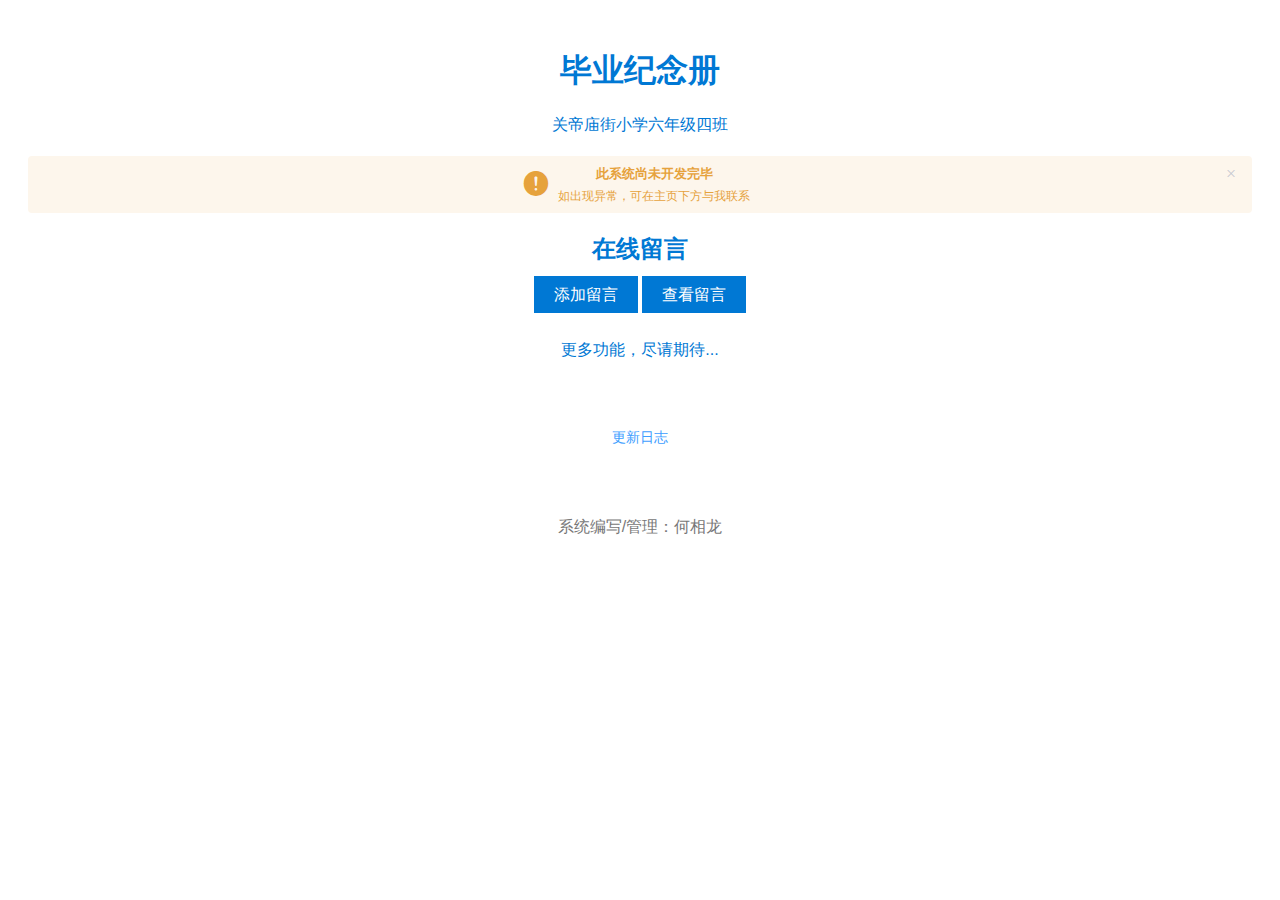
==== commit a9f23a2e: "更新主页细节" ====
--- a/index.html
+++ b/index.html
@@ -17,19 +17,12 @@
     })
 
   </script>
-    <!-- 引入样式 -->
-    <link rel="stylesheet" href="./element-ui/lib/theme-chalk/index.css">
-    <link rel="stylesheet" href="./icon.css">
-    <!-- 引入vue -->
-    <script src="./vue@2/dist/vue.js"></script>
-    <!-- 组件库 -->
 
-    <!-- 引入组件库 -->
-    <script src="./element-ui/lib/index.js"></script>
 </head>
 <body>
   <div id="warning">
   <h1>毕业纪念册</h1>
+  <p>关帝庙街小学六年级四班</p>
   <template>
     <el-alert
     title="此系统尚未开发完毕"
@@ -72,6 +65,17 @@
 
 
 </body>
+</script>
+<!-- 引入样式 -->
+<link rel="stylesheet" href="./element-ui/lib/theme-chalk/index.css">
+<link rel="stylesheet" href="./icon.css">
+<!-- 引入vue -->
+<script src="./vue@2/dist/vue.js"></script>
+<!-- 组件库 -->
+
+<!-- 引入组件库 -->
+<script src="./element-ui/lib/index.js"></script>
+</head>
     <script>
       new Vue().$mount('#warning')
     </script>
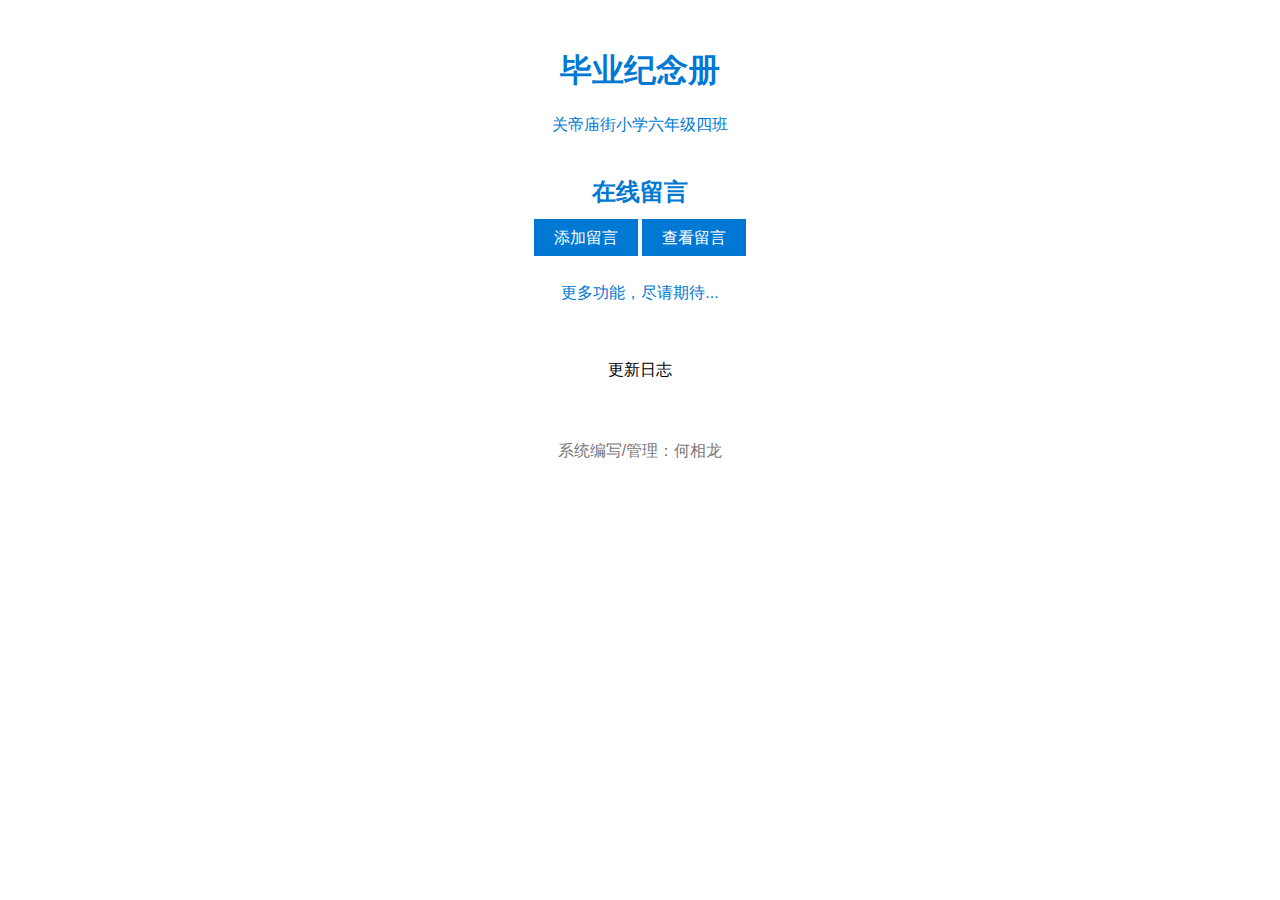
==== commit a487b095: "使用cdn加快访问速度" ====
--- a/index.html
+++ b/index.html
@@ -50,7 +50,7 @@
     <!-- Table -->
     <el-button type="text" @click="dialogTableVisible = true">更新日志</el-button>
     
-    <el-dialog title="收货地址" :visible.sync="dialogTableVisible">
+    <el-dialog title="更新日志" :visible.sync="dialogTableVisible">
       <el-table :data="gridData">
         <el-table-column property="date" label="更新日期" width="150"></el-table-column>
         <el-table-column property="versions" label="版本号" width="150"></el-table-column>
@@ -67,14 +67,14 @@
 </body>
 </script>
 <!-- 引入样式 -->
-<link rel="stylesheet" href="./element-ui/lib/theme-chalk/index.css">
-<link rel="stylesheet" href="./icon.css">
+<link rel="stylesheet" href="https://cdn.bootcdn.net/ajax/libs/element-ui/2.9.2/theme-chalk/index.css">
+<!-- <link rel="stylesheet" href="./icon.css"> -->
 <!-- 引入vue -->
-<script src="./vue@2/dist/vue.js"></script>
+<script src="https://cdn.bootcdn.net/ajax/libs/vue/2.7.9/vue.js"></script>
 <!-- 组件库 -->
 
 <!-- 引入组件库 -->
-<script src="./element-ui/lib/index.js"></script>
+<script src="https://cdn.bootcdn.net/ajax/libs/element-ui/2.9.2/index.js"></script>
 </head>
     <script>
       new Vue().$mount('#warning')
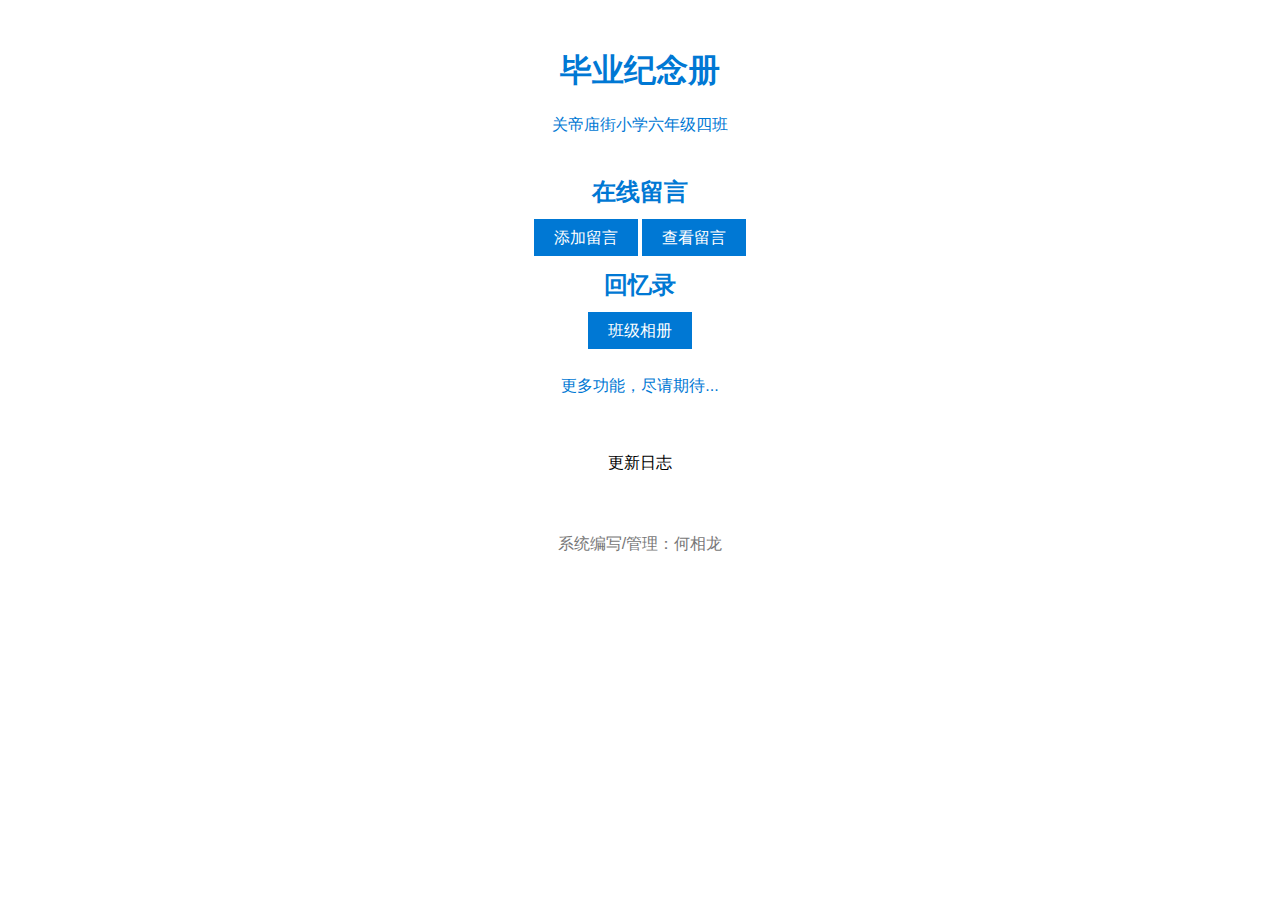
==== commit fe081fc2: "完善留言查看功能、新增班级相册功能" ====
--- a/index.html
+++ b/index.html
@@ -39,7 +39,9 @@
   <div class="button-container">
     <a class="button" href="./byly/submit.html">添加留言</a>
     <a class="button" href="./byly/view.html">查看留言</a>
-
+  
+  <h2>回忆录</h2>
+  <a class="button" href="./byly/photo.html">班级相册</a>
   <br>
   <br>
   <p>更多功能，尽请期待...</p>
@@ -87,6 +89,10 @@
           date: '2023年7月12日',
           versions: 'V0.1（beta）',
           details: '第一个测试版（功能尚不完善）'
+        }, {
+          date: '2023年7月22日',
+          versions: 'V0.1.3（beta）',
+          details: '完善留言查看功能、新增班级相册功能'
         }],
         dialogTableVisible: false,
         dialogFormVisible: false,
